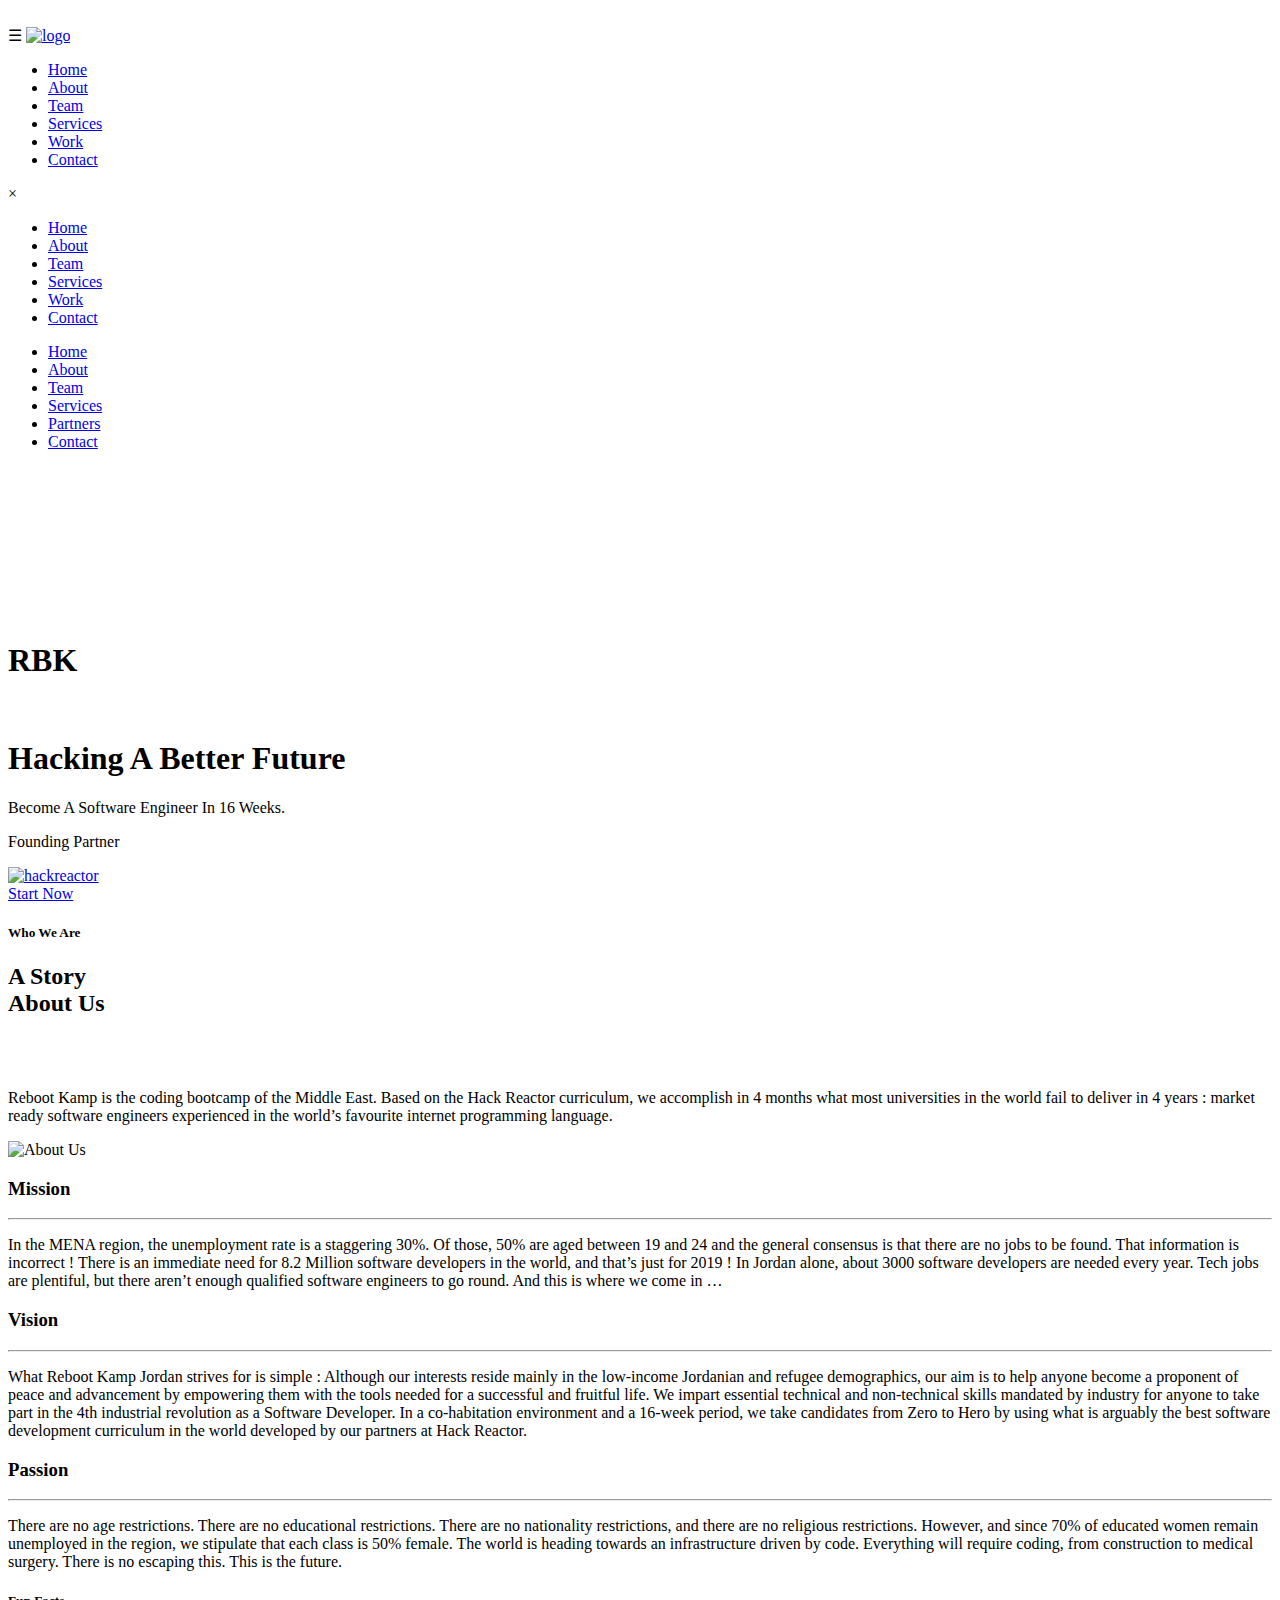
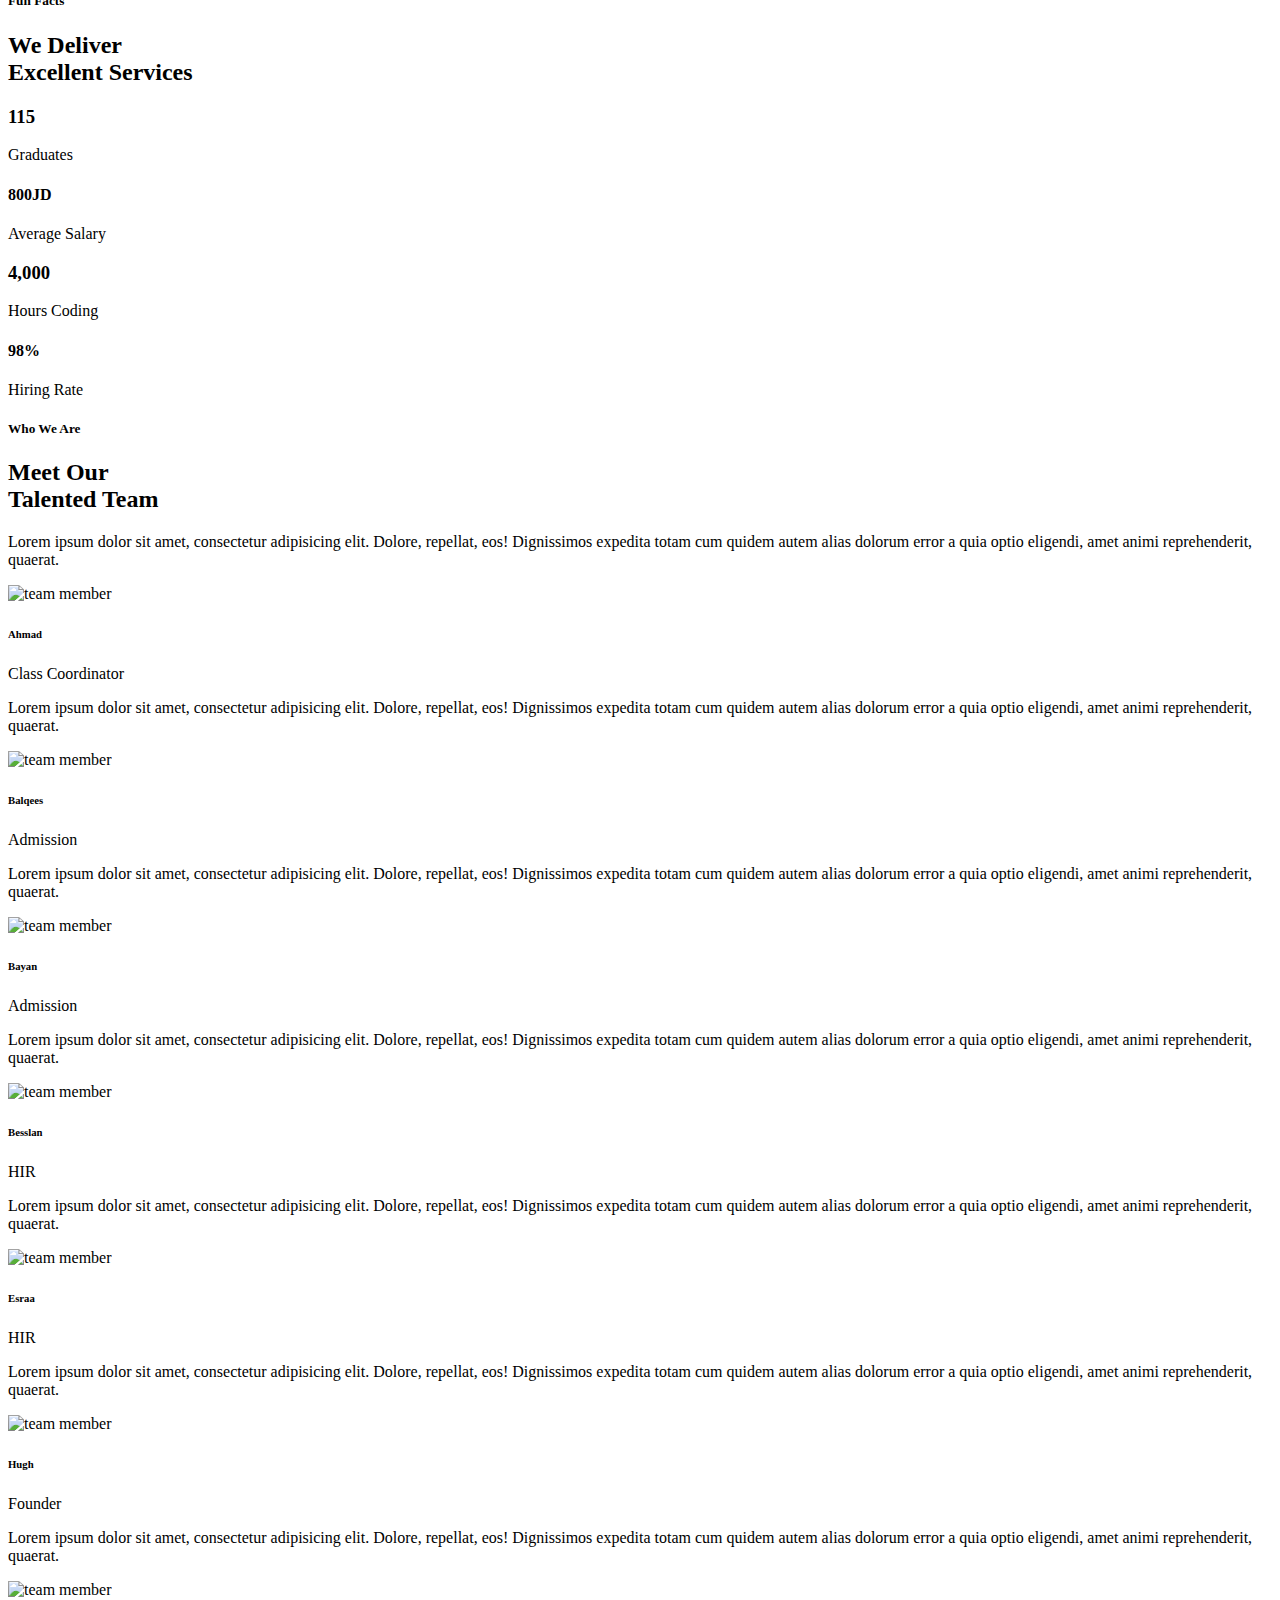
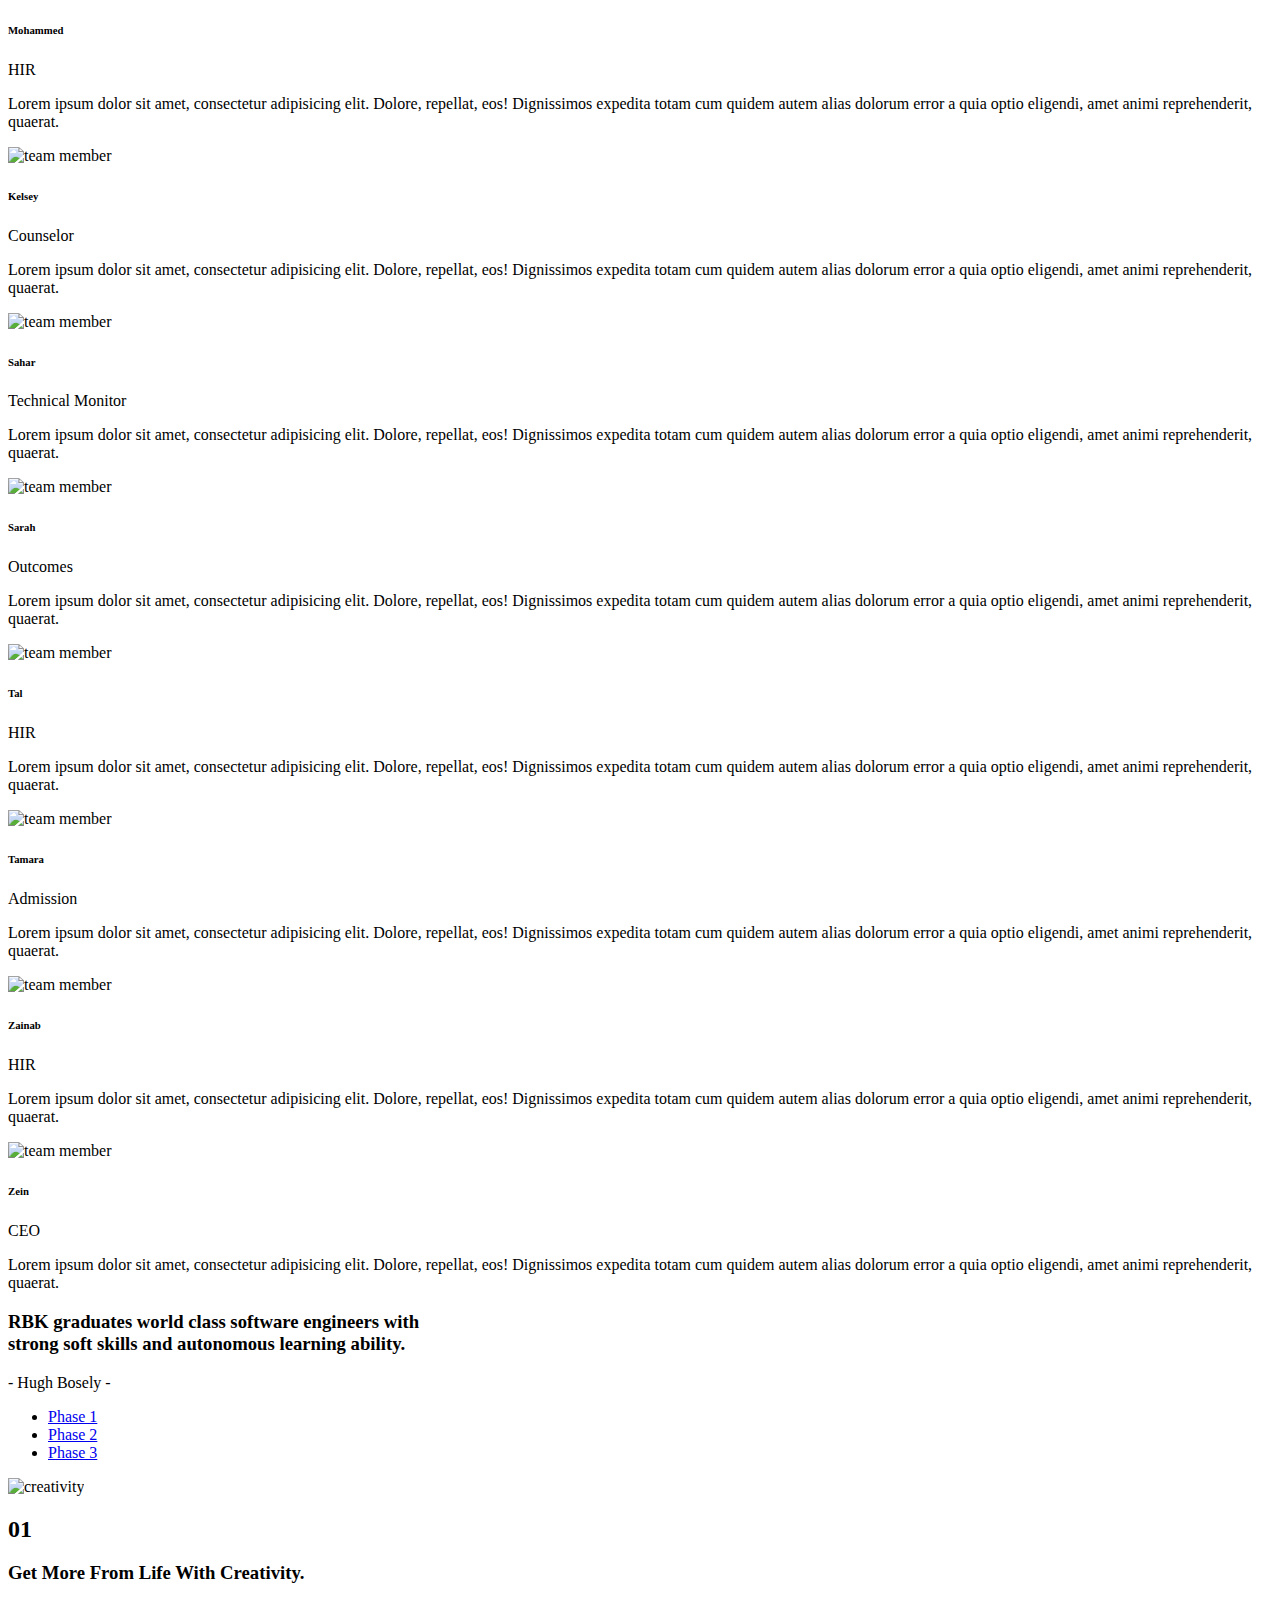
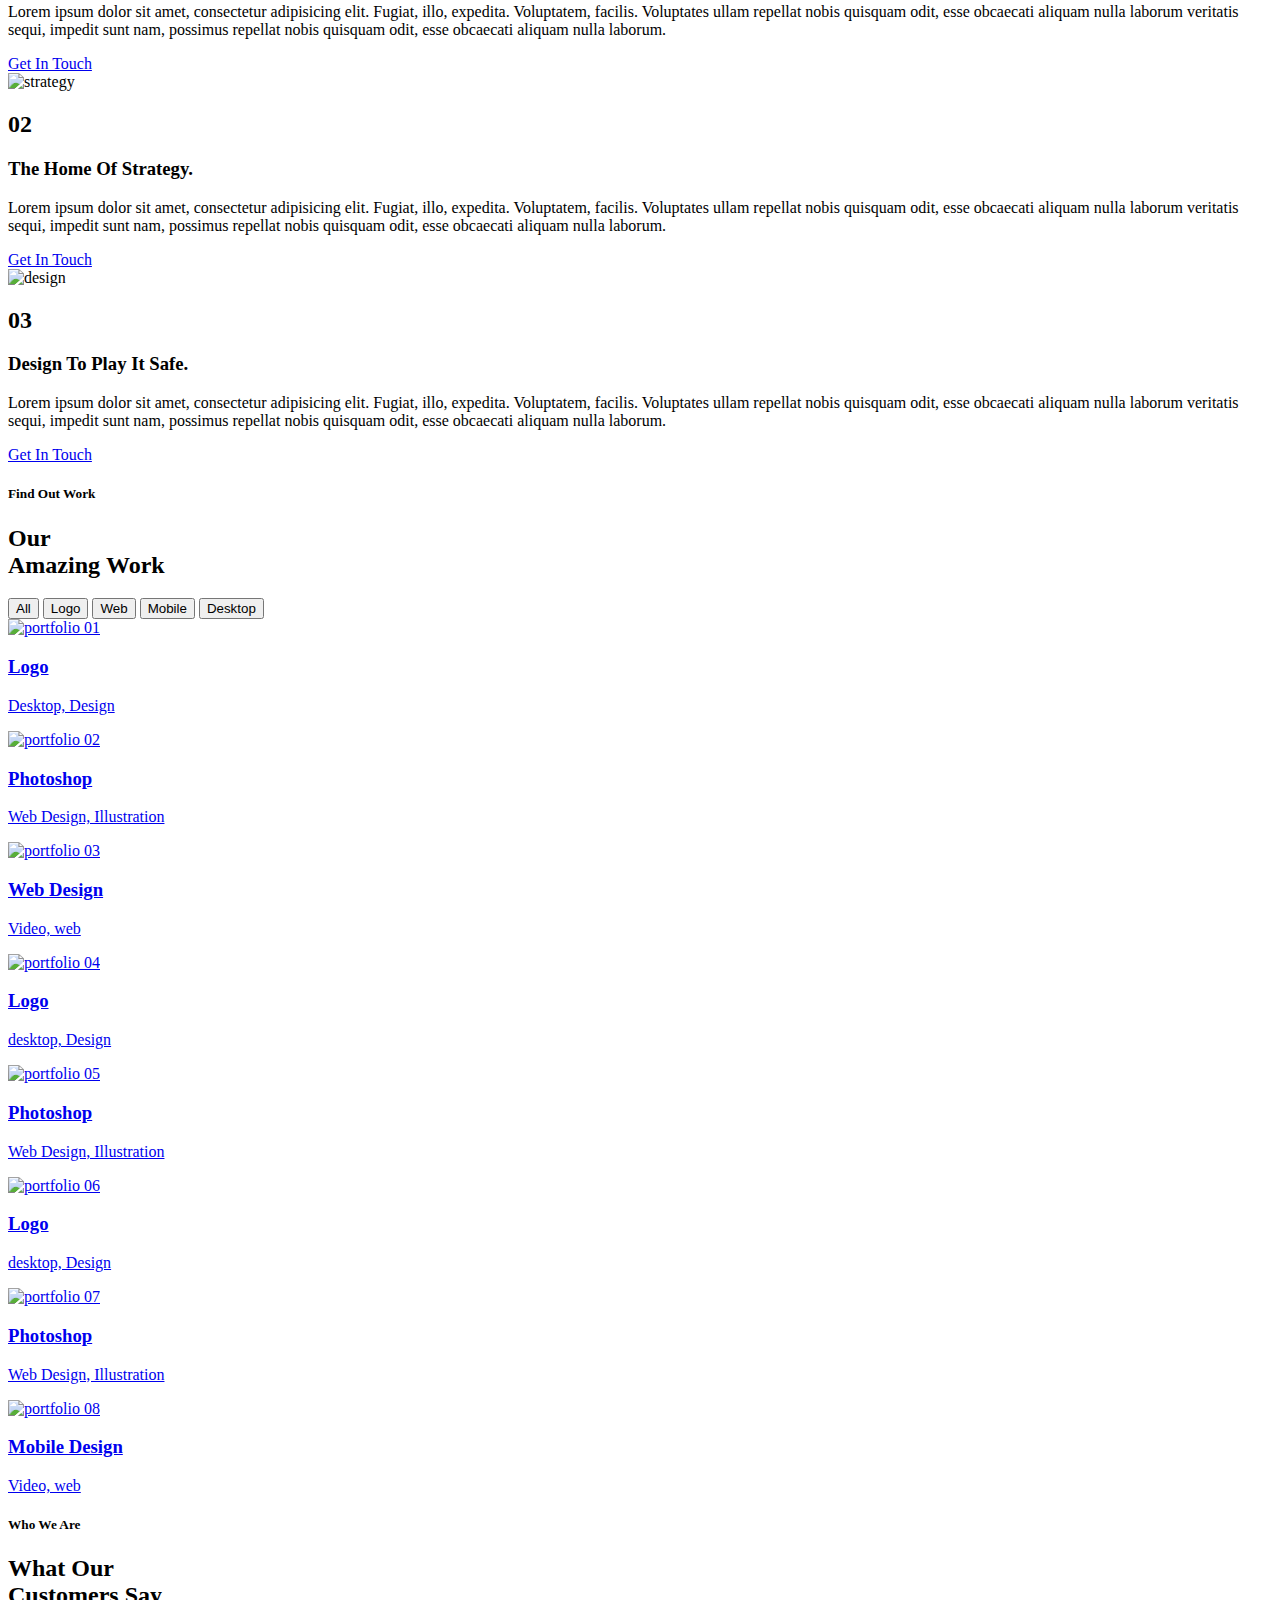
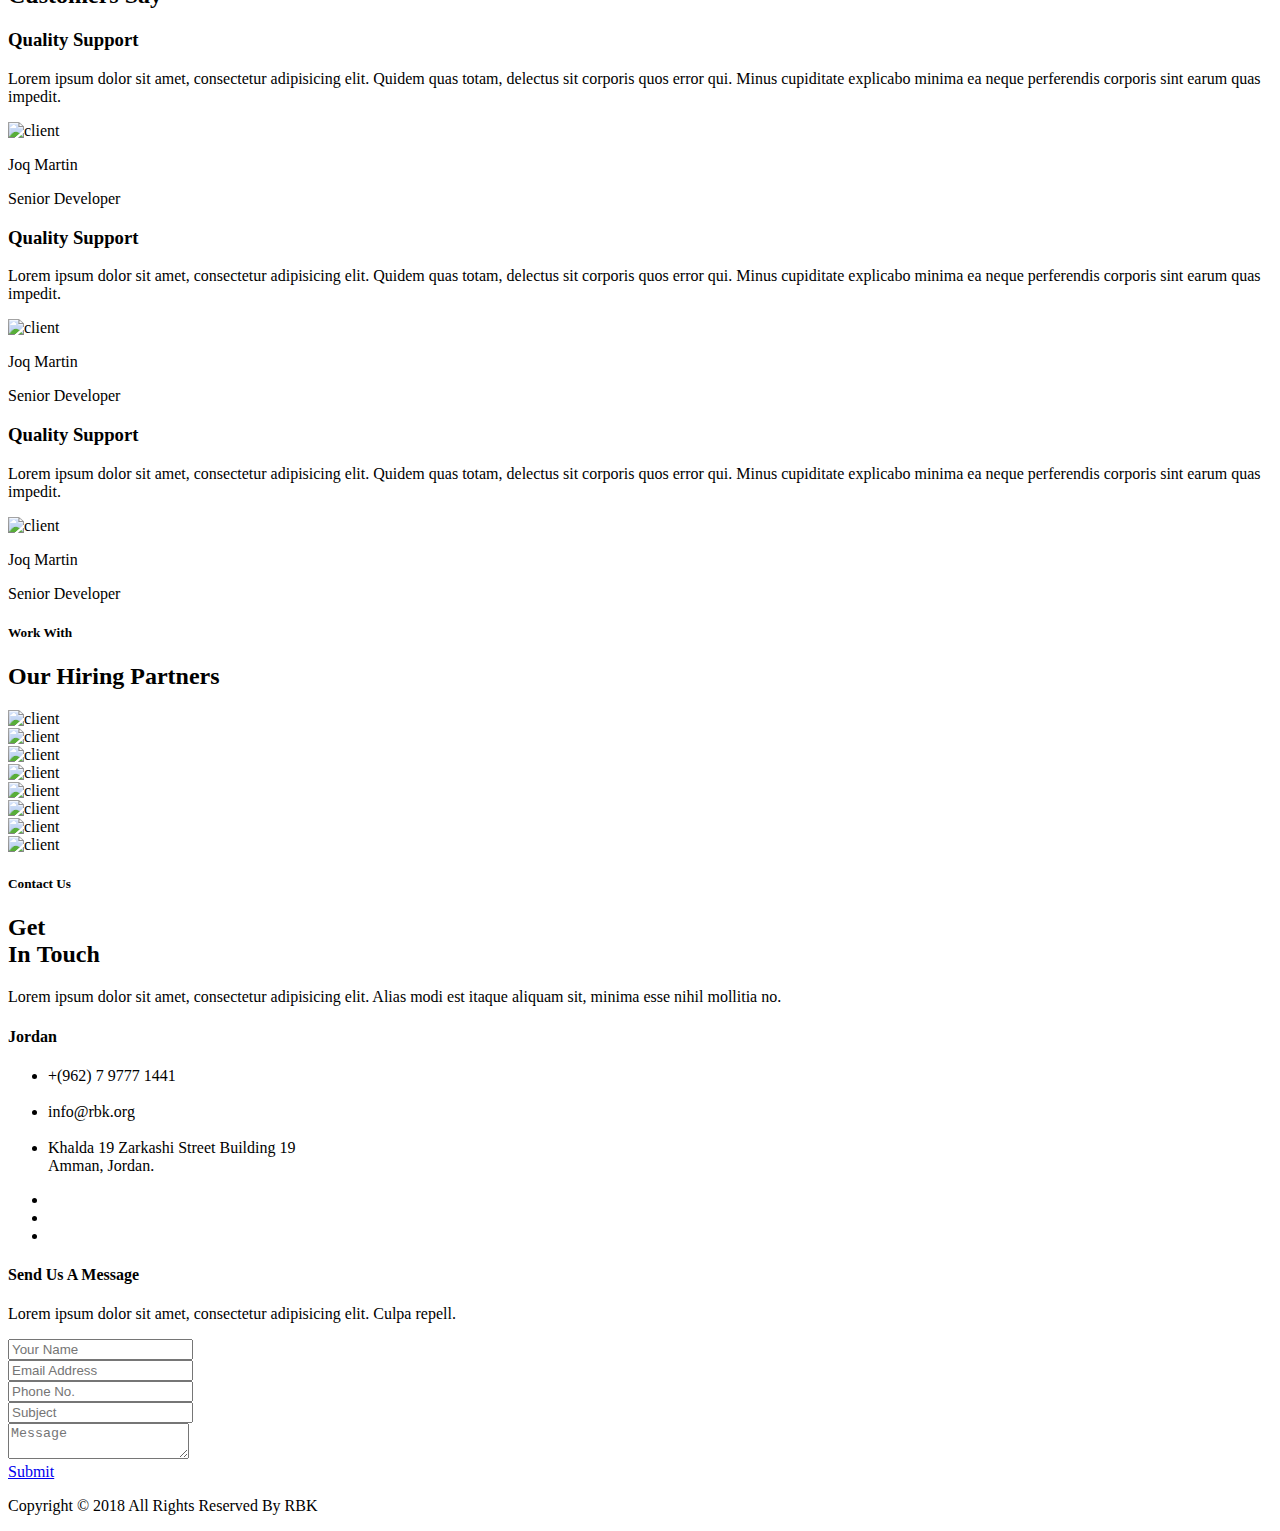
==== index.html @ 58c8fec4 "Update mission, vision, and passion sections" ====
<!DOCTYPE html>
<html lang="en">

<head>

    <!-- important meta tags -->
    <meta charset="utf-8">
    <meta http-equiv="X-UA-Compatible" content="IE=edge">
    <meta name="viewport" content="width=device-width, initial-scale=1">

    <!-- Title -->
    <title>RBK ReBootKamp</title>

    <!-- Basic SEO -->
    <meta name="description" content="BECOME A SOFTWARE ENGINEER IN 16 WEEKS">
    <meta name="keywords" content="HTML5, CSS3, JQuery, Bootstrap, Web Design, Web Development, Responsive Website,
    Creative Website, RBK, ReBootKamp, Code Bootcamp, Codeing Bootcamp, Software Engineer, Learn to Code, Become a Software Engineer,
    JavaScript, Github, Data Structures, Complexity Analysis, Algorithms, Function Binding, Inheritance Patterns,
    HTML/CSS, D3, Ajax, Backbone, ES6, ES6/ES7, APIs, React, AngularJS, Servers, NodeJS, Server-side techniques, DBs, MongoDB, Structured Data,
    SQL, noSQL, ORMs, Authentication, Deployment, Full Stack, Front End, Back End, Full Stack Development, MERN, MEAN, Angular, Amman, Jordan, Coding,
    Code, Bootcamp, School, Training">

    <!-- Favicon -->
    <link rel="shortcut icon" href="img/favicon/fav.png">

    <!-- Google Fonts -->
    <link href="https://fonts.googleapis.com/css?family=Raleway:100,200,300,400,500,600,700" rel="stylesheet">
    <link href="https://fonts.googleapis.com/css?family=Open+Sans:300,400,600,700" rel="stylesheet">

    <!-- Fontawesome -->
    <link rel="stylesheet" href="css/font-awesome/css/font-awesome.min.css">

    <!-- Bootstrap CSS -->
    <link rel="stylesheet" href="css/bootstrap/bootstrap.min.css">

    <!-- Owl Carousel CSS -->
    <link rel="stylesheet" href="css/owl-carousel/owl.carousel.min.css">
    <link rel="stylesheet" href="css/owl-carousel/owl.theme.default.min.css">

    <!-- Responsive Tabs CSS -->
    <link rel="stylesheet" href="css/responsive-tabs/responsive-tabs.min.css">

    <!-- Magnific Popup -->
    <link rel="stylesheet" href="css/magnific-popup/magnific-popup.min.css">

    <!-- Animate CSS -->
    <link rel="stylesheet" href="css/animate/animate.min.css">

    <!-- Custom CSS -->
    <link rel="stylesheet" href="css/style.css">

    <!-- Responsive CSS -->
    <link rel="stylesheet" href="css/responsive.css">


</head>

<body data-spy="scroll" data-target="#navbar" data-offset="65">

    <!-- Preloader -->
    <div id="preloader">
        <div id="status">&nbsp;</div>
    </div>

    <!-- Header -->
    <header>
        <nav id="navbar" class="navbar navbar-fixed-top">
            <div class="container-fluid">
                <div class="site-nav-wrapper">

                    <div id="navbar-header" class="navbar-header">

                        <!-- Mobile Menu Open Button -->
                        <span id="mobile-nav-open-btn">&#9776;</span>

                        <!-- Logo -->
                        <a id="logo" class="navbar-brand smooth-scroll" href="#home">
                            <img src="img/logo/logo.png" alt="logo">
                        </a>
                    </div>

                    <!-- Main Menu -->
                    <div class="container">
                        <div class="collapse navbar-collapse">
                            <ul id="navbar-nav" class="nav navbar-nav pull-right">
                                <li><a class="smooth-scroll" href="#home">Home</a></li>
                                <li><a class="smooth-scroll" href="#about">About</a></li>
                                <li><a class="smooth-scroll" href="#team">Team</a></li>
                                <li><a class="smooth-scroll" href="#services">Services</a></li>
                                <li><a class="smooth-scroll" href="#portfolio">Work</a></li>
                                <li><a class="smooth-scroll" href="#contact">Contact</a></li>
                            </ul>
                        </div>
                    </div>

                    <!-- Mobile Menu -->
                    <div id="mobile-nav">
                        <!-- Mobile Menu Close Button -->
                        <span id="mobile-nav-close-btn">&times;</span>

                        <div id="mobile-nav-content">
                            <ul class="nav">
                                <li><a class="smooth-scroll" href="#home">Home</a></li>
                                <li><a class="smooth-scroll" href="#about">About</a></li>
                                <li><a class="smooth-scroll" href="#team">Team</a></li>
                                <li><a class="smooth-scroll" href="#services">Services</a></li>
                                <li><a class="smooth-scroll" href="#portfolio">Work</a></li>
                                <li><a class="smooth-scroll" href="#contact">Contact</a></li>
                            </ul>
                        </div>
                    </div>

                </div>
            </div>
        </nav>

        <nav class="vertical-nav">
            <a class="vertical-trigger" href="#">
                <span aria-hidden="true"></span>
            </a>
            <ul>
                <li><a id="ver-nav-1" href="#home"><span>Home</span></a></li>
                <li><a id="ver-nav-2" href="#about"><span>About</span></a></li>
                <li><a id="ver-nav-3" href="#team"><span>Team</span></a></li>
                <li><a id="ver-nav-4" href="#services"><span>Services</span></a></li>
                <li><a id="ver-nav-5" href="#clients"><span>Partners</span></a></li>
                <li><a id="ver-nav-6" href="#contact"><span>Contact</span></a></li>
            </ul>
            <span aria-hidden="true" class="vertical-nav-bg"></span>
        </nav>
    </header>
    <!-- Header Ends -->

    <!-- Home -->
    <section id="home">

        <!-- Background Video -->
        <video id="home-bg-video" poster="video/rbk.png" autoplay loop muted>
            <source src="video/rbk.mp4" type="video/mp4">
            <!--
            <source src="video/rbk.ogv" type="video/ogg">
            <source src="video/rbk.webm" type="video/webm">
-->
        </video>

        <!-- Overlay -->
        <div id="home-overlay"></div>

        <!-- Home Content -->
        <div id="home-content">

            <div id="home-content-inner" class="text-center">

                <div id="home-heading">
                    <h1 id="home-heading-1">RBK</h1><br>
                    <h1 id="home-heading-2">Hacking A Better <span>Future</span></h1>
                </div>

                <div id="home-text">
                    <p>Become A Software Engineer In <span>16</span> Weeks.</p>
                </div>

                <div id="founding-partner">
                    <p>Founding Partner</p>
                    <a href="https://www.hackreactor.com/" target="_blank">
                        <img id="hackreactor" class="img-responsive" src="img/logo/hack-reactor-logo-white.png" alt="hackreactor"></a>
                </div>

                <div id="home-btn">
                    <a class="btn btn-general btn-home smooth-scroll" href="#about" title="Start Now" role="button">Start
                        Now</a>
                </div>

            </div>

        </div>

        <!-- Arrow Down -->
        <a href="#about" id="arrow-down" class="smooth-scroll">
            <i class="fa fa-angle-down"></i>
        </a>


    </section>
    <!-- Home Ends -->

    <!-- About -->
    <section id="about">

        <!-- About 01 -->
        <div id="about-01">

            <div class="content-box-lg">

                <div class="container">

                    <div class="row">

                        <!-- About Left Side -->
                        <div class="col-md-6 col-sm-6 wow slideInLeft" data-wow-duration="1s">

                            <div id="about-left">
                                <div class="vertical-heading">
                                    <h5>Who We Are</h5>
                                    <h2>A <strong>Story</strong><br>About Us</h2>
                                </div>
                            </div>

                        </div>

                        <!-- About Right Side -->
                        <div class="col-md-6 col-sm-6 wow slideInRight" data-wow-duration="1s">

                            <div id="about-right">
                                <br />
                                <br />
                                <p>Reboot Kamp is the coding bootcamp of the Middle East. Based on the Hack Reactor
                                    curriculum, we accomplish in 4 months what most universities in the world fail to
                                    deliver in 4 years : market ready software engineers experienced in the world’s
                                    favourite internet programming language.</p>

                            </div>

                        </div>

                    </div>

                    <!-- About Bottom -->
                    <div class="row">

                        <div class="col-md-12 wow fadeInUp" data-wow-duration="2s">

                            <div id="about-bottom">
                                <img src="img/about/about.png" alt="About Us" class="img-responsive">
                            </div>

                        </div>

                    </div>

                </div>

            </div>

        </div>
        <!-- About 01 Ends -->

        <!-- About 02 -->
        <div id="about-02">

            <div class="content-box-md">

                <div class="container">

                    <div class="row">

                        <div class="col-md-4 col-sm-4 wow fadeInLeft">
                            <!-- About item 01 -->
                            <div class="about-item text-center">
                                <i class="fa fa-rocket"></i>
                                <h3>Mission</h3>
                                <hr>
                                <p>In the MENA region, the unemployment rate is a staggering 30%. Of those, 50% are
                                    aged between 19 and 24 and the general consensus is that there are no jobs to be
                                    found. That information is incorrect !

                                    There is an immediate need for 8.2 Million software developers in the world, and
                                    that’s just for 2019 ! In Jordan alone, about 3000 software developers are needed
                                    every year. Tech jobs are plentiful, but there aren’t enough qualified software
                                    engineers to go round. And this is where we come in …

                                </p>
                            </div>

                        </div>
                        <div class="col-md-4 col-sm-4 wow fadeInUp" data-wow-duration="2s">
                            <!-- About item 02 -->
                            <div class="about-item text-center">
                                <i class="fa fa-eye"></i>
                                <h3>Vision</h3>
                                <hr>
                                <p>What Reboot Kamp Jordan strives for is simple : Although our interests reside mainly
                                    in the low-income Jordanian and refugee demographics, our aim is to help anyone
                                    become a proponent of peace and advancement by empowering them with the tools
                                    needed for a successful and fruitful life. We impart essential technical and
                                    non-technical skills mandated by industry for anyone to take part in the 4th
                                    industrial revolution as a Software Developer. In a co-habitation environment and a
                                    16-week period, we take candidates from Zero to Hero by using what is arguably the
                                    best software development curriculum in the world developed by our partners at Hack
                                    Reactor.
                                </p>
                            </div>

                        </div>
                        <div class="col-md-4 col-sm-4  wow fadeInRight">
                            <!-- About item 03 -->
                            <div class="about-item text-center">
                                <i class="fa fa-pencil"></i>
                                <h3>Passion</h3>
                                <hr>
                                <p>There are no age restrictions. There are no educational restrictions. There are no
                                    nationality restrictions, and there are no religious restrictions. However, and
                                    since 70% of educated women remain unemployed in the region, we stipulate that each
                                    class is 50% female.

                                    The world is heading towards an infrastructure driven by code. Everything will
                                    require coding, from construction to medical surgery. There is no escaping this.
                                    This is the future.
                                </p>
                            </div>

                        </div>

                    </div>

                </div>

            </div>

        </div>
        <!-- About 02 Ends -->

    </section>
    <!-- About Ends -->

    <!-- Stats -->
    <section id="stats">

        <div class="content-box-md">

            <div class="container">

                <div class="row">

                    <div class="col-md-12 wow slideInLeft">

                        <div class="vertical-heading">
                            <h5>Fun Facts</h5>
                            <h2>We Deliver<br><strong>Excellent</strong> Services</h2>
                        </div>

                    </div>

                </div>

                <div class="row wow fadeInUp" data-wow-duration="2s">

                    <div class="col-md-3 col-sm-3 col-xs-6">

                        <!-- Stats Item 01 -->
                        <div class="stats-item text-center">
                            <i class="fa fa-bar-chart"></i>
                            <h3 class="counter">115</h3>
                            <p>Graduates</p>
                        </div>

                    </div>
                    <div class="col-md-3 col-sm-3 col-xs-6">

                        <!-- Stats Item 02 -->
                        <div class="stats-item text-center">
                            <i class="fa fa-codepen"></i>
                            <h4><span class="counter">800</span>JD</h4>
                            <p>Average Salary</p>
                        </div>

                    </div>
                    <div class="col-md-3 col-sm-3 col-xs-6">

                        <!-- Stats Item 03 -->
                        <div class="stats-item text-center">
                            <i class="fa fa-trophy"></i>
                            <h3 class="counter">4,000</h3>
                            <p>Hours Coding</p>
                        </div>

                    </div>
                    <div class="col-md-3 col-sm-3 col-xs-6">

                        <!-- Stats Item 04 -->
                        <div class="stats-item text-center">
                            <i class="fa fa-users"></i>
                            <div>
                                <h4> <span class="counter">98</span>%</h4>
                                <p>Hiring Rate</p>
                            </div>

                        </div>

                    </div>

                </div>

            </div>

        </div>

    </section>
    <!-- Stats Ends -->

    <!-- Team -->
    <section id="team">

        <div class="content-box-lg">

            <div class="container">

                <!-- Team Members -->
                <div class="row">

                    <!-- Team Left Side -->
                    <div class="col-md-6 col-sm-6 wow slideInLeft" data-wow-duration="1s">

                        <div id="team-left">

                            <div class="vertical-heading">
                                <h5>Who We Are</h5>
                                <h2>Meet Our<br><strong>Talented</strong> Team</h2>
                            </div>
                            <p>Lorem ipsum dolor sit amet, consectetur adipisicing elit. Dolore, repellat, eos!
                                Dignissimos expedita totam cum quidem autem alias dolorum error a quia optio eligendi,
                                amet animi reprehenderit, quaerat.</p>
                        </div>

                    </div>

                    <!-- Team Right Side -->
                    <div class="col-md-6 col-sm-6 wow slideInRight" data-wow-duration="1s">

                        <div id="team-members" class="owl-carousel owl-theme">

                            <!-- Member 01 -->
                            <div class="team-member">
                                <img src="img/team/Ahmed.jpg" alt="team member" class="img-responsive">
                                <div class="team-member-overlay">
                                    <div class="team-member-info text-center">
                                        <h6>Ahmad</h6>
                                        <p>Class Coordinator</p>
                                        <p class="member">Lorem ipsum dolor sit amet, consectetur adipisicing elit.
                                            Dolore, repellat, eos! Dignissimos expedita totam cum quidem autem alias
                                            dolorum error a quia optio eligendi, amet animi reprehenderit, quaerat.</p>
                                    </div>
                                </div>
                            </div>
                            <!-- Member 02 -->
                            <div class="team-member">
                                <img src="img/team/Balqees.jpg" alt="team member" class="img-responsive">
                                <div class="team-member-overlay">
                                    <div class="team-member-info text-center">
                                        <h6>Balqees</h6>
                                        <p>Admission</p>
                                        <p class="member">Lorem ipsum dolor sit amet, consectetur adipisicing elit.
                                            Dolore, repellat, eos! Dignissimos expedita totam cum quidem autem alias
                                            dolorum error a quia optio eligendi, amet animi reprehenderit, quaerat.</p>
                                    </div>
                                </div>
                            </div>
                            <!-- Member 03 -->
                            <div class="team-member">
                                <img src="img/team/Bayan.jpg" alt="team member" class="img-responsive">
                                <div class="team-member-overlay">
                                    <div class="team-member-info text-center">
                                        <h6>Bayan</h6>
                                        <p>Admission</p>
                                        <p class="member">Lorem ipsum dolor sit amet, consectetur adipisicing elit.
                                            Dolore, repellat, eos! Dignissimos expedita totam cum quidem autem alias
                                            dolorum error a quia optio eligendi, amet animi reprehenderit, quaerat.</p>
                                    </div>
                                </div>
                            </div>
                            <!-- Member 04 -->
                            <div class="team-member">
                                <img src="img/team/Besslan.jpg" alt="team member" class="img-responsive">
                                <div class="team-member-overlay">
                                    <div class="team-member-info text-center">
                                        <h6>Besslan</h6>
                                        <p>HIR</p>
                                        <p class="member">Lorem ipsum dolor sit amet, consectetur adipisicing elit.
                                            Dolore, repellat, eos! Dignissimos expedita totam cum quidem autem alias
                                            dolorum error a quia optio eligendi, amet animi reprehenderit, quaerat.</p>
                                    </div>
                                </div>
                            </div>
                            <!-- Member 05 -->
                            <div class="team-member">
                                <img src="img/team/Esraa.jpg" alt="team member" class="img-responsive">
                                <div class="team-member-overlay">
                                    <div class="team-member-info text-center">
                                        <h6>Esraa</h6>
                                        <p>HIR</p>
                                        <p class="member">Lorem ipsum dolor sit amet, consectetur adipisicing elit.
                                            Dolore, repellat, eos! Dignissimos expedita totam cum quidem autem alias
                                            dolorum error a quia optio eligendi, amet animi reprehenderit, quaerat.</p>
                                    </div>
                                </div>
                            </div>
                            <!-- Member 06 -->
                            <div class="team-member">
                                <img src="img/team/Hugh.jpg" alt="team member" class="img-responsive">
                                <div class="team-member-overlay">
                                    <div class="team-member-info text-center">
                                        <h6>Hugh</h6>
                                        <p>Founder</p>
                                        <p class="member">Lorem ipsum dolor sit amet, consectetur adipisicing elit.
                                            Dolore, repellat, eos! Dignissimos expedita totam cum quidem autem alias
                                            dolorum error a quia optio eligendi, amet animi reprehenderit, quaerat.</p>
                                    </div>
                                </div>
                            </div>
                            <!-- Member 07 -->
                            <div class="team-member">
                                <img src="img/team/Jozaa.jpg" alt="team member" class="img-responsive">
                                <div class="team-member-overlay">
                                    <div class="team-member-info text-center">
                                        <h6>Mohammed</h6>
                                        <p>HIR</p>
                                        <p class="member">Lorem ipsum dolor sit amet, consectetur adipisicing elit.
                                            Dolore, repellat, eos! Dignissimos expedita totam cum quidem autem alias
                                            dolorum error a quia optio eligendi, amet animi reprehenderit, quaerat.</p>
                                    </div>
                                </div>
                            </div>
                            <!-- Member 08 -->
                            <div class="team-member">
                                <img src="img/team/Kelsey.jpg" alt="team member" class="img-responsive">
                                <div class="team-member-overlay">
                                    <div class="team-member-info text-center">
                                        <h6>Kelsey</h6>
                                        <p>Counselor</p>
                                        <p class="member">Lorem ipsum dolor sit amet, consectetur adipisicing elit.
                                            Dolore, repellat, eos! Dignissimos expedita totam cum quidem autem alias
                                            dolorum error a quia optio eligendi, amet animi reprehenderit, quaerat.</p>
                                    </div>
                                </div>
                            </div>
                            <!-- Member 09 -->
                            <div class="team-member">
                                <img src="img/team/Sahar.jpg" alt="team member" class="img-responsive">
                                <div class="team-member-overlay">
                                    <div class="team-member-info text-center">
                                        <h6>Sahar</h6>
                                        <p>Technical Monitor</p>
                                        <p class="member">Lorem ipsum dolor sit amet, consectetur adipisicing elit.
                                            Dolore, repellat, eos! Dignissimos expedita totam cum quidem autem alias
                                            dolorum error a quia optio eligendi, amet animi reprehenderit, quaerat.</p>
                                    </div>
                                </div>
                            </div>
                            <!-- Member 10 -->
                            <div class="team-member">
                                <img src="img/team/Sarah.jpg" alt="team member" class="img-responsive">
                                <div class="team-member-overlay">
                                    <div class="team-member-info text-center">
                                        <h6>Sarah</h6>
                                        <p>Outcomes </p>
                                        <p class="member">Lorem ipsum dolor sit amet, consectetur adipisicing elit.
                                            Dolore, repellat, eos! Dignissimos expedita totam cum quidem autem alias
                                            dolorum error a quia optio eligendi, amet animi reprehenderit, quaerat.</p>
                                    </div>
                                </div>
                            </div>
                            <!-- Member 11 -->
                            <div class="team-member">
                                <img src="img/team/Tal.jpg" alt="team member" class="img-responsive">
                                <div class="team-member-overlay">
                                    <div class="team-member-info text-center">
                                        <h6>Tal</h6>
                                        <p>HIR</p>
                                        <p class="member">Lorem ipsum dolor sit amet, consectetur adipisicing elit.
                                            Dolore, repellat, eos! Dignissimos expedita totam cum quidem autem alias
                                            dolorum error a quia optio eligendi, amet animi reprehenderit, quaerat.</p>
                                    </div>
                                </div>
                            </div>
                            <!-- Member 12 -->
                            <div class="team-member">
                                <img src="img/team/Tamara.jpg" alt="team member" class="img-responsive">
                                <div class="team-member-overlay">
                                    <div class="team-member-info text-center">
                                        <h6>Tamara</h6>
                                        <p>Admission</p>
                                        <p class="member">Lorem ipsum dolor sit amet, consectetur adipisicing elit.
                                            Dolore, repellat, eos! Dignissimos expedita totam cum quidem autem alias
                                            dolorum error a quia optio eligendi, amet animi reprehenderit, quaerat.</p>
                                    </div>
                                </div>
                            </div>
                            <!-- Member 13 -->
                            <div class="team-member">
                                <img src="img/team/Zainab.jpg" alt="team member" class="img-responsive">
                                <div class="team-member-overlay">
                                    <div class="team-member-info text-center">
                                        <h6>Zainab</h6>
                                        <p>HIR</p>
                                        <p class="member">Lorem ipsum dolor sit amet, consectetur adipisicing elit.
                                            Dolore, repellat, eos! Dignissimos expedita totam cum quidem autem alias
                                            dolorum error a quia optio eligendi, amet animi reprehenderit, quaerat.</p>
                                    </div>
                                </div>
                            </div>
                            <!-- Member 14 -->
                            <div class="team-member">
                                <img src="img/team/Zein.jpg" alt="team member" class="img-responsive">
                                <div class="team-member-overlay">
                                    <div class="team-member-info text-center">
                                        <h6>Zein</h6>
                                        <p>CEO</p>
                                        <p class="member">Lorem ipsum dolor sit amet, consectetur adipisicing elit.
                                            Dolore, repellat, eos! Dignissimos expedita totam cum quidem autem alias
                                            dolorum error a quia optio eligendi, amet animi reprehenderit, quaerat.</p>
                                    </div>
                                </div>
                            </div>

                        </div>

                    </div>

                </div>

            </div>

        </div>

    </section>
    <!-- Team Ends -->

    <!-- Statement -->
    <section id="statement">

        <div class="content-box-lg">

            <div class="container">

                <div class="row">

                    <div class="col-md-12 wow fadeIn">

                        <div id="tech-statement" class="text-center">

                            <h3><i class="fa fa-quote-left"></i> RBK graduates world class software engineers with<br>
                                strong soft skills and autonomous learning ability.<i class="fa fa-quote-right"></i>
                            </h3>
                            <p>- Hugh Bosely -</p>

                        </div>

                    </div>

                </div>

            </div>

        </div>

    </section>
    <!-- Statement Ends -->

    <!-- Services -->
    <section id="services">

        <!-- Services 02 -->
        <div id="services-02">

            <div class="content-box-md">

                <div id="services-tabs">

                    <ul class="text-center">
                        <li><a href="#service-tab-1">Phase 1</a></li>
                        <li><a href="#service-tab-2">Phase 2</a></li>
                        <li><a href="#service-tab-3">Phase 3</a></li>
                    </ul>

                    <!-- Service Tab 01 -->
                    <div id="service-tab-1" class="service-tab">

                        <div class="container">
                            <div class="row">
                                <div class="col-md-6">
                                    <img src="img/services/service-tab-img-01.jpg" alt="creativity">
                                </div>
                                <div class="col-md-6">
                                    <div class="tab-bg">
                                        <h2>01</h2>
                                        <h3>Get More From Life With Creativity.</h3>
                                        <p>Lorem ipsum dolor sit amet, consectetur adipisicing elit. Fugiat, illo,
                                            expedita. Voluptatem, facilis. Voluptates ullam repellat nobis quisquam
                                            odit, esse obcaecati aliquam nulla laborum veritatis sequi, impedit sunt
                                            nam, possimus repellat nobis quisquam odit, esse obcaecati aliquam nulla
                                            laborum.</p>

                                        <div id="services-02-btn-01">
                                            <a class="btn btn-general btn-pink" href="#services" title="Get In Touch"
                                                role="button">Get In Touch</a>
                                        </div>
                                    </div>
                                </div>
                            </div>
                        </div>

                    </div>

                    <!-- Service Tab 02 -->
                    <div id="service-tab-2" class="service-tab">

                        <div class="container">
                            <div class="row">
                                <div class="col-md-6">
                                    <img src="img/services/service-tab-img-02.jpg" alt="strategy">
                                </div>
                                <div class="col-md-6">
                                    <div class="tab-bg">
                                        <h2>02</h2>
                                        <h3>The Home Of Strategy.</h3>
                                        <p>Lorem ipsum dolor sit amet, consectetur adipisicing elit. Fugiat, illo,
                                            expedita. Voluptatem, facilis. Voluptates ullam repellat nobis quisquam
                                            odit, esse obcaecati aliquam nulla laborum veritatis sequi, impedit sunt
                                            nam, possimus repellat nobis quisquam odit, esse obcaecati aliquam nulla
                                            laborum.</p>

                                        <div id="services-02-btn-02">
                                            <a class="btn btn-general btn-pink" href="#services" title="Get In Touch"
                                                role="button">Get In Touch</a>
                                        </div>
                                    </div>
                                </div>
                            </div>
                        </div>

                    </div>

                    <!-- Service Tab 03 -->
                    <div id="service-tab-3" class="service-tab">

                        <div class="container">
                            <div class="row">
                                <div class="col-md-6">
                                    <img src="img/services/service-tab-img-03.jpg" alt="design">
                                </div>
                                <div class="col-md-6">
                                    <div class="tab-bg">
                                        <h2>03</h2>
                                        <h3>Design To Play It Safe.</h3>
                                        <p>Lorem ipsum dolor sit amet, consectetur adipisicing elit. Fugiat, illo,
                                            expedita. Voluptatem, facilis. Voluptates ullam repellat nobis quisquam
                                            odit, esse obcaecati aliquam nulla laborum veritatis sequi, impedit sunt
                                            nam, possimus repellat nobis quisquam odit, esse obcaecati aliquam nulla
                                            laborum.</p>

                                        <div id="services-02-btn-03">
                                            <a class="btn btn-general btn-pink" href="#services" title="Get In Touch"
                                                role="button">Get In Touch</a>
                                        </div>
                                    </div>
                                </div>
                            </div>
                        </div>

                    </div>

                </div>

            </div>

        </div>
        <!-- Services 02 Ends -->

    </section>
    <!-- Services Ends -->

    <!-- Portfolio -->
    <section id="portfolio">

        <div class="content-box-md">

            <div class="container">

                <div class="row">

                    <div class="col-md-12 wow slideInLeft">

                        <div class="vertical-heading">
                            <h5>Find Out Work</h5>
                            <h2>Our <br>Amazing <strong>Work</strong></h2>
                        </div>

                    </div>

                    <div class="col-md-12">

                        <!-- Portfolio Items Filters -->
                        <div id="isotope-filters">

                            <button class="btn active" data-filter="*"><span>All</span></button>
                            <button class="btn" data-filter=".logo"><span>Logo</span></button>
                            <button class="btn" data-filter=".web"><span>Web</span></button>
                            <button class="btn" data-filter=".mobile"><span>Mobile</span></button>
                            <button class="btn" data-filter=".desktop"><span>Desktop</span></button>

                        </div>

                    </div>

                </div>

            </div>

            <!-- Portfolio Items Wrapper -->
            <section id="portfolio-wrapper" class="wow fadeInUp" data-wow-duration="1s" data-wow-delay=".5s">

                <div class="container-fluid">

                    <div class="row no-gutters">

                        <div id="isotope-container">

                            <div class="col-md-3 col-sm-6 col-xs-12 desktop">

                                <!-- Portfolio Item 01 -->
                                <div class="portfolio-item">

                                    <a href="img/portfolio/001.jpg" title="Add Description">
                                        <img src="img/portfolio/001.jpg" class="img-responsive" alt="portfolio 01">

                                        <div class="portfolio-item-overlay">
                                            <div class="portfolio-item-details text-center">

                                                <!-- Item Header -->
                                                <h3>Logo</h3>

                                                <!-- Item Strips -->
                                                <span></span>

                                                <!-- Item Description -->
                                                <p>Desktop, Design</p>

                                            </div>

                                        </div>
                                    </a>

                                </div>

                            </div>
                            <div class="col-md-3 col-sm-6 col-xs-12 web">
                                <!-- Portfolio Item 02 -->
                                <div class="portfolio-item">

                                    <a href="img/portfolio/002.jpg" title="Add Description">
                                        <img src="img/portfolio/002.jpg" class="img-responsive" alt="portfolio 02">

                                        <div class="portfolio-item-overlay">
                                            <div class="portfolio-item-details text-center">

                                                <!-- Item Header -->
                                                <h3>Photoshop</h3>

                                                <!-- Item Strips -->
                                                <span></span>

                                                <!-- Item Description -->
                                                <p>Web Design, Illustration</p>

                                            </div>

                                        </div>
                                    </a>

                                </div>
                            </div>
                            <div class="col-md-3 col-sm-6 col-xs-12 web mobile logo">
                                <!-- Portfolio Item 03 -->
                                <div class="portfolio-item">

                                    <a href="img/portfolio/003.jpg" title="Add Description">
                                        <img src="img/portfolio/003.jpg" class="img-responsive" alt="portfolio 03">
                                        <div class="portfolio-item-overlay">
                                            <div class="portfolio-item-details text-center">
                                                <!-- Item Header -->
                                                <h3>
                                                    Web Design
                                                </h3>
                                                <!-- Item Strips -->
                                                <span></span>
                                                <!-- Item Description -->
                                                <p>
                                                    Video, web
                                                </p>
                                            </div>
                                        </div>
                                    </a>

                                </div>
                            </div>
                            <div class="col-md-3 col-sm-6 col-xs-12 logo web">
                                <!-- Portfolio Item 04 -->
                                <div class="portfolio-item">

                                    <a href="img/portfolio/004.jpg" title="Add Description">
                                        <img src="img/portfolio/004.jpg" class="img-responsive" alt="portfolio 04">
                                        <div class="portfolio-item-overlay">
                                            <div class="portfolio-item-details text-center">
                                                <!-- Item Header -->
                                                <h3>
                                                    Logo
                                                </h3>
                                                <!-- Item Strips -->
                                                <span></span>
                                                <!-- Item Description -->
                                                <p>
                                                    desktop, Design
                                                </p>
                                            </div>
                                        </div>
                                    </a>

                                </div>
                            </div>
                            <div class="col-md-3 col-sm-6 col-xs-12 web">
                                <!-- Portfolio Item 05 -->
                                <div class="portfolio-item">

                                    <a href="img/portfolio/005.jpg" title="Add Description">
                                        <img src="img/portfolio/005.jpg" class="img-responsive" alt="portfolio 05">
                                        <div class="portfolio-item-overlay">
                                            <div class="portfolio-item-details text-center">
                                                <!-- Item Header -->
                                                <h3>
                                                    Photoshop
                                                </h3>
                                                <!-- Item Strips -->
                                                <span></span>
                                                <!-- Item Description -->
                                                <p>
                                                    Web Design, Illustration
                                                </p>
                                            </div>
                                        </div>
                                    </a>

                                </div>
                            </div>
                            <div class="col-md-3 col-sm-6 col-xs-12 logo desktop">
                                <!-- Portfolio Item 06 -->
                                <div class="portfolio-item">

                                    <a href="img/portfolio/006.jpg" title="Add Description">
                                        <img src="img/portfolio/006.jpg" class="img-responsive" alt="portfolio 06">
                                        <div class="portfolio-item-overlay">
                                            <div class="portfolio-item-details text-center">
                                                <!-- Item Header -->
                                                <h3>
                                                    Logo
                                                </h3>
                                                <!-- Item Strips -->
                                                <span></span>
                                                <!-- Item Description -->
                                                <p>
                                                    desktop, Design
                                                </p>
                                            </div>
                                        </div>
                                    </a>

                                </div>
                            </div>
                            <div class="col-md-3 col-sm-6 col-xs-12 web mobile">
                                <!-- Portfolio Item 07 -->
                                <div class="portfolio-item">

                                    <a href="img/portfolio/007.jpg" title="Add Description">
                                        <img src="img/portfolio/007.jpg" class="img-responsive" alt="portfolio 07">

                                        <div class="portfolio-item-overlay">
                                            <div class="portfolio-item-details text-center">
                                                <!-- Item Header -->
                                                <h3>
                                                    Photoshop
                                                </h3>
                                                <!-- Item Strips -->
                                                <span></span>
                                                <!-- Item Description -->
                                                <p>
                                                    Web Design, Illustration
                                                </p>
                                            </div>
                                        </div>
                                    </a>

                                </div>
                            </div>
                            <div class="col-md-3 col-sm-6 col-xs-12 web mobile">
                                <!-- Portfolio Item 08 -->
                                <div class="portfolio-item">

                                    <a href="img/portfolio/008.jpg" title="Add Description">
                                        <img src="img/portfolio/008.jpg" class="img-responsive" alt="portfolio 08">
                                        <div class="portfolio-item-overlay">
                                            <div class="portfolio-item-details text-center">
                                                <!-- Item Header -->
                                                <h3>
                                                    Mobile Design
                                                </h3>
                                                <!-- Item Strips -->
                                                <span></span>
                                                <!-- Item Description -->
                                                <p>
                                                    Video, web
                                                </p>
                                            </div>
                                        </div>
                                    </a>

                                </div>
                            </div>

                        </div>

                    </div>

                </div>

            </section>

        </div>

    </section>
    <!-- Portfolio Ends -->

    <!-- Testimonials -->
    <section id="testimonials">

        <div class="container">

            <div class="row">

                <div class="col-md-4 col-sm-4 wow slideInLeft">

                    <div class="vertical-heading">
                        <h5>Who We Are</h5>
                        <h2>What Our <br><strong>Customers</strong> Say</h2>
                    </div>

                </div>

                <div class="col-md-8 col-sm-8 wow fadeIn" data-wow-duration="2s">

                    <div id="testimonial-slider" class="owl-carousel owl-theme">

                        <!-- Testimonial 01 -->
                        <div class="testimonial">

                            <div class="row">
                                <div class="col-md-6 col-sm-6 col-xs-6">
                                    <h3>Quality Support</h3>
                                </div>
                                <div class="col-md-6 col-sm-6 col-xs-6">
                                    <div class="stars text-right">
                                        <i class="fa fa-star"></i>
                                        <i class="fa fa-star"></i>
                                        <i class="fa fa-star"></i>
                                        <i class="fa fa-star"></i>
                                        <i class="fa fa-star"></i>
                                    </div>
                                </div>
                            </div>

                            <p>Lorem ipsum dolor sit amet, consectetur adipisicing elit. Quidem quas totam, delectus
                                sit corporis quos error qui. Minus cupiditate explicabo minima ea neque perferendis
                                corporis sint earum quas impedit.</p>

                            <div class="author">

                                <div class="row">
                                    <div class="col-md-2 col-sm-3 col-xs-6">
                                        <img src="img/testimonial/client-1.jpg" alt="client" class="img-responsive img-circle">
                                    </div>
                                    <div class="col-md-10 col-sm-3 col-xs-6">
                                        <div class="author-name-des">
                                            <p>Joq Martin</p>
                                            <p>Senior Developer</p>
                                        </div>
                                    </div>

                                </div>

                            </div>

                        </div>

                        <!-- Testimonial 02 -->
                        <div class="testimonial">

                            <div class="row">
                                <div class="col-md-6 col-sm-6 col-xs-6">
                                    <h3>Quality Support</h3>
                                </div>
                                <div class="col-md-6 col-sm-6 col-xs-6">
                                    <div class="stars text-right">
                                        <i class="fa fa-star"></i>
                                        <i class="fa fa-star"></i>
                                        <i class="fa fa-star"></i>
                                        <i class="fa fa-star"></i>
                                        <i class="fa fa-star"></i>
                                    </div>
                                </div>
                            </div>

                            <p>Lorem ipsum dolor sit amet, consectetur adipisicing elit. Quidem quas totam, delectus
                                sit corporis quos error qui. Minus cupiditate explicabo minima ea neque perferendis
                                corporis sint earum quas impedit.</p>

                            <div class="author">

                                <div class="row">
                                    <div class="col-md-2 col-sm-3 col-xs-6">
                                        <img src="img/testimonial/client-2.jpg" alt="client" class="img-responsive img-circle">
                                    </div>
                                    <div class="col-md-10 col-sm-3 col-xs-6">
                                        <div class="author-name-des">
                                            <p>Joq Martin</p>
                                            <p>Senior Developer</p>
                                        </div>
                                    </div>

                                </div>

                            </div>

                        </div>

                        <!-- Testimonial 03 -->
                        <div class="testimonial">

                            <div class="row">
                                <div class="col-md-6 col-sm-6 col-xs-6">
                                    <h3>Quality Support</h3>
                                </div>
                                <div class="col-md-6 col-sm-6 col-xs-6">
                                    <div class="stars text-right">
                                        <i class="fa fa-star"></i>
                                        <i class="fa fa-star"></i>
                                        <i class="fa fa-star"></i>
                                        <i class="fa fa-star"></i>
                                        <i class="fa fa-star"></i>
                                    </div>
                                </div>
                            </div>

                            <p>Lorem ipsum dolor sit amet, consectetur adipisicing elit. Quidem quas totam, delectus
                                sit corporis quos error qui. Minus cupiditate explicabo minima ea neque perferendis
                                corporis sint earum quas impedit.</p>

                            <div class="author">

                                <div class="row">
                                    <div class="col-md-2 col-sm-3 col-xs-6">
                                        <img src="img/testimonial/client-3.jpg" alt="client" class="img-responsive img-circle">
                                    </div>
                                    <div class="col-md-10 col-sm-3 col-xs-6">
                                        <div class="author-name-des">
                                            <p>Joq Martin</p>
                                            <p>Senior Developer</p>
                                        </div>
                                    </div>

                                </div>

                            </div>

                        </div>

                    </div>

                </div>

            </div>

        </div>

    </section>
    <!-- Testimonials Ends -->

    <!-- Clients -->
    <section id="clients">

        <div class="content-box-sm">

            <div class="container">

                <div class="row">

                    <div class="col-md-12 text-center">

                        <div class="horizontal-heading">
                            <h5>Work With</h5>
                            <h2>Our Hiring <strong>Partners</strong></h2>
                        </div>

                    </div>

                </div>

                <div class="row wow bounceInLeft" data-wow-duration="1s" data-wow-delay=".5s">

                    <div class="col-md-12">

                        <div id="clients-list" class="owl-carousel owl-theme">

                            <!-- Client 01 -->
                            <div class="client">
                                <img src="img/client/client-1.png" class="img-responsive" alt="client">
                            </div>
                            <!-- Client 02 -->
                            <div class="client">
                                <img src="img/client/client-2.png" class="img-responsive" alt="client">
                            </div>
                            <!-- Client 03 -->
                            <div class="client">
                                <img src="img/client/client-3.png" class="img-responsive" alt="client">
                            </div>
                            <!-- Client 04 -->
                            <div class="client">
                                <img src="img/client/client-4.png" class="img-responsive" alt="client">
                            </div>
                            <!-- Client 05 -->
                            <div class="client">
                                <img src="img/client/client-5.png" class="img-responsive" alt="client">
                            </div>
                            <!-- Client 06 -->
                            <div class="client">
                                <img src="img/client/client-6.png" class="img-responsive" alt="client">
                            </div>
                            <!-- Client 07 -->
                            <div class="client">
                                <img src="img/client/client-7.png" class="img-responsive" alt="client">
                            </div>
                            <!-- Client 08 -->
                            <div class="client">
                                <img src="img/client/client-8.png" class="img-responsive" alt="client">
                            </div>

                        </div>

                    </div>

                </div>

            </div>

        </div>

    </section>
    <!-- Clients Ends -->

    <!-- Contact -->
    <section id="contact">

        <div class="content-box-md">

            <div class="container">

                <div class="row">

                    <div class="col-md-4">

                        <!-- Contact Left -->
                        <div id="contact-left">

                            <div class="vertical-heading">
                                <h5>Contact Us</h5>
                                <h2>Get<br>In <strong>Touch</strong></h2>
                            </div>
                            <p>Lorem ipsum dolor sit amet, consectetur adipisicing elit. Alias modi est itaque aliquam
                                sit, minima esse nihil mollitia no.</p>

                            <div id="offices">

                                <div class="office">
                                    <h4>Jordan</h4>
                                    <ul class="office-details">
                                        <li><i class="fa fa-phone"></i><span>+(962) 7 9777 1441</span></li><br>
                                        <li><i class="fa fa-envelope"></i><span>info@rbk.org</span></li><br>
                                        <li><i class="fa fa-map-marker"></i><span>Khalda 19 Zarkashi Street Building 19<br>Amman,
                                                Jordan.</span></li>
                                    </ul>
                                </div>

                            </div>

                            <ul class="social-list">
                                <li><a href="https://www.facebook.com/RBK.org/" target="_blank"><i class="fa fa-facebook"></i></a></li>
                                <li><a href="#"><i class="fa fa-twitter"></i></a></li>
                                <li><a href="#"><i class="fa fa-google-plus"></i></a></li>
                            </ul>

                        </div>

                    </div>
                    <div class="col-md-8">

                        <!-- Contact Right -->
                        <div id="contact-right">

                            <form>
                                <h4>Send Us A Message</h4>
                                <p>Lorem ipsum dolor sit amet, consectetur adipisicing elit. Culpa repell.</p>

                                <div class="row">

                                    <div class="col-md-6 col-sm-6">
                                        <div class="form-group">
                                            <input type="text" class="form-control" id="name" placeholder="Your Name">
                                        </div>
                                    </div>
                                    <div class="col-md-6 col-sm-6">
                                        <div class="form-group">
                                            <input type="email" class="form-control" id="email" placeholder="Email Address">
                                        </div>
                                    </div>
                                    <div class="col-md-6 col-sm-6">
                                        <div class="form-group">
                                            <input type="text" class="form-control" id="phone" placeholder="Phone No.">
                                        </div>
                                    </div>
                                    <div class="col-md-6 col-sm-6">
                                        <div class="form-group">
                                            <input type="text" class="form-control" id="subject" placeholder="Subject">
                                        </div>
                                    </div>

                                </div>
                                <div class="form-group">
                                    <textarea class="form-control" id="message" placeholder="Message"></textarea>
                                </div>

                                <div id="submit-btn">
                                    <a id="msg-btn" class="btn btn-general btn-pink" href="#" title="Submit" role="button">Submit</a>
                                </div>

                            </form>

                        </div>

                    </div>

                </div>

            </div>

        </div>

    </section>
    <!-- Contact Ends -->

    <!-- Google Map -->
    <section id="google-map">
        <div class="container-fluid">
            <div class="row">
                <div id="map"></div>
            </div>
        </div>
    </section>
    <!-- Google Map Ends -->

    <!-- Footer  -->
    <footer class="text-center">
        <div class="container">
            <div class="row">
                <div class="col-md-12">
                    <p>
                        Copyright &copy; 2018 All Rights Reserved By <span>RBK</span>
                    </p>
                </div>
            </div>
        </div>

        <!-- Back To Top -->
        <a href="#home" id="back-to-top" class="btn btn-sm btn-pink btn-back-to-top smooth-scroll hidden-sm hidden-xs"
            title="home" role="button">
            <i class="fa fa-angle-up"></i>
        </a>

    </footer>
    <!-- Footer Ends -->







    <!-- JQuery -->
    <script src="js/jquery.min.js"></script>

    <!-- Bootstrap JS -->
    <script src="js/bootstrap/bootstrap.min.js"></script>

    <!-- Owl Carousel JS -->
    <script src="js/owl-carousel/owl.carousel.min.js"></script>

    <!-- Waypoints -->
    <script src="js/waypoints/jquery.waypoints.min.js"></script>

    <!-- Responsive Tabs JS -->
    <script src="js/responsive-tabs/jquery.responsiveTabs.min.js"></script>

    <!-- Isotope -->
    <script src="js/isotope/isotope.pkgd.min.js"></script>

    <!-- Magnific Popup -->
    <script src="js/magnific-popup/jquery.magnific-popup.min.js"></script>

    <!-- Counter -->
    <script src="js/counter/jquery.counterup.min.js"></script>

    <!-- Google Map JS -->
    <script src="https://maps.googleapis.com/maps/api/js?key=AIzaSyD9EdV2JfPG1Vfviw9gf_HlblIUfs7Ie2E"></script>

    <!-- Easing -->
    <script src="js/easing/jquery.easing.1.3.min.js"></script>

    <!-- WOW JS -->
    <script src="js/wow/wow.min.js"></script>

    <!-- modernizr -->
    <script src="js/modernizr.js"></script>

    <!-- Custom JS -->
    <script src="js/script.js"></script>
</body>

</html>
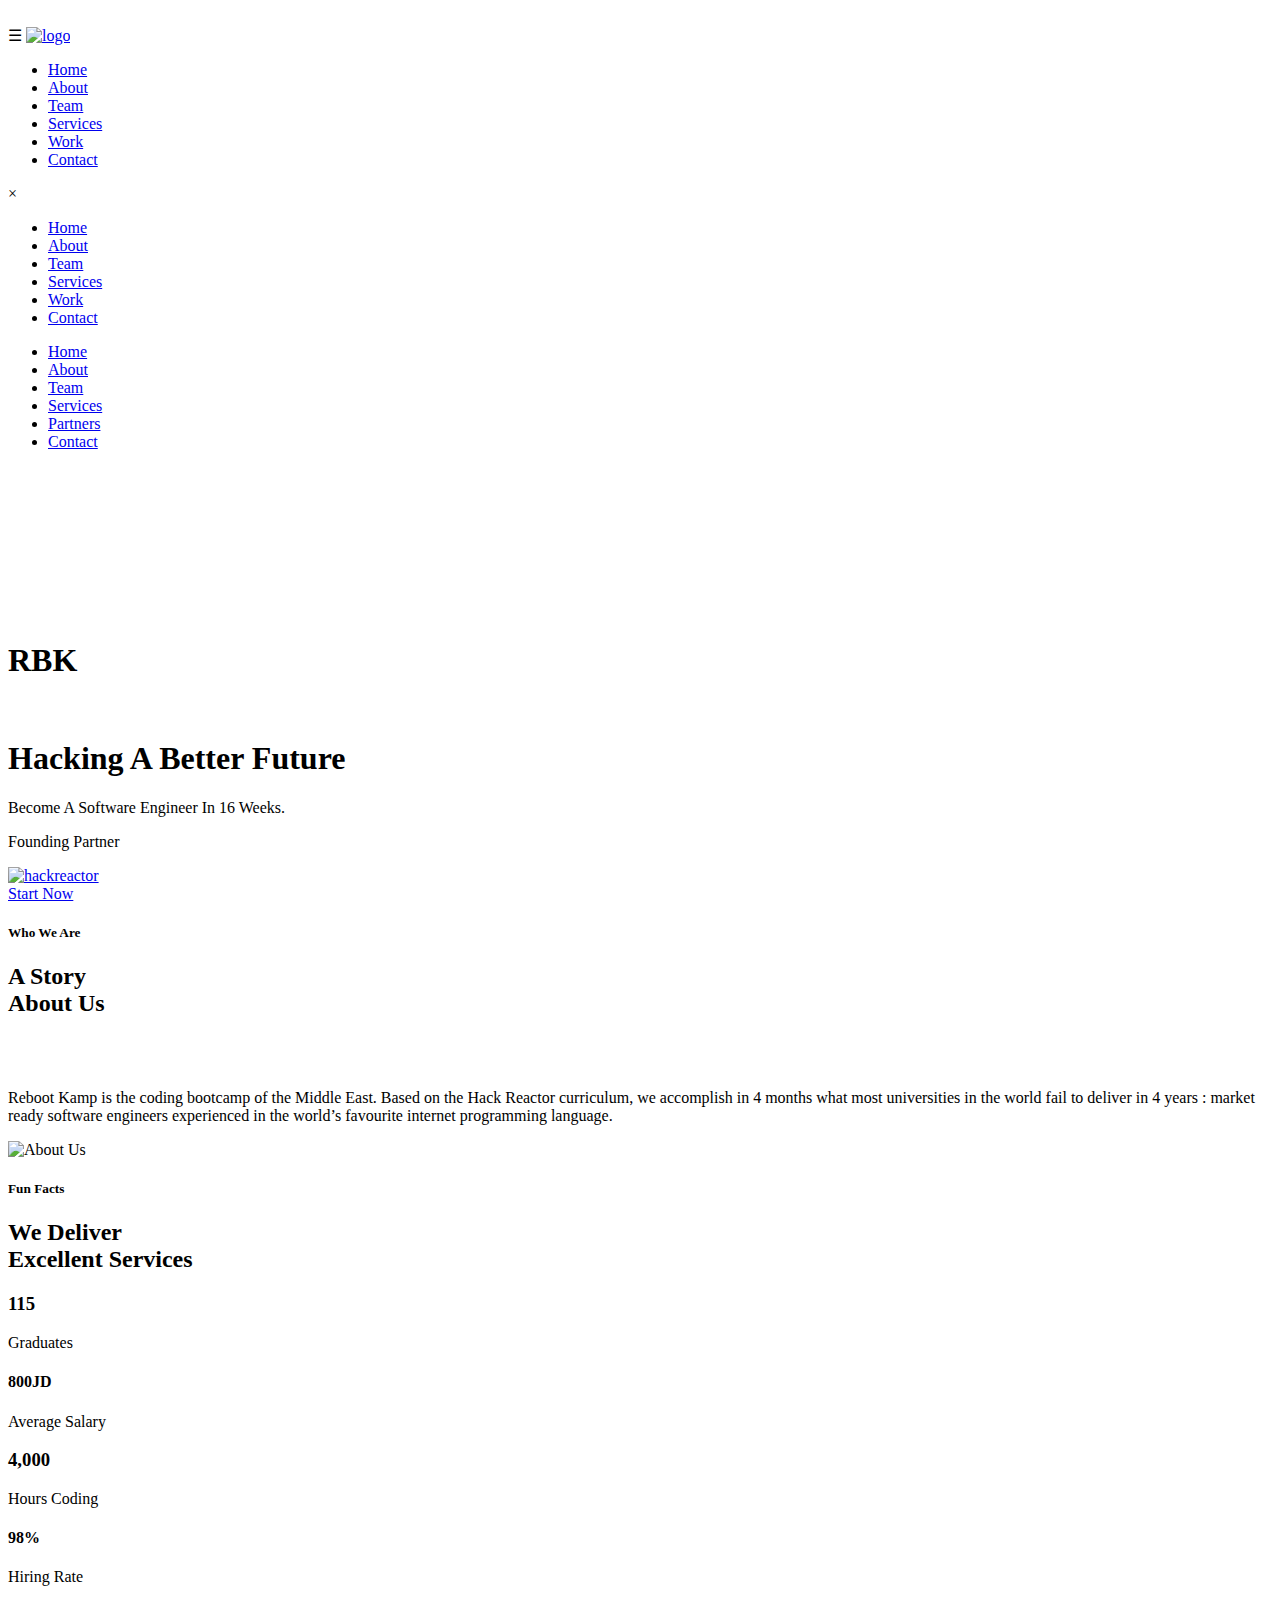
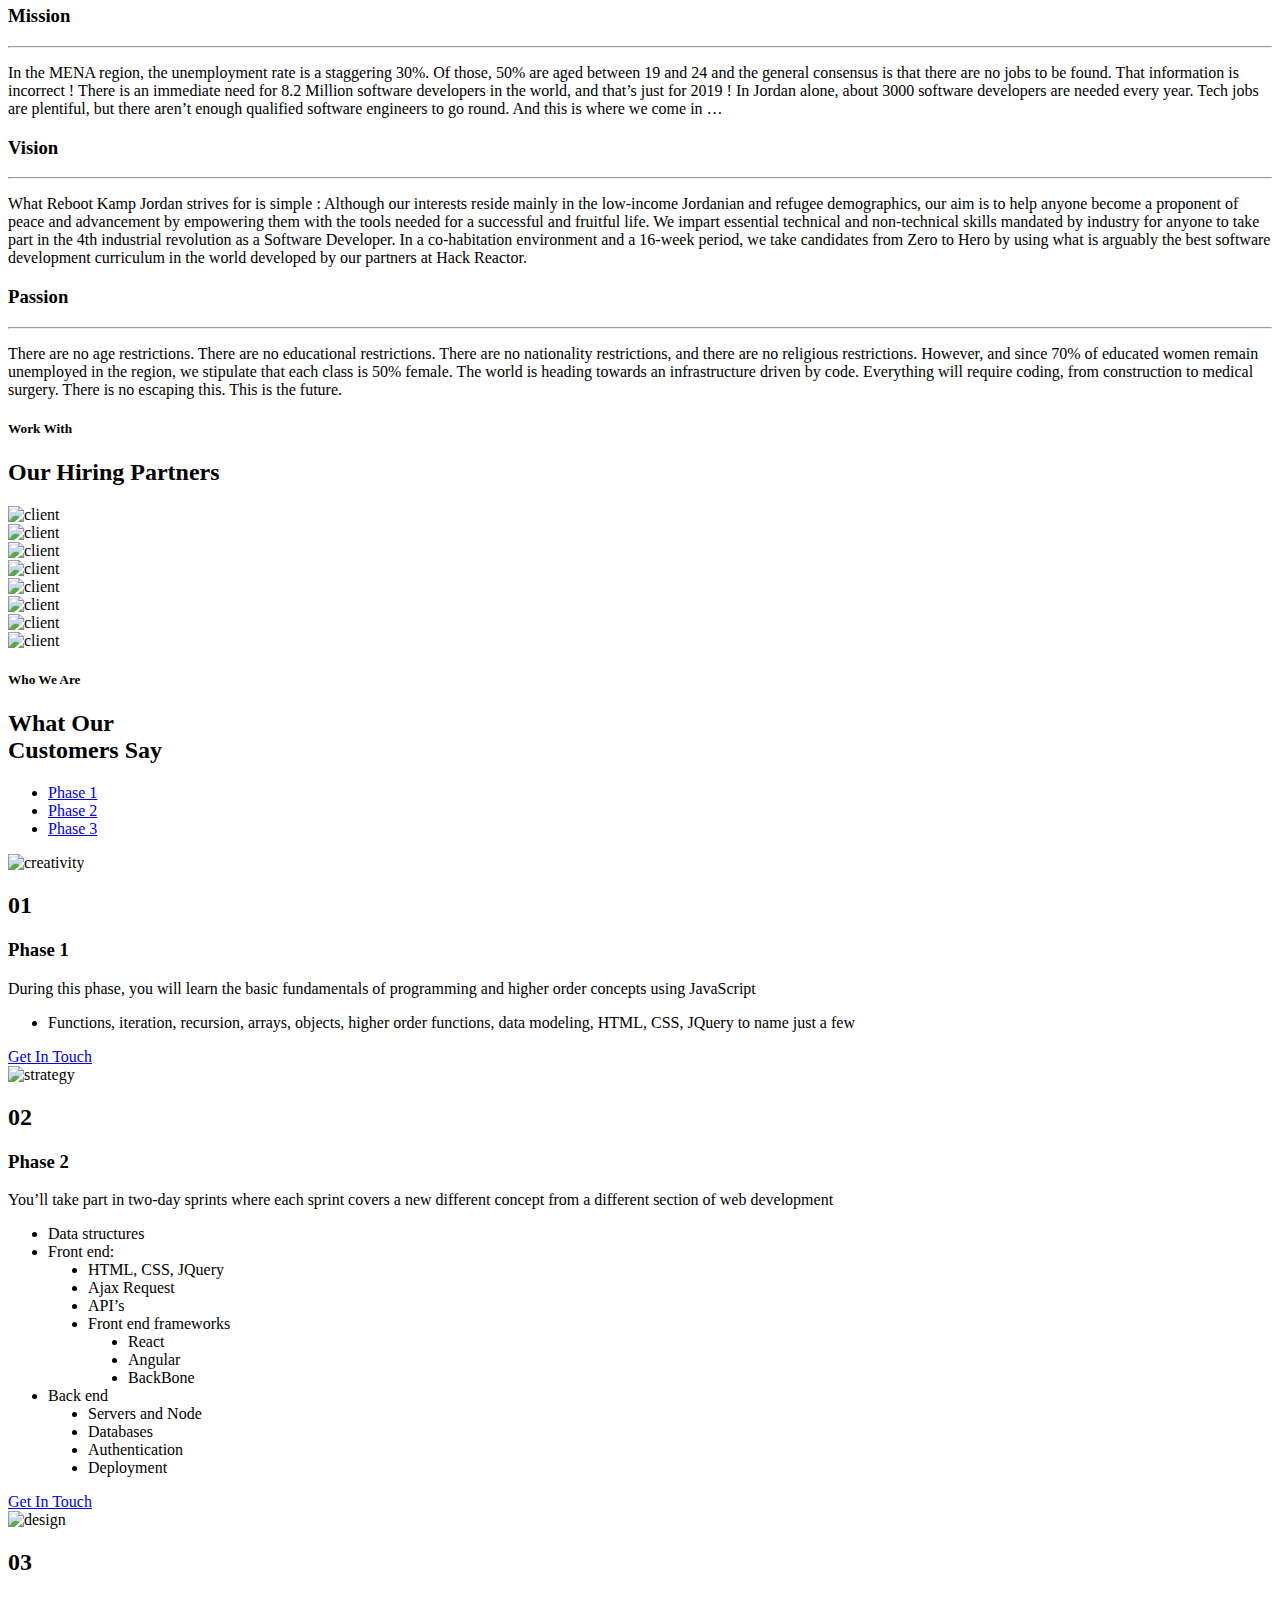
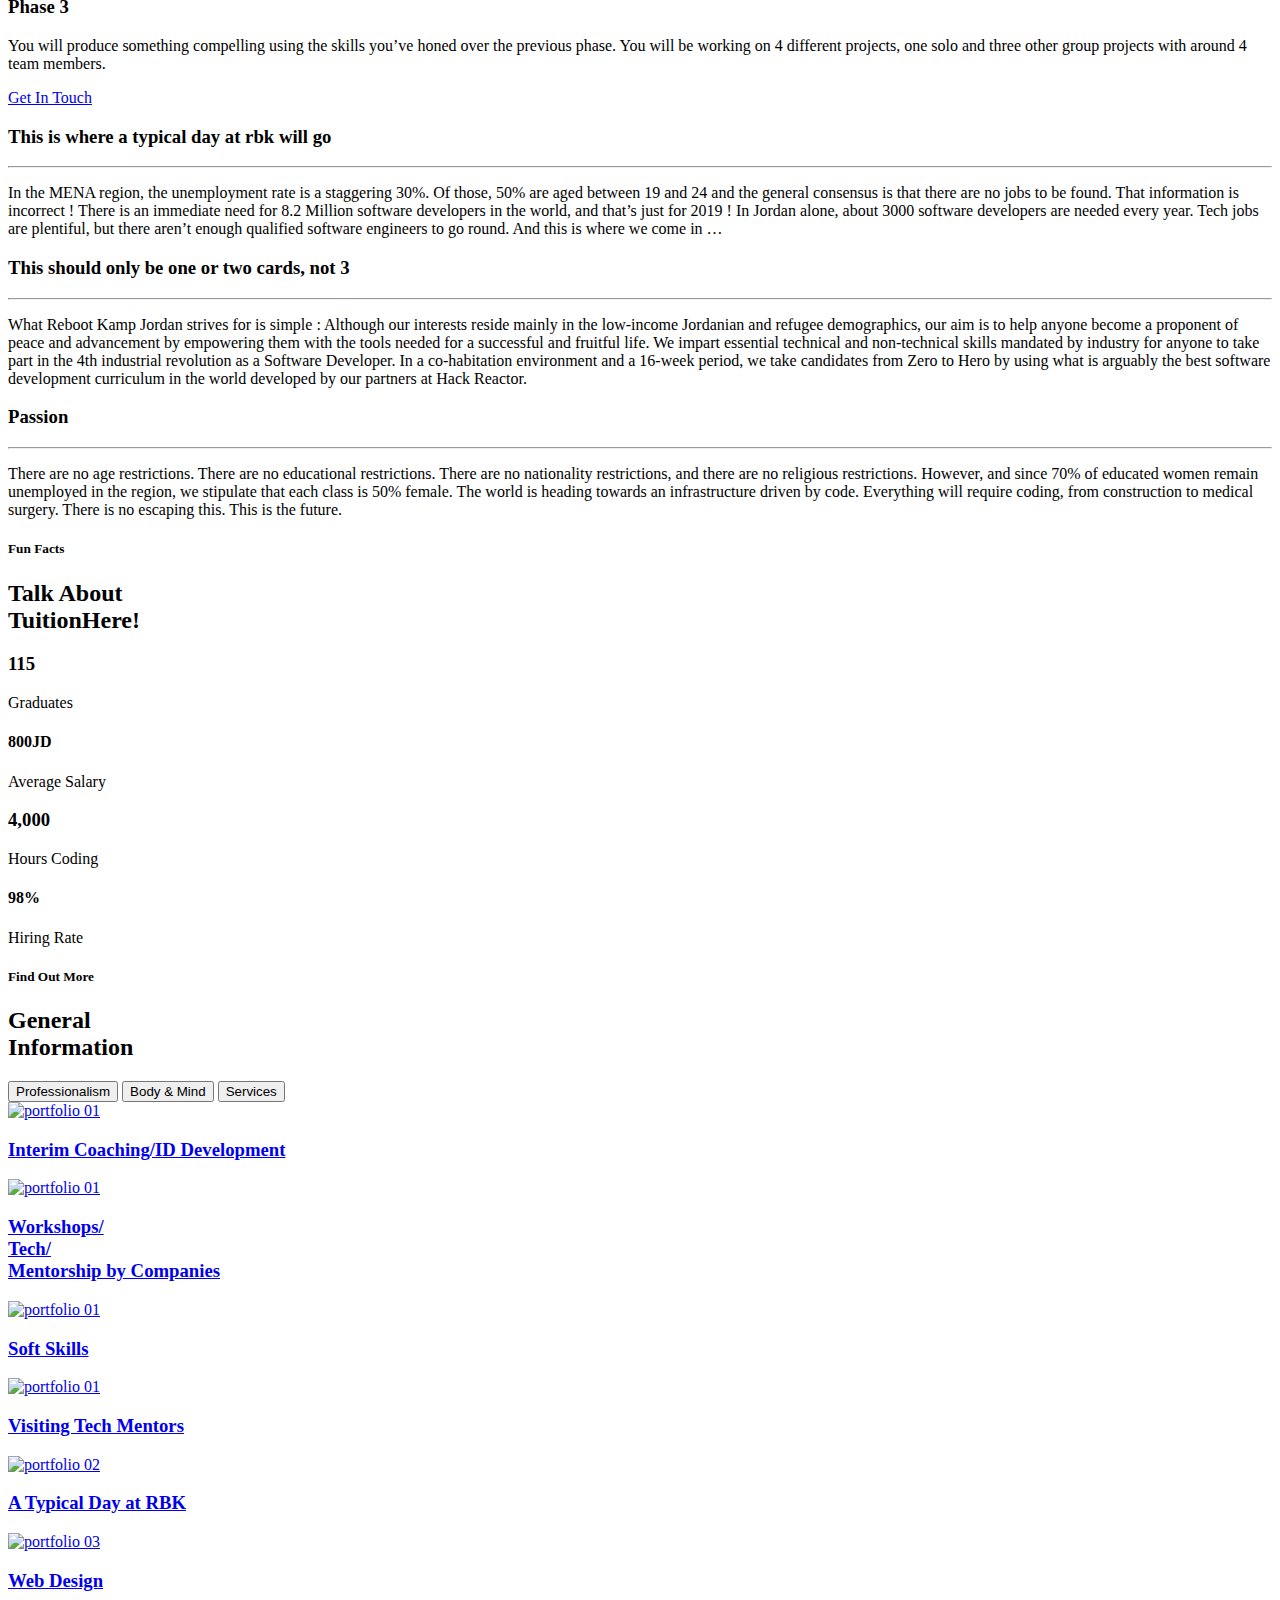
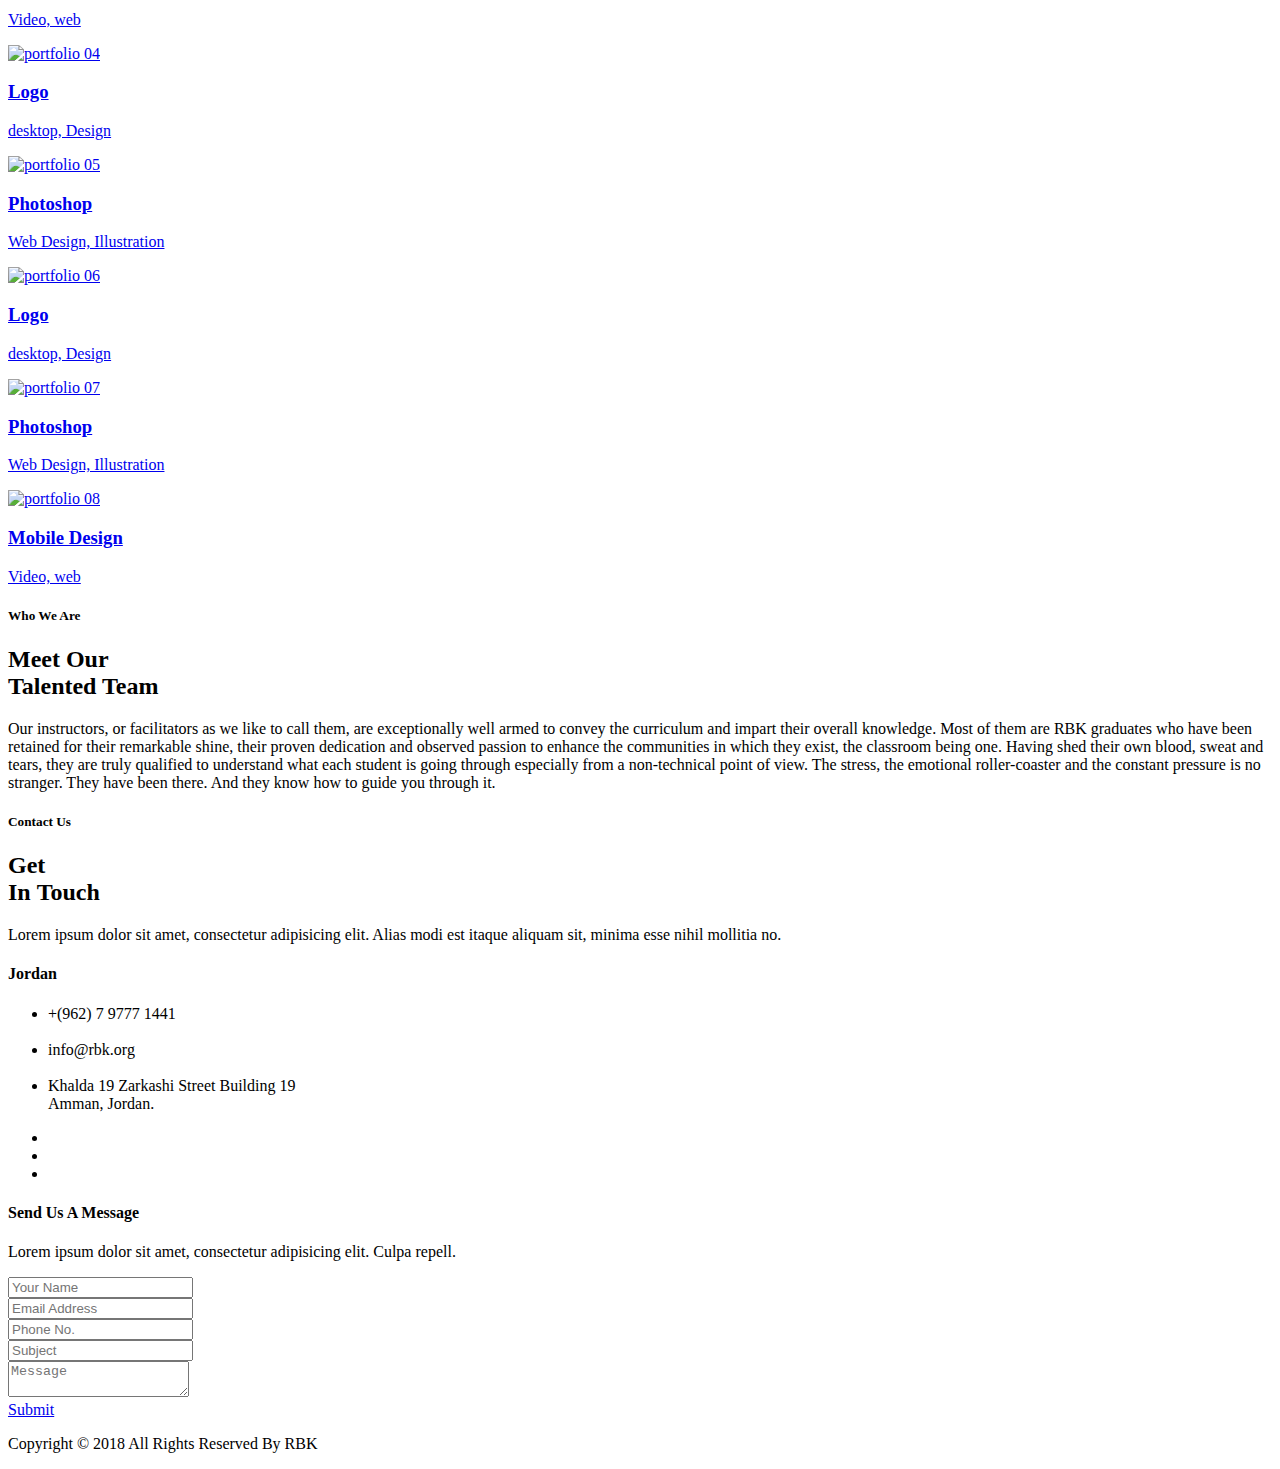
==== commit 33c988e7: "Change color blocks to only show the filter" ====
--- a/index.html
+++ b/index.html
@@ -244,6 +244,80 @@
 
         </div>
         <!-- About 01 Ends -->
+        <!-- Stats -->
+        <section id="stats">
+
+            <div class="content-box-md">
+
+                <div class="container">
+
+                    <div class="row">
+
+                        <div class="col-md-12 wow slideInLeft">
+
+                            <div class="vertical-heading">
+                                <h5>Fun Facts</h5>
+                                <h2>We Deliver<br><strong>Excellent</strong> Services</h2>
+                            </div>
+
+                        </div>
+
+                    </div>
+
+                    <div class="row wow fadeInUp" data-wow-duration="2s">
+
+                        <div class="col-md-3 col-sm-3 col-xs-6">
+
+                            <!-- Stats Item 01 -->
+                            <div class="stats-item text-center">
+                                <i class="fa fa-bar-chart"></i>
+                                <h3 class="counter">115</h3>
+                                <p>Graduates</p>
+                            </div>
+
+                        </div>
+                        <div class="col-md-3 col-sm-3 col-xs-6">
+
+                            <!-- Stats Item 02 -->
+                            <div class="stats-item text-center">
+                                <i class="fa fa-codepen"></i>
+                                <h4><span class="counter">800</span>JD</h4>
+                                <p>Average Salary</p>
+                            </div>
+
+                        </div>
+                        <div class="col-md-3 col-sm-3 col-xs-6">
+
+                            <!-- Stats Item 03 -->
+                            <div class="stats-item text-center">
+                                <i class="fa fa-trophy"></i>
+                                <h3 class="counter">4,000</h3>
+                                <p>Hours Coding</p>
+                            </div>
+
+                        </div>
+                        <div class="col-md-3 col-sm-3 col-xs-6">
+
+                            <!-- Stats Item 04 -->
+                            <div class="stats-item text-center">
+                                <i class="fa fa-users"></i>
+                                <div>
+                                    <h4> <span class="counter">98</span>%</h4>
+                                    <p>Hiring Rate</p>
+                                </div>
+
+                            </div>
+
+                        </div>
+
+                    </div>
+
+                </div>
+
+            </div>
+
+        </section>
+        <!-- Stats Ends -->
 
         <!-- About 02 -->
         <div id="about-02">
@@ -323,80 +397,766 @@
     </section>
     <!-- About Ends -->
 
+    <!-- Clients -->
+    <section id="clients">
+
+        <div class="content-box-sm">
+
+            <div class="container">
+
+                <div class="row">
+
+                    <div class="col-md-12 text-center">
+
+                        <div class="horizontal-heading">
+                            <h5>Work With</h5>
+                            <h2>Our Hiring <strong>Partners</strong></h2>
+                        </div>
+
+                    </div>
+
+                </div>
+
+                <div class="row wow bounceInLeft" data-wow-duration="1s" data-wow-delay=".5s">
+
+                    <div class="col-md-12">
+
+                        <div id="clients-list" class="owl-carousel owl-theme">
+
+                            <!-- Client 01 -->
+                            <div class="client">
+                                <img src="img/client/client-1.png" class="img-responsive" alt="client">
+                            </div>
+                            <!-- Client 02 -->
+                            <div class="client">
+                                <img src="img/client/client-2.png" class="img-responsive" alt="client">
+                            </div>
+                            <!-- Client 03 -->
+                            <div class="client">
+                                <img src="img/client/client-3.png" class="img-responsive" alt="client">
+                            </div>
+                            <!-- Client 04 -->
+                            <div class="client">
+                                <img src="img/client/client-4.png" class="img-responsive" alt="client">
+                            </div>
+                            <!-- Client 05 -->
+                            <div class="client">
+                                <img src="img/client/client-5.png" class="img-responsive" alt="client">
+                            </div>
+                            <!-- Client 06 -->
+                            <div class="client">
+                                <img src="img/client/client-6.png" class="img-responsive" alt="client">
+                            </div>
+                            <!-- Client 07 -->
+                            <div class="client">
+                                <img src="img/client/client-7.png" class="img-responsive" alt="client">
+                            </div>
+                            <!-- Client 08 -->
+                            <div class="client">
+                                <img src="img/client/client-8.png" class="img-responsive" alt="client">
+                            </div>
+
+                        </div>
+
+                    </div>
+
+                </div>
+
+            </div>
+
+        </div>
+
+    </section>
+    <!-- Clients Ends -->
+
+    <!-- Testimonials -->
+    <section id="testimonials">
+
+        <div class="container">
+
+            <div class="row">
+
+                <div class="col-md-4 col-sm-4 wow slideInLeft">
+
+                    <div class="vertical-heading">
+                        <h5>Who We Are</h5>
+                        <h2>What Our <br><strong>Customers</strong> Say</h2>
+                    </div>
+
+                </div>
+
+                <div class="col-md-8 col-sm-8 wow fadeIn" data-wow-duration="2s">
+
+                    <div id="testimonial-slider" class="owl-carousel owl-theme">
+
+    
+
+                    </div>
+
+                </div>
+
+            </div>
+
+        </div>
+
+    </section>
+    <!-- Testimonials Ends -->
+
+    <!-- Services -->
+    <section id="services">
+
+            <!-- Services 02 -->
+            <div id="services-02">
+    
+                <div class="content-box-md">
+    
+                    <div id="services-tabs">
+    
+                        <ul class="text-center">
+                            <li><a href="#service-tab-1">Phase 1</a></li>
+                            <li><a href="#service-tab-2">Phase 2</a></li>
+                            <li><a href="#service-tab-3">Phase 3</a></li>
+                        </ul>
+    
+                        <!-- Service Tab 01 -->
+                        <div id="service-tab-1" class="service-tab">
+    
+                            <div class="container">
+                                <div class="row">
+                                    <div class="col-md-6">
+                                        <img src="img/services/service-tab-img-01.jpg" alt="creativity">
+                                    </div>
+                                    <div class="col-md-6">
+                                        <div class="tab-bg">
+                                            <h2>01</h2>
+                                            <h3>Phase 1</h3>
+                                            <p>During this phase, you will learn the basic fundamentals of programming and
+                                                higher order concepts using JavaScript
+                                                <br />
+                                                <ul style="list-style-type: disc">
+                                                    <li>
+                                                        Functions, iteration, recursion, arrays, objects, higher order
+                                                        functions,
+                                                        data modeling, HTML, CSS, JQuery to name just a few
+                                                    </li>
+                                                </ul>
+                                            </p>
+    
+                                            <div id="services-02-btn-01">
+                                                <a class="btn btn-general btn-pink" href="#services" title="Get In Touch"
+                                                    role="button">Get In Touch</a>
+                                            </div>
+                                        </div>
+                                    </div>
+                                </div>
+                            </div>
+    
+                        </div>
+    
+                        <!-- Service Tab 02 -->
+                        <div id="service-tab-2" class="service-tab">
+    
+                            <div class="container">
+                                <div class="row">
+                                    <div class="col-md-6">
+                                        <img src="img/services/service-tab-img-02.jpg" alt="strategy">
+                                    </div>
+                                    <div class="col-md-6">
+                                        <div class="tab-bg">
+                                            <h2>02</h2>
+                                            <h3>Phase 2</h3>
+                                            <p>You’ll take part in two-day sprints where each sprint covers a new different
+                                                concept from a different section of web development
+                                                <br />
+                                                <ul style="list-style-type: disc">
+                                                    <li>
+                                                        Data structures
+                                                    </li>
+                                                    <li>
+                                                        Front end:
+                                                        <ul style="list-style-type: disc">
+                                                            <li>
+                                                                HTML, CSS, JQuery
+                                                            </li>
+                                                            <li>
+                                                                Ajax Request
+                                                            </li>
+                                                            <li>
+                                                                API’s
+                                                            </li>
+                                                            <li>
+                                                                Front end frameworks
+                                                                <ul style="list-style-type: disc">
+                                                                    <li>
+                                                                        React
+                                                                    </li>
+                                                                    <li>
+                                                                        Angular
+                                                                    </li>
+                                                                    <li>
+                                                                        BackBone
+                                                                    </li>
+                                                                </ul>
+                                                            </li>
+                                                        </ul>
+                                                    </li>
+                                                    <li>
+                                                        Back end
+                                                        <ul style="list-style-type: disc">
+                                                            <li>
+                                                                Servers and Node
+                                                            </li>
+                                                            <li>
+                                                                Databases
+                                                            </li>
+                                                            <li>
+                                                                Authentication
+                                                            </li>
+                                                            <li>
+                                                                Deployment
+                                                            </li>
+                                                        </ul>
+                                                    </li>
+                                                </ul>
+                                            </p>
+    
+                                            <div id="services-02-btn-02">
+                                                <a class="btn btn-general btn-pink" href="#services" title="Get In Touch"
+                                                    role="button">Get In Touch</a>
+                                            </div>
+                                        </div>
+                                    </div>
+                                </div>
+                            </div>
+    
+                        </div>
+    
+                        <!-- Service Tab 03 -->
+                        <div id="service-tab-3" class="service-tab">
+    
+                            <div class="container">
+                                <div class="row">
+                                    <div class="col-md-6">
+                                        <img src="img/services/service-tab-img-03.jpg" alt="design">
+                                    </div>
+                                    <div class="col-md-6">
+                                        <div class="tab-bg">
+                                            <h2>03</h2>
+                                            <h3>Phase 3</h3>
+                                            <p>You will produce something compelling using the skills you’ve honed over the
+                                                previous phase. You will be working on 4 different projects, one solo and
+                                                three other group projects with around 4 team members.  
+                                            </p>
+    
+                                            <div id="services-02-btn-03">
+                                                <a class="btn btn-general btn-pink" href="#services" title="Get In Touch"
+                                                    role="button">Get In Touch</a>
+                                            </div>
+                                        </div>
+                                    </div>
+                                </div>
+                            </div>
+    
+                        </div>
+    
+                    </div>
+    
+                </div>
+    
+            </div>
+            <!-- Services 02 Ends -->
+    
+        </section>
+        <!-- Services Ends -->
+    
+<!-- About 02 -->
+<div id="about-02">
+
+        <div class="content-box-md">
+
+            <div class="container">
+
+                <div class="row">
+
+                    <div class="col-md-4 col-sm-4 wow fadeInLeft">
+                        <!-- About item 01 -->
+                        <div class="about-item text-center">
+                            <i class="fa fa-rocket"></i>
+                            <h3>This is where a typical day at rbk will go</h3>
+                            <hr>
+                            <p>In the MENA region, the unemployment rate is a staggering 30%. Of those, 50% are
+                                aged between 19 and 24 and the general consensus is that there are no jobs to be
+                                found. That information is incorrect !
+
+                                There is an immediate need for 8.2 Million software developers in the world, and
+                                that’s just for 2019 ! In Jordan alone, about 3000 software developers are needed
+                                every year. Tech jobs are plentiful, but there aren’t enough qualified software
+                                engineers to go round. And this is where we come in …
+
+                            </p>
+                        </div>
+
+                    </div>
+                    <div class="col-md-4 col-sm-4 wow fadeInUp" data-wow-duration="2s">
+                        <!-- About item 02 -->
+                        <div class="about-item text-center">
+                            <i class="fa fa-eye"></i>
+                            <h3>This should only be one or two cards, not 3</h3>
+                            <hr>
+                            <p>What Reboot Kamp Jordan strives for is simple : Although our interests reside mainly
+                                in the low-income Jordanian and refugee demographics, our aim is to help anyone
+                                become a proponent of peace and advancement by empowering them with the tools
+                                needed for a successful and fruitful life. We impart essential technical and
+                                non-technical skills mandated by industry for anyone to take part in the 4th
+                                industrial revolution as a Software Developer. In a co-habitation environment and a
+                                16-week period, we take candidates from Zero to Hero by using what is arguably the
+                                best software development curriculum in the world developed by our partners at Hack
+                                Reactor.
+                            </p>
+                        </div>
+
+                    </div>
+                    <div class="col-md-4 col-sm-4  wow fadeInRight">
+                        <!-- About item 03 -->
+                        <div class="about-item text-center">
+                            <i class="fa fa-pencil"></i>
+                            <h3>Passion</h3>
+                            <hr>
+                            <p>There are no age restrictions. There are no educational restrictions. There are no
+                                nationality restrictions, and there are no religious restrictions. However, and
+                                since 70% of educated women remain unemployed in the region, we stipulate that each
+                                class is 50% female.
+
+                                The world is heading towards an infrastructure driven by code. Everything will
+                                require coding, from construction to medical surgery. There is no escaping this.
+                                This is the future.
+                            </p>
+                        </div>
+
+                    </div>
+
+                </div>
+
+            </div>
+
+        </div>
+
+    </div>
+    <!-- About 02 Ends -->
+
     <!-- Stats -->
     <section id="stats">
 
-        <div class="content-box-md">
-
-            <div class="container">
-
-                <div class="row">
-
-                    <div class="col-md-12 wow slideInLeft">
-
-                        <div class="vertical-heading">
-                            <h5>Fun Facts</h5>
-                            <h2>We Deliver<br><strong>Excellent</strong> Services</h2>
-                        </div>
-
-                    </div>
-
-                </div>
-
-                <div class="row wow fadeInUp" data-wow-duration="2s">
-
-                    <div class="col-md-3 col-sm-3 col-xs-6">
-
-                        <!-- Stats Item 01 -->
-                        <div class="stats-item text-center">
-                            <i class="fa fa-bar-chart"></i>
-                            <h3 class="counter">115</h3>
-                            <p>Graduates</p>
-                        </div>
-
-                    </div>
-                    <div class="col-md-3 col-sm-3 col-xs-6">
-
-                        <!-- Stats Item 02 -->
-                        <div class="stats-item text-center">
-                            <i class="fa fa-codepen"></i>
-                            <h4><span class="counter">800</span>JD</h4>
-                            <p>Average Salary</p>
-                        </div>
-
-                    </div>
-                    <div class="col-md-3 col-sm-3 col-xs-6">
-
-                        <!-- Stats Item 03 -->
-                        <div class="stats-item text-center">
-                            <i class="fa fa-trophy"></i>
-                            <h3 class="counter">4,000</h3>
-                            <p>Hours Coding</p>
-                        </div>
-
-                    </div>
-                    <div class="col-md-3 col-sm-3 col-xs-6">
-
-                        <!-- Stats Item 04 -->
-                        <div class="stats-item text-center">
-                            <i class="fa fa-users"></i>
-                            <div>
-                                <h4> <span class="counter">98</span>%</h4>
-                                <p>Hiring Rate</p>
-                            </div>
-
-                        </div>
-
-                    </div>
-
-                </div>
-
-            </div>
-
-        </div>
-
-    </section>
-    <!-- Stats Ends -->
+            <div class="content-box-md">
+
+                <div class="container">
+
+                    <div class="row">
+
+                        <div class="col-md-12 wow slideInLeft">
+
+                            <div class="vertical-heading">
+                                <h5>Fun Facts</h5>
+                                <h2>Talk About<br><strong>Tuition</strong>Here!</h2>
+                            </div>
+
+                        </div>
+
+                    </div>
+
+                    <div class="row wow fadeInUp" data-wow-duration="2s">
+
+                        <div class="col-md-3 col-sm-3 col-xs-6">
+
+                            <!-- Stats Item 01 -->
+                            <div class="stats-item text-center">
+                                <i class="fa fa-bar-chart"></i>
+                                <h3 class="counter">115</h3>
+                                <p>Graduates</p>
+                            </div>
+
+                        </div>
+                        <div class="col-md-3 col-sm-3 col-xs-6">
+
+                            <!-- Stats Item 02 -->
+                            <div class="stats-item text-center">
+                                <i class="fa fa-codepen"></i>
+                                <h4><span class="counter">800</span>JD</h4>
+                                <p>Average Salary</p>
+                            </div>
+
+                        </div>
+                        <div class="col-md-3 col-sm-3 col-xs-6">
+
+                            <!-- Stats Item 03 -->
+                            <div class="stats-item text-center">
+                                <i class="fa fa-trophy"></i>
+                                <h3 class="counter">4,000</h3>
+                                <p>Hours Coding</p>
+                            </div>
+
+                        </div>
+                        <div class="col-md-3 col-sm-3 col-xs-6">
+
+                            <!-- Stats Item 04 -->
+                            <div class="stats-item text-center">
+                                <i class="fa fa-users"></i>
+                                <div>
+                                    <h4> <span class="counter">98</span>%</h4>
+                                    <p>Hiring Rate</p>
+                                </div>
+
+                            </div>
+
+                        </div>
+
+                    </div>
+
+                </div>
+
+            </div>
+
+        </section>
+        <!-- Stats Ends -->
+
+         <!-- Portfolio -->
+    <section id="portfolio">
+
+            <div class="content-box-md">
+    
+                <div class="container">
+    
+                    <div class="row">
+    
+                        <div class="col-md-12 wow slideInLeft">
+    
+                            <div class="vertical-heading">
+                                <h5>Find Out More</h5>
+                                <h2>General <br><strong>Information</strong></h2>
+                            </div>
+    
+                        </div>
+    
+                        <div class="col-md-12">
+    
+                            <!-- Portfolio Items Filters -->
+                            <div id="isotope-filters">
+    
+                                <button class="btn active" data-filter=".professionalism"><span>Professionalism</span></button>
+                                <button class="btn" data-filter=".mind"><span>Body & Mind</span></button>
+                                <button class="btn" data-filter=".services"><span>Services</span></button>
+    
+                            </div>
+    
+                        </div>
+    
+                    </div>
+    
+                </div>
+    
+                <!-- Portfolio Items Wrapper -->
+                <section class="wow fadeInUp" data-wow-duration="1s" data-wow-delay=".5s">
+    
+                    <div class="container-fluid">
+    
+                        <div class="row no-gutters">
+    
+                            <div id="isotope-container">
+    
+                                <div class="col-md-3 col-sm-6 col-xs-12 professionalism">
+    
+                                    <!-- Portfolio Item 01 -->
+                                    <div class="portfolio-item">
+    
+                                        <a id="portfolio-wrapper1" href="img/portfolio/001.jpg" title="Add Description">
+                                            <img src="img/portfolio/001.jpg" class="img-responsive" alt="portfolio 01">
+    
+                                            <div class="portfolio-item-overlay">
+                                                <div class="portfolio-item-details text-center">
+    
+                                                    <!-- Item Header -->
+                                                    <h3>Interim Coaching/ID Development</h3>
+    
+                                                    <!-- Item Strips -->
+                                                    <span></span>
+                                                    <!-- Item Description -->
+                                                    <!-- <p>Desktop, Design</p> -->
+    
+                                                </div>
+    
+                                            </div>
+                                        </a>
+    
+                                    </div>
+    
+                                </div>
+                                <div class="col-md-3 col-sm-6 col-xs-12 professionalism">
+    
+                                    <!-- Portfolio Item 01 -->
+                                    <div class="portfolio-item">
+    
+                                        <a id="portfolio-wrapper2" href="img/portfolio/001.jpg" title="Add Description">
+                                            <img src="img/portfolio/001.jpg" class="img-responsive" alt="portfolio 01">
+    
+                                            <div class="portfolio-item-overlay">
+                                                <div class="portfolio-item-details text-center">
+    
+                                                    <!-- Item Header -->
+                                                    <h3>Workshops/<br/>Tech/<br/>Mentorship by Companies</h3>
+    
+                                                    <!-- Item Strips -->
+                                                    <span></span>
+                                                    <!-- Item Description -->
+                                                    <!-- <p>Desktop, Design</p> -->
+    
+                                                </div>
+    
+                                            </div>
+                                        </a>
+    
+                                    </div>
+    
+                                </div>
+                                <div class="col-md-3 col-sm-6 col-xs-12 professionalism">
+    
+                                    <!-- Portfolio Item 01 -->
+                                    <div class="portfolio-item">
+    
+                                        <a id="portfolio-wrapper3" href="img/portfolio/001.jpg" title="Add Description">
+                                            <img src="img/portfolio/001.jpg" class="img-responsive" alt="portfolio 01">
+    
+                                            <div class="portfolio-item-overlay">
+                                                <div class="portfolio-item-details text-center">
+    
+                                                    <!-- Item Header -->
+                                                    <h3>Soft Skills</h3>
+    
+                                                    <!-- Item Strips -->
+                                                    <span></span>
+                                                    <!-- Item Description -->
+                                                    <!-- <p>Desktop, Design</p> -->
+    
+                                                </div>
+    
+                                            </div>
+                                        </a>
+    
+                                    </div>
+    
+                                </div>
+                                <div class="col-md-3 col-sm-6 col-xs-12 professionalism">
+    
+                                    <!-- Portfolio Item 01 -->
+                                    <div class="portfolio-item">
+    
+                                        <a id="portfolio-wrapper4" href="img/portfolio/001.jpg" title="Add Description">
+                                            <img src="img/portfolio/001.jpg" class="img-responsive" alt="portfolio 01">
+    
+                                            <div class="portfolio-item-overlay">
+                                                <div class="portfolio-item-details text-center">
+    
+                                                    <!-- Item Header -->
+                                                    <h3>Visiting Tech Mentors</h3>
+    
+                                                    <!-- Item Strips -->
+                                                    <span></span>
+                                                    <!-- Item Description -->
+                                                    <!-- <p>Desktop, Design</p> -->
+    
+                                                </div>
+    
+                                            </div>
+                                        </a>
+    
+                                    </div>
+    
+                                </div>
+                                <div class="col-md-3 col-sm-6 col-xs-12 mind">
+                                    <!-- Portfolio Item 02 -->
+                                    <div class="portfolio-item">
+    
+                                        <a id="portfolio-wrapper2" href="img/portfolio/002.jpg" title="Add Description">
+                                            <img src="img/portfolio/002.jpg" class="img-responsive" alt="portfolio 02">
+    
+                                            <div class="portfolio-item-overlay">
+                                                <div class="portfolio-item-details text-center">
+    
+                                                    <!-- Item Header -->
+                                                    <h3>A Typical Day at RBK</h3>
+    
+                                                    <!-- Item Strips -->
+                                                    <span></span>
+    
+                                                    <!-- Item Description -->
+                                                    <!-- <p>Web Design, Illustration</p> -->
+    
+                                                </div>
+    
+                                            </div>
+                                        </a>
+    
+                                    </div>
+                                </div>
+                                <div class="col-md-3 col-sm-6 col-xs-12 mind">
+                                    <!-- Portfolio Item 03 -->
+                                    <div class="portfolio-item">
+    
+                                        <a href="img/portfolio/003.jpg" title="Add Description">
+                                            <img src="img/portfolio/003.jpg" class="img-responsive" alt="portfolio 03">
+                                            <div class="portfolio-item-overlay">
+                                                <div class="portfolio-item-details text-center">
+                                                    <!-- Item Header -->
+                                                    <h3>
+                                                        Web Design
+                                                    </h3>
+                                                    <!-- Item Strips -->
+                                                    <span></span>
+                                                    <!-- Item Description -->
+                                                    <p>
+                                                        Video, web
+                                                    </p>
+                                                </div>
+                                            </div>
+                                        </a>
+    
+                                    </div>
+                                </div>
+                                <div class="col-md-3 col-sm-6 col-xs-12 mind">
+                                    <!-- Portfolio Item 04 -->
+                                    <div class="portfolio-item">
+    
+                                        <a href="img/portfolio/004.jpg" title="Add Description">
+                                            <img src="img/portfolio/004.jpg" class="img-responsive" alt="portfolio 04">
+                                            <div class="portfolio-item-overlay">
+                                                <div class="portfolio-item-details text-center">
+                                                    <!-- Item Header -->
+                                                    <h3>
+                                                        Logo
+                                                    </h3>
+                                                    <!-- Item Strips -->
+                                                    <span></span>
+                                                    <!-- Item Description -->
+                                                    <p>
+                                                        desktop, Design
+                                                    </p>
+                                                </div>
+                                            </div>
+                                        </a>
+    
+                                    </div>
+                                </div>
+                                <div class="col-md-3 col-sm-6 col-xs-12 services">
+                                    <!-- Portfolio Item 05 -->
+                                    <div class="portfolio-item">
+    
+                                        <a href="img/portfolio/005.jpg" title="Add Description">
+                                            <img src="img/portfolio/005.jpg" class="img-responsive" alt="portfolio 05">
+                                            <div class="portfolio-item-overlay">
+                                                <div class="portfolio-item-details text-center">
+                                                    <!-- Item Header -->
+                                                    <h3>
+                                                        Photoshop
+                                                    </h3>
+                                                    <!-- Item Strips -->
+                                                    <span></span>
+                                                    <!-- Item Description -->
+                                                    <p>
+                                                        Web Design, Illustration
+                                                    </p>
+                                                </div>
+                                            </div>
+                                        </a>
+    
+                                    </div>
+                                </div>
+                                <div class="col-md-3 col-sm-6 col-xs-12 services">
+                                    <!-- Portfolio Item 06 -->
+                                    <div class="portfolio-item">
+    
+                                        <a href="img/portfolio/006.jpg" title="Add Description">
+                                            <img src="img/portfolio/006.jpg" class="img-responsive" alt="portfolio 06">
+                                            <div class="portfolio-item-overlay">
+                                                <div class="portfolio-item-details text-center">
+                                                    <!-- Item Header -->
+                                                    <h3>
+                                                        Logo
+                                                    </h3>
+                                                    <!-- Item Strips -->
+                                                    <span></span>
+                                                    <!-- Item Description -->
+                                                    <p>
+                                                        desktop, Design
+                                                    </p>
+                                                </div>
+                                            </div>
+                                        </a>
+    
+                                    </div>
+                                </div>
+                                <div class="col-md-3 col-sm-6 col-xs-12 services">
+                                    <!-- Portfolio Item 07 -->
+                                    <div class="portfolio-item">
+    
+                                        <a href="img/portfolio/007.jpg" title="Add Description">
+                                            <img src="img/portfolio/007.jpg" class="img-responsive" alt="portfolio 07">
+    
+                                            <div class="portfolio-item-overlay">
+                                                <div class="portfolio-item-details text-center">
+                                                    <!-- Item Header -->
+                                                    <h3>
+                                                        Photoshop
+                                                    </h3>
+                                                    <!-- Item Strips -->
+                                                    <span></span>
+                                                    <!-- Item Description -->
+                                                    <p>
+                                                        Web Design, Illustration
+                                                    </p>
+                                                </div>
+                                            </div>
+                                        </a>
+    
+                                    </div>
+                                </div>
+                                <div class="col-md-3 col-sm-6 col-xs-12 services">
+                                    <!-- Portfolio Item 08 -->
+                                    <div class="portfolio-item">
+    
+                                        <a href="img/portfolio/008.jpg" title="Add Description">
+                                            <img src="img/portfolio/008.jpg" class="img-responsive" alt="portfolio 08">
+                                            <div class="portfolio-item-overlay">
+                                                <div class="portfolio-item-details text-center">
+                                                    <!-- Item Header -->
+                                                    <h3>
+                                                        Mobile Design
+                                                    </h3>
+                                                    <!-- Item Strips -->
+                                                    <span></span>
+                                                    <!-- Item Description -->
+                                                    <p>
+                                                        Video, web
+                                                    </p>
+                                                </div>
+                                            </div>
+                                        </a>
+    
+                                    </div>
+                                </div>
+    
+                            </div>
+    
+                        </div>
+    
+                    </div>
+    
+                </section>
+    
+            </div>
+    
+        </section>
+        <!-- Portfolio Ends -->
+    
+
 
     <!-- Team -->
     <section id="team">
@@ -417,9 +1177,17 @@
                                 <h5>Who We Are</h5>
                                 <h2>Meet Our<br><strong>Talented</strong> Team</h2>
                             </div>
-                            <p>Lorem ipsum dolor sit amet, consectetur adipisicing elit. Dolore, repellat, eos!
-                                Dignissimos expedita totam cum quidem autem alias dolorum error a quia optio eligendi,
-                                amet animi reprehenderit, quaerat.</p>
+                            <p>Our instructors, or facilitators as we like to call them, are exceptionally well armed
+                                to convey the curriculum and impart their overall knowledge. Most of them are RBK
+                                graduates who have been retained for their remarkable shine, their proven dedication
+                                and observed passion to enhance the communities in which they exist, the classroom
+                                being one.
+
+                                Having shed their own blood, sweat and tears, they are truly qualified to understand
+                                what each student is going through especially from a non-technical point of view. The
+                                stress, the emotional roller-coaster and the constant pressure is no stranger. They
+                                have been there. And they know how to guide you through it.
+                            </p>
                         </div>
 
                     </div>
@@ -429,188 +1197,6 @@
 
                         <div id="team-members" class="owl-carousel owl-theme">
 
-                            <!-- Member 01 -->
-                            <div class="team-member">
-                                <img src="img/team/Ahmed.jpg" alt="team member" class="img-responsive">
-                                <div class="team-member-overlay">
-                                    <div class="team-member-info text-center">
-                                        <h6>Ahmad</h6>
-                                        <p>Class Coordinator</p>
-                                        <p class="member">Lorem ipsum dolor sit amet, consectetur adipisicing elit.
-                                            Dolore, repellat, eos! Dignissimos expedita totam cum quidem autem alias
-                                            dolorum error a quia optio eligendi, amet animi reprehenderit, quaerat.</p>
-                                    </div>
-                                </div>
-                            </div>
-                            <!-- Member 02 -->
-                            <div class="team-member">
-                                <img src="img/team/Balqees.jpg" alt="team member" class="img-responsive">
-                                <div class="team-member-overlay">
-                                    <div class="team-member-info text-center">
-                                        <h6>Balqees</h6>
-                                        <p>Admission</p>
-                                        <p class="member">Lorem ipsum dolor sit amet, consectetur adipisicing elit.
-                                            Dolore, repellat, eos! Dignissimos expedita totam cum quidem autem alias
-                                            dolorum error a quia optio eligendi, amet animi reprehenderit, quaerat.</p>
-                                    </div>
-                                </div>
-                            </div>
-                            <!-- Member 03 -->
-                            <div class="team-member">
-                                <img src="img/team/Bayan.jpg" alt="team member" class="img-responsive">
-                                <div class="team-member-overlay">
-                                    <div class="team-member-info text-center">
-                                        <h6>Bayan</h6>
-                                        <p>Admission</p>
-                                        <p class="member">Lorem ipsum dolor sit amet, consectetur adipisicing elit.
-                                            Dolore, repellat, eos! Dignissimos expedita totam cum quidem autem alias
-                                            dolorum error a quia optio eligendi, amet animi reprehenderit, quaerat.</p>
-                                    </div>
-                                </div>
-                            </div>
-                            <!-- Member 04 -->
-                            <div class="team-member">
-                                <img src="img/team/Besslan.jpg" alt="team member" class="img-responsive">
-                                <div class="team-member-overlay">
-                                    <div class="team-member-info text-center">
-                                        <h6>Besslan</h6>
-                                        <p>HIR</p>
-                                        <p class="member">Lorem ipsum dolor sit amet, consectetur adipisicing elit.
-                                            Dolore, repellat, eos! Dignissimos expedita totam cum quidem autem alias
-                                            dolorum error a quia optio eligendi, amet animi reprehenderit, quaerat.</p>
-                                    </div>
-                                </div>
-                            </div>
-                            <!-- Member 05 -->
-                            <div class="team-member">
-                                <img src="img/team/Esraa.jpg" alt="team member" class="img-responsive">
-                                <div class="team-member-overlay">
-                                    <div class="team-member-info text-center">
-                                        <h6>Esraa</h6>
-                                        <p>HIR</p>
-                                        <p class="member">Lorem ipsum dolor sit amet, consectetur adipisicing elit.
-                                            Dolore, repellat, eos! Dignissimos expedita totam cum quidem autem alias
-                                            dolorum error a quia optio eligendi, amet animi reprehenderit, quaerat.</p>
-                                    </div>
-                                </div>
-                            </div>
-                            <!-- Member 06 -->
-                            <div class="team-member">
-                                <img src="img/team/Hugh.jpg" alt="team member" class="img-responsive">
-                                <div class="team-member-overlay">
-                                    <div class="team-member-info text-center">
-                                        <h6>Hugh</h6>
-                                        <p>Founder</p>
-                                        <p class="member">Lorem ipsum dolor sit amet, consectetur adipisicing elit.
-                                            Dolore, repellat, eos! Dignissimos expedita totam cum quidem autem alias
-                                            dolorum error a quia optio eligendi, amet animi reprehenderit, quaerat.</p>
-                                    </div>
-                                </div>
-                            </div>
-                            <!-- Member 07 -->
-                            <div class="team-member">
-                                <img src="img/team/Jozaa.jpg" alt="team member" class="img-responsive">
-                                <div class="team-member-overlay">
-                                    <div class="team-member-info text-center">
-                                        <h6>Mohammed</h6>
-                                        <p>HIR</p>
-                                        <p class="member">Lorem ipsum dolor sit amet, consectetur adipisicing elit.
-                                            Dolore, repellat, eos! Dignissimos expedita totam cum quidem autem alias
-                                            dolorum error a quia optio eligendi, amet animi reprehenderit, quaerat.</p>
-                                    </div>
-                                </div>
-                            </div>
-                            <!-- Member 08 -->
-                            <div class="team-member">
-                                <img src="img/team/Kelsey.jpg" alt="team member" class="img-responsive">
-                                <div class="team-member-overlay">
-                                    <div class="team-member-info text-center">
-                                        <h6>Kelsey</h6>
-                                        <p>Counselor</p>
-                                        <p class="member">Lorem ipsum dolor sit amet, consectetur adipisicing elit.
-                                            Dolore, repellat, eos! Dignissimos expedita totam cum quidem autem alias
-                                            dolorum error a quia optio eligendi, amet animi reprehenderit, quaerat.</p>
-                                    </div>
-                                </div>
-                            </div>
-                            <!-- Member 09 -->
-                            <div class="team-member">
-                                <img src="img/team/Sahar.jpg" alt="team member" class="img-responsive">
-                                <div class="team-member-overlay">
-                                    <div class="team-member-info text-center">
-                                        <h6>Sahar</h6>
-                                        <p>Technical Monitor</p>
-                                        <p class="member">Lorem ipsum dolor sit amet, consectetur adipisicing elit.
-                                            Dolore, repellat, eos! Dignissimos expedita totam cum quidem autem alias
-                                            dolorum error a quia optio eligendi, amet animi reprehenderit, quaerat.</p>
-                                    </div>
-                                </div>
-                            </div>
-                            <!-- Member 10 -->
-                            <div class="team-member">
-                                <img src="img/team/Sarah.jpg" alt="team member" class="img-responsive">
-                                <div class="team-member-overlay">
-                                    <div class="team-member-info text-center">
-                                        <h6>Sarah</h6>
-                                        <p>Outcomes </p>
-                                        <p class="member">Lorem ipsum dolor sit amet, consectetur adipisicing elit.
-                                            Dolore, repellat, eos! Dignissimos expedita totam cum quidem autem alias
-                                            dolorum error a quia optio eligendi, amet animi reprehenderit, quaerat.</p>
-                                    </div>
-                                </div>
-                            </div>
-                            <!-- Member 11 -->
-                            <div class="team-member">
-                                <img src="img/team/Tal.jpg" alt="team member" class="img-responsive">
-                                <div class="team-member-overlay">
-                                    <div class="team-member-info text-center">
-                                        <h6>Tal</h6>
-                                        <p>HIR</p>
-                                        <p class="member">Lorem ipsum dolor sit amet, consectetur adipisicing elit.
-                                            Dolore, repellat, eos! Dignissimos expedita totam cum quidem autem alias
-                                            dolorum error a quia optio eligendi, amet animi reprehenderit, quaerat.</p>
-                                    </div>
-                                </div>
-                            </div>
-                            <!-- Member 12 -->
-                            <div class="team-member">
-                                <img src="img/team/Tamara.jpg" alt="team member" class="img-responsive">
-                                <div class="team-member-overlay">
-                                    <div class="team-member-info text-center">
-                                        <h6>Tamara</h6>
-                                        <p>Admission</p>
-                                        <p class="member">Lorem ipsum dolor sit amet, consectetur adipisicing elit.
-                                            Dolore, repellat, eos! Dignissimos expedita totam cum quidem autem alias
-                                            dolorum error a quia optio eligendi, amet animi reprehenderit, quaerat.</p>
-                                    </div>
-                                </div>
-                            </div>
-                            <!-- Member 13 -->
-                            <div class="team-member">
-                                <img src="img/team/Zainab.jpg" alt="team member" class="img-responsive">
-                                <div class="team-member-overlay">
-                                    <div class="team-member-info text-center">
-                                        <h6>Zainab</h6>
-                                        <p>HIR</p>
-                                        <p class="member">Lorem ipsum dolor sit amet, consectetur adipisicing elit.
-                                            Dolore, repellat, eos! Dignissimos expedita totam cum quidem autem alias
-                                            dolorum error a quia optio eligendi, amet animi reprehenderit, quaerat.</p>
-                                    </div>
-                                </div>
-                            </div>
-                            <!-- Member 14 -->
-                            <div class="team-member">
-                                <img src="img/team/Zein.jpg" alt="team member" class="img-responsive">
-                                <div class="team-member-overlay">
-                                    <div class="team-member-info text-center">
-                                        <h6>Zein</h6>
-                                        <p>CEO</p>
-                                        <p class="member">Lorem ipsum dolor sit amet, consectetur adipisicing elit.
-                                            Dolore, repellat, eos! Dignissimos expedita totam cum quidem autem alias
-                                            dolorum error a quia optio eligendi, amet animi reprehenderit, quaerat.</p>
-                                    </div>
-                                </div>
-                            </div>
 
                         </div>
 
@@ -626,7 +1212,7 @@
     <!-- Team Ends -->
 
     <!-- Statement -->
-    <section id="statement">
+    <!-- <section id="statement">
 
         <div class="content-box-lg">
 
@@ -653,606 +1239,14 @@
 
         </div>
 
-    </section>
+    </section> -->
     <!-- Statement Ends -->
 
-    <!-- Services -->
-    <section id="services">
-
-        <!-- Services 02 -->
-        <div id="services-02">
-
-            <div class="content-box-md">
-
-                <div id="services-tabs">
-
-                    <ul class="text-center">
-                        <li><a href="#service-tab-1">Phase 1</a></li>
-                        <li><a href="#service-tab-2">Phase 2</a></li>
-                        <li><a href="#service-tab-3">Phase 3</a></li>
-                    </ul>
-
-                    <!-- Service Tab 01 -->
-                    <div id="service-tab-1" class="service-tab">
-
-                        <div class="container">
-                            <div class="row">
-                                <div class="col-md-6">
-                                    <img src="img/services/service-tab-img-01.jpg" alt="creativity">
-                                </div>
-                                <div class="col-md-6">
-                                    <div class="tab-bg">
-                                        <h2>01</h2>
-                                        <h3>Get More From Life With Creativity.</h3>
-                                        <p>Lorem ipsum dolor sit amet, consectetur adipisicing elit. Fugiat, illo,
-                                            expedita. Voluptatem, facilis. Voluptates ullam repellat nobis quisquam
-                                            odit, esse obcaecati aliquam nulla laborum veritatis sequi, impedit sunt
-                                            nam, possimus repellat nobis quisquam odit, esse obcaecati aliquam nulla
-                                            laborum.</p>
-
-                                        <div id="services-02-btn-01">
-                                            <a class="btn btn-general btn-pink" href="#services" title="Get In Touch"
-                                                role="button">Get In Touch</a>
-                                        </div>
-                                    </div>
-                                </div>
-                            </div>
-                        </div>
-
-                    </div>
-
-                    <!-- Service Tab 02 -->
-                    <div id="service-tab-2" class="service-tab">
-
-                        <div class="container">
-                            <div class="row">
-                                <div class="col-md-6">
-                                    <img src="img/services/service-tab-img-02.jpg" alt="strategy">
-                                </div>
-                                <div class="col-md-6">
-                                    <div class="tab-bg">
-                                        <h2>02</h2>
-                                        <h3>The Home Of Strategy.</h3>
-                                        <p>Lorem ipsum dolor sit amet, consectetur adipisicing elit. Fugiat, illo,
-                                            expedita. Voluptatem, facilis. Voluptates ullam repellat nobis quisquam
-                                            odit, esse obcaecati aliquam nulla laborum veritatis sequi, impedit sunt
-                                            nam, possimus repellat nobis quisquam odit, esse obcaecati aliquam nulla
-                                            laborum.</p>
-
-                                        <div id="services-02-btn-02">
-                                            <a class="btn btn-general btn-pink" href="#services" title="Get In Touch"
-                                                role="button">Get In Touch</a>
-                                        </div>
-                                    </div>
-                                </div>
-                            </div>
-                        </div>
-
-                    </div>
-
-                    <!-- Service Tab 03 -->
-                    <div id="service-tab-3" class="service-tab">
-
-                        <div class="container">
-                            <div class="row">
-                                <div class="col-md-6">
-                                    <img src="img/services/service-tab-img-03.jpg" alt="design">
-                                </div>
-                                <div class="col-md-6">
-                                    <div class="tab-bg">
-                                        <h2>03</h2>
-                                        <h3>Design To Play It Safe.</h3>
-                                        <p>Lorem ipsum dolor sit amet, consectetur adipisicing elit. Fugiat, illo,
-                                            expedita. Voluptatem, facilis. Voluptates ullam repellat nobis quisquam
-                                            odit, esse obcaecati aliquam nulla laborum veritatis sequi, impedit sunt
-                                            nam, possimus repellat nobis quisquam odit, esse obcaecati aliquam nulla
-                                            laborum.</p>
-
-                                        <div id="services-02-btn-03">
-                                            <a class="btn btn-general btn-pink" href="#services" title="Get In Touch"
-                                                role="button">Get In Touch</a>
-                                        </div>
-                                    </div>
-                                </div>
-                            </div>
-                        </div>
-
-                    </div>
-
-                </div>
-
-            </div>
-
-        </div>
-        <!-- Services 02 Ends -->
-
-    </section>
-    <!-- Services Ends -->
-
-    <!-- Portfolio -->
-    <section id="portfolio">
-
-        <div class="content-box-md">
-
-            <div class="container">
-
-                <div class="row">
-
-                    <div class="col-md-12 wow slideInLeft">
-
-                        <div class="vertical-heading">
-                            <h5>Find Out Work</h5>
-                            <h2>Our <br>Amazing <strong>Work</strong></h2>
-                        </div>
-
-                    </div>
-
-                    <div class="col-md-12">
-
-                        <!-- Portfolio Items Filters -->
-                        <div id="isotope-filters">
-
-                            <button class="btn active" data-filter="*"><span>All</span></button>
-                            <button class="btn" data-filter=".logo"><span>Logo</span></button>
-                            <button class="btn" data-filter=".web"><span>Web</span></button>
-                            <button class="btn" data-filter=".mobile"><span>Mobile</span></button>
-                            <button class="btn" data-filter=".desktop"><span>Desktop</span></button>
-
-                        </div>
-
-                    </div>
-
-                </div>
-
-            </div>
-
-            <!-- Portfolio Items Wrapper -->
-            <section id="portfolio-wrapper" class="wow fadeInUp" data-wow-duration="1s" data-wow-delay=".5s">
-
-                <div class="container-fluid">
-
-                    <div class="row no-gutters">
-
-                        <div id="isotope-container">
-
-                            <div class="col-md-3 col-sm-6 col-xs-12 desktop">
-
-                                <!-- Portfolio Item 01 -->
-                                <div class="portfolio-item">
-
-                                    <a href="img/portfolio/001.jpg" title="Add Description">
-                                        <img src="img/portfolio/001.jpg" class="img-responsive" alt="portfolio 01">
-
-                                        <div class="portfolio-item-overlay">
-                                            <div class="portfolio-item-details text-center">
-
-                                                <!-- Item Header -->
-                                                <h3>Logo</h3>
-
-                                                <!-- Item Strips -->
-                                                <span></span>
-
-                                                <!-- Item Description -->
-                                                <p>Desktop, Design</p>
-
-                                            </div>
-
-                                        </div>
-                                    </a>
-
-                                </div>
-
-                            </div>
-                            <div class="col-md-3 col-sm-6 col-xs-12 web">
-                                <!-- Portfolio Item 02 -->
-                                <div class="portfolio-item">
-
-                                    <a href="img/portfolio/002.jpg" title="Add Description">
-                                        <img src="img/portfolio/002.jpg" class="img-responsive" alt="portfolio 02">
-
-                                        <div class="portfolio-item-overlay">
-                                            <div class="portfolio-item-details text-center">
-
-                                                <!-- Item Header -->
-                                                <h3>Photoshop</h3>
-
-                                                <!-- Item Strips -->
-                                                <span></span>
-
-                                                <!-- Item Description -->
-                                                <p>Web Design, Illustration</p>
-
-                                            </div>
-
-                                        </div>
-                                    </a>
-
-                                </div>
-                            </div>
-                            <div class="col-md-3 col-sm-6 col-xs-12 web mobile logo">
-                                <!-- Portfolio Item 03 -->
-                                <div class="portfolio-item">
-
-                                    <a href="img/portfolio/003.jpg" title="Add Description">
-                                        <img src="img/portfolio/003.jpg" class="img-responsive" alt="portfolio 03">
-                                        <div class="portfolio-item-overlay">
-                                            <div class="portfolio-item-details text-center">
-                                                <!-- Item Header -->
-                                                <h3>
-                                                    Web Design
-                                                </h3>
-                                                <!-- Item Strips -->
-                                                <span></span>
-                                                <!-- Item Description -->
-                                                <p>
-                                                    Video, web
-                                                </p>
-                                            </div>
-                                        </div>
-                                    </a>
-
-                                </div>
-                            </div>
-                            <div class="col-md-3 col-sm-6 col-xs-12 logo web">
-                                <!-- Portfolio Item 04 -->
-                                <div class="portfolio-item">
-
-                                    <a href="img/portfolio/004.jpg" title="Add Description">
-                                        <img src="img/portfolio/004.jpg" class="img-responsive" alt="portfolio 04">
-                                        <div class="portfolio-item-overlay">
-                                            <div class="portfolio-item-details text-center">
-                                                <!-- Item Header -->
-                                                <h3>
-                                                    Logo
-                                                </h3>
-                                                <!-- Item Strips -->
-                                                <span></span>
-                                                <!-- Item Description -->
-                                                <p>
-                                                    desktop, Design
-                                                </p>
-                                            </div>
-                                        </div>
-                                    </a>
-
-                                </div>
-                            </div>
-                            <div class="col-md-3 col-sm-6 col-xs-12 web">
-                                <!-- Portfolio Item 05 -->
-                                <div class="portfolio-item">
-
-                                    <a href="img/portfolio/005.jpg" title="Add Description">
-                                        <img src="img/portfolio/005.jpg" class="img-responsive" alt="portfolio 05">
-                                        <div class="portfolio-item-overlay">
-                                            <div class="portfolio-item-details text-center">
-                                                <!-- Item Header -->
-                                                <h3>
-                                                    Photoshop
-                                                </h3>
-                                                <!-- Item Strips -->
-                                                <span></span>
-                                                <!-- Item Description -->
-                                                <p>
-                                                    Web Design, Illustration
-                                                </p>
-                                            </div>
-                                        </div>
-                                    </a>
-
-                                </div>
-                            </div>
-                            <div class="col-md-3 col-sm-6 col-xs-12 logo desktop">
-                                <!-- Portfolio Item 06 -->
-                                <div class="portfolio-item">
-
-                                    <a href="img/portfolio/006.jpg" title="Add Description">
-                                        <img src="img/portfolio/006.jpg" class="img-responsive" alt="portfolio 06">
-                                        <div class="portfolio-item-overlay">
-                                            <div class="portfolio-item-details text-center">
-                                                <!-- Item Header -->
-                                                <h3>
-                                                    Logo
-                                                </h3>
-                                                <!-- Item Strips -->
-                                                <span></span>
-                                                <!-- Item Description -->
-                                                <p>
-                                                    desktop, Design
-                                                </p>
-                                            </div>
-                                        </div>
-                                    </a>
-
-                                </div>
-                            </div>
-                            <div class="col-md-3 col-sm-6 col-xs-12 web mobile">
-                                <!-- Portfolio Item 07 -->
-                                <div class="portfolio-item">
-
-                                    <a href="img/portfolio/007.jpg" title="Add Description">
-                                        <img src="img/portfolio/007.jpg" class="img-responsive" alt="portfolio 07">
-
-                                        <div class="portfolio-item-overlay">
-                                            <div class="portfolio-item-details text-center">
-                                                <!-- Item Header -->
-                                                <h3>
-                                                    Photoshop
-                                                </h3>
-                                                <!-- Item Strips -->
-                                                <span></span>
-                                                <!-- Item Description -->
-                                                <p>
-                                                    Web Design, Illustration
-                                                </p>
-                                            </div>
-                                        </div>
-                                    </a>
-
-                                </div>
-                            </div>
-                            <div class="col-md-3 col-sm-6 col-xs-12 web mobile">
-                                <!-- Portfolio Item 08 -->
-                                <div class="portfolio-item">
-
-                                    <a href="img/portfolio/008.jpg" title="Add Description">
-                                        <img src="img/portfolio/008.jpg" class="img-responsive" alt="portfolio 08">
-                                        <div class="portfolio-item-overlay">
-                                            <div class="portfolio-item-details text-center">
-                                                <!-- Item Header -->
-                                                <h3>
-                                                    Mobile Design
-                                                </h3>
-                                                <!-- Item Strips -->
-                                                <span></span>
-                                                <!-- Item Description -->
-                                                <p>
-                                                    Video, web
-                                                </p>
-                                            </div>
-                                        </div>
-                                    </a>
-
-                                </div>
-                            </div>
-
-                        </div>
-
-                    </div>
-
-                </div>
-
-            </section>
-
-        </div>
-
-    </section>
-    <!-- Portfolio Ends -->
-
-    <!-- Testimonials -->
-    <section id="testimonials">
-
-        <div class="container">
-
-            <div class="row">
-
-                <div class="col-md-4 col-sm-4 wow slideInLeft">
-
-                    <div class="vertical-heading">
-                        <h5>Who We Are</h5>
-                        <h2>What Our <br><strong>Customers</strong> Say</h2>
-                    </div>
-
-                </div>
-
-                <div class="col-md-8 col-sm-8 wow fadeIn" data-wow-duration="2s">
-
-                    <div id="testimonial-slider" class="owl-carousel owl-theme">
-
-                        <!-- Testimonial 01 -->
-                        <div class="testimonial">
-
-                            <div class="row">
-                                <div class="col-md-6 col-sm-6 col-xs-6">
-                                    <h3>Quality Support</h3>
-                                </div>
-                                <div class="col-md-6 col-sm-6 col-xs-6">
-                                    <div class="stars text-right">
-                                        <i class="fa fa-star"></i>
-                                        <i class="fa fa-star"></i>
-                                        <i class="fa fa-star"></i>
-                                        <i class="fa fa-star"></i>
-                                        <i class="fa fa-star"></i>
-                                    </div>
-                                </div>
-                            </div>
-
-                            <p>Lorem ipsum dolor sit amet, consectetur adipisicing elit. Quidem quas totam, delectus
-                                sit corporis quos error qui. Minus cupiditate explicabo minima ea neque perferendis
-                                corporis sint earum quas impedit.</p>
-
-                            <div class="author">
-
-                                <div class="row">
-                                    <div class="col-md-2 col-sm-3 col-xs-6">
-                                        <img src="img/testimonial/client-1.jpg" alt="client" class="img-responsive img-circle">
-                                    </div>
-                                    <div class="col-md-10 col-sm-3 col-xs-6">
-                                        <div class="author-name-des">
-                                            <p>Joq Martin</p>
-                                            <p>Senior Developer</p>
-                                        </div>
-                                    </div>
-
-                                </div>
-
-                            </div>
-
-                        </div>
-
-                        <!-- Testimonial 02 -->
-                        <div class="testimonial">
-
-                            <div class="row">
-                                <div class="col-md-6 col-sm-6 col-xs-6">
-                                    <h3>Quality Support</h3>
-                                </div>
-                                <div class="col-md-6 col-sm-6 col-xs-6">
-                                    <div class="stars text-right">
-                                        <i class="fa fa-star"></i>
-                                        <i class="fa fa-star"></i>
-                                        <i class="fa fa-star"></i>
-                                        <i class="fa fa-star"></i>
-                                        <i class="fa fa-star"></i>
-                                    </div>
-                                </div>
-                            </div>
-
-                            <p>Lorem ipsum dolor sit amet, consectetur adipisicing elit. Quidem quas totam, delectus
-                                sit corporis quos error qui. Minus cupiditate explicabo minima ea neque perferendis
-                                corporis sint earum quas impedit.</p>
-
-                            <div class="author">
-
-                                <div class="row">
-                                    <div class="col-md-2 col-sm-3 col-xs-6">
-                                        <img src="img/testimonial/client-2.jpg" alt="client" class="img-responsive img-circle">
-                                    </div>
-                                    <div class="col-md-10 col-sm-3 col-xs-6">
-                                        <div class="author-name-des">
-                                            <p>Joq Martin</p>
-                                            <p>Senior Developer</p>
-                                        </div>
-                                    </div>
-
-                                </div>
-
-                            </div>
-
-                        </div>
-
-                        <!-- Testimonial 03 -->
-                        <div class="testimonial">
-
-                            <div class="row">
-                                <div class="col-md-6 col-sm-6 col-xs-6">
-                                    <h3>Quality Support</h3>
-                                </div>
-                                <div class="col-md-6 col-sm-6 col-xs-6">
-                                    <div class="stars text-right">
-                                        <i class="fa fa-star"></i>
-                                        <i class="fa fa-star"></i>
-                                        <i class="fa fa-star"></i>
-                                        <i class="fa fa-star"></i>
-                                        <i class="fa fa-star"></i>
-                                    </div>
-                                </div>
-                            </div>
-
-                            <p>Lorem ipsum dolor sit amet, consectetur adipisicing elit. Quidem quas totam, delectus
-                                sit corporis quos error qui. Minus cupiditate explicabo minima ea neque perferendis
-                                corporis sint earum quas impedit.</p>
-
-                            <div class="author">
-
-                                <div class="row">
-                                    <div class="col-md-2 col-sm-3 col-xs-6">
-                                        <img src="img/testimonial/client-3.jpg" alt="client" class="img-responsive img-circle">
-                                    </div>
-                                    <div class="col-md-10 col-sm-3 col-xs-6">
-                                        <div class="author-name-des">
-                                            <p>Joq Martin</p>
-                                            <p>Senior Developer</p>
-                                        </div>
-                                    </div>
-
-                                </div>
-
-                            </div>
-
-                        </div>
-
-                    </div>
-
-                </div>
-
-            </div>
-
-        </div>
-
-    </section>
-    <!-- Testimonials Ends -->
-
-    <!-- Clients -->
-    <section id="clients">
-
-        <div class="content-box-sm">
-
-            <div class="container">
-
-                <div class="row">
-
-                    <div class="col-md-12 text-center">
-
-                        <div class="horizontal-heading">
-                            <h5>Work With</h5>
-                            <h2>Our Hiring <strong>Partners</strong></h2>
-                        </div>
-
-                    </div>
-
-                </div>
-
-                <div class="row wow bounceInLeft" data-wow-duration="1s" data-wow-delay=".5s">
-
-                    <div class="col-md-12">
-
-                        <div id="clients-list" class="owl-carousel owl-theme">
-
-                            <!-- Client 01 -->
-                            <div class="client">
-                                <img src="img/client/client-1.png" class="img-responsive" alt="client">
-                            </div>
-                            <!-- Client 02 -->
-                            <div class="client">
-                                <img src="img/client/client-2.png" class="img-responsive" alt="client">
-                            </div>
-                            <!-- Client 03 -->
-                            <div class="client">
-                                <img src="img/client/client-3.png" class="img-responsive" alt="client">
-                            </div>
-                            <!-- Client 04 -->
-                            <div class="client">
-                                <img src="img/client/client-4.png" class="img-responsive" alt="client">
-                            </div>
-                            <!-- Client 05 -->
-                            <div class="client">
-                                <img src="img/client/client-5.png" class="img-responsive" alt="client">
-                            </div>
-                            <!-- Client 06 -->
-                            <div class="client">
-                                <img src="img/client/client-6.png" class="img-responsive" alt="client">
-                            </div>
-                            <!-- Client 07 -->
-                            <div class="client">
-                                <img src="img/client/client-7.png" class="img-responsive" alt="client">
-                            </div>
-                            <!-- Client 08 -->
-                            <div class="client">
-                                <img src="img/client/client-8.png" class="img-responsive" alt="client">
-                            </div>
-
-                        </div>
-
-                    </div>
-
-                </div>
-
-            </div>
-
-        </div>
-
-    </section>
-    <!-- Clients Ends -->
+    
+   
+
+
+
 
     <!-- Contact -->
     <section id="contact">
@@ -1429,6 +1423,9 @@
 
     <!-- Custom JS -->
     <script src="js/script.js"></script>
+    <script src="info/teamMembers.js"></script>
+    <script src="info/graduates.js"></script>
+    <script src="info/hiringPartners.js"></script>
 </body>
 
 </html>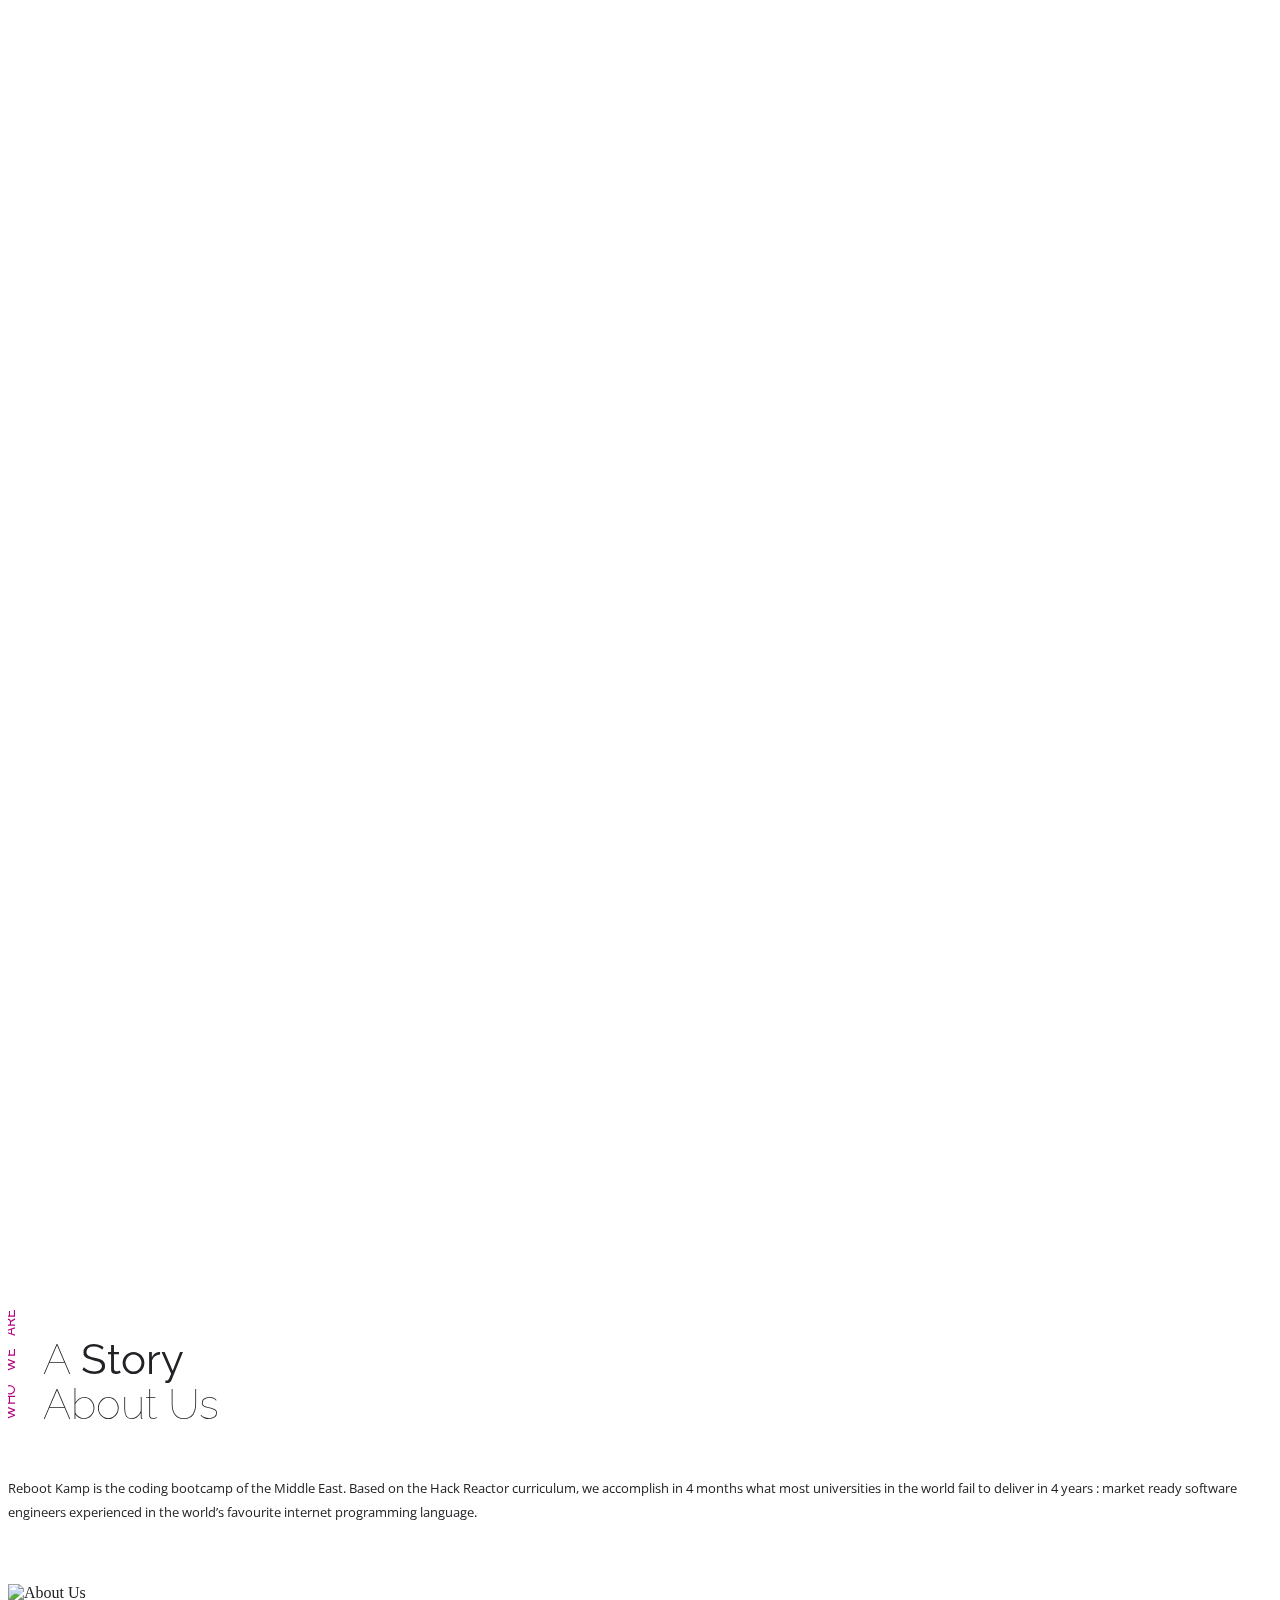
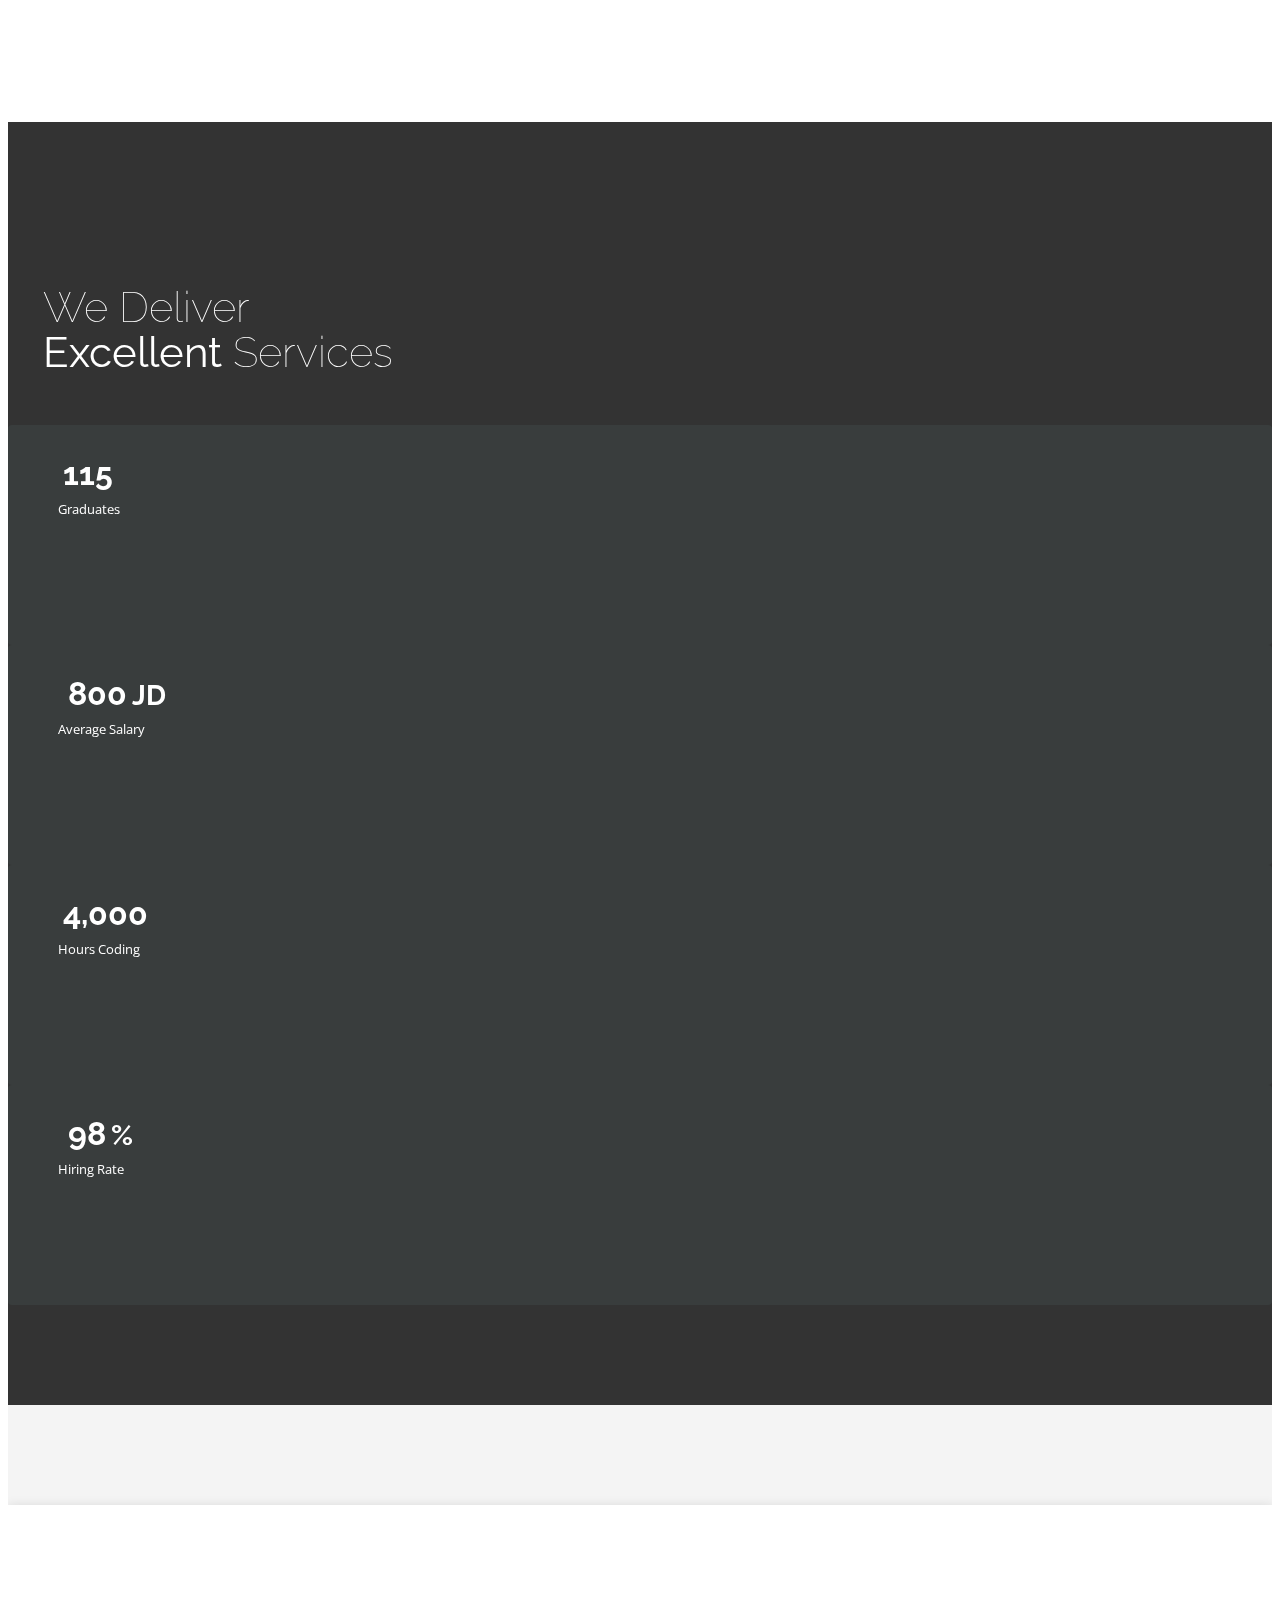
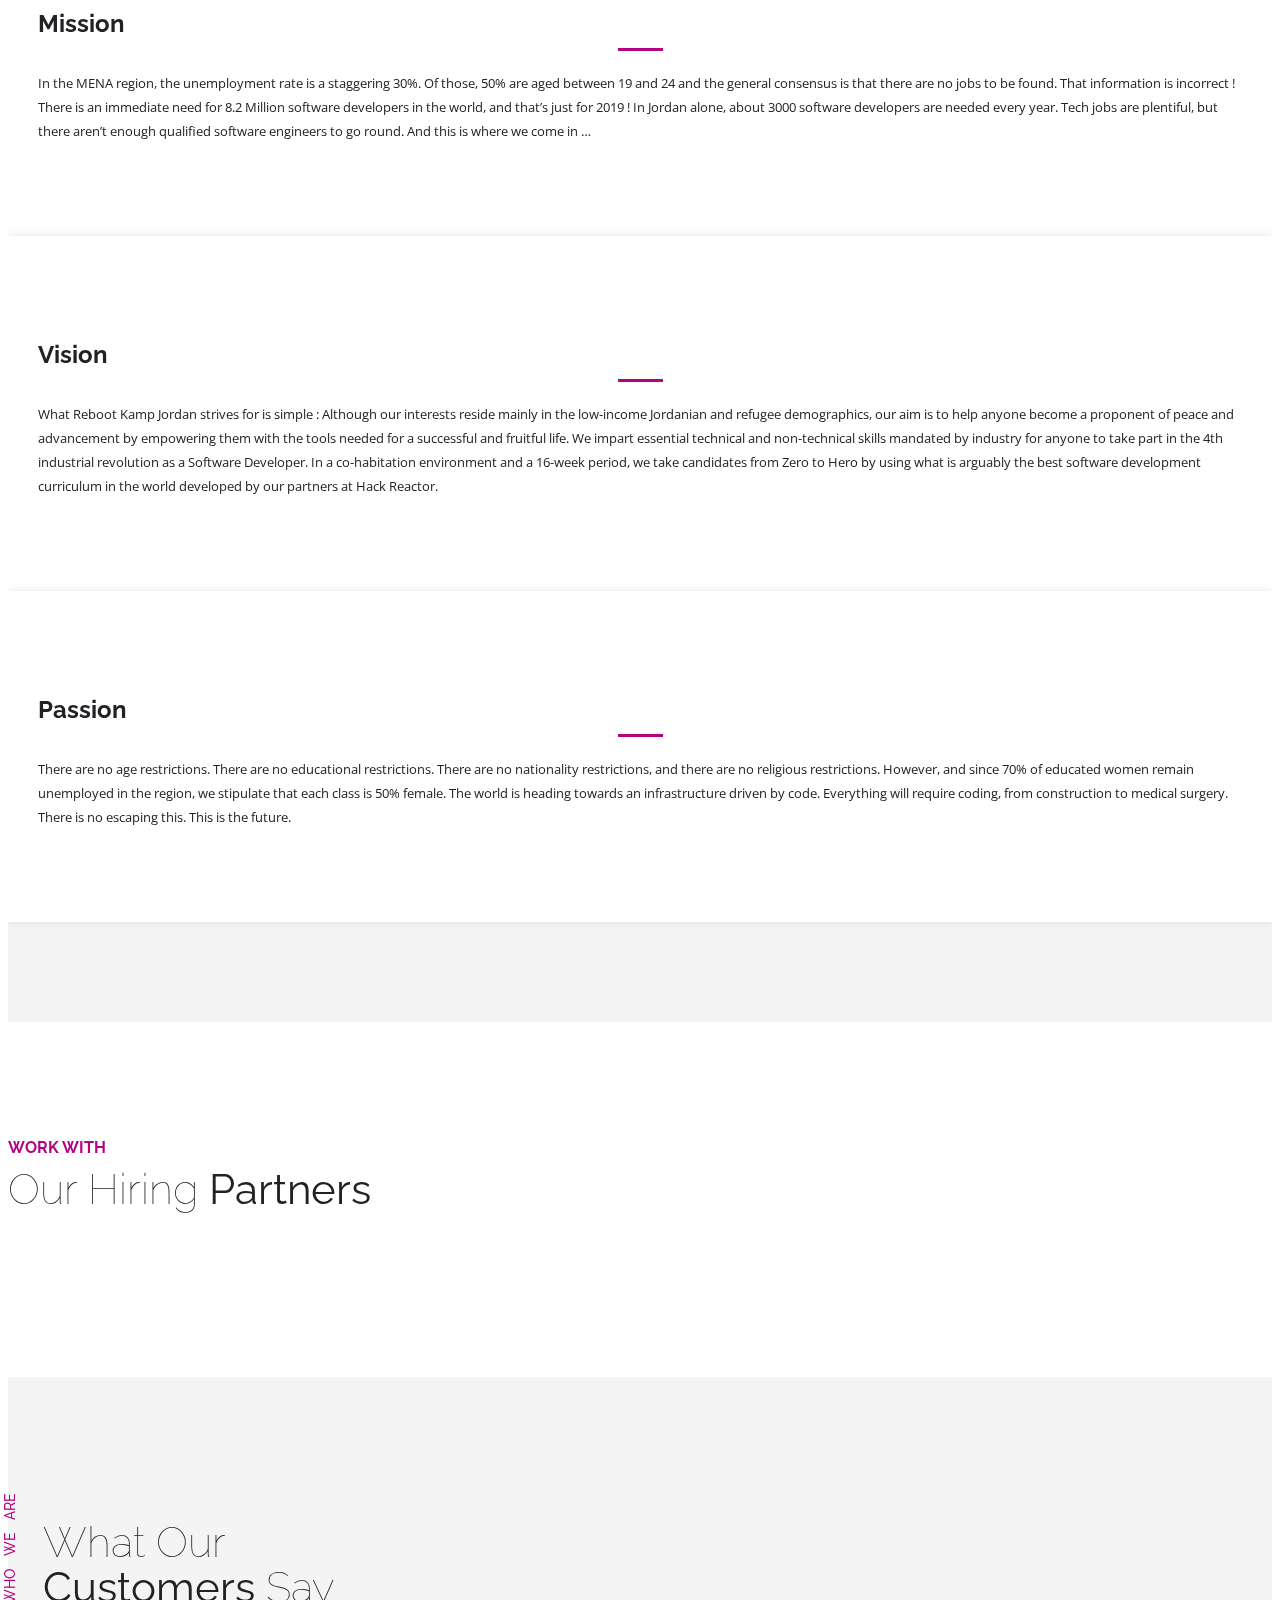
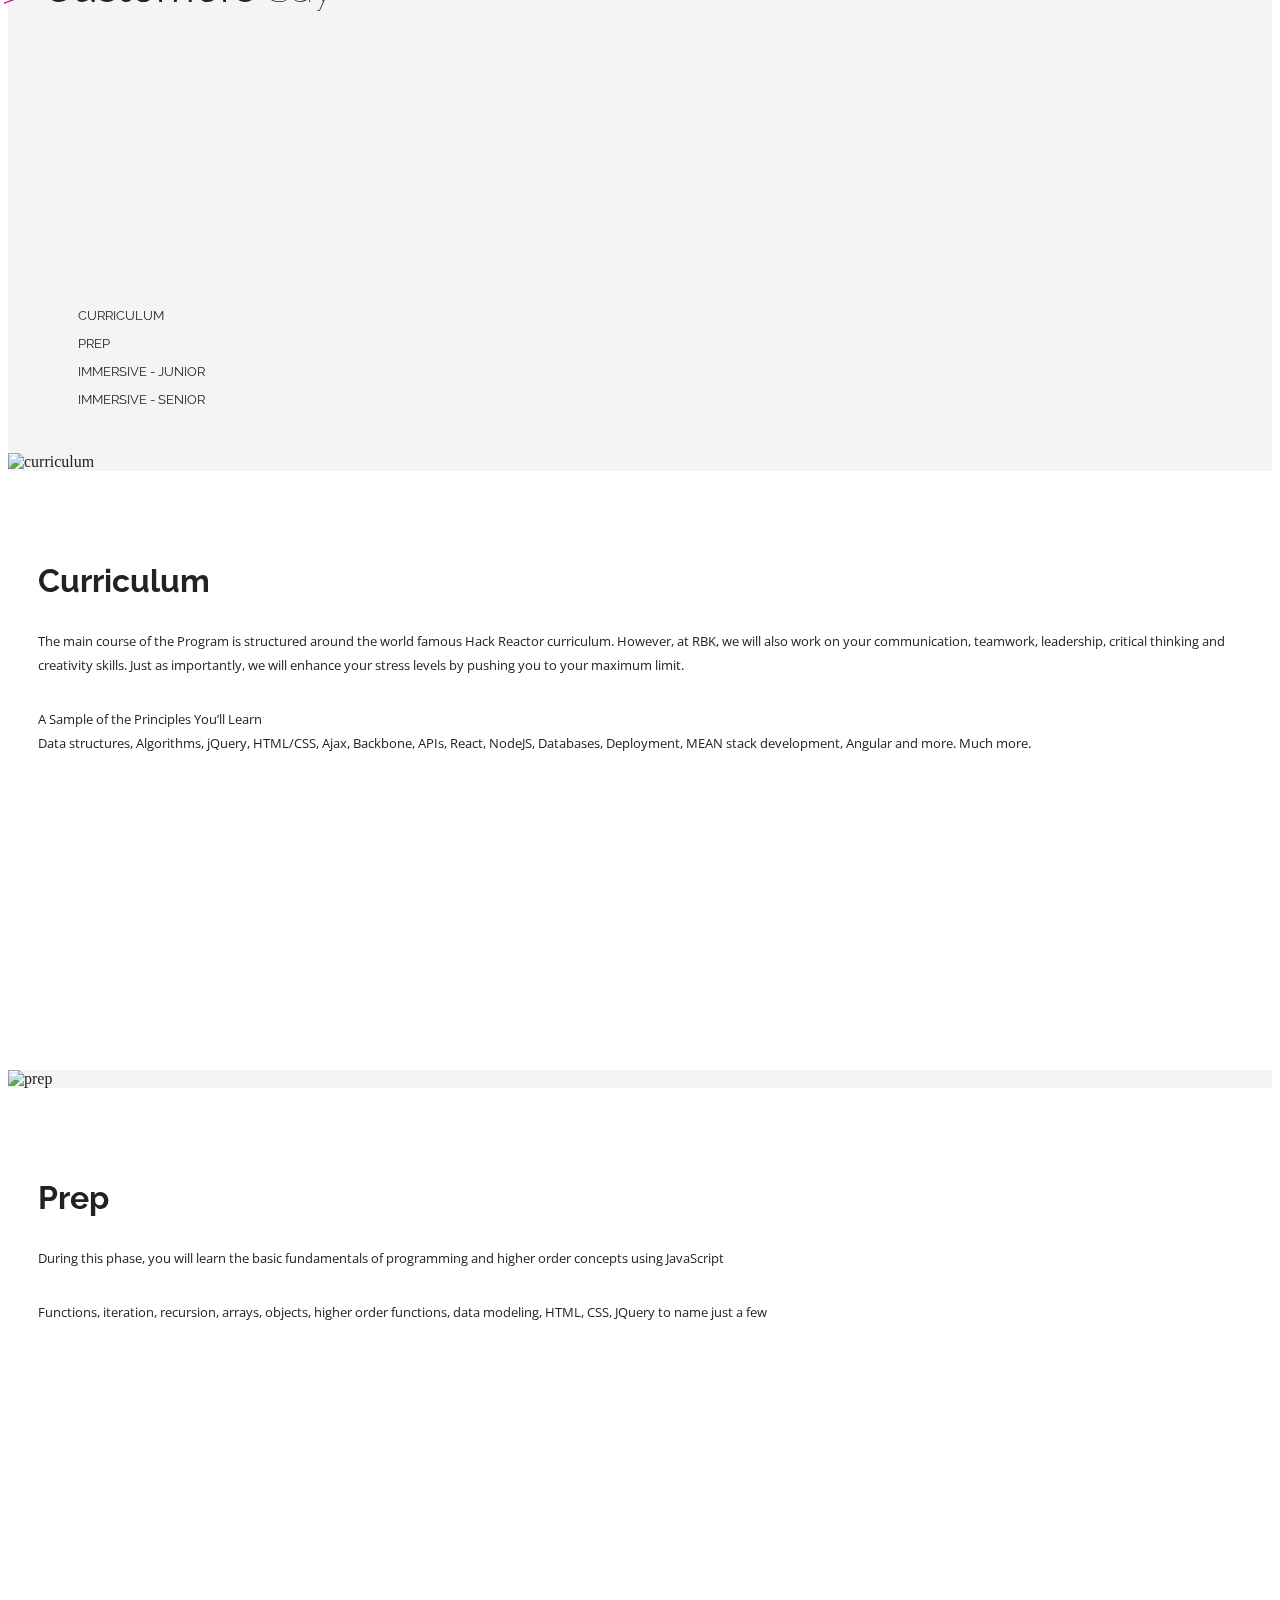
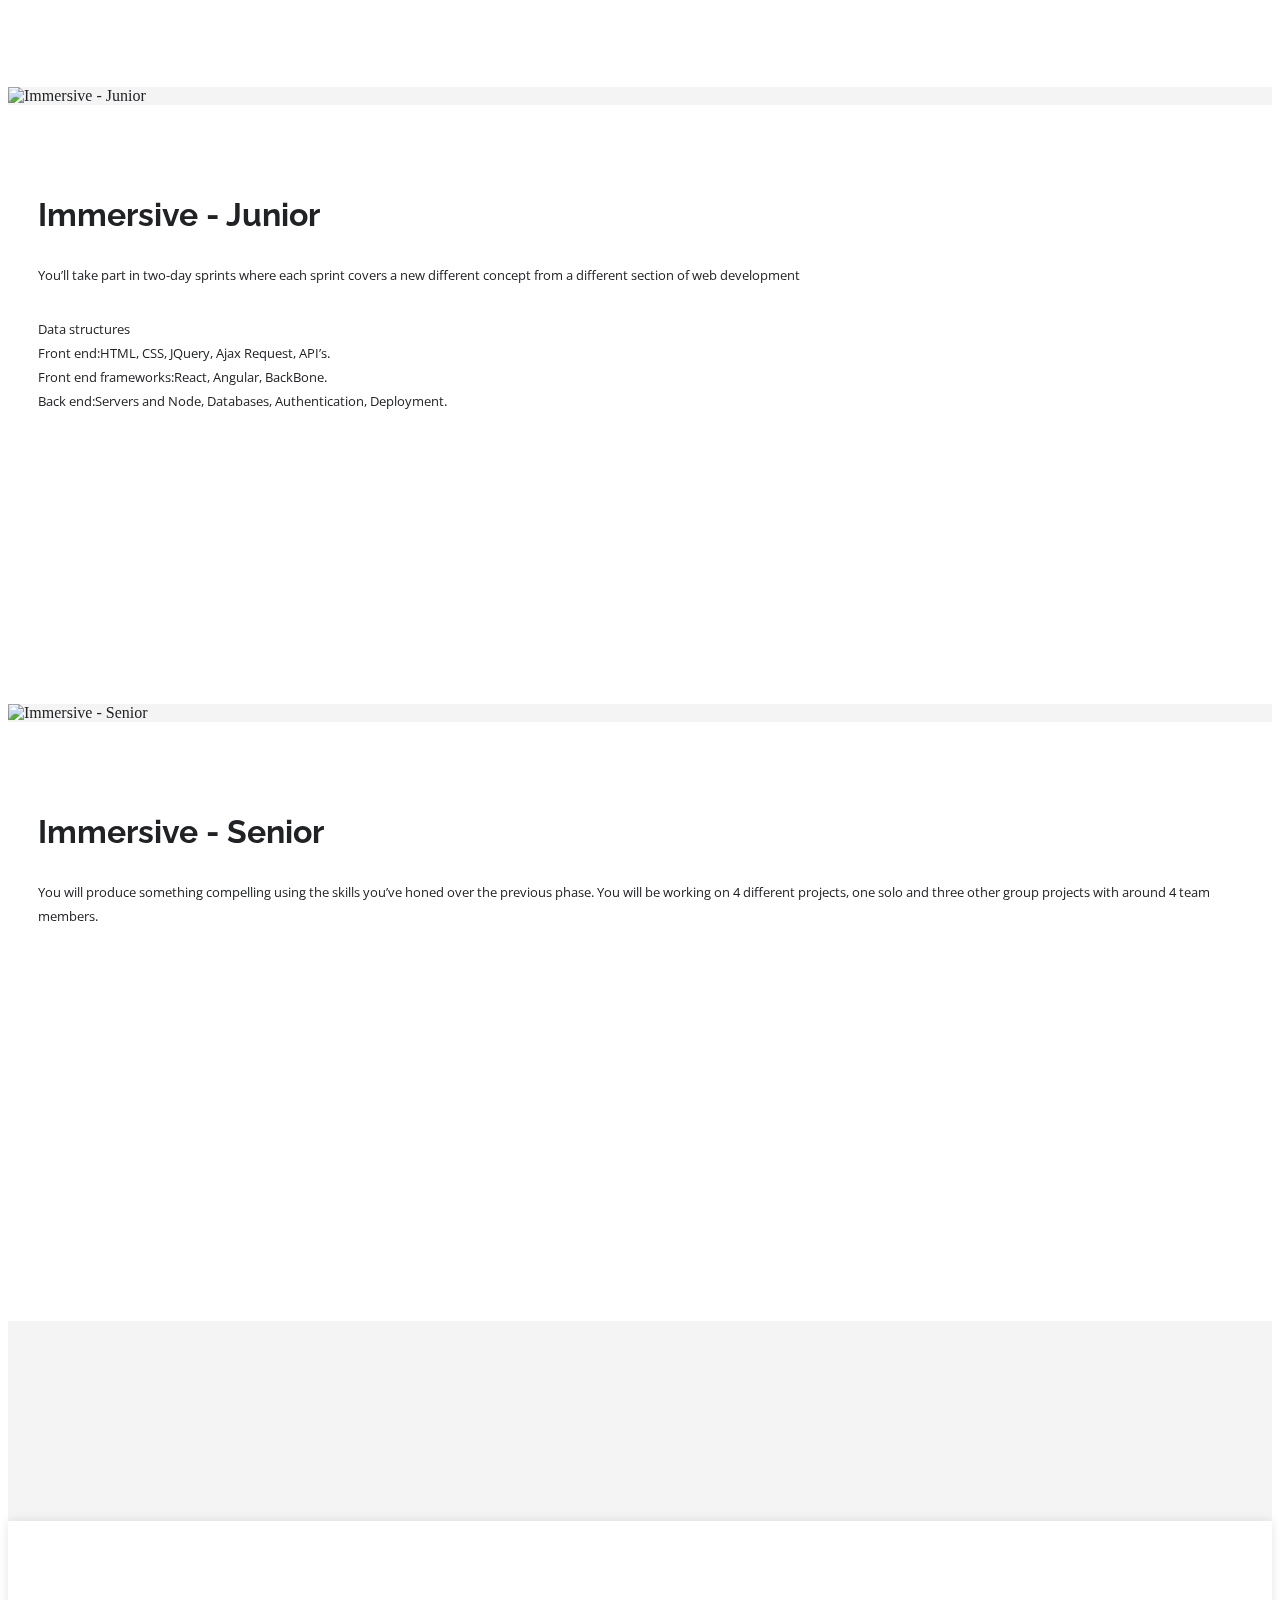
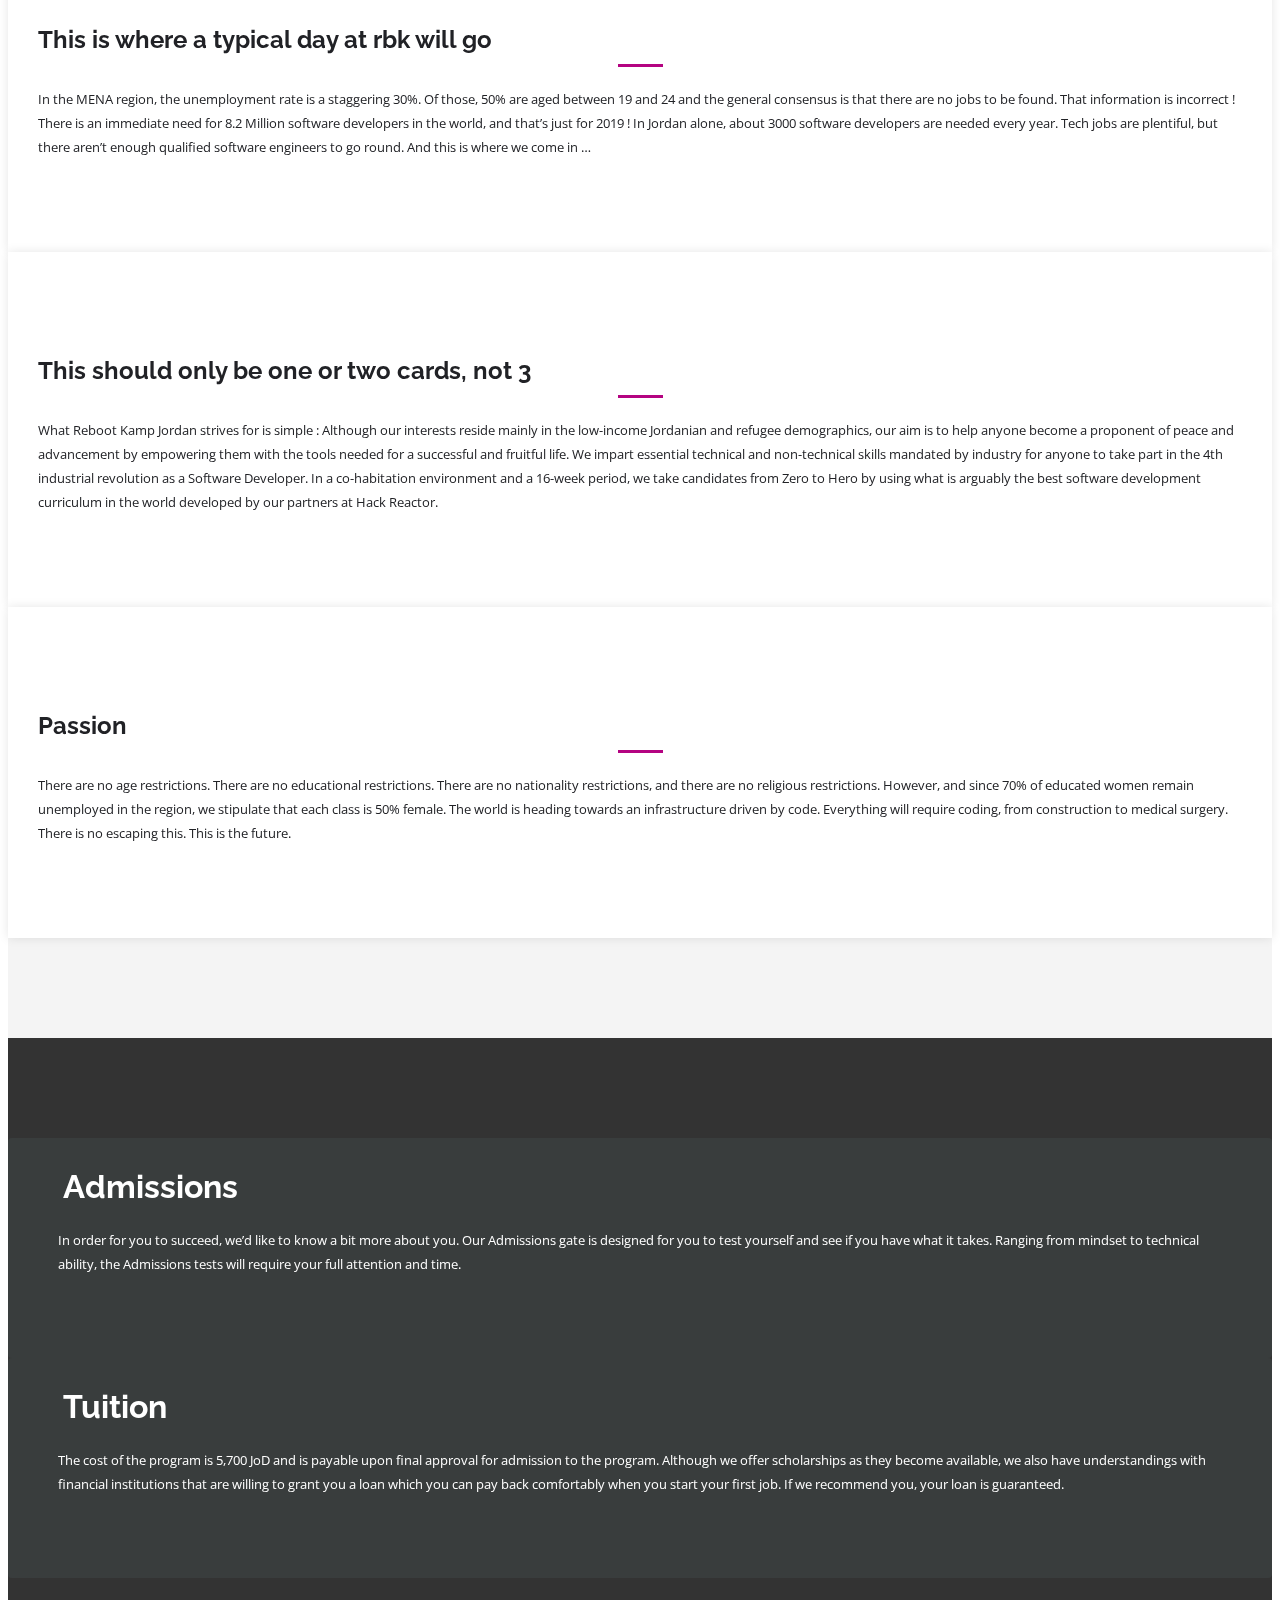
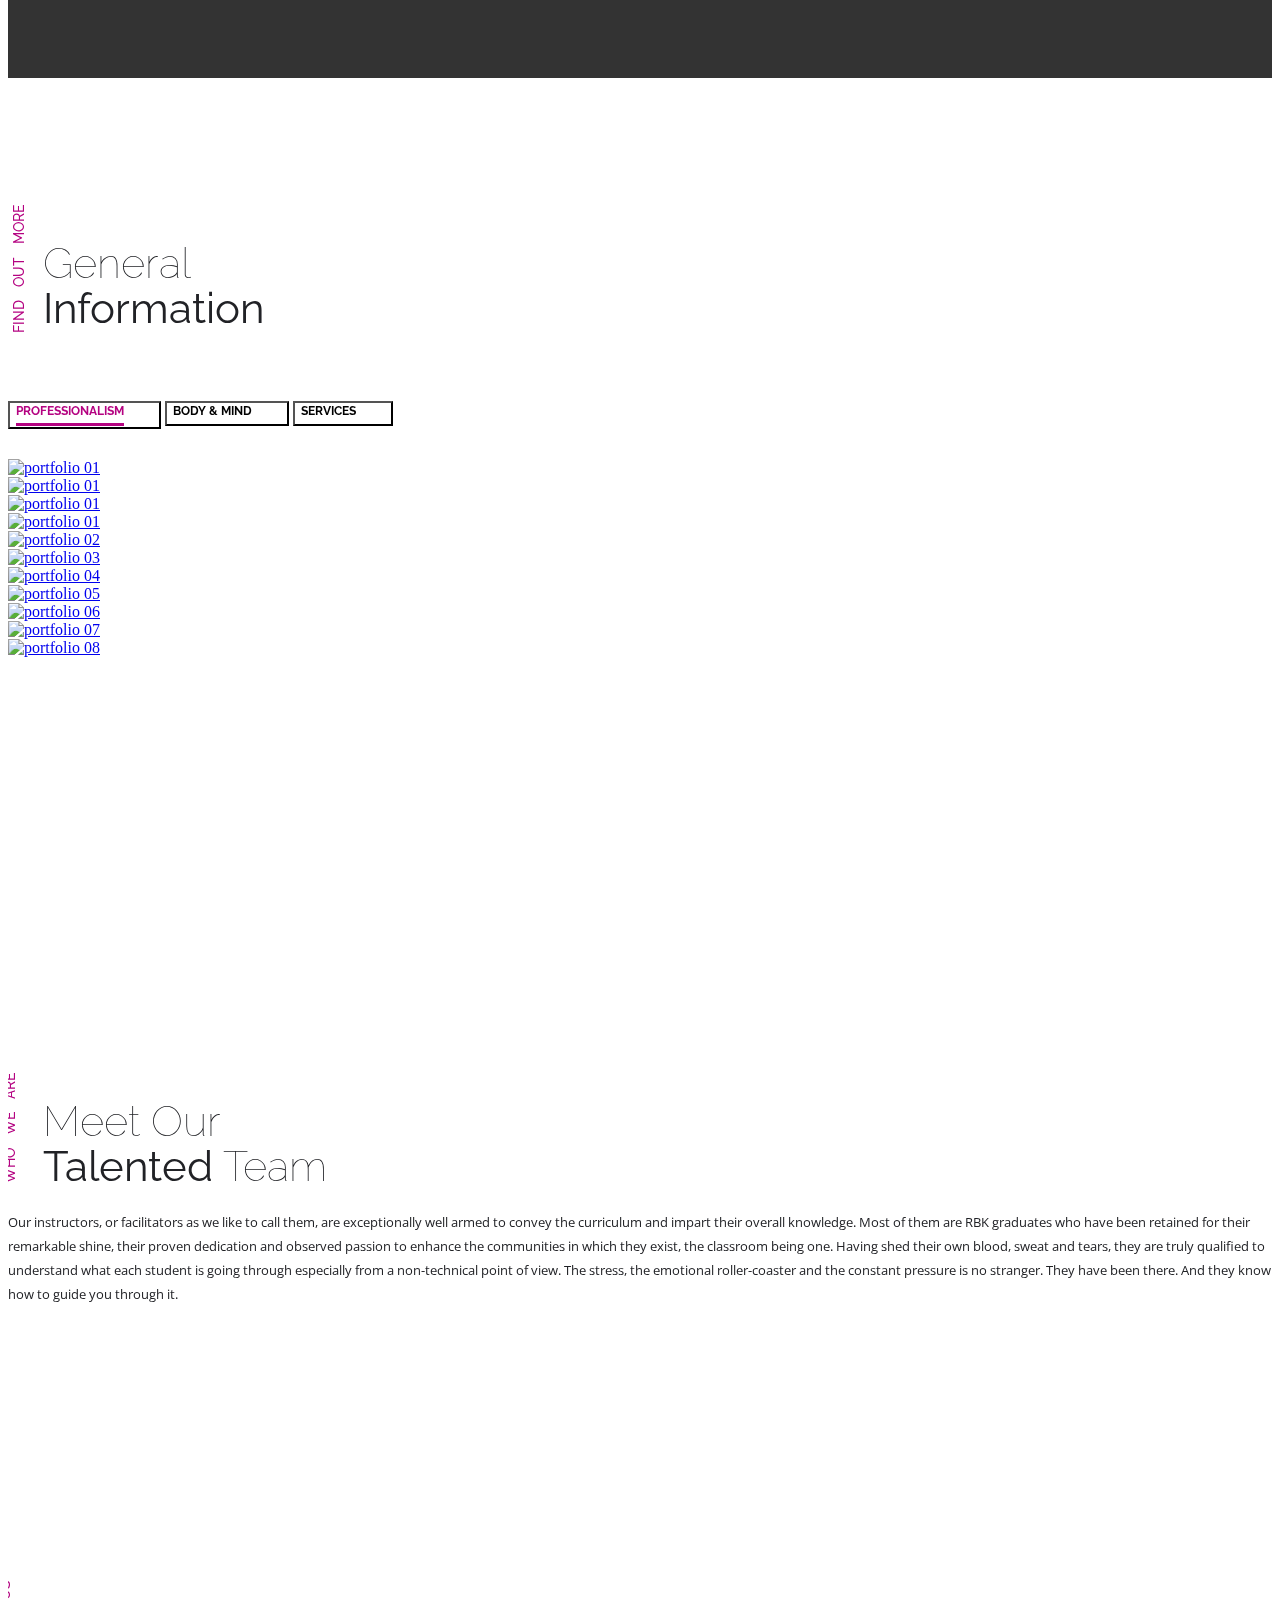
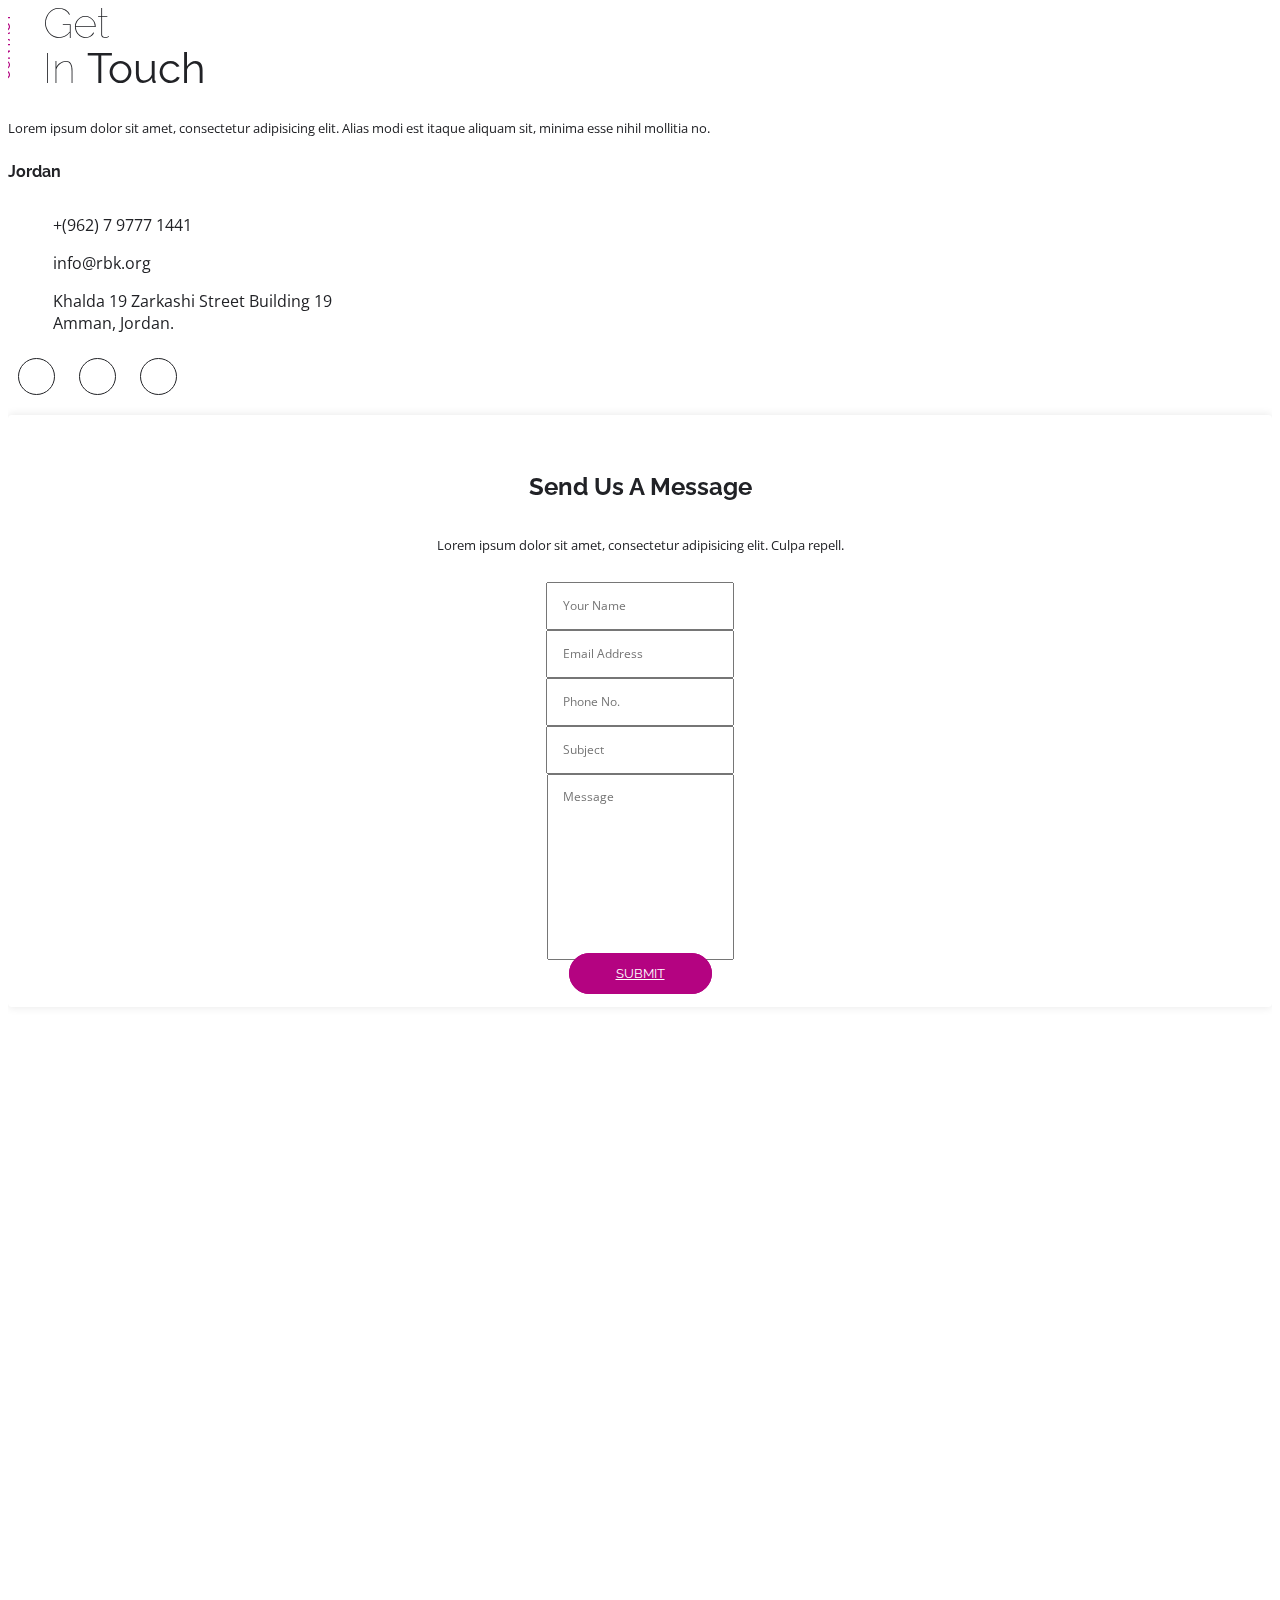
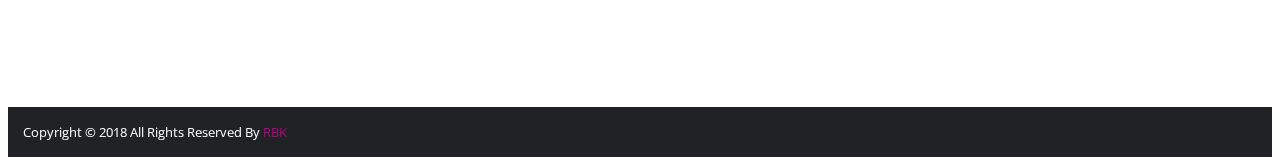
==== commit ac906663: "Merge branch 'master' of https://github.com/RBKProjects/RBK_ORG" ====
--- a/index.html
+++ b/index.html
@@ -89,6 +89,7 @@
                                 <li><a class="smooth-scroll" href="#services">Services</a></li>
                                 <li><a class="smooth-scroll" href="#portfolio">Work</a></li>
                                 <li><a class="smooth-scroll" href="#contact">Contact</a></li>
+                                <li class="btn--border btn--primary"><a href="#">Apply Now</a></li>
                             </ul>
                         </div>
                     </div>
@@ -106,6 +107,7 @@
                                 <li><a class="smooth-scroll" href="#services">Services</a></li>
                                 <li><a class="smooth-scroll" href="#portfolio">Work</a></li>
                                 <li><a class="smooth-scroll" href="#contact">Contact</a></li>
+                                <li class="btn--border btn--primary"><a href="#">Apply Now</a></li>                                
                             </ul>
                         </div>
                     </div>
@@ -423,39 +425,6 @@
 
                         <div id="clients-list" class="owl-carousel owl-theme">
 
-                            <!-- Client 01 -->
-                            <div class="client">
-                                <img src="img/client/client-1.png" class="img-responsive" alt="client">
-                            </div>
-                            <!-- Client 02 -->
-                            <div class="client">
-                                <img src="img/client/client-2.png" class="img-responsive" alt="client">
-                            </div>
-                            <!-- Client 03 -->
-                            <div class="client">
-                                <img src="img/client/client-3.png" class="img-responsive" alt="client">
-                            </div>
-                            <!-- Client 04 -->
-                            <div class="client">
-                                <img src="img/client/client-4.png" class="img-responsive" alt="client">
-                            </div>
-                            <!-- Client 05 -->
-                            <div class="client">
-                                <img src="img/client/client-5.png" class="img-responsive" alt="client">
-                            </div>
-                            <!-- Client 06 -->
-                            <div class="client">
-                                <img src="img/client/client-6.png" class="img-responsive" alt="client">
-                            </div>
-                            <!-- Client 07 -->
-                            <div class="client">
-                                <img src="img/client/client-7.png" class="img-responsive" alt="client">
-                            </div>
-                            <!-- Client 08 -->
-                            <div class="client">
-                                <img src="img/client/client-8.png" class="img-responsive" alt="client">
-                            </div>
-
                         </div>
 
                     </div>
@@ -513,39 +482,56 @@
                     <div id="services-tabs">
     
                         <ul class="text-center">
-                            <li><a href="#service-tab-1">Phase 1</a></li>
-                            <li><a href="#service-tab-2">Phase 2</a></li>
-                            <li><a href="#service-tab-3">Phase 3</a></li>
+                            <li><a href="#service-tab-0">Curriculum</a></li>
+                            <li><a href="#service-tab-1">Prep</a></li>
+                            <li><a href="#service-tab-2">Immersive - Junior</a></li>
+                            <li><a href="#service-tab-3">Immersive - Senior</a></li>
                         </ul>
-    
+                        
+                        <!-- Service Tab 0 -->
+                        <div id="service-tab-0" class="service-tab">
+    
+                                <div class="container">
+                                    <div class="row">
+                                        <div class="col-md-6">
+                                            <img src="img/services/service-tab-img-01.jpg" alt="curriculum">
+                                        </div>
+                                        <div class="col-md-6">
+                                            <div class="tab-bg">
+                                                <h3>Curriculum</h3>
+                                                <p>
+                                                     The main course of the Program is structured around the world famous Hack Reactor curriculum. However, at RBK, we will also work on your communication, teamwork, leadership, critical thinking and creativity skills. Just as importantly, we will enhance your stress levels by pushing you to your maximum limit.
+                                                </p>
+                                                <p> 
+                                                    A Sample of the Principles You’ll Learn
+                                                    <br/>
+                                                    Data structures, Algorithms, jQuery, HTML/CSS, Ajax, Backbone, APIs, React, NodeJS, Databases, Deployment, MEAN stack development, Angular and more. Much more.
+                                                </p>
+                                            </div>
+                                        </div>
+                                    </div>
+                                </div>
+        
+                            </div>
                         <!-- Service Tab 01 -->
                         <div id="service-tab-1" class="service-tab">
     
                             <div class="container">
                                 <div class="row">
                                     <div class="col-md-6">
-                                        <img src="img/services/service-tab-img-01.jpg" alt="creativity">
+                                        <img src="img/services/service-tab-img-01.jpg" alt="prep">
                                     </div>
                                     <div class="col-md-6">
                                         <div class="tab-bg">
-                                            <h2>01</h2>
-                                            <h3>Phase 1</h3>
+                                            <h3>Prep</h3>
                                             <p>During this phase, you will learn the basic fundamentals of programming and
-                                                higher order concepts using JavaScript
-                                                <br />
-                                                <ul style="list-style-type: disc">
-                                                    <li>
-                                                        Functions, iteration, recursion, arrays, objects, higher order
-                                                        functions,
-                                                        data modeling, HTML, CSS, JQuery to name just a few
-                                                    </li>
-                                                </ul>
+                                                higher order concepts using JavaScript    
                                             </p>
-    
-                                            <div id="services-02-btn-01">
-                                                <a class="btn btn-general btn-pink" href="#services" title="Get In Touch"
-                                                    role="button">Get In Touch</a>
-                                            </div>
+                                            <p>Functions, iteration, recursion, arrays, objects, higher order
+                                                    functions,
+                                                    data modeling, HTML, CSS, JQuery to name just a few
+                                            </p>
+
                                         </div>
                                     </div>
                                 </div>
@@ -559,71 +545,23 @@
                             <div class="container">
                                 <div class="row">
                                     <div class="col-md-6">
-                                        <img src="img/services/service-tab-img-02.jpg" alt="strategy">
+                                        <img src="img/services/service-tab-img-02.jpg" alt="Immersive - Junior">
                                     </div>
                                     <div class="col-md-6">
                                         <div class="tab-bg">
-                                            <h2>02</h2>
-                                            <h3>Phase 2</h3>
+                                            <h3>Immersive - Junior</h3>
                                             <p>You’ll take part in two-day sprints where each sprint covers a new different
                                                 concept from a different section of web development
-                                                <br />
-                                                <ul style="list-style-type: disc">
-                                                    <li>
-                                                        Data structures
-                                                    </li>
-                                                    <li>
-                                                        Front end:
-                                                        <ul style="list-style-type: disc">
-                                                            <li>
-                                                                HTML, CSS, JQuery
-                                                            </li>
-                                                            <li>
-                                                                Ajax Request
-                                                            </li>
-                                                            <li>
-                                                                API’s
-                                                            </li>
-                                                            <li>
-                                                                Front end frameworks
-                                                                <ul style="list-style-type: disc">
-                                                                    <li>
-                                                                        React
-                                                                    </li>
-                                                                    <li>
-                                                                        Angular
-                                                                    </li>
-                                                                    <li>
-                                                                        BackBone
-                                                                    </li>
-                                                                </ul>
-                                                            </li>
-                                                        </ul>
-                                                    </li>
-                                                    <li>
-                                                        Back end
-                                                        <ul style="list-style-type: disc">
-                                                            <li>
-                                                                Servers and Node
-                                                            </li>
-                                                            <li>
-                                                                Databases
-                                                            </li>
-                                                            <li>
-                                                                Authentication
-                                                            </li>
-                                                            <li>
-                                                                Deployment
-                                                            </li>
-                                                        </ul>
-                                                    </li>
-                                                </ul>
                                             </p>
-    
-                                            <div id="services-02-btn-02">
-                                                <a class="btn btn-general btn-pink" href="#services" title="Get In Touch"
-                                                    role="button">Get In Touch</a>
-                                            </div>
+                                            <p>   
+                                             Data structures
+                                            <br/>
+                                             Front end:HTML, CSS, JQuery, Ajax Request, API’s.
+                                            <br/>
+                                             Front end frameworks:React, Angular, BackBone.
+                                            <br/>
+                                             Back end:Servers and Node,  Databases, Authentication, Deployment.                    
+                                            </p>
                                         </div>
                                     </div>
                                 </div>
@@ -637,21 +575,15 @@
                             <div class="container">
                                 <div class="row">
                                     <div class="col-md-6">
-                                        <img src="img/services/service-tab-img-03.jpg" alt="design">
+                                        <img src="img/services/service-tab-img-03.jpg" alt="Immersive - Senior">
                                     </div>
                                     <div class="col-md-6">
                                         <div class="tab-bg">
-                                            <h2>03</h2>
-                                            <h3>Phase 3</h3>
+                                            <h3>Immersive - Senior</h3>
                                             <p>You will produce something compelling using the skills you’ve honed over the
                                                 previous phase. You will be working on 4 different projects, one solo and
                                                 three other group projects with around 4 team members.  
                                             </p>
-    
-                                            <div id="services-02-btn-03">
-                                                <a class="btn btn-general btn-pink" href="#services" title="Get In Touch"
-                                                    role="button">Get In Touch</a>
-                                            </div>
                                         </div>
                                     </div>
                                 </div>
@@ -744,72 +676,43 @@
     </div>
     <!-- About 02 Ends -->
 
-    <!-- Stats -->
+    <!-- Admissions and Tuition -->
     <section id="stats">
 
             <div class="content-box-md">
 
                 <div class="container">
 
-                    <div class="row">
-
-                        <div class="col-md-12 wow slideInLeft">
-
-                            <div class="vertical-heading">
-                                <h5>Fun Facts</h5>
-                                <h2>Talk About<br><strong>Tuition</strong>Here!</h2>
-                            </div>
-
-                        </div>
-
-                    </div>
+                   
 
                     <div class="row wow fadeInUp" data-wow-duration="2s">
 
-                        <div class="col-md-3 col-sm-3 col-xs-6">
+                        <div class="col-md-6 col-sm-6 col-xs-12">
 
                             <!-- Stats Item 01 -->
                             <div class="stats-item text-center">
-                                <i class="fa fa-bar-chart"></i>
-                                <h3 class="counter">115</h3>
-                                <p>Graduates</p>
-                            </div>
-
-                        </div>
-                        <div class="col-md-3 col-sm-3 col-xs-6">
+                                <h3>Admissions</h3>
+                                <br/>
+                                <p>In order for you to succeed, we’d like to know a bit more about you. Our Admissions gate is designed for you to test yourself and see if you have what it 
+                                    takes. Ranging from mindset to technical ability, the Admissions tests will require your full attention and time.
+                                    <br/>
+                                     
+                                </p>
+                            </div>
+
+                        </div>
+                        <div class="col-md-6 col-sm-6 col-xs-12">
 
                             <!-- Stats Item 02 -->
                             <div class="stats-item text-center">
-                                <i class="fa fa-codepen"></i>
-                                <h4><span class="counter">800</span>JD</h4>
-                                <p>Average Salary</p>
-                            </div>
-
-                        </div>
-                        <div class="col-md-3 col-sm-3 col-xs-6">
-
-                            <!-- Stats Item 03 -->
-                            <div class="stats-item text-center">
-                                <i class="fa fa-trophy"></i>
-                                <h3 class="counter">4,000</h3>
-                                <p>Hours Coding</p>
-                            </div>
-
-                        </div>
-                        <div class="col-md-3 col-sm-3 col-xs-6">
-
-                            <!-- Stats Item 04 -->
-                            <div class="stats-item text-center">
-                                <i class="fa fa-users"></i>
-                                <div>
-                                    <h4> <span class="counter">98</span>%</h4>
-                                    <p>Hiring Rate</p>
-                                </div>
-
-                            </div>
-
-                        </div>
-
+                                <h3>Tuition</h3>
+                                <br/>
+                                <p>The cost of the program is 5,700 JoD and is payable upon final approval for admission to the program. Although we offer scholarships as they become 
+                                    available, we also have understandings with financial institutions that are willing to grant you a loan which you can pay back comfortably when you 
+                                    start your first job. If we recommend you, your loan is guaranteed. </p>
+                            </div>
+
+                        </div>
                     </div>
 
                 </div>
@@ -975,14 +878,14 @@
                                     <!-- Portfolio Item 02 -->
                                     <div class="portfolio-item">
     
-                                        <a id="portfolio-wrapper2" href="img/portfolio/002.jpg" title="Add Description">
+                                        <a id="portfolio-wrapper5" href="img/portfolio/002.jpg" title="Add Description">
                                             <img src="img/portfolio/002.jpg" class="img-responsive" alt="portfolio 02">
     
                                             <div class="portfolio-item-overlay">
                                                 <div class="portfolio-item-details text-center">
     
                                                     <!-- Item Header -->
-                                                    <h3>A Typical Day at RBK</h3>
+                                                    <h3>Health/<br/>Meditation</h3>
     
                                                     <!-- Item Strips -->
                                                     <span></span>
@@ -1001,20 +904,20 @@
                                     <!-- Portfolio Item 03 -->
                                     <div class="portfolio-item">
     
-                                        <a href="img/portfolio/003.jpg" title="Add Description">
+                                        <a id="portfolio-wrapper6" href="img/portfolio/003.jpg" title="Add Description">
                                             <img src="img/portfolio/003.jpg" class="img-responsive" alt="portfolio 03">
                                             <div class="portfolio-item-overlay">
                                                 <div class="portfolio-item-details text-center">
                                                     <!-- Item Header -->
                                                     <h3>
-                                                        Web Design
+                                                        Social Nights
                                                     </h3>
                                                     <!-- Item Strips -->
                                                     <span></span>
                                                     <!-- Item Description -->
-                                                    <p>
+                                                    <!-- <p>
                                                         Video, web
-                                                    </p>
+                                                    </p> -->
                                                 </div>
                                             </div>
                                         </a>
@@ -1025,20 +928,20 @@
                                     <!-- Portfolio Item 04 -->
                                     <div class="portfolio-item">
     
-                                        <a href="img/portfolio/004.jpg" title="Add Description">
+                                        <a id="portfolio-wrapper7" href="img/portfolio/004.jpg" title="Add Description">
                                             <img src="img/portfolio/004.jpg" class="img-responsive" alt="portfolio 04">
                                             <div class="portfolio-item-overlay">
                                                 <div class="portfolio-item-details text-center">
                                                     <!-- Item Header -->
                                                     <h3>
-                                                        Logo
+                                                        Counselor
                                                     </h3>
                                                     <!-- Item Strips -->
                                                     <span></span>
                                                     <!-- Item Description -->
-                                                    <p>
+                                                    <!-- <p>
                                                         desktop, Design
-                                                    </p>
+                                                    </p> -->
                                                 </div>
                                             </div>
                                         </a>
@@ -1049,20 +952,20 @@
                                     <!-- Portfolio Item 05 -->
                                     <div class="portfolio-item">
     
-                                        <a href="img/portfolio/005.jpg" title="Add Description">
+                                        <a id="portfolio-wrapper8" href="img/portfolio/005.jpg" title="Add Description">
                                             <img src="img/portfolio/005.jpg" class="img-responsive" alt="portfolio 05">
                                             <div class="portfolio-item-overlay">
                                                 <div class="portfolio-item-details text-center">
                                                     <!-- Item Header -->
                                                     <h3>
-                                                        Photoshop
+                                                        Transportation
                                                     </h3>
                                                     <!-- Item Strips -->
                                                     <span></span>
                                                     <!-- Item Description -->
-                                                    <p>
+                                                    <!-- <p>
                                                         Web Design, Illustration
-                                                    </p>
+                                                    </p> -->
                                                 </div>
                                             </div>
                                         </a>
@@ -1073,20 +976,20 @@
                                     <!-- Portfolio Item 06 -->
                                     <div class="portfolio-item">
     
-                                        <a href="img/portfolio/006.jpg" title="Add Description">
+                                        <a id="portfolio-wrapper9" href="img/portfolio/006.jpg" title="Add Description">
                                             <img src="img/portfolio/006.jpg" class="img-responsive" alt="portfolio 06">
                                             <div class="portfolio-item-overlay">
                                                 <div class="portfolio-item-details text-center">
                                                     <!-- Item Header -->
                                                     <h3>
-                                                        Logo
+                                                        Housing
                                                     </h3>
                                                     <!-- Item Strips -->
                                                     <span></span>
                                                     <!-- Item Description -->
-                                                    <p>
+                                                    <!-- <p>
                                                         desktop, Design
-                                                    </p>
+                                                    </p> -->
                                                 </div>
                                             </div>
                                         </a>
@@ -1097,21 +1000,21 @@
                                     <!-- Portfolio Item 07 -->
                                     <div class="portfolio-item">
     
-                                        <a href="img/portfolio/007.jpg" title="Add Description">
+                                        <a id="portfolio-wrapper10" href="img/portfolio/007.jpg" title="Add Description">
                                             <img src="img/portfolio/007.jpg" class="img-responsive" alt="portfolio 07">
     
                                             <div class="portfolio-item-overlay">
                                                 <div class="portfolio-item-details text-center">
                                                     <!-- Item Header -->
                                                     <h3>
-                                                        Photoshop
+                                                        Meals
                                                     </h3>
                                                     <!-- Item Strips -->
                                                     <span></span>
                                                     <!-- Item Description -->
-                                                    <p>
+                                                    <!-- <p>
                                                         Web Design, Illustration
-                                                    </p>
+                                                    </p> -->
                                                 </div>
                                             </div>
                                         </a>
@@ -1122,20 +1025,20 @@
                                     <!-- Portfolio Item 08 -->
                                     <div class="portfolio-item">
     
-                                        <a href="img/portfolio/008.jpg" title="Add Description">
+                                        <a id="portfolio-wrapper11" href="img/portfolio/008.jpg" title="Add Description">
                                             <img src="img/portfolio/008.jpg" class="img-responsive" alt="portfolio 08">
                                             <div class="portfolio-item-overlay">
                                                 <div class="portfolio-item-details text-center">
                                                     <!-- Item Header -->
                                                     <h3>
-                                                        Mobile Design
+                                                        Labs with Computers
                                                     </h3>
                                                     <!-- Item Strips -->
                                                     <span></span>
                                                     <!-- Item Description -->
-                                                    <p>
+                                                    <!-- <p>
                                                         Video, web
-                                                    </p>
+                                                    </p> -->
                                                 </div>
                                             </div>
                                         </a>
--- a/css/style.css
+++ b/css/style.css
@@ -0,0 +1,2041 @@
+/* =========================================
+    Default Theme
+    ----------------------------------------
+    Fonts: Raleway & Open Sans
+    ----------------------------------------
+    Colors:
+        Dark Pink:           #b40381
+        Grey:                #212226
+        White Smoke:         #f4f4f4
+        White:               #fff
+        Black:               #000   
+============================================ */
+
+
+/* =========================================
+                Html, Body
+============================================ */
+
+html,
+body {
+    height: 100%;
+}
+
+body {
+    color: #212226;
+}
+
+h1,
+h2,
+h3,
+h4,
+h5,
+h6 {
+    font-family: "Raleway", sans-serif;
+}
+
+p {
+    font-family: "Open Sans", sans-serif;
+    font-size: 13px;
+    font-weight: 400;
+    line-height: 24px;
+}
+
+section {
+    background: #fff;
+    overflow: hidden;
+}
+
+ul {
+    list-style: none;
+}
+
+#logo {
+    width: 130px;
+    display: inline-block;
+    margin: 0;
+}
+
+#logo:hover {
+  transform: scale(1.3);
+}
+
+#logo {
+  transition: all 400ms;
+  transform-origin: 50% 50%;
+}
+
+/* =========================================
+                Preloader
+============================================ */
+
+#preloader {
+    background-color: #fff;
+    position: fixed;
+    top: 0;
+    bottom: 0;
+    left: 0;
+    right: 0;
+    z-index: 9999;
+}
+
+#status {
+    background-image: url("../img/preloader/preloader.gif");
+    background-repeat: no-repeat;
+    width: 70px;
+    height: 70px;
+    position: absolute;
+    left: 50%;
+    top: 50%;
+    margin-top: -35px;
+    margin-left: -35px;
+}
+
+/* Scroll Bar */
+
+/*
+::-webkit-scrollbar {
+    width: 1.2em;
+}
+
+::-webkit-scrollbar-track {
+    -webkit-box-shadow: inset 0 0 6px rgba(0, 0, 0, 0);
+    background: #ffffff;
+}
+
+::-webkit-scrollbar-thumb {
+    background-color: #b40381;
+    outline: 2px solid transparent;
+    border-radius: 70px;
+}
+
+::-webkit-scrollbar-thumb:hover {
+    background-color: #6f6f6f;
+}
+
+::-webkit-scrollbar-thumb:active {
+    background: #b40381;
+}
+*/
+
+
+/* =========================================
+                Home
+============================================ */
+#home {
+    background: none;
+    height: 100%;
+}
+
+#home-bg-video {
+    position: fixed;
+    top: 50%;
+    left: 50%;
+    -webkit-transform: translateX(-50%) translateY(-50%);
+    transform: translateX(-50%) translateY(-50%);
+    min-width: 100%;
+    min-height: 100%;
+    width: auto;
+    height: auto;
+    z-index: -1;
+    background: url("../video/rbk.png") no-repeat;
+    background-size: cover;
+}
+
+#home-overlay {
+    background-color: rgba(0, 0, 0, 0.8);
+    width: 100%;
+    height: 100%;
+    position: fixed;
+    top: 0;
+    left: 0;
+    z-index: -1;
+}
+
+#home-content {
+    width: 100%;
+    height: 100%;
+    display: table;
+}
+
+#home-content-inner {
+    display: table-cell;
+    vertical-align: middle;
+}
+
+#home-heading h1 {
+    color: #fff;
+    font-size: 65px;
+    font-weight: 100;
+    text-transform: uppercase;
+    margin: 0;
+    display: inline-block;
+}
+
+#home-heading-1 {
+    font-size: 67px !important;
+    color: #b40381 !important;
+    font-weight: 900 !important;
+}
+
+#home-heading h1 span {
+    color: #b40381;
+    font-weight: 500;
+}
+
+#home-text p {
+    font-family: Raleway, sans-serif;
+    color: #fff;
+    font-size: 25px;
+    font-weight: 500;
+    margin: 10px 0;
+    padding: 10px 0;
+}
+
+#home-content {
+    margin: 30px 0;
+    padding: 20px 0;
+}
+
+#home-text span {
+    color: #b40381;
+    font-weight: 700;
+}
+
+#founding-partner img {
+    max-width: 270px;
+    display: inline-block;
+}
+
+#founding-partner p {
+    color: #0097E3;
+    font-size: 18px;
+    font-weight: 600;
+}
+
+
+/* =========================================
+                Buttons
+============================================ */
+
+.btn-general {
+    font-family: 'Raleway', sans-serif;
+    border-radius: 28px;
+    font-size: 13px;
+    text-transform: uppercase;
+    margin: 0 6px;
+    padding: 12px 46px 12px 46px;
+    -webkit-transition: all .5s;
+    transition: all .5s;
+}
+
+.btn-home {
+    color: #fff;
+    border: 1px solid #fff;
+    margin-top: 15px;
+}
+
+.btn-home:hover,
+.btn-home:focus {
+    color: #fff;
+    background-color: #b40381;
+    border: 1px solid #b40381;
+}
+
+.btn-pink {
+    color: #fff;
+    border: 1px solid #b40381;
+    background-color: #b40381;
+}
+
+.btn-pink:hover,
+.btn-pink:focus {
+    color: #fff;
+    background-color: #212226;
+    border: 1px solid #212226;
+}
+
+.btn-white {
+    color: #212226;
+    border: 1px solid #fff;
+    background-color: #fff;
+}
+
+.btn-white:hover,
+.btn-white:focus {
+    color: #fff;
+    background-color: #212226;
+    border: 1px solid #212226;
+}
+
+.btn-back-to-top {
+    position: fixed;
+    bottom: 20px;
+    left: 20px;
+    border-radius: 50%;
+    padding: 4px 13px;
+    font-size: 22px;
+    border-radius: 50%;
+    display: none;
+}
+
+/* Apply Button */
+.btn--primary {
+    display: inline-block;
+    text-align: center;
+    text-transform: uppercase;
+    overflow: hidden;
+    z-index: 1;
+    cursor: pointer;
+    background-color: #b40381;
+    bottom: 3px;
+    left: 15px;
+}
+
+.btn--primary a {
+    color: #fff !important
+}
+
+.btn--primary:focus {
+    outline: none;
+}
+
+.btn--primary {
+    color: #b40381;
+}
+
+.btn--border {
+    border: 2px solid #b40381;
+    border-radius: 10px;
+}
+
+.btn--border:hover {
+    border: 2px solid #b40381;
+}
+
+.btn--primary a:hover {
+    color: black !important;
+}
+
+.btn--primary {
+    transition-property: color;
+    transition-duration: 0.5s;
+}
+.btn--primary:before {
+    content: "";
+    position: absolute;
+    top: 0;
+    left: 0;
+    right: 0;
+    bottom: 0;
+    background: #ffffff;
+    -webkit-transform: scaleX(0);
+    transform: scaleX(0);
+    -webkit-transform-origin: 0 50%;
+    transform-origin: 0 50%;
+    transition-property: -webkit-transform;
+    transition-property: transform;
+    transition-property: transform, -webkit-transform;
+    transition-duration: 0.7s;
+    transition-timing-function: ease-out;
+    z-index: -1;
+}
+
+.btn--primary:hover:before {
+    -webkit-transform: scaleX(1);
+    transform: scaleX(1);
+    transition-timing-function: cubic-bezier(0.45, 1.64, 0.10, 0.66);
+}
+
+.btn--primary {
+    -webkit-animation: pulse 1.25s infinite cubic-bezier(0.66, 0, 0, 1);
+    -moz-animation: pulse 1.25s infinite cubic-bezier(0.66, 0, 0, 1);
+    -ms-animation: pulse 1.25s infinite cubic-bezier(0.66, 0, 0, 1);    
+    animation: pulse 1.25s infinite cubic-bezier(0.66, 0, 0, 1);
+}
+
+.btn--primary {
+    @-webkit-keyframes pulse {to {box-shadow: 0 0 0 45px rgba(232, 76, 61, 0);}}
+    @-moz-keyframes pulse {to {box-shadow: 0 0 0 45px rgba(232, 76, 61, 0);}}
+    @-ms-keyframes pulse {to {box-shadow: 0 0 0 45px rgba(232, 76, 61, 0);}}
+    @keyframes pulse {to {box-shadow: 0 0 0 45px rgba(232, 76, 61, 0);}}
+}
+
+/* =========================================
+                Arrow Down
+============================================ */
+#arrow-down {
+    position: absolute;
+    left: 50%;
+    bottom: 14px;
+    color: #fff;
+    font-size: 42px;
+    width: 32px;
+    height: 32px;
+    text-align: center;
+    margin-left: -16px;
+    z-index: 1;
+}
+
+#arrow-down:hover,
+#arrow-down:focus {
+    color: #b40381;
+}
+
+/* =========================================
+                Content Boxes
+============================================ */
+
+.content-box-lg {
+    padding: 120px 0;
+}
+
+.content-box-md {
+    padding: 100px 0;
+}
+
+.content-box-sm {
+    padding: 90px 0;
+}
+
+
+/* =========================================
+        Vertical/Horizontal Headings
+============================================ */
+
+.vertical-heading h5 {
+    color: #b40381;
+    font-size: 14px;
+    font-weight: 500;
+    text-transform: uppercase;
+    word-spacing: 9px;
+    display: inline-block;
+    -webkit-transform: rotate(-90deg);
+    transform: rotate(-90deg);
+    position: relative;
+    top: 60px;
+    left: -53px;
+}
+
+.vertical-heading h2 {
+    margin: 0 0 0 35px;
+}
+
+.horizontal-heading h2,
+.vertical-heading h2 {
+    font-size: 42px;
+    font-weight: 100;
+    line-height: 45px;
+}
+
+.horizontal-heading {
+    margin-bottom: 80px;
+}
+
+.horizontal-heading h5 {
+    font-size: 16px;
+    color: #b40381;
+    text-transform: uppercase;
+    display: inline-block;
+    margin-bottom: 10px;
+}
+
+.horizontal-heading h2 {
+    margin: 0;
+}
+
+
+/* =========================================
+                About 01
+============================================ */
+
+#about-right p:first-child {
+    margin-bottom: 30px;
+}
+
+#about-bottom {
+    margin-top: 60px;
+}
+
+#about-bottom img {
+    margin: 0 auto;
+    width: 550px
+}
+
+
+/* =========================================
+                About 02
+============================================ */
+
+#about-02 {
+    background-color: #f4f4f4;
+}
+
+.about-item {
+    background-color: #fff;
+    padding: 80px 30px;
+    -webkit-box-shadow: 0 0 10px rgba(0, 0, 0, .1);
+    box-shadow: 0 0 10px rgba(0, 0, 0, .1);
+}
+
+.about-item i {
+    font-size: 42px;
+    margin: 0;
+}
+
+.about-item h3 {
+    font-size: 24px;
+    margin-bottom: 10px;
+}
+
+.about-item hr {
+    width: 45px;
+    height: 3px;
+    background-color: #b40381;
+    margin: 0 auto;
+    border: none;
+}
+
+.about-item p {
+    margin-top: 20px;
+}
+
+
+/* Hover state */
+
+.about-item:hover {
+    background-color: #b40381;
+}
+
+.about-item:hover i,
+.about-item:hover h3,
+.about-item:hover p {
+    color: #fff;
+}
+
+.about-item:hover hr {
+    background-color: #fff;
+}
+
+.about-item:hover i {
+    transform: translateY(-20px);
+}
+
+
+/* Smooth transition */
+
+.about-item,
+.about-item i,
+.about-item hr {
+    -webkit-transition: all 400ms ease-in-out;
+    transition: all 400ms ease-in-out;
+}
+
+.about-item h3,
+.about-item p {
+    -webkit-transition: all 400ms linear;
+    transition: all 400ms linear;
+}
+
+/* =========================================
+                Team
+============================================ */
+
+#team-left .vertical-heading {
+    min-height: 160px;
+}
+
+.team-member {
+    margin: 8px;
+    position: relative;
+}
+
+.team-member-overlay {
+    background-color: rgba(33, 34, 38, .9);
+    position: absolute;
+    top: 0;
+    left: 0;
+    width: 100%;
+    height: 100%;
+    overflow: hidden;
+    opacity: 0;
+    -webkit-transition: all 300ms linear;
+    transition: all 300ms linear;
+}
+
+.team-member-info {
+    width: 100%;
+    height: 100%;
+    padding: 20px 10px;
+}
+
+.team-member-info h6 {
+    color: #b40381;
+    font-size: 16px;
+    margin: 0;
+}
+
+.team-member-info p {
+    color: #fff;
+}
+
+.team-member-info .member {
+    color: #00aaff;
+    font-size: 15px;
+    padding: 0 5px;
+    word-wrap: break-word;
+}
+
+.team-member:hover .team-member-overlay {
+    opacity: 1;
+}
+
+
+
+/* =========================================
+                Social Icons
+============================================ */
+
+ul.social-list {
+    padding: 0;
+    margin-top: 20px;
+}
+
+ul.social-list li {
+    display: inline-block;
+    padding: 0;
+}
+
+ul.social-list li a {
+    border: 1px solid #fff;
+    width: 35px;
+    height: 35px;
+    display: inline-block;
+    line-height: 35px;
+    color: #fff;
+    border-radius: 50%;
+    -webkit-transition: all 400ms linear;
+    transition: all 400ms linear;
+}
+
+ul.social-list li:nth-child(1) a:hover {
+    background: #3b5998;
+    border-color: transparent;
+}
+
+ul.social-list li:nth-child(2) a:hover {
+    background: #00aced;
+    border-color: transparent;
+}
+
+ul.social-list li:nth-child(3) a:hover {
+    background: #dd4b39;
+    border-color: transparent;
+}
+
+
+/* =========================================
+                Slider Buttons
+============================================ */
+
+.owl-theme .owl-nav [class*=owl-] {
+    color: #212226;
+    font-size: 40px;
+    background: none;
+    margin: 0;
+}
+
+.owl-theme .owl-nav [class*=owl-]:hover {
+    background: none;
+    color: #b40381;
+}
+
+
+/* =========================================
+                Skills
+============================================ */
+
+.skill {
+    margin-bottom: 20px;
+}
+
+.skill h4 {
+    line-height: 62px;
+    margin: 0;
+    font-weight: normal;
+}
+
+.progress {
+    height: 25px;
+    border-radius: 0;
+    background: #efefef;
+    overflow: visible;
+}
+
+.progress-bar {
+    background: #b40381;
+    position: relative;
+}
+
+.progress-bar span {
+    font-size: 11px;
+    font-weight: 100;
+    font-family: "Open Sans", sans-serif;
+    background: #212226;
+    padding: 3px;
+    position: absolute;
+    left: 97%;
+    top: -47px;
+}
+
+.progress-bar span:before {
+    content: "";
+    border-top: 8px solid #212226;
+    border-left: 6px solid transparent;
+    border-right: 6px solid transparent;
+    position: absolute;
+    bottom: -8px;
+    left: 23%;
+}
+
+
+/* =========================================
+                Statement
+============================================ */
+
+#statement {
+    background: url("../img/tech/tech-statement.jpg") no-repeat fixed center;
+    background-size: cover;
+}
+
+#statement .content-box-lg {
+    background: rgba(0, 0, 0, 0.3);
+}
+
+#tech-statement h3 {
+    color: #fff;
+    font-size: 28px;
+    line-height: 45px;
+}
+
+#tech-statement p {
+    font-size: 14px;
+    color: #b40381;
+    font-family: "Raleway", sans-serif;
+    margin-top: 8px;
+}
+
+
+/* =========================================
+                Services 01
+============================================ */
+
+#services-01 img {
+    margin: 60px 0;
+    width: 550px;
+    margin-top: 20px;
+}
+
+.service {
+    margin: 35px 0;
+}
+
+.service .icon {
+    font-size: 42px;
+    margin: 0;
+    -webkit-transition: all 400ms linear;
+    transition: all 400ms linear;
+}
+
+.service:hover .icon {
+    color: #b40381;
+    -webkit-transform: translateX(-20px);
+    transform: translateX(-20px);
+}
+
+.service h5 {
+    font-size: 12px;
+    text-transform: uppercase;
+    color: #b40381;
+    margin: 0 0 6px 0;
+}
+
+.service:hover h5 {
+    color: #212226;
+}
+
+.service h4 {
+    font-size: 24px;
+    margin: 0 0 8px 0;
+}
+
+.service p {
+    line-height: normal;
+}
+
+
+/* =========================================
+    Services 02 (Responsive Tabs)
+============================================ */
+
+#services-02 {
+    background: #f4f4f4;
+}
+
+#services-tabs ul {
+    margin-bottom: 40px;
+}
+
+#services-tabs ul li {
+    padding: 5px 30px;
+}
+
+#services-tabs ul li a {
+    font-family: "Raleway", sans-serif;
+    font-size: 13px;
+    color: #212226;
+    text-transform: uppercase;
+    font-weight: 400;
+    padding: 0;
+    text-decoration: none;
+}
+
+
+/* Tab active state */
+
+#services-tabs ul li.r-tabs-state-active a {
+    color: #b40381;
+    font-weight: 700;
+    border-bottom: 3px solid #b40381;
+    padding-bottom: 5px;
+    -webkit-transition: border-color 300ms linear;
+    transition: border-color 300ms linear;
+}
+
+.service-tab .col-md-6 {
+    padding: 0;
+}
+
+.service-tab img {
+    width: 100%;
+    margin: 0 auto;
+}
+
+.service-tab .tab-bg {
+    background: #fff;
+    padding: 59px 30px;
+    min-height: 481px;
+}
+
+.service-tab h2 {
+    font-size: 48px;
+    color: #bbb;
+    margin-bottom: 20px;
+    font-weight: 100;
+}
+
+.service-tab h3 {
+    font-size: 32px;
+    margin-bottom: 30px;
+}
+
+.service-tab p {
+    line-height: 24px;
+    margin-bottom: 30px;
+}
+
+
+/* =========================================
+                Portfolio
+============================================ */
+
+#portfolio {
+    padding-bottom: 160px;
+}
+
+#portfolio .vertical-heading {
+    margin-bottom: 50px;
+}
+
+.row.no-gutters [class*=col-] {
+    padding: 0;
+}
+
+.portfolio-item {
+    overflow: hidden;
+    position: relative;
+}
+
+/* Filters CSS */
+
+#isotope-filters {
+    margin-bottom: 10px;
+    padding: 20px 25px 20px 0;
+}
+
+#isotope-filters button {
+    font-family: "Raleway", sans-serif;
+    font-size: 12px;
+    font-weight: 700;
+    text-transform: uppercase;
+    background: transparent;
+    -webkit-box-shadow: none;
+    box-shadow: none;
+    padding-right: 35px;
+    outline: 0;
+}
+
+#isotope-filters button span {
+    display: block;
+    padding-bottom: 5px;
+    -webkit-transition: border-color .4s ease-in-out;
+    transition: border-color .4s ease-in-out;
+}
+
+#isotope-filters button.active span {
+    color: #b40381;
+    border-bottom: 3px solid #b40381;
+}
+
+
+/* Zoom Effect */
+
+
+.mind {
+    width: 33.33%
+}
+
+@media screen and (max-width: 800px) {
+    .mind {
+      width: 100%;
+    }
+}
+
+.portfolio-item img {
+    width: 100%;
+    height: auto;
+    -webkit-transition: -webkit-transform .5s ease;
+    transition: -webkit-transform .5s ease;
+    transition: transform .5s ease;
+    transition: transform .5s ease, -webkit-transform .5s ease;
+}
+
+.portfolio-item:hover img {
+    -webkit-transform: scale(1.1);
+    transform: scale(1.1);
+}
+
+
+/* Overlay Effect */
+
+.portfolio-item-overlay {
+    position: absolute;
+    top: 0;
+    bottom: 0;
+    left: 0;
+    right: 0;
+    background: rgba(14, 14, 17, 0.9);
+    cursor: -webkit-zoom-in;
+    cursor: pointer;
+    opacity: 0;
+    -webkit-transition: all 0.5s ease;
+    transition: all 0.5s ease;
+}
+
+
+/* Item Details Effect */
+
+.portfolio-item-details {
+    width: 100%;
+    position: absolute;
+    top: 50%;
+    left: 0;
+    -webkit-transform: translateY(-50%);
+    transform: translateY(-50%);
+}
+
+.portfolio-item-details h3 {
+    color: #b40381;
+    text-transform: uppercase;
+    font-size: 30px;
+    margin: 0;
+    padding: 0;
+    -webkit-transform: translateY(-20%);
+    transform: translateY(-20%);
+    -webkit-transition: all 0.5s;
+    transition: all 0.5s;
+}
+
+.portfolio-item-details span {
+    display: inline-block;
+    border-top: 1px solid #fff;
+    border-bottom: 1px solid #fff;
+    height: 6px;
+    width: 30px;
+    margin: 11px auto 5px auto;
+}
+
+.portfolio-item-details p {
+    font-size: 17px;
+    color: #fff;
+    text-transform: uppercase;
+    margin: 0;
+    padding: 0;
+    -webkit-transform: translateY(20%);
+    transform: translateY(20%);
+    -webkit-transition: all 0.5s;
+    transition: all 0.5s;
+}
+
+
+/* Show Overlay on mouse over */
+
+.portfolio-item:hover .portfolio-item-details h3 {
+    -webkit-transform: translateY(0);
+    transform: translateY(0);
+}
+
+.portfolio-item:hover .portfolio-item-details p {
+    -webkit-transform: translateY(0);
+    transform: translateY(0);
+}
+
+.portfolio-item:hover .portfolio-item-overlay {
+    opacity: 1;
+}
+
+
+/* =========================================
+                Testimonials
+============================================ */
+
+#testimonials {
+    background: #f4f4f4;
+    padding-bottom: 45px;
+    overflow: visible;
+}
+
+#testimonials .vertical-heading {
+    padding: 80px 0;
+    margin-bottom: 50px;
+}
+
+#testimonial-slider {
+    background: #b40381;
+    top: -120px;
+}
+
+.testimonial .row {
+    margin-bottom: 25px;
+}
+
+.testimonial {
+    padding: 20px 45px 0 45px;
+    color: #fff;
+}
+
+.testimonial h3 {
+    font-size: 32px;
+    line-height: 35px;
+}
+
+.testimonial .stars {
+    font-size: 20px;
+    margin: 20px 0 10px 0;
+}
+
+.testimonial p {
+    line-height: normal;
+    margin: 0;
+    margin-top: 5px;
+    margin-bottom: 20px;
+}
+
+.author .author-name-des {
+    width: 106px;
+    margin-top: 25px;
+    text-align: left;
+}
+
+.author .author-name-des p {
+    margin: 0;
+}
+
+#testimonial-slider.owl-theme .owl-nav [class*=owl-] {
+    color: #212226;
+    font-size: 40px;
+    background: none;
+    margin: 0;
+}
+
+#testimonial-slider.owl-theme .owl-nav [class*=owl-]:hover {
+    background: none;
+    color: #ffffff;
+}
+
+
+/* =========================================
+                Pricing
+============================================ */
+
+.pricing-table {
+    -webkit-box-shadow: 0 0 10px 0 rgba(0, 0, 0, 0.1);
+    box-shadow: 0 0 10px 0 rgba(0, 0, 0, 0.1);
+    border-radius: 6px;
+    padding: 32px 21px;
+    -webkit-transition: all 400ms linear;
+    transition: all 400ms linear;
+}
+
+.pricing-table:hover {
+    background: #b40381;
+}
+
+.pricing-table .type h4 {
+    color: #b40381;
+    font-size: 24px;
+    margin-bottom: 25px;
+}
+
+.pricing-table .price {
+    border-top: 1px solid #e0e0e0;
+    border-bottom: 1px solid #e0e0e0;
+    padding: 24px 0;
+}
+
+.pricing-table .price h2 {
+    font-family: "Open Sans", sans-serif;
+    font-size: 42px;
+    font-weight: 100;
+    margin: 0 0 0 24px;
+    position: relative;
+}
+
+.pricing-table .price h2 span {
+    font-family: "Raleway", sans-serif;
+}
+
+.pricing-table .price h2 span.dollar {
+    font-size: 18px;
+    font-weight: 300;
+    position: absolute;
+    left: -20px;
+    top: 5px;
+}
+
+.pricing-table .price h2 span.month {
+    font-size: 11px;
+    font-weight: 400;
+    position: absolute;
+    left: 5px;
+    bottom: -12px;
+}
+
+.pricing-table .price p {
+    line-height: normal;
+    font-weight: 200;
+    margin: 0;
+    padding: 0;
+}
+
+.pricing-table ul.package {
+    list-style: none;
+    padding: 20px 0;
+}
+
+.pricing-table ul.package li {
+    font-family: "Open Sans", sans-serif;
+    font-size: 13px;
+    font-weight: 400;
+    line-height: 40px;
+}
+
+.pricing-table ul.package li i {
+    width: 24px;
+}
+
+.pricing-table .btn-pink,
+.pricing-table.black .btn-white {
+    width: 96%;
+}
+
+.pricing-table:hover h4,
+.pricing-table:hover h2,
+.pricing-table:hover p,
+.pricing-table:hover ul.package {
+    color: #fff;
+}
+
+.pricing-table:hover .btn-pink {
+    background: #fff;
+    color: #212226;
+    border: 1px solid #fff;
+}
+
+.pricing-table .btn-pink:hover,
+.pricing-table .btn-pink:focus {
+    background: #212226;
+    color: #fff;
+    border: 1px solid #212226;
+}
+
+
+/* Black Pricing Table */
+
+.pricing-table.black {
+    background: #212226;
+    color: #fff;
+}
+
+.pricing-table.black .type h4 {
+    color: #fff;
+}
+
+.pricing-table.black:hover {
+    background: #b40381;
+}
+
+
+/* =========================================
+                Stats
+============================================ */
+
+#stats {
+    background: url("../img/stats/stats-bg.jpg") no-repeat fixed center;
+    background-size: cover;
+}
+
+#stats .content-box-md {
+    background: rgba(0, 0, 0, 0.8);
+}
+
+#stats .vertical-heading {
+    margin-bottom: 50px;
+}
+
+#stats .vertical-heading h2 {
+    color: #fff;
+}
+
+.stats-item {
+    background: rgba(61, 68, 68, 0.6);
+    border-radius: 4px;
+    min-height: 170px;
+    padding: 25px 50px;
+    -webkit-transition: all 400ms linear;
+    transition: all 400ms linear;
+}
+
+.stats-item i {
+    font-size: 42px;
+    color: #b40381;
+    margin: 0 0 6px 0;
+    -webkit-transition: all 400ms linear;
+    transition: all 400ms linear;
+}
+
+.stats-item h3 {
+    font-size: 32px;
+    color: #fff;
+    margin: 5px;
+}
+
+.stats-item h4 {
+    font-size: 28px;
+    color: #fff;
+    margin: 5px;
+}
+
+.stats-item span {
+    font-size: 32px;
+    color: #fff;
+    margin: 5px;
+}
+
+.stats-item p {
+    color: #fff;
+    margin: 0;
+}
+
+.stats-item:hover {
+    background: #b40381;
+}
+
+.stats-item:hover i {
+    color: #212226;
+    -webkit-transform: translateY(-15px);
+    transform: translateY(-15px);
+}
+
+
+/* =========================================
+                Clients
+============================================ */
+
+#clients .horizontal-heading {
+    margin-bottom: 30px;
+}
+
+#clients-list {
+    padding: 45px 0 0 0;
+}
+
+.client {
+    padding: 0 10px;
+    max-width: 150px;
+    margin: 0 auto;
+    line-height: 100px;
+}
+
+.client img {
+    display: inline-block !important;
+}
+
+
+/* =========================================
+                Blog
+============================================ */
+
+#blog {
+    background: #f4f4f4;
+}
+
+#blog-left p {
+    margin: 25px 0;
+}
+
+#blog-btn a {
+    margin: 0;
+}
+
+.blog-post {
+    background: #fff;
+    padding: 20px;
+    -webkit-box-shadow: 0 0 10px 0 rgba(0, 0, 0, 0.1);
+    box-shadow: 0 0 10px 0 rgba(0, 0, 0, 0.1);
+    border-radius: 4px;
+}
+
+.blog-post h4 {
+    line-height: 40px;
+    margin: 0;
+}
+
+.blog-post > p {
+    line-height: 24px;
+    margin: 0;
+    font-weight: 300;
+}
+
+.blog-post a {
+    display: inline-block;
+    margin-top: 25px;
+    text-transform: uppercase;
+    font-family: "Raleway", sans-serif;
+    color: #b40381;
+    font-size: 12px;
+    font-weight: 500;
+    text-decoration: none;
+    -webkit-transition: all 400ms linear;
+    transition: all 400ms linear;
+}
+
+.blog-post a:hover {
+    color: #212226;
+}
+
+.blog-post .post-meta {
+    border-top: 1px solid #e0e0e0;
+    margin-top: 30px;
+    padding-top: 10px;
+}
+
+.blog-post .post-meta p {
+    font-size: 11px;
+    font-family: "Raleway", sans-serif;
+    line-height: 24px;
+    font-weight: 500;
+    margin: 0;
+}
+
+
+/* =========================================
+                Contact
+============================================ */
+
+
+/* Contact Left */
+
+#contact-left p {
+    margin: 25px 0 20px 0;
+}
+
+
+ul.office-details {
+    list-style: none;
+    padding: 0;
+}
+
+ul.office-details li {
+    font-family: "Open Sans", sans-serif;
+    margin-top: 12px;
+    display: -webkit-inline-box;
+    display: -ms-inline-flexbox;
+    display: inline-flex;
+}
+
+ul.office-details li i {
+    font-size: 18px;
+    width: 45px;
+    text-align: center;
+    margin: 0;
+    padding-bottom: 5px;
+}
+
+ul.office-details li i.fa-phone {
+    font-size: 22px;
+}
+
+ul.office-details li i.fa-map-marker {
+    font-size: 23px;
+}
+
+#contact-left ul.social-list li a {
+    color: #212226;
+    border: 1px solid #212226;
+    text-align: center;
+    margin: 0 10px;
+}
+
+#contact-left ul.social-list li a:hover {
+    color: #fff;
+    border-color: transparent;
+}
+
+#contact-left .office-details li i:hover {
+    color: #009f9f
+}
+
+
+/* Contact Right */
+
+#contact-right {
+    text-align: center;
+    padding: 25px 30px;
+    -webkit-box-shadow: 0 0 10px 0 rgba(0, 0, 0, 0.1);
+    box-shadow: 0 0 10px 0 rgba(0, 0, 0, 0.1);
+    border-radius: 4px;
+}
+
+#contact-right h4 {
+    font-size: 24px;
+}
+
+#contact-right p {
+    margin-bottom: 25px;
+}
+
+#contact-right form .form-control {
+    font-family: "Open Sans", sans-serif;
+    padding: 10px 15px;
+    font-size: 12px;
+    line-height: 24px;
+}
+
+#contact-right form textarea.form-control {
+    min-height: 164px;
+}
+
+#msg-btn {
+    
+}
+
+#contact-right form textarea {
+    resize: none;
+}
+
+
+/* =========================================
+                Google Map
+============================================ */
+
+#map {
+    height: 600px;
+}
+
+
+/* =========================================
+                Footer
+============================================ */
+
+footer {
+    background: #212226;
+    padding: 15px;
+}
+
+footer p {
+    color: #fff;
+    line-height: 20px;
+    margin: 0;
+}
+
+footer p span {
+    color: #b40381;
+}
+
+
+/* =========================================
+                Navigation
+============================================ */
+
+#navbar {
+    padding: 25px 0 20px 0;
+    -webkit-transition: all 300ms linear;
+    transition: all 300ms linear;
+}
+
+#navbar-header {
+    padding-bottom: 3px;
+}
+
+.site-nav-wrapper {
+    padding: 0 85px;
+}
+
+.navbar-brand {
+    padding: 5px 15px;
+}
+
+.navbar-brand img {
+    max-width: 120px;
+    max-height: 35px;
+    margin-bottom: 4px;
+}
+
+#nav#navbar-nav {
+    padding-top: 4px
+}
+
+ul.navbar-nav > li > a {
+    font-family: "Raleway", sans-serif;
+    color: #fff;
+    font-size: 13px;
+    font-weight: 400;
+    text-transform: uppercase;
+    letter-spacing: 1px;
+}
+
+ul#navbar-nav > li > a:hover,
+ul#navbar-nav > li > a:focus {
+    background: none;
+    color: #b40381;
+}
+
+
+/* White Navigation */
+
+.white-nav-top {
+    background: #fff;
+    padding: 5px 0;
+    -webkit-box-shadow: 0 8px 6px -9px #999;
+    box-shadow: 0 8px 6px -9px #999;
+    z-index: 2;
+}
+
+.white-nav-top ul.navbar-nav > li > a {
+    color: #212226;
+}
+
+.white-nav-top ul.navbar-nav > li > a:hover,
+.white-nav-top ul.navbar-nav > li > a:focus {
+    color: #b40381;
+}
+
+
+/* Scroll spy active state */
+
+.white-nav-top ul.navbar-nav > li.active > a {
+    color: #b40381;
+    font-weight: 500;
+}
+
+
+/* =========================================
+                Animation
+============================================ */
+
+#home-heading-1,
+#home-heading-2,
+#home-text,
+#home-btn,
+#arrow-down i {
+    -webkit-animation-duration: 1.5s;
+    animation-duration: 1.5s;
+}
+
+#home-heading-1 {
+    -webkit-animation-delay: 1s;
+    animation-delay: 1s;
+}
+
+#home-heading-2 {
+    -webkit-animation-delay: 1.5s;
+    animation-delay: 1.5s;
+}
+
+#founding-partner {
+    -webkit-animation-delay: 2s;
+    animation-delay: 2s;
+}
+
+#home-text {
+    -webkit-animation-delay: 2s;
+    animation-delay: 2s;
+}
+
+#home-btn {
+    -webkit-animation-delay: 2.5s;
+    animation-delay: 2.5s;
+}
+
+#arrow-down i {
+    -webkit-animation-delay: 3s;
+    animation-delay: 3s;
+}
+
+
+/* =========================================
+                Vertical Navbar
+============================================ */
+.vertical-nav {
+  position: fixed;
+  z-index: 2;
+  top: 25%;
+  right: 0.5%;
+  pointer-events: none;
+  transition: all 500ms linear;
+}
+.vertical-nav .vertical-nav-bg {
+  /* this is the stretching navigation background */
+  position: absolute;
+  z-index: 1;
+  top: 0;
+  right: 0;
+  width: 60px;
+  height: 60px;
+  border-radius: 30px;
+  background: #b40381;
+  box-shadow: 0 1px 4px rgba(0, 0, 0, 0.2);
+  -webkit-transition: height 0.2s, box-shadow 0.2s;
+  -moz-transition: height 0.2s, box-shadow 0.2s;
+  transition: height 0.2s, box-shadow 0.2s;
+}
+.vertical-nav.nav-is-visible {
+  pointer-events: auto;
+}
+.vertical-nav.nav-is-visible .vertical-nav-bg {
+  height: 100%;
+  box-shadow: 0 6px 30px rgba(0, 0, 0, 0.2);
+}
+
+.vertical-trigger {
+  position: absolute;
+  z-index: 3;
+  top: 0;
+  right: 0;
+  height: 60px;
+  width: 60px;
+  border-radius: 50%;
+  /* replace text with image */
+  overflow: hidden;
+  white-space: nowrap;
+  color: #ffffff: ;
+  pointer-events: auto;
+}
+.vertical-trigger span, .vertical-trigger span::after, .vertical-trigger span::before {
+  /* this is the hamburger icon */
+  position: absolute;
+  width: 16px;
+  height: 2px;
+  background-color: #ffffff;
+}
+.vertical-trigger span {
+  /* middle line of the hamburger icon */
+  left: 50%;
+  top: 50%;
+  bottom: auto;
+  right: auto;
+  -webkit-transform: translateX(-50%) translateY(-50%);
+  -moz-transform: translateX(-50%) translateY(-50%);
+  -ms-transform: translateX(-50%) translateY(-50%);
+  -o-transform: translateX(-50%) translateY(-50%);
+  transform: translateX(-50%) translateY(-50%);
+  -webkit-transition: background-color 0.2s;
+  -moz-transition: background-color 0.2s;
+  transition: background-color 0.2s;
+}
+.vertical-trigger span::after, .vertical-trigger span::before {
+  /* top and bottom lines of the hamburger icon */
+  content: '';
+  top: 0;
+  left: 0;
+  -webkit-backface-visibility: hidden;
+  backface-visibility: hidden;
+  -webkit-transition: -webkit-transform 0.2s;
+  -moz-transition: -moz-transform 0.2s;
+  transition: transform 0.2s;
+}
+.vertical-trigger span::before {
+  -webkit-transform: translateY(-6px);
+  -moz-transform: translateY(-6px);
+  -ms-transform: translateY(-6px);
+  -o-transform: translateY(-6px);
+  transform: translateY(-6px);
+}
+.vertical-trigger span::after {
+  -webkit-transform: translateY(6px);
+  -moz-transform: translateY(6px);
+  -ms-transform: translateY(6px);
+  -o-transform: translateY(6px);
+  transform: translateY(6px);
+}
+.no-touch .vertical-trigger:hover ~ .vertical-nav-bg {
+  box-shadow: 0 6px 30px rgba(0, 0, 0, 0.9);
+}
+.nav-is-visible .vertical-trigger span {
+  background-color: transparent;
+}
+.nav-is-visible .vertical-trigger span::before {
+  -webkit-transform: rotate(-45deg);
+  -moz-transform: rotate(-45deg);
+  -ms-transform: rotate(-45deg);
+  -o-transform: rotate(-45deg);
+  transform: rotate(-45deg);
+}
+.nav-is-visible .vertical-trigger span::after {
+  -webkit-transform: rotate(45deg);
+  -moz-transform: rotate(45deg);
+  -ms-transform: rotate(45deg);
+  -o-transform: rotate(45deg);
+  transform: rotate(45deg);
+}
+
+.vertical-nav ul {
+  position: relative;
+  z-index: 2;
+  padding: 60px 0 0;
+/*  visibility: hidden;*/
+  -webkit-transition: visibility 0.3s;
+  -moz-transition: visibility 0.3s;
+  transition: visibility 0.3s;
+  text-align: right;
+}
+.vertical-nav ul a {
+  text-decoration: none;
+  position: relative;
+  display: block;
+  height: 50px;
+  line-height: 50px;
+  padding: 0 calc(1em + 60px) 0 1em;
+  color: rgba(255, 255, 255, 0.7);
+  font-size: 1.4rem;
+  -webkit-transition: color 0.2s;
+  -moz-transition: color 0.2s;
+  transition: color 0.2s;
+}
+
+
+.vertical-nav ul a::after {
+  /* navigation item icons */
+  content: '';
+  position: absolute;
+  height: 16px;
+  width: 16px;
+  right: 22px;
+  top: 50%;
+  -webkit-transform: translateY(-50%) scale(0);
+  -moz-transform: translateY(-50%) scale(0);
+  -ms-transform: translateY(-50%) scale(0);
+  -o-transform: translateY(-50%) scale(0);
+  transform: translateY(-50%) scale(0);
+}
+
+.vertical-nav ul #ver-nav-1::after {
+  content: '';
+  position: absolute;
+  height: 16px;
+  width: 16px;
+  right: 22px;
+  top: 50%;
+  opacity: .8;
+  background: url(../img/vertical-nav/2.svg);
+}
+
+.vertical-nav ul #ver-nav-2::after {
+  content: '';
+  position: absolute;
+  height: 16px;
+  width: 16px;
+  right: 22px;
+  top: 50%;
+  opacity: .8;
+  background: url(../img/vertical-nav/3.svg);
+}
+
+.vertical-nav ul #ver-nav-3::after {
+  content: '';
+  position: absolute;
+  height: 16px;
+  width: 16px;
+  right: 22px;
+  top: 50%;
+  opacity: .8;
+  background: url(../img/vertical-nav/5.svg);
+}
+
+.vertical-nav ul #ver-nav-4::after {
+  content: '';
+  position: absolute;
+  height: 16px;
+  width: 16px;
+  right: 22px;
+  top: 50%;
+  opacity: .8;
+  background: url(../img/vertical-nav/6.svg);
+}
+
+.vertical-nav ul #ver-nav-5::after {
+  content: '';
+  position: absolute;
+  height: 16px;
+  width: 16px;
+  right: 22px;
+  top: 50%;
+  opacity: .8;
+  background: url(../img/vertical-nav/1.svg);
+}
+
+.vertical-nav ul #ver-nav-6::after {
+  content: '';
+  position: absolute;
+  height: 16px;
+  width: 16px;
+  right: 22px;
+  top: 50%;
+  opacity: .8;
+  background: url(../img/vertical-nav/4.svg);
+}
+
+.vertical-nav ul a::before {
+  /* line visible next to the active navigation item */
+  content: '';
+  position: absolute;
+  width: 3px;
+  height: 16px;
+  top: 50%;
+  right: 60px;
+  -webkit-transform: translateX(3px) translateY(-50%) scaleY(0);
+  -moz-transform: translateX(3px) translateY(-50%) scaleY(0);
+  -ms-transform: translateX(3px) translateY(-50%) scaleY(0);
+  -o-transform: translateX(3px) translateY(-50%) scaleY(0);
+  transform: translateX(3px) translateY(-50%) scaleY(0);
+  background-color: #0a9581;
+}*/
+.vertical-nav ul li:first-of-type a::after {
+  /* change custom icon using image sprites */
+  background-position: -32px 0;
+}
+.vertical-nav ul li:nth-of-type(2) a::after {
+  background-position: -64px 0;
+}
+.vertical-nav ul li:nth-of-type(3) a::after {
+  background-position: -48px 0;
+}
+.vertical-nav ul li:nth-of-type(4) a::after {
+  background-position: 0 0;
+}
+.vertical-nav ul li:nth-of-type(5) a::after {
+  background-position: -16px 0;
+}
+.vertical-nav ul span {
+  /* navigation item labels */
+  display: block;
+  opacity: 0;
+  -webkit-transform: translateX(-25px);
+  -moz-transform: translateX(-25px);
+  -ms-transform: translateX(-25px);
+  -o-transform: translateX(-25px);
+  transform: translateX(-25px);
+}
+
+.vertical-nav.nav-is-visible ul {
+  visibility: visible;
+}
+.vertical-nav.nav-is-visible ul a::after {
+  /* navigation item icons */
+  -webkit-transform: translateY(-50%) scale(1);
+  -moz-transform: translateY(-50%) scale(1);
+  -ms-transform: translateY(-50%) scale(1);
+  -o-transform: translateY(-50%) scale(1);
+  transform: translateY(-50%) scale(1);
+  -webkit-animation: scaleIn 0.15s backwards;
+  -moz-animation: scaleIn 0.15s backwards;
+  animation: scaleIn 0.15s backwards;
+  -webkit-transition: opacity 0.2s;
+  -moz-transition: opacity 0.2s;
+  transition: opacity 0.2s;
+}
+.vertical-nav.nav-is-visible ul a.active {
+  color: #ffffff;
+}
+.vertical-nav.nav-is-visible ul a.active::after {
+  opacity: 1;
+}
+.vertical-nav.nav-is-visible ul a.active::before {
+  -webkit-transform: translateX(3px) translateY(-50%) scaleY(1);
+  -moz-transform: translateX(3px) translateY(-50%) scaleY(1);
+  -ms-transform: translateX(3px) translateY(-50%) scaleY(1);
+  -o-transform: translateX(3px) translateY(-50%) scaleY(1);
+  transform: translateX(3px) translateY(-50%) scaleY(1);
+  -webkit-transition: -webkit-transform 0.15s 0.3s;
+  -moz-transition: -moz-transform 0.15s 0.3s;
+  transition: transform 0.15s 0.3s;
+}
+.vertical-nav.nav-is-visible ul span {
+  opacity: 1;
+  -webkit-transform: translateX(0);
+  -moz-transform: translateX(0);
+  -ms-transform: translateX(0);
+  -o-transform: translateX(0);
+  transform: translateX(0);
+  -webkit-animation: slideIn 0.15s backwards;
+  -moz-animation: slideIn 0.15s backwards;
+  animation: slideIn 0.15s backwards;
+  -webkit-transition: -webkit-transform 0.2s;
+  -moz-transition: -moz-transform 0.2s;
+  transition: transform 0.2s;
+}
+
+.no-touch .vertical-nav.nav-is-visible ul a {
+    color: #0097E3;
+    font-weight: 600;
+    font-family: Raleway, sans-serif;
+}
+
+.no-touch .vertical-nav.nav-is-visible ul a:hover {
+    color: #36bafc;
+    font-weight: 900;
+    font-family: Raleway, sans-serif;
+}
+.no-touch .vertical-nav.nav-is-visible ul a:hover::after {
+  opacity: 1;
+}
+.no-touch .vertical-nav.nav-is-visible ul a:hover span {
+  -webkit-transform: translateX(-5px);
+  -moz-transform: translateX(-5px);
+  -ms-transform: translateX(-5px);
+  -o-transform: translateX(-5px);
+  transform: translateX(-5px);
+}
+.vertical-nav.nav-is-visible ul li:first-of-type a::after,
+.vertical-nav.nav-is-visible ul li:first-of-type span {
+  -webkit-animation-delay: 0.05s;
+  -moz-animation-delay: 0.05s;
+  animation-delay: 0.05s;
+}
+.vertical-nav.nav-is-visible ul li:nth-of-type(2) a::after,
+.vertical-nav.nav-is-visible ul li:nth-of-type(2) span {
+  -webkit-animation-delay: 0.1s;
+  -moz-animation-delay: 0.1s;
+  animation-delay: 0.1s;
+}
+.vertical-nav.nav-is-visible ul li:nth-of-type(3) a::after,
+.vertical-nav.nav-is-visible ul li:nth-of-type(3) span {
+  -webkit-animation-delay: 0.15s;
+  -moz-animation-delay: 0.15s;
+  animation-delay: 0.15s;
+}
+.vertical-nav.nav-is-visible ul li:nth-of-type(4) a::after,
+.vertical-nav.nav-is-visible ul li:nth-of-type(4) span {
+  -webkit-animation-delay: 0.2s;
+  -moz-animation-delay: 0.2s;
+  animation-delay: 0.2s;
+}
+.vertical-nav.nav-is-visible ul li:nth-of-type(5) a::after,
+.vertical-nav.nav-is-visible ul li:nth-of-type(5) span {
+  -webkit-animation-delay: 0.25s;
+  -moz-animation-delay: 0.25s;
+  animation-delay: 0.25s;
+}
+
+@-webkit-keyframes scaleIn {
+  from {
+    -webkit-transform: translateY(-50%) scale(0);
+  }
+  to {
+    -webkit-transform: translateY(-50%) scale(1);
+  }
+}
+@-moz-keyframes scaleIn {
+  from {
+    -moz-transform: translateY(-50%) scale(0);
+  }
+  to {
+    -moz-transform: translateY(-50%) scale(1);
+  }
+}
+@keyframes scaleIn {
+  from {
+    -webkit-transform: translateY(-50%) scale(0);
+    -moz-transform: translateY(-50%) scale(0);
+    -ms-transform: translateY(-50%) scale(0);
+    -o-transform: translateY(-50%) scale(0);
+    transform: translateY(-50%) scale(0);
+  }
+  to {
+    -webkit-transform: translateY(-50%) scale(1);
+    -moz-transform: translateY(-50%) scale(1);
+    -ms-transform: translateY(-50%) scale(1);
+    -o-transform: translateY(-50%) scale(1);
+    transform: translateY(-50%) scale(1);
+  }
+}
+@-webkit-keyframes slideIn {
+  from {
+    opacity: 0;
+    -webkit-transform: translateX(-25px);
+  }
+  to {
+    opacity: 1;
+    -webkit-transform: translateX(0);
+  }
+}
+@-moz-keyframes slideIn {
+  from {
+    opacity: 0;
+    -moz-transform: translateX(-25px);
+  }
+  to {
+    opacity: 1;
+    -moz-transform: translateX(0);
+  }
+}
+@keyframes slideIn {
+  from {
+    opacity: 0;
+    -webkit-transform: translateX(-25px);
+    -moz-transform: translateX(-25px);
+    -ms-transform: translateX(-25px);
+    -o-transform: translateX(-25px);
+    transform: translateX(-25px);
+  }
+  to {
+    opacity: 1;
+    -webkit-transform: translateX(0);
+    -moz-transform: translateX(0);
+    -ms-transform: translateX(0);
+    -o-transform: translateX(0);
+    transform: translateX(0);
+  }
+}
+
--- a/css/responsive.css
+++ b/css/responsive.css
@@ -0,0 +1,602 @@
+/* =========================================
+                Mobile Menu
+============================================ */
+
+#navbar-header {
+    position: relative;
+}
+
+#mobile-nav-open-btn {
+    font-size: 30px;
+    color: #b40381;
+    cursor: pointer;
+    z-index: 2;
+    position: absolute;
+    right: 0;
+    top: 5px;
+    /* hide mobile nav open btn */
+    display: none;
+}
+
+.white-nav-top span {
+    top: 5px !important;
+}
+
+#mobile-nav {
+    /* by default, mobile nav will be hidden with height 0% */
+    height: 0%;
+    width: 100%;
+    position: fixed;
+    top: 0;
+    left: 0;
+    z-index: 3;
+    background-color: rgba(255, 255, 255, .9);
+    -webkit-transition: all 300ms linear;
+    transition: all 300ms linear;
+    overflow-y: hidden;
+}
+
+#mobile-nav-close-btn {
+    font-family: "Raleway", sans-serif;
+    font-size: 70px;
+    color: #212226;
+    font-weight: 400;
+    cursor: pointer;
+    position: absolute;
+    top: -9px;
+    right: 13px;
+    -webkit-transition: .3s;
+    transition: .3s;
+}
+
+#mobile-nav-content {
+    text-align: center;
+    width: 100%;
+    margin-top: 25px;
+    position: relative;
+    top: 10%;
+}
+
+#mobile-nav ul li {
+    margin-bottom: 25px;
+}
+
+#mobile-nav .btn--primary {
+    padding: 18px;
+    display: inline;
+    bottom: 0px;
+    left: 0px;
+}
+
+#mobile-nav a {
+    font-family: "Raleway", sans-serif;
+    font-size: 18px;
+    color: #212226;
+    font-weight: 400;
+    text-transform: uppercase;
+    display: inline;
+    -webkit-transition: .3s;
+    transition: .3s;
+}
+
+#mobile-nav a:hover,
+#mobile-nav a:focus,
+#mobile-nav-close-btn:hover,
+#mobile-nav-close-btn:focus {
+    color: #b40381;
+    background: none;
+}
+
+.white-nav-top {
+    padding-bottom: 10px !important;
+    transition: all 200ms linear;
+}
+
+.white-nav-top img {
+    margin-top: 5px;
+}
+
+
+/* Mobile nav scroll spy active state */
+
+.white-nav-top #mobile-nav ul.nav > li.active > a {
+    color: #b40381;
+    font-weight: 500;
+}
+
+
+/*==================================================
+			Bootstrap 3 Media Queries        
+==================================================*/
+
+
+/* Large Devices (Desktops & Laptops) */
+
+@media (min-width: 1200px) and (max-width: 1299px) {
+
+    /* Navigation */
+    .site-nav-wrapper {
+        padding: 0 20px;
+    }
+}
+
+
+/* Medium Devices (Landscape Tablets & Medium Desktops) */
+
+@media (min-width: 992px) and (max-width: 1199px) {
+
+    /* Navigation */
+    .site-nav-wrapper {
+        padding: 15px 0;
+    }
+
+    /* Generic */
+    .vertical-heading h2 {
+        font-size: 29px;
+    }
+
+    /* Services 02 */
+    #services-tabs .tab-bg {
+        padding: 16px 30px;
+        min-height: 300px;
+    }
+
+    .service-tab p {
+        line-height: 20px;
+    }
+}
+
+
+/* Small Devices (Portrait Tablets & Small Desktops) */
+
+@media (min-width: 768px) and (max-width: 991px) {
+
+    /* Navigation */
+    .site-nav-wrapper {
+        padding: 0;
+    }
+
+    /* Home */
+    #home-heading h1 {
+        font-size: 41px;
+    }
+    
+    #founding-partner img {
+        width: 180px;
+    }
+    
+    #founding-partner p {
+        font-size: 12px;
+    }
+    
+    #home-text p {
+        font-size: 15px;
+        margin: 0;
+    }
+    
+    #logo {
+        width: 100px !important;
+    }
+    
+    #logo:hover {
+    transform: scale(0.8);
+    }
+
+    #logo {
+    transition: all 400ms;
+    transform-origin: 50% 50%;
+    }
+    
+    #home-heading-1 {
+        font-size: 41px !important;
+    }
+
+    #home-text p {
+        font-size: 13px;
+    }
+
+    /* Generic */
+    .btn-general {
+        padding: 8px 35px 8px 35px;
+        font-size: 10px;
+    }
+
+    /* Generic */
+    .vertical-heading h2 {
+        font-size: 29px;
+    }
+
+    /* Tech Statement */
+    #tech-statement h3 {
+        font-size: 20px;
+        line-height: 30px;
+    }
+
+    /* Services 02 */
+    .r-tabs-accordion-title {
+        text-align: center;
+        margin-bottom: 10px;
+    }
+
+    .r-tabs-accordion-title a {
+        font-family: "Raleway", sans-serif;
+        font-size: 13px;
+        color: #212226;
+        text-transform: uppercase;
+        font-weight: 400;
+        padding: 0;
+        text-decoration: none;
+    }
+
+    /* Tab active state */
+    .r-tabs-accordion-title.r-tabs-state-active a {
+        color: #b40381;
+        font-weight: 700;
+        border-bottom: 3px solid #b40381;
+        padding-bottom: 5px;
+        -webkit-transition: border-color 300ms linear;
+        transition: border-color 300ms linear;
+    }
+
+    /* Pricing */
+    .pricing-table .price h2 {
+        margin: 0 0 0 6px;
+        font-size: 35px;
+    }
+
+    /* Stats */
+    .stats-item p {
+        line-height: 18px;
+    }
+
+    /* Blog */
+    .blog-post .post-meta p {
+        line-height: 14px;
+    }
+
+    /* Contact */
+    ul.office-details li {
+        margin-right: 15px;
+    }
+
+    ul.office-details li i {
+        width: 25px;
+    }
+}
+
+
+/* Extra Small Devices (Landscape Phones & Portrait Tablets) */
+
+@media (max-width: 991px) {
+    .vertical-nav {
+        display: none;
+    }
+}
+
+
+@media (max-width: 767px) {
+
+    /* Navigaiton */
+    #navbar {
+        padding: 20px 0;
+    }
+
+    .site-nav-wrapper,
+    .white-nav-top {
+        padding: 0;
+    }
+
+    /* show mobile nav open btn */
+    #mobile-nav-open-btn {
+        display: block;
+    }
+    
+    #logo {
+        width: 80px !important;
+    }
+
+    /* Home */
+    #home-heading h1 {
+        font-size: 22px;
+    }
+    
+    #home-heading-1 {
+        font-size: 22px !important;
+    }
+
+    #home-text p {
+        font-size: 13px;
+        line-height: 18px;
+        margin: 5px 2px 30px 2px;
+    }
+
+    /* Generic */
+    .btn-general {
+        padding: 8px 25px 6px 25px;
+        font-size: 10px;
+    }
+
+    /* About 01 */
+    /* Large Content Box */
+    .content-box-lg {
+        padding: 90px 0;
+    }
+
+    /* Vertical heading */
+    .vertical-heading {
+        text-align: center;
+    }
+
+    .vertical-heading h5 {
+        -webkit-transform: rotate(0deg);
+        transform: rotate(0deg);
+        display: block;
+        position: static;
+        margin-bottom: 15px;
+    }
+
+    .vertical-heading h2 {
+        font-size: 29px;
+        line-height: normal;
+        margin: 0;
+    }
+
+    #about-left {
+        margin-bottom: 50px;
+    }
+
+    #about-right {
+        text-align: center;
+    }
+
+    /* About 02 */
+    /* Medium Content Box */
+    .content-box-md {
+        padding: 80px 0;
+    }
+
+    .about-item {
+        padding: 55px 30px;
+        margin-bottom: 35px;
+    }
+
+    .about-item i {
+        font-size: 30px;
+    }
+
+    .about-item h3 {
+        font-size: 18px;
+    }
+
+    /* Team */
+    #team-left .vertical-heading {
+        min-height: 130px;
+    }
+
+    .skill h4 {
+        font-size: 14px;
+        line-height: 35px;
+    }
+
+    /* Tech Statement */
+    #tech-statement h3 {
+        font-size: 20px;
+        line-height: 30px;
+    }
+
+    /* Services 01 */
+    /* Horizontal heading */
+    .horizontal-heading {
+        margin-bottom: 40px;
+    }
+
+    .horizontal-heading h2 {
+        font-size: 30px;
+    }
+
+    #services-01 img {
+        margin: 35px 0;
+    }
+
+    .service,
+    .service .icon {
+        text-align: center;
+    }
+
+    .service h4 {
+        font-size: 18px;
+    }
+
+    /* Services 02 */
+    .r-tabs-accordion-title {
+        text-align: center;
+        margin-bottom: 10px;
+    }
+
+    .r-tabs-accordion-title a {
+        font-family: "Raleway", sans-serif;
+        font-size: 13px;
+        color: #212226;
+        text-transform: uppercase;
+        font-weight: 400;
+        padding: 0;
+        text-decoration: none;
+    }
+
+    /* Tab active state */
+    .r-tabs-accordion-title.r-tabs-state-active a {
+        color: #b40381;
+        font-weight: 700;
+        border-bottom: 3px solid #b40381;
+        padding-bottom: 5px;
+        -webkit-transition: border-color 300ms linear;
+        transition: border-color 300ms linear;
+    }
+
+    #services-tabs .tab-bg {
+        text-align: center;
+        padding: 40px 30px;
+    }
+
+    #services-tabs h2 {
+        font-size: 40px;
+    }
+
+    #services-tabs h3 {
+        font-size: 28px;
+    }
+
+    /* Portfolio */
+    #portfolio {
+        padding-bottom: 0;
+    }
+
+    #isotope-filters button {
+        padding-right: 15px;
+    }
+
+    /* Testimonials */
+    #testimonials {
+        padding-top: 45px;
+    }
+
+    #testimonial-slider {
+        top: 0;
+    }
+
+    #testimonials .vertical-heading {
+        padding: 0;
+    }
+
+    .testimonial .row {
+        margin: 0;
+    }
+
+    .testimonial h3 {
+        font-size: 20px;
+    }
+
+    .testimonial .stars {
+        font-size: 16px;
+    }
+
+    .author img {
+        width: 80px !important;
+    }
+
+    /* Pricing */
+    .pricing-table {
+        margin-bottom: 30px;
+    }
+
+    .pricing-table .price h2 {
+        font-size: 28px;
+        margin: 0 0 0 16px;
+    }
+
+    /* Stats */
+    .stats-item {
+        margin-bottom: 20px;
+        padding: 25px 5px;
+    }
+
+    .stats-item i {
+        font-size: 30px;
+    }
+
+    .stats-item h3 {
+        font-size: 24px;
+    }
+
+    /* Blog */
+    #blog-left {
+        text-align: center;
+        margin-bottom: 30px;
+    }
+
+    .blog-post {
+        margin-bottom: 25px;
+    }
+
+    /* Contact */
+    #contact-left {
+        text-align: center;
+    }
+
+    .office {
+        margin-bottom: 40px;
+    }
+
+    ul.office-details li {
+        display: block;
+        margin-top: 25px;
+    }
+
+    ul.office-details li i {
+        width: auto;
+        display: block;
+        margin-bottom: 3px;
+    }
+
+    ul.social-list {
+        margin-bottom: 40px;
+    }
+}
+
+
+/* Extra Small Devices (Portrait Phones & Smaller Devices) */
+
+@media (max-width: 480px) {
+
+    /* Home */
+    #home-heading h1 {
+        font-size: 18px;
+    }
+
+    #home-text p {
+        font-size: 11px;
+        line-height: 16px;
+        margin: 8px 10px 25px 10px;
+    }
+
+    /* Generic */
+    .vertical-heading h2 {
+        font-size: 22px;
+    }
+
+    /* Portfolio */
+    #isotope-filters {
+        text-align: center;
+    }
+
+    #isotope-filters button {
+        font-size: 10px;
+        padding-right: 14px;
+    }
+
+    /* Testimonials */
+    .testimonial h3 {
+        font-size: 14px;
+        line-height: 18px;
+    }
+
+    .testimonial .stars {
+        font-size: 13px;
+    }
+}
+
+
+/* Extra Small Devices (Portrait Phones & Smaller Devices) */
+
+@media (max-width: 320px) {
+
+    /* Testimonials */
+    .testimonial h3 {
+        font-size: 12px;
+        line-height: 16px;
+    }
+
+    .testimonial .stars {
+        font-size: 10px;
+    }
+}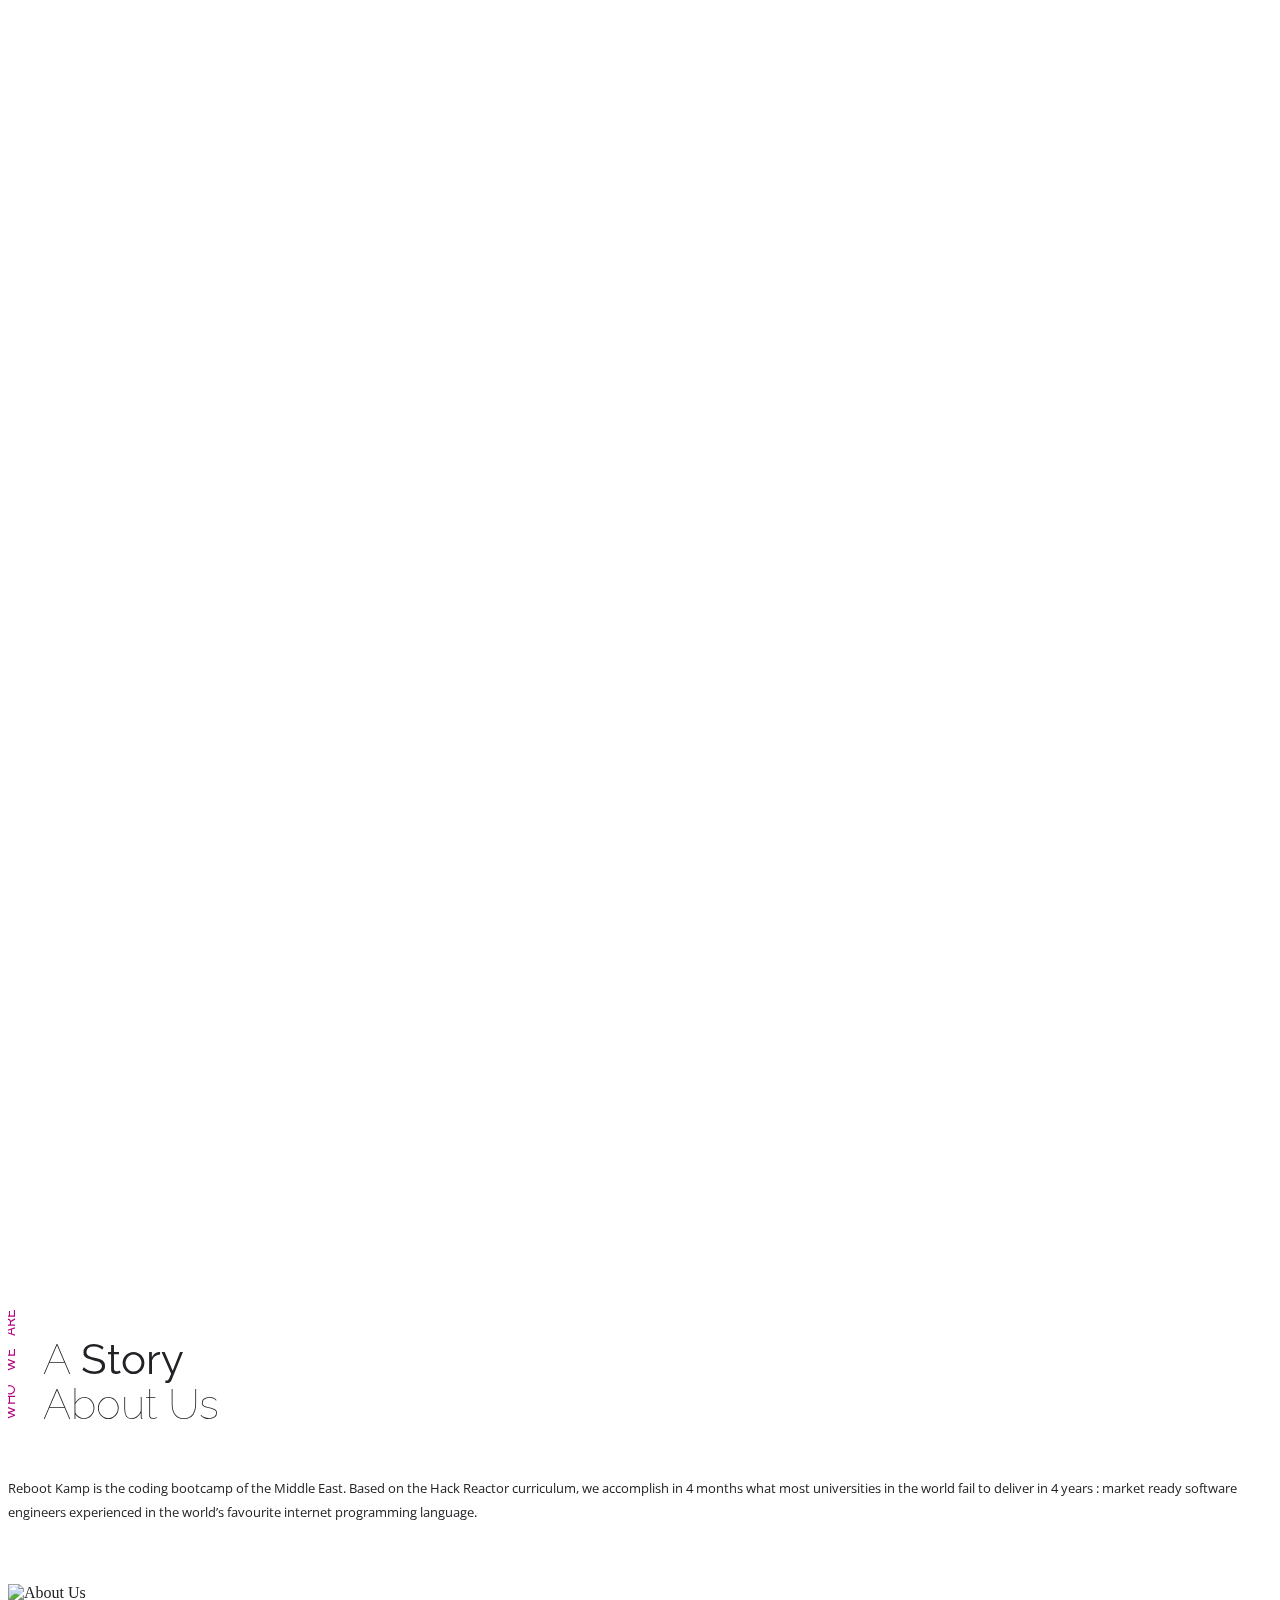
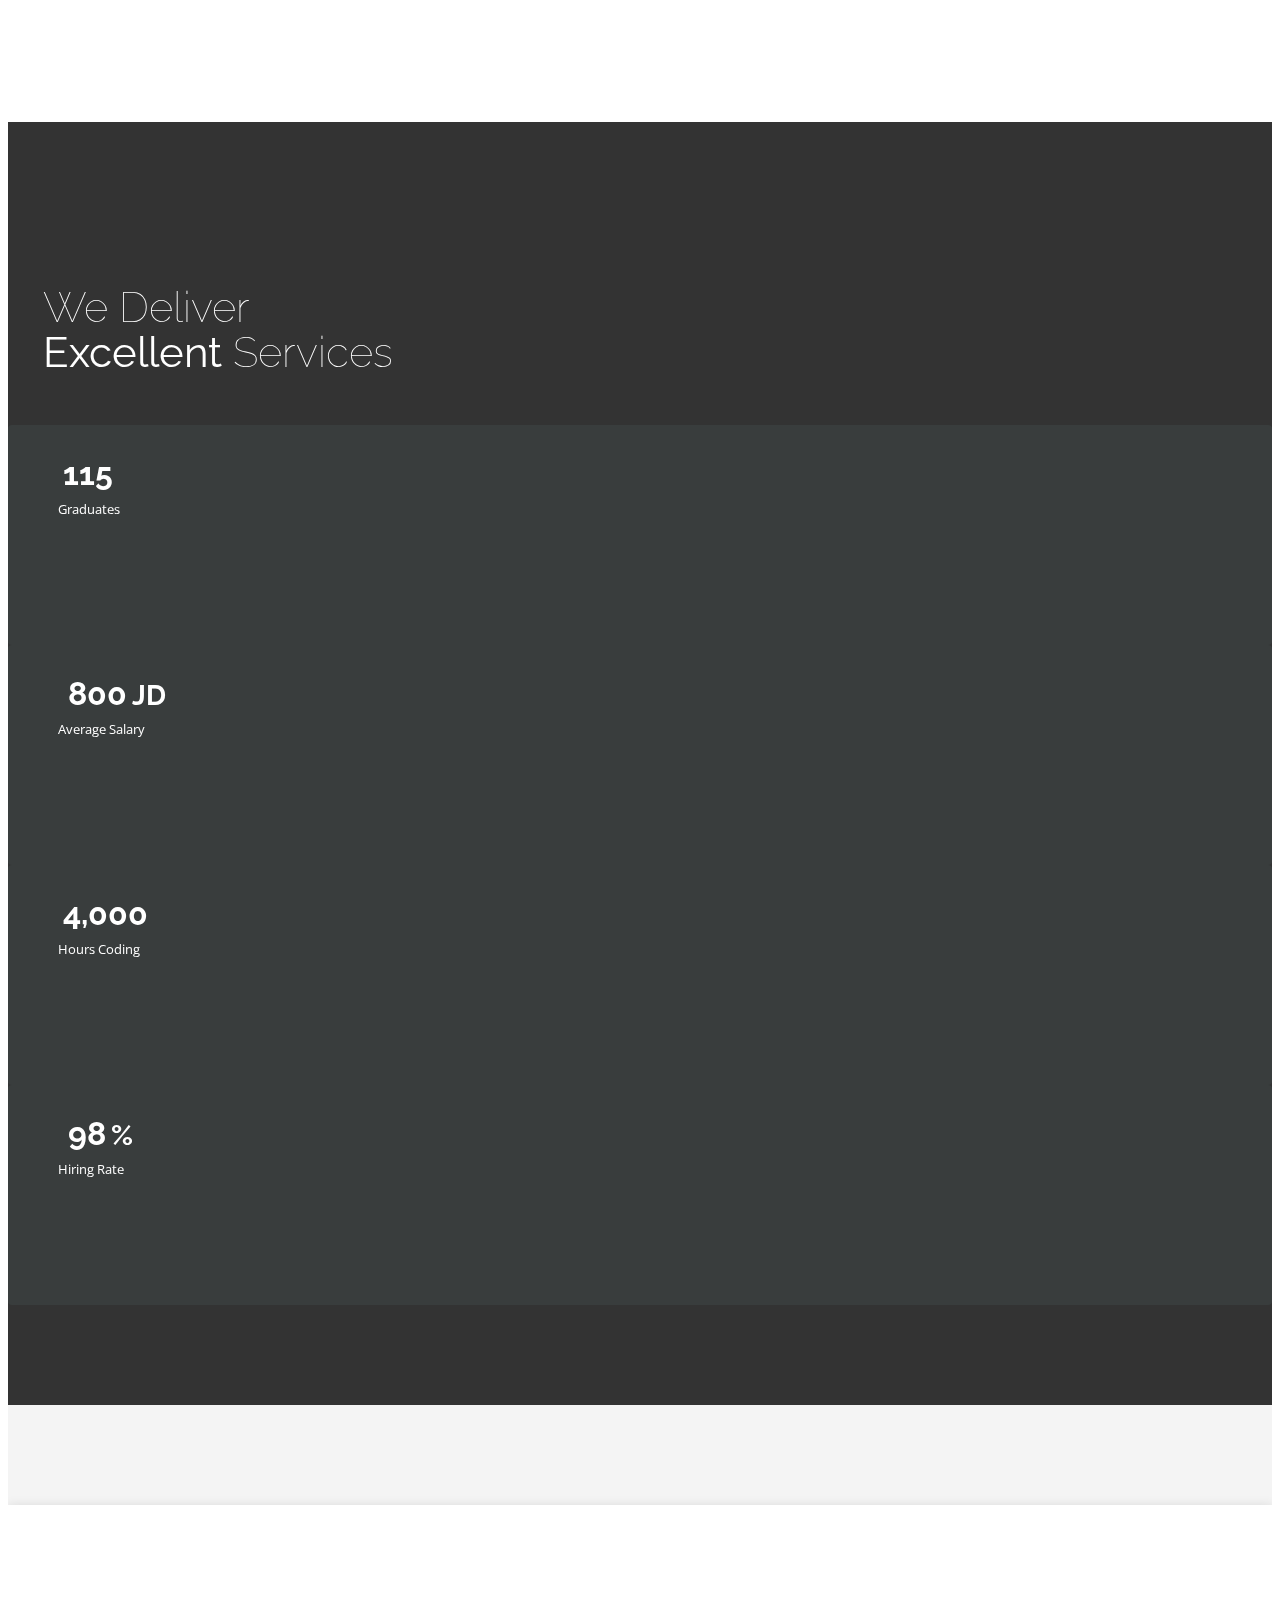
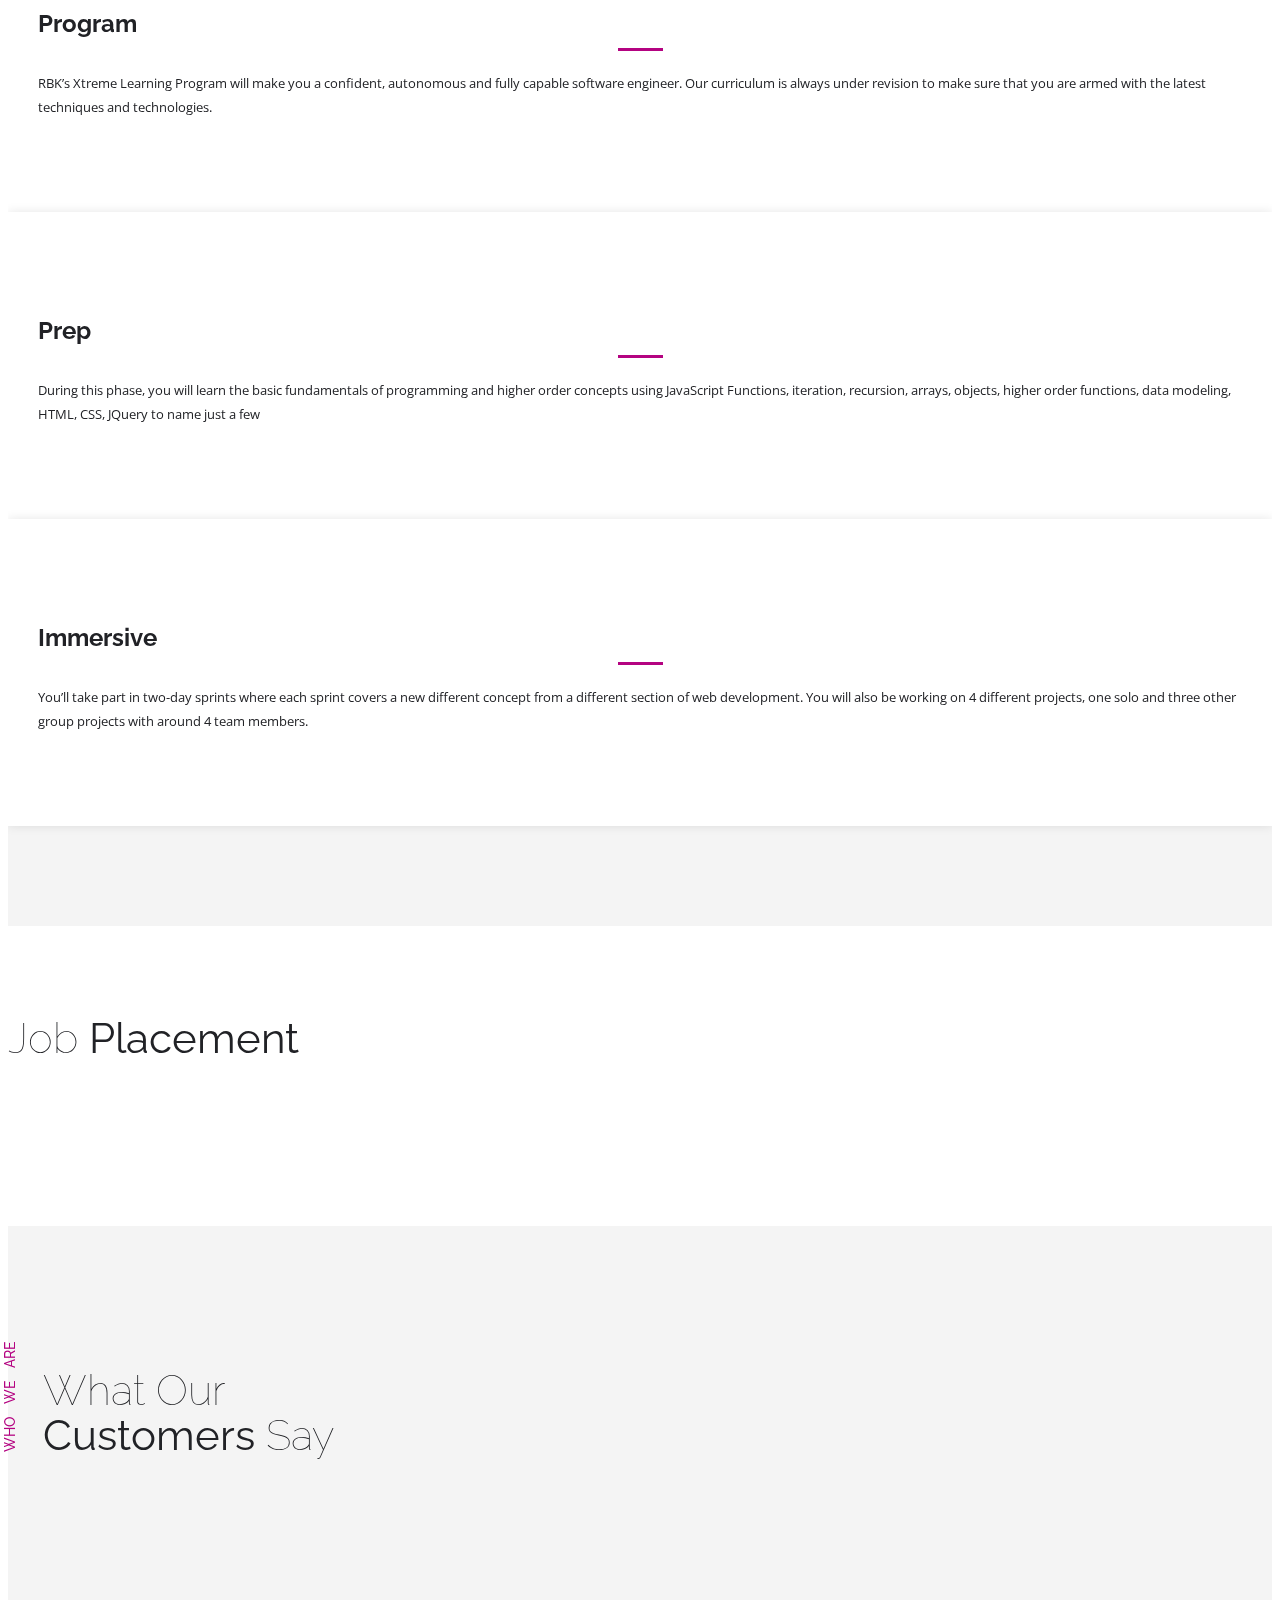
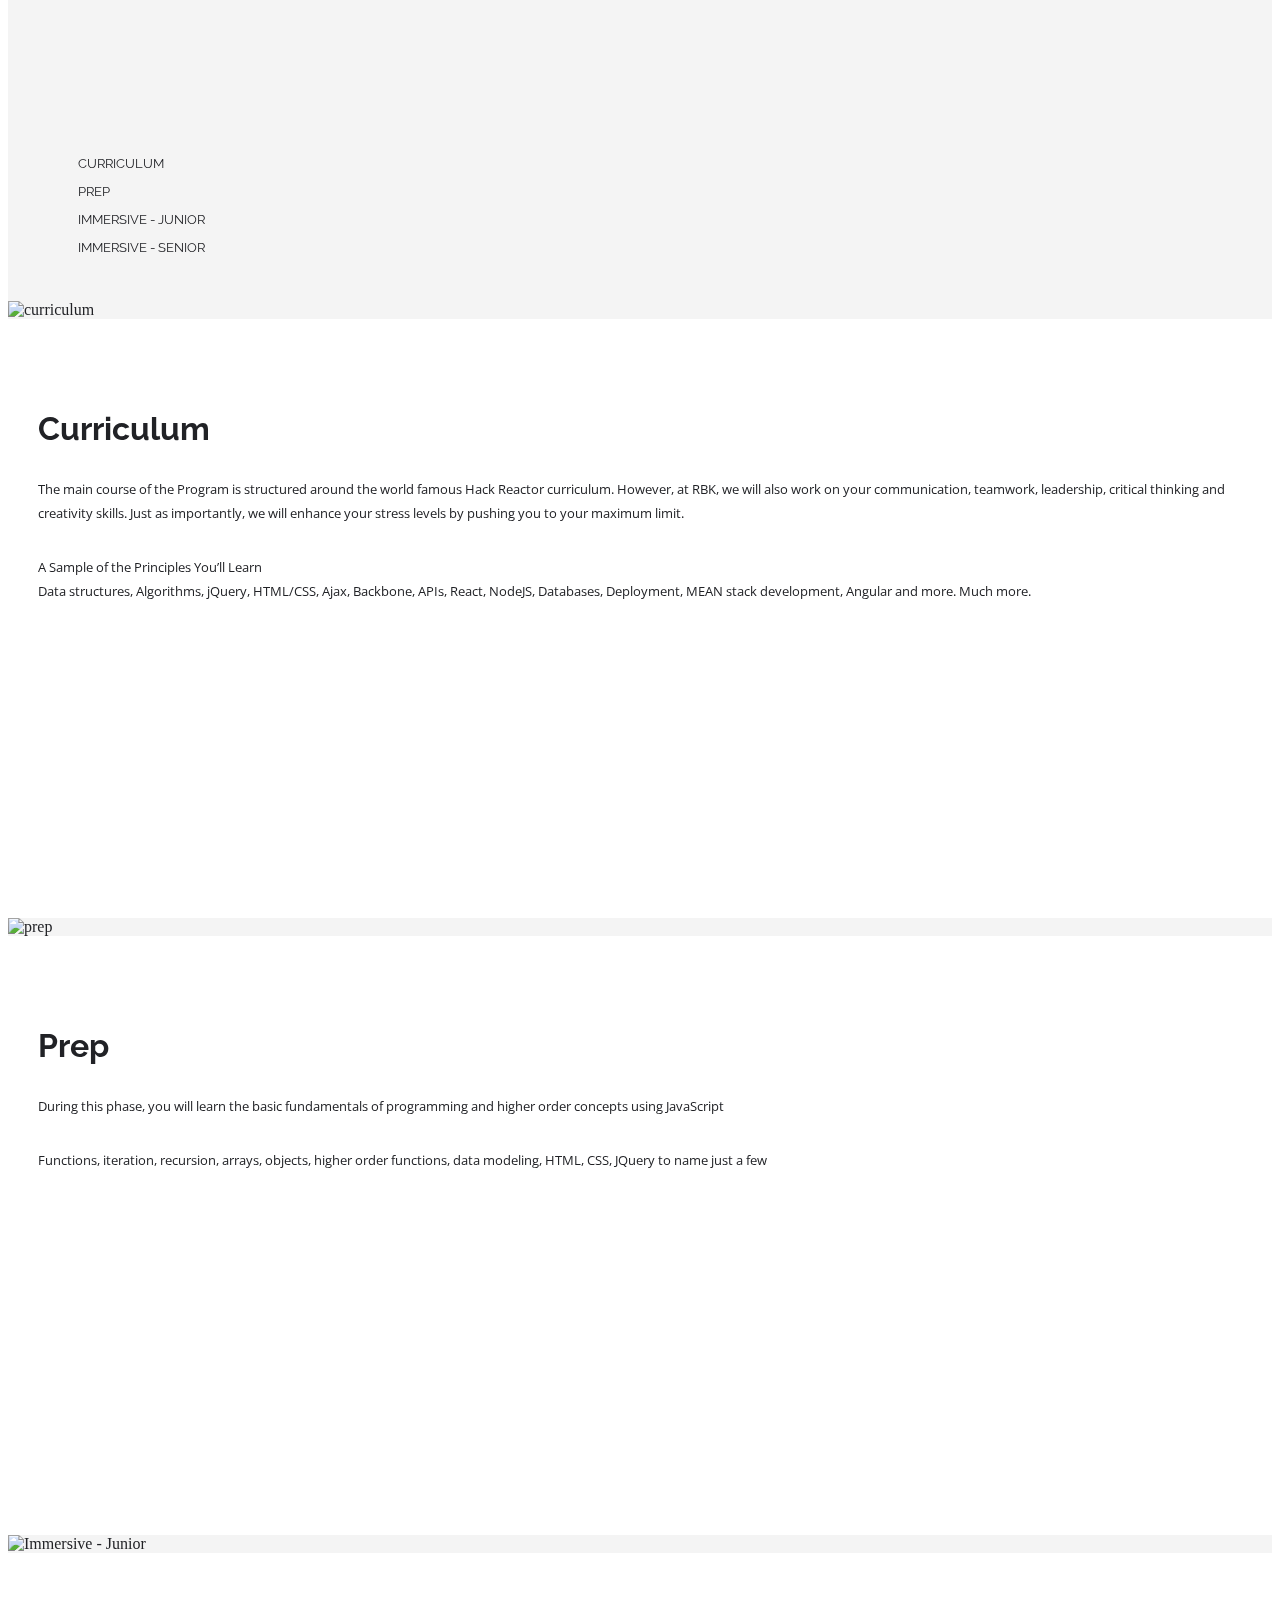
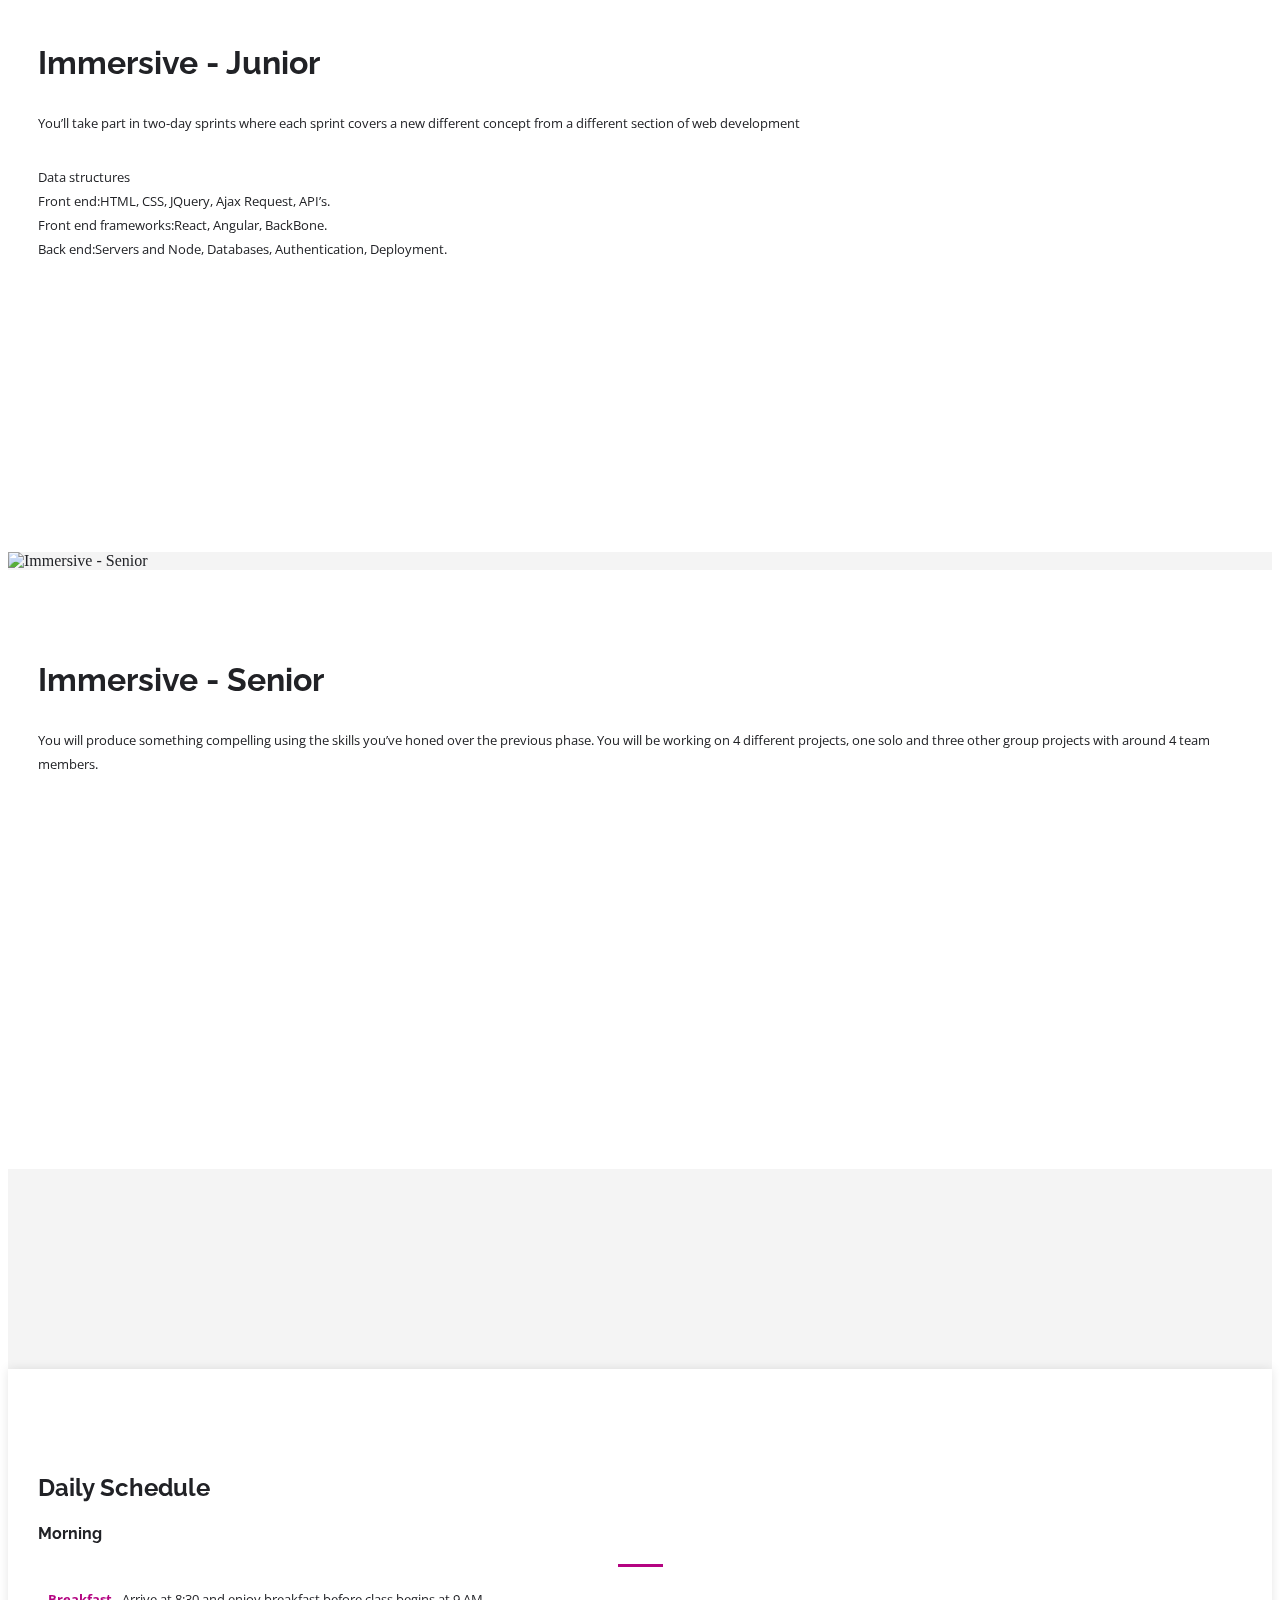
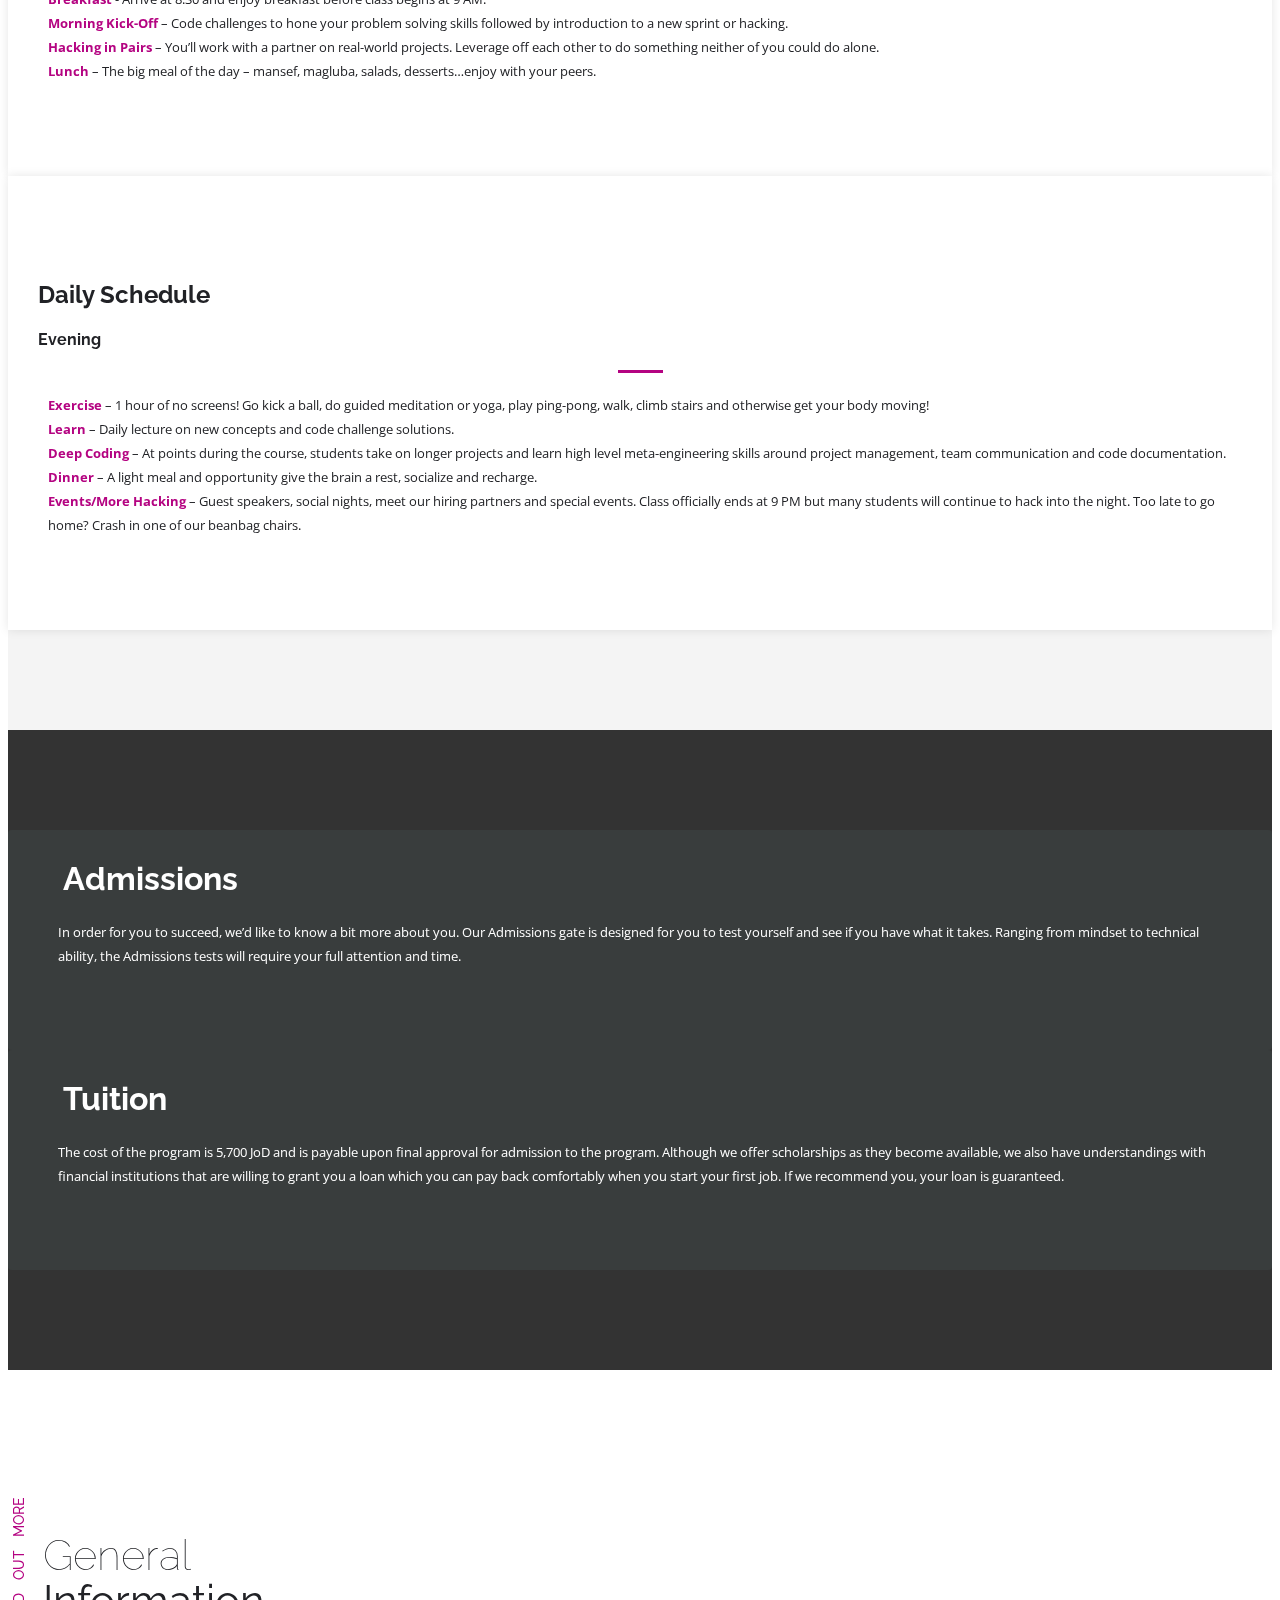
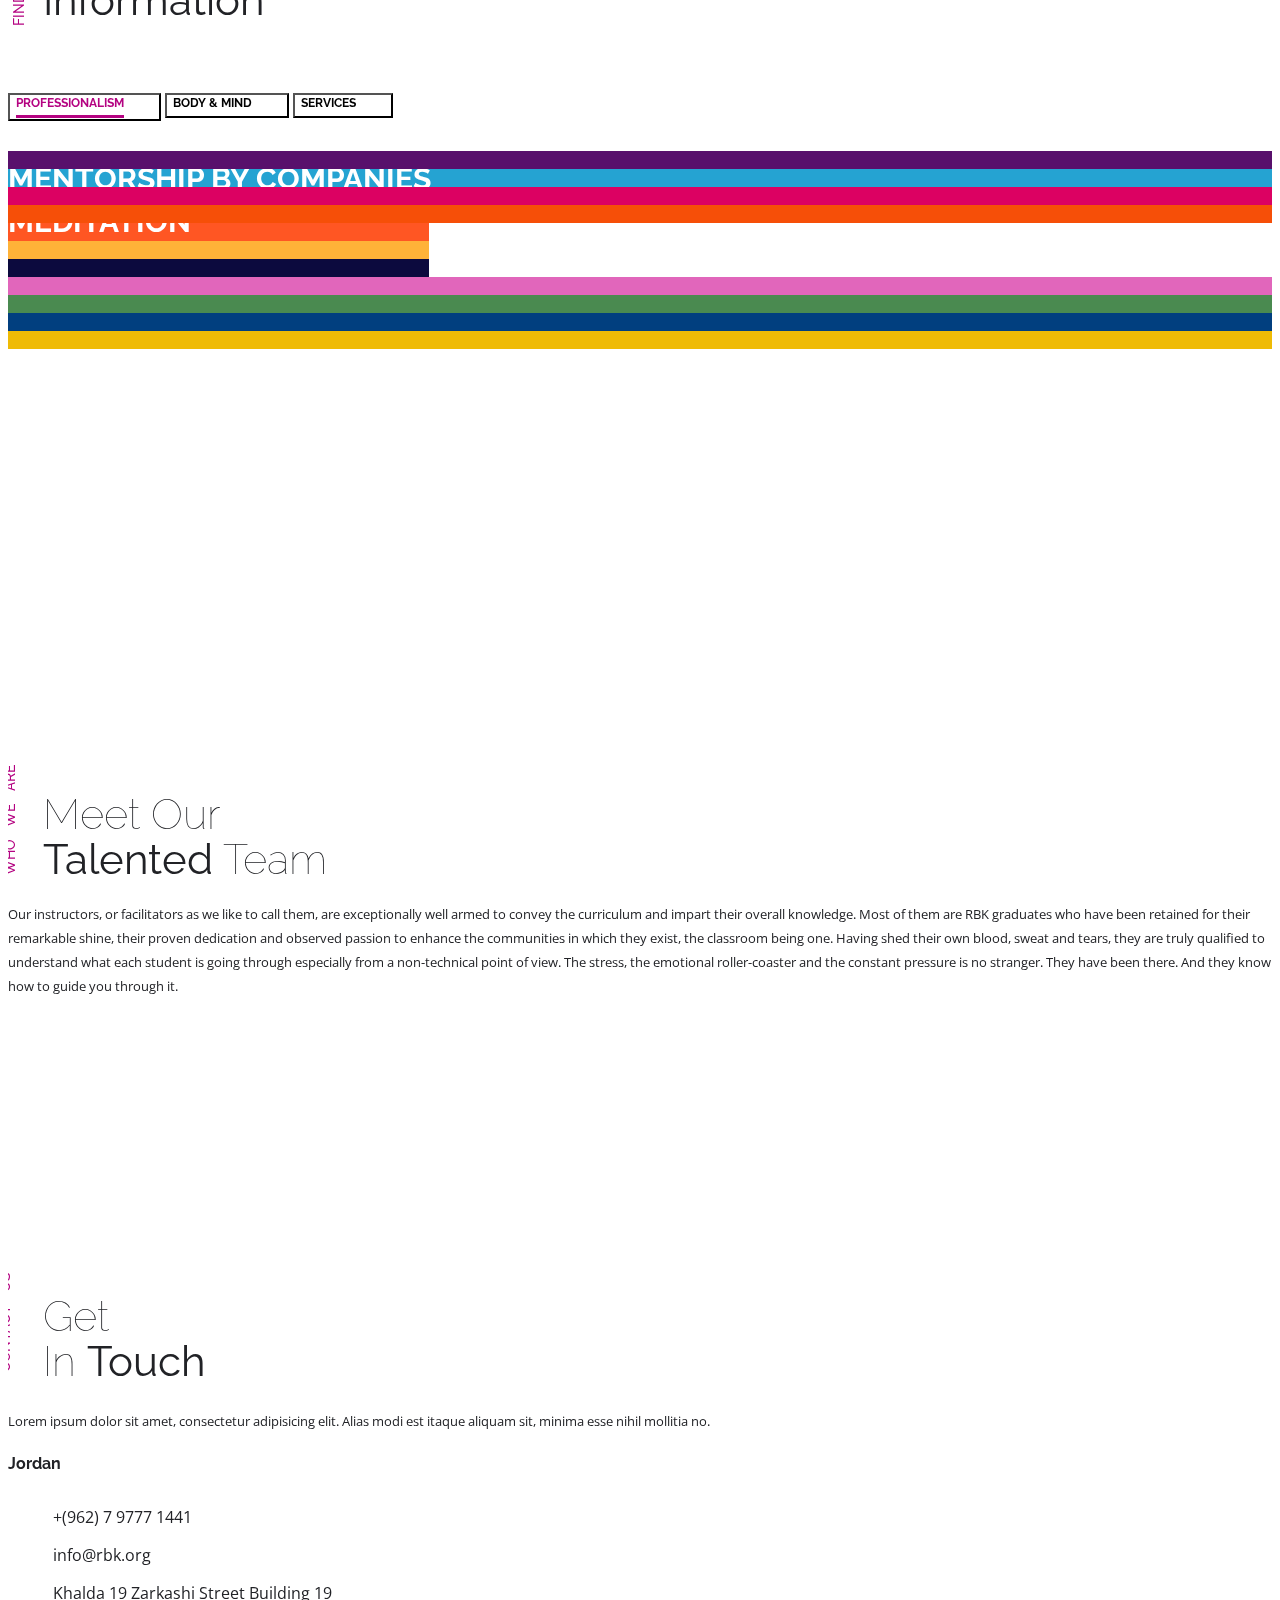
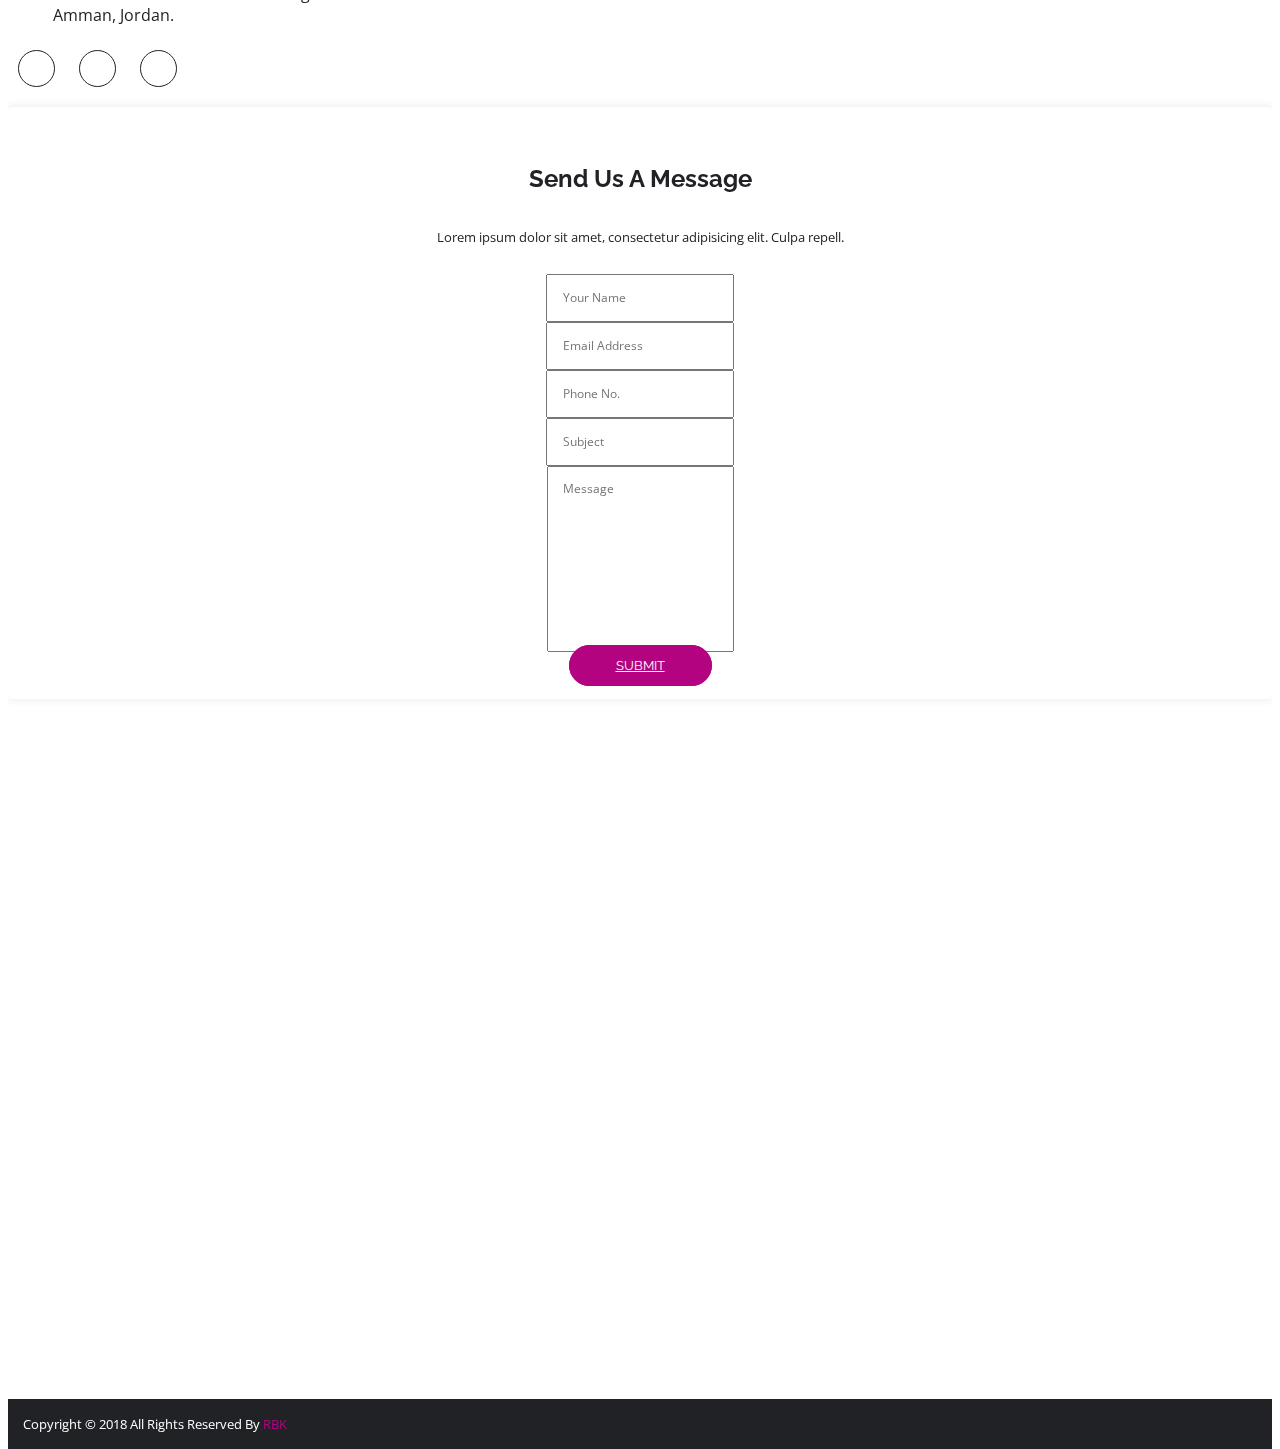
==== commit 638ace6f: "Change icons for prep and immersive" ====
--- a/index.html
+++ b/index.html
@@ -87,7 +87,7 @@
                                 <li><a class="smooth-scroll" href="#about">About</a></li>
                                 <li><a class="smooth-scroll" href="#team">Team</a></li>
                                 <li><a class="smooth-scroll" href="#services">Services</a></li>
-                                <li><a class="smooth-scroll" href="#portfolio">Work</a></li>
+                                <li><a class="smooth-scroll" href="#portfolio">Information</a></li>
                                 <li><a class="smooth-scroll" href="#contact">Contact</a></li>
                                 <li class="btn--border btn--primary"><a href="#">Apply Now</a></li>
                             </ul>
@@ -105,9 +105,9 @@
                                 <li><a class="smooth-scroll" href="#about">About</a></li>
                                 <li><a class="smooth-scroll" href="#team">Team</a></li>
                                 <li><a class="smooth-scroll" href="#services">Services</a></li>
-                                <li><a class="smooth-scroll" href="#portfolio">Work</a></li>
+                                <li><a class="smooth-scroll" href="#portfolio">Information</a></li>
                                 <li><a class="smooth-scroll" href="#contact">Contact</a></li>
-                                <li class="btn--border btn--primary"><a href="#">Apply Now</a></li>                                
+                                <li class="btn--border btn--primary"><a href="#">Apply Now</a></li>
                             </ul>
                         </div>
                     </div>
@@ -334,17 +334,11 @@
                             <!-- About item 01 -->
                             <div class="about-item text-center">
                                 <i class="fa fa-rocket"></i>
-                                <h3>Mission</h3>
+                                <h3>Program</h3>
                                 <hr>
-                                <p>In the MENA region, the unemployment rate is a staggering 30%. Of those, 50% are
-                                    aged between 19 and 24 and the general consensus is that there are no jobs to be
-                                    found. That information is incorrect !
-
-                                    There is an immediate need for 8.2 Million software developers in the world, and
-                                    that’s just for 2019 ! In Jordan alone, about 3000 software developers are needed
-                                    every year. Tech jobs are plentiful, but there aren’t enough qualified software
-                                    engineers to go round. And this is where we come in …
-
+                                <p>RBK’s Xtreme Learning Program will make you a confident, autonomous and fully
+                                    capable software engineer. Our curriculum is always under revision to make sure
+                                    that you are armed with the latest techniques and technologies.
                                 </p>
                             </div>
 
@@ -352,18 +346,13 @@
                         <div class="col-md-4 col-sm-4 wow fadeInUp" data-wow-duration="2s">
                             <!-- About item 02 -->
                             <div class="about-item text-center">
-                                <i class="fa fa-eye"></i>
-                                <h3>Vision</h3>
+                                <i class="fa fa-pencil"></i>
+                                <h3>Prep</h3>
                                 <hr>
-                                <p>What Reboot Kamp Jordan strives for is simple : Although our interests reside mainly
-                                    in the low-income Jordanian and refugee demographics, our aim is to help anyone
-                                    become a proponent of peace and advancement by empowering them with the tools
-                                    needed for a successful and fruitful life. We impart essential technical and
-                                    non-technical skills mandated by industry for anyone to take part in the 4th
-                                    industrial revolution as a Software Developer. In a co-habitation environment and a
-                                    16-week period, we take candidates from Zero to Hero by using what is arguably the
-                                    best software development curriculum in the world developed by our partners at Hack
-                                    Reactor.
+                                <p>During this phase, you will learn the basic fundamentals of programming and higher
+                                    order concepts using JavaScript
+                                    Functions, iteration, recursion, arrays, objects, higher order functions, data
+                                    modeling, HTML, CSS, JQuery to name just a few
                                 </p>
                             </div>
 
@@ -371,17 +360,13 @@
                         <div class="col-md-4 col-sm-4  wow fadeInRight">
                             <!-- About item 03 -->
                             <div class="about-item text-center">
-                                <i class="fa fa-pencil"></i>
-                                <h3>Passion</h3>
+                                <i class="fa fa-laptop"></i>
+                                <h3>Immersive</h3>
                                 <hr>
-                                <p>There are no age restrictions. There are no educational restrictions. There are no
-                                    nationality restrictions, and there are no religious restrictions. However, and
-                                    since 70% of educated women remain unemployed in the region, we stipulate that each
-                                    class is 50% female.
-
-                                    The world is heading towards an infrastructure driven by code. Everything will
-                                    require coding, from construction to medical surgery. There is no escaping this.
-                                    This is the future.
+                                <p>You’ll take part in two-day sprints where each sprint covers a new different concept
+                                    from a different section of web development.
+                                    You will also be working on 4 different projects, one solo and three other group
+                                    projects with around 4 team members.
                                 </p>
                             </div>
 
@@ -411,8 +396,8 @@
                     <div class="col-md-12 text-center">
 
                         <div class="horizontal-heading">
-                            <h5>Work With</h5>
-                            <h2>Our Hiring <strong>Partners</strong></h2>
+                            <!-- <h5>Work With</h5> -->
+                            <h2>Job <strong>Placement</strong></h2>
                         </div>
 
                     </div>
@@ -458,7 +443,7 @@
 
                     <div id="testimonial-slider" class="owl-carousel owl-theme">
 
-    
+
 
                     </div>
 
@@ -474,135 +459,141 @@
     <!-- Services -->
     <section id="services">
 
-            <!-- Services 02 -->
-            <div id="services-02">
-    
-                <div class="content-box-md">
-    
-                    <div id="services-tabs">
-    
-                        <ul class="text-center">
-                            <li><a href="#service-tab-0">Curriculum</a></li>
-                            <li><a href="#service-tab-1">Prep</a></li>
-                            <li><a href="#service-tab-2">Immersive - Junior</a></li>
-                            <li><a href="#service-tab-3">Immersive - Senior</a></li>
-                        </ul>
-                        
-                        <!-- Service Tab 0 -->
-                        <div id="service-tab-0" class="service-tab">
-    
-                                <div class="container">
-                                    <div class="row">
-                                        <div class="col-md-6">
-                                            <img src="img/services/service-tab-img-01.jpg" alt="curriculum">
-                                        </div>
-                                        <div class="col-md-6">
-                                            <div class="tab-bg">
-                                                <h3>Curriculum</h3>
-                                                <p>
-                                                     The main course of the Program is structured around the world famous Hack Reactor curriculum. However, at RBK, we will also work on your communication, teamwork, leadership, critical thinking and creativity skills. Just as importantly, we will enhance your stress levels by pushing you to your maximum limit.
-                                                </p>
-                                                <p> 
-                                                    A Sample of the Principles You’ll Learn
-                                                    <br/>
-                                                    Data structures, Algorithms, jQuery, HTML/CSS, Ajax, Backbone, APIs, React, NodeJS, Databases, Deployment, MEAN stack development, Angular and more. Much more.
-                                                </p>
-                                            </div>
-                                        </div>
+        <!-- Services 02 -->
+        <div id="services-02">
+
+            <div class="content-box-md">
+
+                <div id="services-tabs">
+
+                    <ul class="text-center">
+                        <li><a href="#service-tab-0">Curriculum</a></li>
+                        <li><a href="#service-tab-1">Prep</a></li>
+                        <li><a href="#service-tab-2">Immersive - Junior</a></li>
+                        <li><a href="#service-tab-3">Immersive - Senior</a></li>
+                    </ul>
+
+                    <!-- Service Tab 0 -->
+                    <div id="service-tab-0" class="service-tab">
+
+                        <div class="container">
+                            <div class="row">
+                                <div class="col-md-6">
+                                    <img src="img/services/service-tab-img-01.jpg" alt="curriculum">
+                                </div>
+                                <div class="col-md-6">
+                                    <div class="tab-bg">
+                                        <h3>Curriculum</h3>
+                                        <p>
+                                            The main course of the Program is structured around the world famous Hack
+                                            Reactor curriculum. However, at RBK, we will also work on your
+                                            communication, teamwork, leadership, critical thinking and creativity
+                                            skills. Just as importantly, we will enhance your stress levels by pushing
+                                            you to your maximum limit.
+                                        </p>
+                                        <p>
+                                            A Sample of the Principles You’ll Learn
+                                            <br />
+                                            Data structures, Algorithms, jQuery, HTML/CSS, Ajax, Backbone, APIs, React,
+                                            NodeJS, Databases, Deployment, MEAN stack development, Angular and more.
+                                            Much more.
+                                        </p>
                                     </div>
                                 </div>
-        
-                            </div>
-                        <!-- Service Tab 01 -->
-                        <div id="service-tab-1" class="service-tab">
-    
-                            <div class="container">
-                                <div class="row">
-                                    <div class="col-md-6">
-                                        <img src="img/services/service-tab-img-01.jpg" alt="prep">
+                            </div>
+                        </div>
+
+                    </div>
+                    <!-- Service Tab 01 -->
+                    <div id="service-tab-1" class="service-tab">
+
+                        <div class="container">
+                            <div class="row">
+                                <div class="col-md-6">
+                                    <img src="img/services/service-tab-img-01.jpg" alt="prep">
+                                </div>
+                                <div class="col-md-6">
+                                    <div class="tab-bg">
+                                        <h3>Prep</h3>
+                                        <p>During this phase, you will learn the basic fundamentals of programming and
+                                            higher order concepts using JavaScript
+                                        </p>
+                                        <p>Functions, iteration, recursion, arrays, objects, higher order
+                                            functions,
+                                            data modeling, HTML, CSS, JQuery to name just a few
+                                        </p>
+
                                     </div>
-                                    <div class="col-md-6">
-                                        <div class="tab-bg">
-                                            <h3>Prep</h3>
-                                            <p>During this phase, you will learn the basic fundamentals of programming and
-                                                higher order concepts using JavaScript    
-                                            </p>
-                                            <p>Functions, iteration, recursion, arrays, objects, higher order
-                                                    functions,
-                                                    data modeling, HTML, CSS, JQuery to name just a few
-                                            </p>
-
-                                        </div>
+                                </div>
+                            </div>
+                        </div>
+
+                    </div>
+
+                    <!-- Service Tab 02 -->
+                    <div id="service-tab-2" class="service-tab">
+
+                        <div class="container">
+                            <div class="row">
+                                <div class="col-md-6">
+                                    <img src="img/services/service-tab-img-02.jpg" alt="Immersive - Junior">
+                                </div>
+                                <div class="col-md-6">
+                                    <div class="tab-bg">
+                                        <h3>Immersive - Junior</h3>
+                                        <p>You’ll take part in two-day sprints where each sprint covers a new different
+                                            concept from a different section of web development
+                                        </p>
+                                        <p>
+                                            Data structures
+                                            <br />
+                                            Front end:HTML, CSS, JQuery, Ajax Request, API’s.
+                                            <br />
+                                            Front end frameworks:React, Angular, BackBone.
+                                            <br />
+                                            Back end:Servers and Node, Databases, Authentication, Deployment.
+                                        </p>
                                     </div>
                                 </div>
                             </div>
-    
-                        </div>
-    
-                        <!-- Service Tab 02 -->
-                        <div id="service-tab-2" class="service-tab">
-    
-                            <div class="container">
-                                <div class="row">
-                                    <div class="col-md-6">
-                                        <img src="img/services/service-tab-img-02.jpg" alt="Immersive - Junior">
+                        </div>
+
+                    </div>
+
+                    <!-- Service Tab 03 -->
+                    <div id="service-tab-3" class="service-tab">
+
+                        <div class="container">
+                            <div class="row">
+                                <div class="col-md-6">
+                                    <img src="img/services/service-tab-img-03.jpg" alt="Immersive - Senior">
+                                </div>
+                                <div class="col-md-6">
+                                    <div class="tab-bg">
+                                        <h3>Immersive - Senior</h3>
+                                        <p>You will produce something compelling using the skills you’ve honed over the
+                                            previous phase. You will be working on 4 different projects, one solo and
+                                            three other group projects with around 4 team members.  
+                                        </p>
                                     </div>
-                                    <div class="col-md-6">
-                                        <div class="tab-bg">
-                                            <h3>Immersive - Junior</h3>
-                                            <p>You’ll take part in two-day sprints where each sprint covers a new different
-                                                concept from a different section of web development
-                                            </p>
-                                            <p>   
-                                             Data structures
-                                            <br/>
-                                             Front end:HTML, CSS, JQuery, Ajax Request, API’s.
-                                            <br/>
-                                             Front end frameworks:React, Angular, BackBone.
-                                            <br/>
-                                             Back end:Servers and Node,  Databases, Authentication, Deployment.                    
-                                            </p>
-                                        </div>
-                                    </div>
-                                </div>
-                            </div>
-    
-                        </div>
-    
-                        <!-- Service Tab 03 -->
-                        <div id="service-tab-3" class="service-tab">
-    
-                            <div class="container">
-                                <div class="row">
-                                    <div class="col-md-6">
-                                        <img src="img/services/service-tab-img-03.jpg" alt="Immersive - Senior">
-                                    </div>
-                                    <div class="col-md-6">
-                                        <div class="tab-bg">
-                                            <h3>Immersive - Senior</h3>
-                                            <p>You will produce something compelling using the skills you’ve honed over the
-                                                previous phase. You will be working on 4 different projects, one solo and
-                                                three other group projects with around 4 team members.  
-                                            </p>
-                                        </div>
-                                    </div>
-                                </div>
-                            </div>
-    
-                        </div>
-    
-                    </div>
-    
-                </div>
-    
-            </div>
-            <!-- Services 02 Ends -->
-    
-        </section>
-        <!-- Services Ends -->
-    
-<!-- About 02 -->
-<div id="about-02">
+                                </div>
+                            </div>
+                        </div>
+
+                    </div>
+
+                </div>
+
+            </div>
+
+        </div>
+        <!-- Services 02 Ends -->
+
+    </section>
+    <!-- Services Ends -->
+
+    <!-- About 02 -->
+    <div id="about-02">
 
         <div class="content-box-md">
 
@@ -610,51 +601,103 @@
 
                 <div class="row">
 
-                    <div class="col-md-4 col-sm-4 wow fadeInLeft">
+                    <div class="col-md-6 col-sm-6 wow fadeInLeft">
                         <!-- About item 01 -->
                         <div class="about-item text-center">
-                            <i class="fa fa-rocket"></i>
-                            <h3>This is where a typical day at rbk will go</h3>
+                            <i class="fa fa-sun-o"></i>
+                            <h3>Daily Schedule</h3>
+                            <h4>Morning</h4>
                             <hr>
-                            <p>In the MENA region, the unemployment rate is a staggering 30%. Of those, 50% are
-                                aged between 19 and 24 and the general consensus is that there are no jobs to be
-                                found. That information is incorrect !
-
-                                There is an immediate need for 8.2 Million software developers in the world, and
-                                that’s just for 2019 ! In Jordan alone, about 3000 software developers are needed
-                                every year. Tech jobs are plentiful, but there aren’t enough qualified software
-                                engineers to go round. And this is where we come in …
-
-                            </p>
-                        </div>
-
-                    </div>
-                    <div class="col-md-4 col-sm-4 wow fadeInUp" data-wow-duration="2s">
+                            <div>
+                                <ul>
+                                    <li>
+                                        <strong class=daily-schedule-headline>
+                                            Breakfast
+                                        </strong>
+                                        - Arrive at 8:30 and enjoy breakfast before class begins at 9 AM.
+                                    </li>
+                                    <li>
+                                        <strong class=daily-schedule-headline>
+                                            Morning Kick-Off
+                                        </strong>
+                                        – Code challenges to hone your problem solving skills followed by introduction
+                                        to a new sprint or hacking.
+                                    </li>
+                                    <li>
+                                        <strong class=daily-schedule-headline>
+                                            Hacking in Pairs
+                                        </strong>
+                                        – You’ll work with a partner on real-world projects. Leverage off each other to
+                                        do something neither of you could do alone.
+                                    </li>
+                                    <li>
+                                        <strong class=daily-schedule-headline>
+                                            Lunch
+                                        </strong>
+                                        – The big meal of the day – mansef, magluba, salads, desserts…enjoy with your
+                                        peers.
+                                    </li>
+                                </ul>
+                            </div>
+                        </div>
+
+                    </div>
+                    <div class="col-md-6 col-sm-6 wow fadeInUp" data-wow-duration="2s">
                         <!-- About item 02 -->
                         <div class="about-item text-center">
-                            <i class="fa fa-eye"></i>
-                            <h3>This should only be one or two cards, not 3</h3>
+                            <i class="fa fa-moon-o"></i>
+                            <h3>Daily Schedule</h3>
+                            <h4>Evening</h4>
                             <hr>
-                            <p>What Reboot Kamp Jordan strives for is simple : Although our interests reside mainly
-                                in the low-income Jordanian and refugee demographics, our aim is to help anyone
-                                become a proponent of peace and advancement by empowering them with the tools
-                                needed for a successful and fruitful life. We impart essential technical and
-                                non-technical skills mandated by industry for anyone to take part in the 4th
-                                industrial revolution as a Software Developer. In a co-habitation environment and a
-                                16-week period, we take candidates from Zero to Hero by using what is arguably the
-                                best software development curriculum in the world developed by our partners at Hack
-                                Reactor.
-                            </p>
-                        </div>
-
-                    </div>
-                    <div class="col-md-4 col-sm-4  wow fadeInRight">
-                        <!-- About item 03 -->
-                        <div class="about-item text-center">
-                            <i class="fa fa-pencil"></i>
-                            <h3>Passion</h3>
-                            <hr>
-                            <p>There are no age restrictions. There are no educational restrictions. There are no
+                            <div>
+                                <ul>
+                                    <li>
+                                        <strong class=daily-schedule-headline>
+                                            Exercise
+                                        </strong>
+                                        – 1 hour of no screens! Go kick a ball, do guided meditation or yoga, play
+                                        ping-pong, walk, climb stairs and otherwise get your body moving!
+                                    </li>
+                                    <li>
+                                        <strong class=daily-schedule-headline>
+                                            Learn
+                                        </strong>
+                                        – Daily lecture on new concepts and code challenge solutions.
+                                    </li>
+                                    <li>
+                                        <strong class=daily-schedule-headline>
+                                            Deep Coding
+                                        </strong>
+                                        – At points during the course, students take on longer projects and learn high
+                                        level meta-engineering skills around project management, team communication and
+                                        code documentation.
+                                    </li>
+                                    <li>
+                                        <strong class=daily-schedule-headline>
+                                            Dinner
+                                        </strong>
+                                        – A light meal and opportunity give the brain a rest, socialize and recharge.
+                                    </li>
+                                    <li>
+                                        <strong class=daily-schedule-headline>
+                                            Events/More Hacking
+                                        </strong>
+                                        – Guest speakers, social nights, meet our hiring partners and special events.
+                                        Class officially ends at 9 PM but many students will continue to hack into the
+                                        night. Too late to go home? Crash in one of our beanbag chairs.
+                                    </li>
+                                </ul>
+                            </div>
+                        </div>
+
+                    </div>
+                    <!-- <div class="col-md-4 col-sm-4  wow fadeInRight"> -->
+                    <!-- About item 03 -->
+                    <!-- <div class="about-item text-center"> -->
+                    <!-- <i class="fa fa-pencil"></i> -->
+                    <!-- <h3>Passion</h3> -->
+                    <!-- <hr> -->
+                    <!-- <p>There are no age restrictions. There are no educational restrictions. There are no
                                 nationality restrictions, and there are no religious restrictions. However, and
                                 since 70% of educated women remain unemployed in the region, we stipulate that each
                                 class is 50% female.
@@ -663,15 +706,15 @@
                                 require coding, from construction to medical surgery. There is no escaping this.
                                 This is the future.
                             </p>
-                        </div>
-
-                    </div>
+                        </div> -->
 
                 </div>
 
             </div>
 
         </div>
+
+    </div>
 
     </div>
     <!-- About 02 Ends -->
@@ -679,386 +722,390 @@
     <!-- Admissions and Tuition -->
     <section id="stats">
 
-            <div class="content-box-md">
-
-                <div class="container">
-
-                   
-
-                    <div class="row wow fadeInUp" data-wow-duration="2s">
-
-                        <div class="col-md-6 col-sm-6 col-xs-12">
-
-                            <!-- Stats Item 01 -->
-                            <div class="stats-item text-center">
-                                <h3>Admissions</h3>
-                                <br/>
-                                <p>In order for you to succeed, we’d like to know a bit more about you. Our Admissions gate is designed for you to test yourself and see if you have what it 
-                                    takes. Ranging from mindset to technical ability, the Admissions tests will require your full attention and time.
-                                    <br/>
-                                     
-                                </p>
-                            </div>
-
-                        </div>
-                        <div class="col-md-6 col-sm-6 col-xs-12">
-
-                            <!-- Stats Item 02 -->
-                            <div class="stats-item text-center">
-                                <h3>Tuition</h3>
-                                <br/>
-                                <p>The cost of the program is 5,700 JoD and is payable upon final approval for admission to the program. Although we offer scholarships as they become 
-                                    available, we also have understandings with financial institutions that are willing to grant you a loan which you can pay back comfortably when you 
-                                    start your first job. If we recommend you, your loan is guaranteed. </p>
-                            </div>
-
-                        </div>
-                    </div>
-
-                </div>
-
-            </div>
-
-        </section>
-        <!-- Stats Ends -->
-
-         <!-- Portfolio -->
+        <div class="content-box-md">
+
+            <div class="container">
+
+
+
+                <div class="row wow fadeInUp" data-wow-duration="2s">
+
+                    <div class="col-md-6 col-sm-6 col-xs-12">
+
+                        <!-- Stats Item 01 -->
+                        <div class="stats-item text-center">
+                            <h3>Admissions</h3>
+                            <br />
+                            <p>In order for you to succeed, we’d like to know a bit more about you. Our Admissions gate
+                                is designed for you to test yourself and see if you have what it
+                                takes. Ranging from mindset to technical ability, the Admissions tests will require
+                                your full attention and time.
+                                <br />
+                                  
+                            </p>
+                        </div>
+
+                    </div>
+                    <div class="col-md-6 col-sm-6 col-xs-12">
+
+                        <!-- Stats Item 02 -->
+                        <div class="stats-item text-center">
+                            <h3>Tuition</h3>
+                            <br />
+                            <p>The cost of the program is 5,700 JoD and is payable upon final approval for admission to
+                                the program. Although we offer scholarships as they become
+                                available, we also have understandings with financial institutions that are willing to
+                                grant you a loan which you can pay back comfortably when you
+                                start your first job. If we recommend you, your loan is guaranteed. </p>
+                        </div>
+
+                    </div>
+                </div>
+
+            </div>
+
+        </div>
+
+    </section>
+    <!-- Stats Ends -->
+
+    <!-- Portfolio -->
     <section id="portfolio">
 
-            <div class="content-box-md">
-    
-                <div class="container">
-    
-                    <div class="row">
-    
-                        <div class="col-md-12 wow slideInLeft">
-    
-                            <div class="vertical-heading">
-                                <h5>Find Out More</h5>
-                                <h2>General <br><strong>Information</strong></h2>
-                            </div>
-    
-                        </div>
-    
-                        <div class="col-md-12">
-    
-                            <!-- Portfolio Items Filters -->
-                            <div id="isotope-filters">
-    
-                                <button class="btn active" data-filter=".professionalism"><span>Professionalism</span></button>
-                                <button class="btn" data-filter=".mind"><span>Body & Mind</span></button>
-                                <button class="btn" data-filter=".services"><span>Services</span></button>
-    
-                            </div>
-    
-                        </div>
-    
-                    </div>
-    
-                </div>
-    
-                <!-- Portfolio Items Wrapper -->
-                <section class="wow fadeInUp" data-wow-duration="1s" data-wow-delay=".5s">
-    
-                    <div class="container-fluid">
-    
-                        <div class="row no-gutters">
-    
-                            <div id="isotope-container">
-    
-                                <div class="col-md-3 col-sm-6 col-xs-12 professionalism">
-    
-                                    <!-- Portfolio Item 01 -->
-                                    <div class="portfolio-item">
-    
-                                        <a id="portfolio-wrapper1" href="img/portfolio/001.jpg" title="Add Description">
-                                            <img src="img/portfolio/001.jpg" class="img-responsive" alt="portfolio 01">
-    
-                                            <div class="portfolio-item-overlay">
-                                                <div class="portfolio-item-details text-center">
-    
-                                                    <!-- Item Header -->
-                                                    <h3>Interim Coaching/ID Development</h3>
-    
-                                                    <!-- Item Strips -->
-                                                    <span></span>
-                                                    <!-- Item Description -->
-                                                    <!-- <p>Desktop, Design</p> -->
-    
-                                                </div>
-    
+        <div class="content-box-md">
+
+            <div class="container">
+
+                <div class="row">
+
+                    <div class="col-md-12 wow slideInLeft">
+
+                        <div class="vertical-heading">
+                            <h5>Find Out More</h5>
+                            <h2>General <br><strong>Information</strong></h2>
+                        </div>
+
+                    </div>
+
+                    <div class="col-md-12">
+
+                        <!-- Portfolio Items Filters -->
+                        <div id="isotope-filters">
+
+                            <button class="btn active" data-filter=".professionalism"><span>Professionalism</span></button>
+                            <button class="btn" data-filter=".mind"><span>Body & Mind</span></button>
+                            <button class="btn" data-filter=".services"><span>Services</span></button>
+
+                        </div>
+
+                    </div>
+
+                </div>
+
+            </div>
+
+            <!-- Portfolio Items Wrapper -->
+            <section class="wow fadeInUp" data-wow-duration="1s" data-wow-delay=".5s">
+
+                <div class="container-fluid">
+
+                    <div class="row no-gutters">
+
+                        <div id="isotope-container">
+
+                            <div class="col-md-3 col-sm-6 col-xs-12 professionalism">
+
+                                <!-- Portfolio Item 01 -->
+                                <div class="portfolio-item">
+
+                                    <a id="portfolio-wrapper1" href="img/portfolio/001.jpg" title="Add Description">
+                                        <img src="img/portfolio/001.jpg" class="img-responsive edit" alt="portfolio 01">
+
+                                        <div class="portfolio-item-overlay1">
+                                            <div class="portfolio-item-details text-center">
+
+                                                <!-- Item Header -->
+                                                <h3>Interview Coaching/ID Development</h3>
+
+                                                <!-- Item Strips -->
+                                                <span></span>
+                                                <!-- Item Description -->
+                                                <!-- <p>Desktop, Design</p> -->
+
                                             </div>
-                                        </a>
-    
-                                    </div>
-    
-                                </div>
-                                <div class="col-md-3 col-sm-6 col-xs-12 professionalism">
-    
-                                    <!-- Portfolio Item 01 -->
-                                    <div class="portfolio-item">
-    
-                                        <a id="portfolio-wrapper2" href="img/portfolio/001.jpg" title="Add Description">
-                                            <img src="img/portfolio/001.jpg" class="img-responsive" alt="portfolio 01">
-    
-                                            <div class="portfolio-item-overlay">
-                                                <div class="portfolio-item-details text-center">
-    
-                                                    <!-- Item Header -->
-                                                    <h3>Workshops/<br/>Tech/<br/>Mentorship by Companies</h3>
-    
-                                                    <!-- Item Strips -->
-                                                    <span></span>
-                                                    <!-- Item Description -->
-                                                    <!-- <p>Desktop, Design</p> -->
-    
-                                                </div>
-    
+
+                                        </div>
+                                    </a>
+
+                                </div>
+
+                            </div>
+                            <div class="col-md-3 col-sm-6 col-xs-12 professionalism">
+
+                                <!-- Portfolio Item 01 -->
+                                <div class="portfolio-item">
+
+                                    <a id="portfolio-wrapper2" href="img/portfolio/001.jpg" title="Add Description">
+                                        <img src="img/portfolio/001.jpg" class="img-responsive" alt="portfolio 01">
+
+                                        <div class="portfolio-item-overlay2">
+                                            <div class="portfolio-item-details text-center">
+
+                                                <!-- Item Header -->
+                                                <h3>Workshops/<br />Tech/<br />Mentorship by Companies</h3>
+
+                                                <!-- Item Strips -->
+                                                <span></span>
+                                                <!-- Item Description -->
+                                                <!-- <p>Desktop, Design</p> -->
+
                                             </div>
-                                        </a>
-    
-                                    </div>
-    
-                                </div>
-                                <div class="col-md-3 col-sm-6 col-xs-12 professionalism">
-    
-                                    <!-- Portfolio Item 01 -->
-                                    <div class="portfolio-item">
-    
-                                        <a id="portfolio-wrapper3" href="img/portfolio/001.jpg" title="Add Description">
-                                            <img src="img/portfolio/001.jpg" class="img-responsive" alt="portfolio 01">
-    
-                                            <div class="portfolio-item-overlay">
-                                                <div class="portfolio-item-details text-center">
-    
-                                                    <!-- Item Header -->
-                                                    <h3>Soft Skills</h3>
-    
-                                                    <!-- Item Strips -->
-                                                    <span></span>
-                                                    <!-- Item Description -->
-                                                    <!-- <p>Desktop, Design</p> -->
-    
-                                                </div>
-    
+
+                                        </div>
+                                    </a>
+
+                                </div>
+
+                            </div>
+                            <div class="col-md-3 col-sm-6 col-xs-12 professionalism">
+
+                                <!-- Portfolio Item 01 -->
+                                <div class="portfolio-item">
+
+                                    <a id="portfolio-wrapper3" href="img/portfolio/001.jpg" title="Add Description">
+                                        <img src="img/portfolio/001.jpg" class="img-responsive" alt="portfolio 01">
+
+                                        <div class="portfolio-item-overlay3">
+                                            <div class="portfolio-item-details text-center">
+
+                                                <!-- Item Header -->
+                                                <h3>Soft Skills</h3>
+
+                                                <!-- Item Strips -->
+                                                <span></span>
+                                                <!-- Item Description -->
+                                                <!-- <p>Desktop, Design</p> -->
+
                                             </div>
-                                        </a>
-    
-                                    </div>
-    
-                                </div>
-                                <div class="col-md-3 col-sm-6 col-xs-12 professionalism">
-    
-                                    <!-- Portfolio Item 01 -->
-                                    <div class="portfolio-item">
-    
-                                        <a id="portfolio-wrapper4" href="img/portfolio/001.jpg" title="Add Description">
-                                            <img src="img/portfolio/001.jpg" class="img-responsive" alt="portfolio 01">
-    
-                                            <div class="portfolio-item-overlay">
-                                                <div class="portfolio-item-details text-center">
-    
-                                                    <!-- Item Header -->
-                                                    <h3>Visiting Tech Mentors</h3>
-    
-                                                    <!-- Item Strips -->
-                                                    <span></span>
-                                                    <!-- Item Description -->
-                                                    <!-- <p>Desktop, Design</p> -->
-    
-                                                </div>
-    
+
+                                        </div>
+                                    </a>
+
+                                </div>
+
+                            </div>
+                            <div class="col-md-3 col-sm-6 col-xs-12 professionalism">
+
+                                <!-- Portfolio Item 01 -->
+                                <div class="portfolio-item">
+
+                                    <a id="portfolio-wrapper4" href="img/portfolio/001.jpg" title="Add Description">
+                                        <img src="img/portfolio/001.jpg" class="img-responsive" alt="portfolio 01">
+
+                                        <div class="portfolio-item-overlay4">
+                                            <div class="portfolio-item-details text-center">
+
+                                                <!-- Item Header -->
+                                                <h3>Visiting Tech Mentors</h3>
+
+                                                <!-- Item Strips -->
+                                                <span></span>
+                                                <!-- Item Description -->
+                                                <!-- <p>Desktop, Design</p> -->
+
                                             </div>
-                                        </a>
-    
-                                    </div>
-    
-                                </div>
-                                <div class="col-md-3 col-sm-6 col-xs-12 mind">
-                                    <!-- Portfolio Item 02 -->
-                                    <div class="portfolio-item">
-    
-                                        <a id="portfolio-wrapper5" href="img/portfolio/002.jpg" title="Add Description">
-                                            <img src="img/portfolio/002.jpg" class="img-responsive" alt="portfolio 02">
-    
-                                            <div class="portfolio-item-overlay">
-                                                <div class="portfolio-item-details text-center">
-    
-                                                    <!-- Item Header -->
-                                                    <h3>Health/<br/>Meditation</h3>
-    
-                                                    <!-- Item Strips -->
-                                                    <span></span>
-    
-                                                    <!-- Item Description -->
-                                                    <!-- <p>Web Design, Illustration</p> -->
-    
-                                                </div>
-    
+
+                                        </div>
+                                    </a>
+
+                                </div>
+
+                            </div>
+                            <div class="col-md-3 col-sm-6 col-xs-12 mind">
+                                <!-- Portfolio Item 02 -->
+                                <div class="portfolio-item">
+
+                                    <a id="portfolio-wrapper5" href="img/portfolio/002.jpg" title="Add Description">
+                                        <img src="img/portfolio/002.jpg" class="img-responsive" alt="portfolio 02">
+
+                                        <div class="portfolio-item-overlay5">
+                                            <div class="portfolio-item-details text-center">
+
+                                                <!-- Item Header -->
+                                                <h3>Health/<br />Meditation</h3>
+
+                                                <!-- Item Strips -->
+                                                <span></span>
+
+                                                <!-- Item Description -->
+                                                <!-- <p>Web Design, Illustration</p> -->
+
                                             </div>
-                                        </a>
-    
-                                    </div>
-                                </div>
-                                <div class="col-md-3 col-sm-6 col-xs-12 mind">
-                                    <!-- Portfolio Item 03 -->
-                                    <div class="portfolio-item">
-    
-                                        <a id="portfolio-wrapper6" href="img/portfolio/003.jpg" title="Add Description">
-                                            <img src="img/portfolio/003.jpg" class="img-responsive" alt="portfolio 03">
-                                            <div class="portfolio-item-overlay">
-                                                <div class="portfolio-item-details text-center">
-                                                    <!-- Item Header -->
-                                                    <h3>
-                                                        Social Nights
-                                                    </h3>
-                                                    <!-- Item Strips -->
-                                                    <span></span>
-                                                    <!-- Item Description -->
-                                                    <!-- <p>
+
+                                        </div>
+                                    </a>
+
+                                </div>
+                            </div>
+                            <div class="col-md-3 col-sm-6 col-xs-12 mind">
+                                <!-- Portfolio Item 03 -->
+                                <div class="portfolio-item">
+
+                                    <a id="portfolio-wrapper6" href="img/portfolio/003.jpg" title="Add Description">
+                                        <img src="img/portfolio/003.jpg" class="img-responsive" alt="portfolio 03">
+                                        <div class="portfolio-item-overlay6">
+                                            <div class="portfolio-item-details text-center">
+                                                <!-- Item Header -->
+                                                <h3>
+                                                    Social Nights
+                                                </h3>
+                                                <!-- Item Strips -->
+                                                <span></span>
+                                                <!-- Item Description -->
+                                                <!-- <p>
                                                         Video, web
                                                     </p> -->
-                                                </div>
                                             </div>
-                                        </a>
-    
-                                    </div>
-                                </div>
-                                <div class="col-md-3 col-sm-6 col-xs-12 mind">
-                                    <!-- Portfolio Item 04 -->
-                                    <div class="portfolio-item">
-    
-                                        <a id="portfolio-wrapper7" href="img/portfolio/004.jpg" title="Add Description">
-                                            <img src="img/portfolio/004.jpg" class="img-responsive" alt="portfolio 04">
-                                            <div class="portfolio-item-overlay">
-                                                <div class="portfolio-item-details text-center">
-                                                    <!-- Item Header -->
-                                                    <h3>
-                                                        Counselor
-                                                    </h3>
-                                                    <!-- Item Strips -->
-                                                    <span></span>
-                                                    <!-- Item Description -->
-                                                    <!-- <p>
+                                        </div>
+                                    </a>
+
+                                </div>
+                            </div>
+                            <div class="col-md-3 col-sm-6 col-xs-12 mind">
+                                <!-- Portfolio Item 04 -->
+                                <div class="portfolio-item">
+
+                                    <a id="portfolio-wrapper7" href="img/portfolio/004.jpg" title="Add Description">
+                                        <img src="img/portfolio/004.jpg" class="img-responsive" alt="portfolio 04">
+                                        <div class="portfolio-item-overlay7">
+                                            <div class="portfolio-item-details text-center">
+                                                <!-- Item Header -->
+                                                <h3>
+                                                    Counselor
+                                                </h3>
+                                                <!-- Item Strips -->
+                                                <span></span>
+                                                <!-- Item Description -->
+                                                <!-- <p>
                                                         desktop, Design
                                                     </p> -->
-                                                </div>
                                             </div>
-                                        </a>
-    
-                                    </div>
-                                </div>
-                                <div class="col-md-3 col-sm-6 col-xs-12 services">
-                                    <!-- Portfolio Item 05 -->
-                                    <div class="portfolio-item">
-    
-                                        <a id="portfolio-wrapper8" href="img/portfolio/005.jpg" title="Add Description">
-                                            <img src="img/portfolio/005.jpg" class="img-responsive" alt="portfolio 05">
-                                            <div class="portfolio-item-overlay">
-                                                <div class="portfolio-item-details text-center">
-                                                    <!-- Item Header -->
-                                                    <h3>
-                                                        Transportation
-                                                    </h3>
-                                                    <!-- Item Strips -->
-                                                    <span></span>
-                                                    <!-- Item Description -->
-                                                    <!-- <p>
+                                        </div>
+                                    </a>
+
+                                </div>
+                            </div>
+                            <div class="col-md-3 col-sm-6 col-xs-12 services">
+                                <!-- Portfolio Item 05 -->
+                                <div class="portfolio-item">
+
+                                    <a id="portfolio-wrapper8" href="img/portfolio/005.jpg" title="Add Description">
+                                        <img src="img/portfolio/005.jpg" class="img-responsive" alt="portfolio 05">
+                                        <div class="portfolio-item-overlay8">
+                                            <div class="portfolio-item-details text-center">
+                                                <!-- Item Header -->
+                                                <h3>
+                                                    Transportation
+                                                </h3>
+                                                <!-- Item Strips -->
+                                                <span></span>
+                                                <!-- Item Description -->
+                                                <!-- <p>
                                                         Web Design, Illustration
                                                     </p> -->
-                                                </div>
                                             </div>
-                                        </a>
-    
-                                    </div>
-                                </div>
-                                <div class="col-md-3 col-sm-6 col-xs-12 services">
-                                    <!-- Portfolio Item 06 -->
-                                    <div class="portfolio-item">
-    
-                                        <a id="portfolio-wrapper9" href="img/portfolio/006.jpg" title="Add Description">
-                                            <img src="img/portfolio/006.jpg" class="img-responsive" alt="portfolio 06">
-                                            <div class="portfolio-item-overlay">
-                                                <div class="portfolio-item-details text-center">
-                                                    <!-- Item Header -->
-                                                    <h3>
-                                                        Housing
-                                                    </h3>
-                                                    <!-- Item Strips -->
-                                                    <span></span>
-                                                    <!-- Item Description -->
-                                                    <!-- <p>
+                                        </div>
+                                    </a>
+
+                                </div>
+                            </div>
+                            <div class="col-md-3 col-sm-6 col-xs-12 services">
+                                <!-- Portfolio Item 06 -->
+                                <div class="portfolio-item">
+
+                                    <a id="portfolio-wrapper9" href="img/portfolio/006.jpg" title="Add Description">
+                                        <img src="img/portfolio/006.jpg" class="img-responsive" alt="portfolio 06">
+                                        <div class="portfolio-item-overlay9">
+                                            <div class="portfolio-item-details text-center">
+                                                <!-- Item Header -->
+                                                <h3>
+                                                    Housing
+                                                </h3>
+                                                <!-- Item Strips -->
+                                                <span></span>
+                                                <!-- Item Description -->
+                                                <!-- <p>
                                                         desktop, Design
                                                     </p> -->
-                                                </div>
                                             </div>
-                                        </a>
-    
-                                    </div>
-                                </div>
-                                <div class="col-md-3 col-sm-6 col-xs-12 services">
-                                    <!-- Portfolio Item 07 -->
-                                    <div class="portfolio-item">
-    
-                                        <a id="portfolio-wrapper10" href="img/portfolio/007.jpg" title="Add Description">
-                                            <img src="img/portfolio/007.jpg" class="img-responsive" alt="portfolio 07">
-    
-                                            <div class="portfolio-item-overlay">
-                                                <div class="portfolio-item-details text-center">
-                                                    <!-- Item Header -->
-                                                    <h3>
-                                                        Meals
-                                                    </h3>
-                                                    <!-- Item Strips -->
-                                                    <span></span>
-                                                    <!-- Item Description -->
-                                                    <!-- <p>
+                                        </div>
+                                    </a>
+
+                                </div>
+                            </div>
+                            <div class="col-md-3 col-sm-6 col-xs-12 services">
+                                <!-- Portfolio Item 07 -->
+                                <div class="portfolio-item">
+
+                                    <a id="portfolio-wrapper10" href="img/portfolio/007.jpg" title="Add Description">
+                                        <img src="img/portfolio/007.jpg" class="img-responsive" alt="portfolio 07">
+
+                                        <div class="portfolio-item-overlay10">
+                                            <div class="portfolio-item-details text-center">
+                                                <!-- Item Header -->
+                                                <h3>
+                                                    Meals
+                                                </h3>
+                                                <!-- Item Strips -->
+                                                <span></span>
+                                                <!-- Item Description -->
+                                                <!-- <p>
                                                         Web Design, Illustration
                                                     </p> -->
-                                                </div>
                                             </div>
-                                        </a>
-    
-                                    </div>
-                                </div>
-                                <div class="col-md-3 col-sm-6 col-xs-12 services">
-                                    <!-- Portfolio Item 08 -->
-                                    <div class="portfolio-item">
-    
-                                        <a id="portfolio-wrapper11" href="img/portfolio/008.jpg" title="Add Description">
-                                            <img src="img/portfolio/008.jpg" class="img-responsive" alt="portfolio 08">
-                                            <div class="portfolio-item-overlay">
-                                                <div class="portfolio-item-details text-center">
-                                                    <!-- Item Header -->
-                                                    <h3>
-                                                        Labs with Computers
-                                                    </h3>
-                                                    <!-- Item Strips -->
-                                                    <span></span>
-                                                    <!-- Item Description -->
-                                                    <!-- <p>
+                                        </div>
+                                    </a>
+
+                                </div>
+                            </div>
+                            <div class="col-md-3 col-sm-6 col-xs-12 services">
+                                <!-- Portfolio Item 08 -->
+                                <div class="portfolio-item">
+
+                                    <a id="portfolio-wrapper11" href="img/portfolio/008.jpg" title="Add Description">
+                                        <img src="img/portfolio/008.jpg" class="img-responsive" alt="portfolio 08">
+                                        <div class="portfolio-item-overlay11">
+                                            <div class="portfolio-item-details text-center">
+                                                <!-- Item Header -->
+                                                <h3>
+                                                    Labs with Computers
+                                                </h3>
+                                                <!-- Item Strips -->
+                                                <span></span>
+                                                <!-- Item Description -->
+                                                <!-- <p>
                                                         Video, web
                                                     </p> -->
-                                                </div>
                                             </div>
-                                        </a>
-    
-                                    </div>
-                                </div>
-    
-                            </div>
-    
-                        </div>
-    
-                    </div>
-    
-                </section>
-    
-            </div>
-    
-        </section>
-        <!-- Portfolio Ends -->
-    
+                                        </div>
+                                    </a>
+
+                                </div>
+                            </div>
+
+                        </div>
+
+                    </div>
+
+                </div>
+
+            </section>
+
+        </div>
+
+    </section>
+    <!-- Portfolio Ends -->
+
 
 
     <!-- Team -->
@@ -1145,8 +1192,8 @@
     </section> -->
     <!-- Statement Ends -->
 
-    
-   
+
+
 
 
 
--- a/css/style.css
+++ b/css/style.css
@@ -459,7 +459,10 @@
 
 #about-bottom img {
     margin: 0 auto;
-    width: 550px
+    /* jozaa change it for 550px to 100% */
+    /* width: 550px */
+    width: 100%;
+
 }
 
 
@@ -500,6 +503,23 @@
     margin-top: 20px;
 }
 
+.about-item ul {
+    text-align: left;
+    margin-left: -30px;
+    margin-top: 20px;
+    font-family: "Open Sans", sans-serif;
+    font-size: 13px;
+    font-weight: 400;
+    line-height: 24px;
+}
+
+.daily-schedule-headline {
+  color: #b40381;
+}
+
+.morning {
+    margin-bottom: 120px;
+}
 
 /* Hover state */
 
@@ -519,6 +539,18 @@
 
 .about-item:hover i {
     transform: translateY(-20px);
+}
+
+.about-item:hover strong {
+    color: #fff;
+}
+
+.about-item:hover li {
+    color: #fff;
+}
+
+.about-item:hover h4 {
+    color: #fff;
 }
 
 
@@ -643,6 +675,16 @@
     font-size: 40px;
     background: none;
     margin: 0;
+    margin-bottom: 70px
+}
+
+@media screen and (max-width: 800px) {
+    .owl-theme .owl-nav [class*=owl-] {
+        color: #212226;
+        font-size: 40px;
+        background: none;
+        margin: 0;
+    }
 }
 
 .owl-theme .owl-nav [class*=owl-]:hover {
@@ -928,13 +970,13 @@
 
 /* Overlay Effect */
 
-.portfolio-item-overlay {
+.portfolio-item-overlay1 {
     position: absolute;
     top: 0;
     bottom: 0;
     left: 0;
     right: 0;
-    background: rgba(14, 14, 17, 0.9);
+    background: rgba(88,16,108, 1);
     cursor: -webkit-zoom-in;
     cursor: pointer;
     opacity: 0;
@@ -942,6 +984,145 @@
     transition: all 0.5s ease;
 }
 
+.portfolio-item-overlay2 {
+    position: absolute;
+    top: 0;
+    bottom: 0;
+    left: 0;
+    right: 0;
+    background: rgba(37,163,210, 1);
+    cursor: -webkit-zoom-in;
+    cursor: pointer;
+    opacity: 0;
+    -webkit-transition: all 0.5s ease;
+    transition: all 0.5s ease;
+}
+
+.portfolio-item-overlay3 {
+    position: absolute;
+    top: 0;
+    bottom: 0;
+    left: 0;
+    right: 0;
+    background: rgba(220,1,98,1);
+    cursor: -webkit-zoom-in;
+    cursor: pointer;
+    opacity: 0;
+    -webkit-transition: all 0.5s ease;
+    transition: all 0.5s ease;
+}
+
+.portfolio-item-overlay4 {
+    position: absolute;
+    top: 0;
+    bottom: 0;
+    left: 0;
+    right: 0;
+    background: rgba(246,79,8,1);
+    cursor: -webkit-zoom-in;
+    cursor: pointer;
+    opacity: 0;
+    -webkit-transition: all 0.5s ease;
+    transition: all 0.5s ease;
+}
+
+.portfolio-item-overlay5 {
+    position: absolute;
+    top: 0;
+    bottom: 0;
+    left: 0;
+    right: 0;
+    background: rgba(255,86,35,1);
+    cursor: -webkit-zoom-in;
+    cursor: pointer;
+    opacity: 0;
+    -webkit-transition: all 0.5s ease;
+    transition: all 0.5s ease;
+}
+
+.portfolio-item-overlay6 {
+    position: absolute;
+    top: 0;
+    bottom: 0;
+    left: 0;
+    right: 0;
+    background: rgba(255,178,56,1);
+    cursor: -webkit-zoom-in;
+    cursor: pointer;
+    opacity: 0;
+    -webkit-transition: all 0.5s ease;
+    transition: all 0.5s ease;
+}
+
+.portfolio-item-overlay7 {
+    position: absolute;
+    top: 0;
+    bottom: 0;
+    left: 0;
+    right: 0;
+    background: rgba(12,10,62,1);
+    cursor: -webkit-zoom-in;
+    cursor: pointer;
+    opacity: 0;
+    -webkit-transition: all 0.5s ease;
+    transition: all 0.5s ease;
+}
+
+.portfolio-item-overlay8 {
+    position: absolute;
+    top: 0;
+    bottom: 0;
+    left: 0;
+    right: 0;
+    background: rgba(225,102,187,1);
+    cursor: -webkit-zoom-in;
+    cursor: pointer;
+    opacity: 0;
+    -webkit-transition: all 0.5s ease;
+    transition: all 0.5s ease;
+}
+
+.portfolio-item-overlay9 {
+    position: absolute;
+    top: 0;
+    bottom: 0;
+    left: 0;
+    right: 0;
+    background: rgba(74,138,80,1);
+    cursor: -webkit-zoom-in;
+    cursor: pointer;
+    opacity: 0;
+    -webkit-transition: all 0.5s ease;
+    transition: all 0.5s ease;
+}
+
+.portfolio-item-overlay10 {
+    position: absolute;
+    top: 0;
+    bottom: 0;
+    left: 0;
+    right: 0;
+    background: rgba(1,63,127,1);
+    cursor: -webkit-zoom-in;
+    cursor: pointer;
+    opacity: 0;
+    -webkit-transition: all 0.5s ease;
+    transition: all 0.5s ease;
+}
+
+.portfolio-item-overlay11 {
+    position: absolute;
+    top: 0;
+    bottom: 0;
+    left: 0;
+    right: 0;
+    background: rgba(239,187,5,1);
+    cursor: -webkit-zoom-in;
+    cursor: pointer;
+    opacity: 0;
+    -webkit-transition: all 0.5s ease;
+    transition: all 0.5s ease;
+}
 
 /* Item Details Effect */
 
@@ -955,7 +1136,7 @@
 }
 
 .portfolio-item-details h3 {
-    color: #b40381;
+    color: #fff;
     text-transform: uppercase;
     font-size: 30px;
     margin: 0;
@@ -1000,9 +1181,50 @@
     transform: translateY(0);
 }
 
-.portfolio-item:hover .portfolio-item-overlay {
+.portfolio-item .portfolio-item-overlay1 {
     opacity: 1;
 }
+
+.portfolio-item .portfolio-item-overlay2 {
+    opacity: 1;
+}
+
+.portfolio-item .portfolio-item-overlay3 {
+    opacity: 1;
+}
+
+.portfolio-item .portfolio-item-overlay4 {
+    opacity: 1;
+}
+
+.portfolio-item .portfolio-item-overlay5 {
+    opacity: 1;
+}
+
+.portfolio-item .portfolio-item-overlay6 {
+    opacity: 1;
+}
+
+.portfolio-item .portfolio-item-overlay7 {
+    opacity: 1;
+}
+
+.portfolio-item .portfolio-item-overlay8 {
+    opacity: 1;
+}
+
+.portfolio-item .portfolio-item-overlay9 {
+    opacity: 1;
+}
+
+.portfolio-item .portfolio-item-overlay10 {
+    opacity: 1;
+}
+
+.portfolio-item .portfolio-item-overlay11 {
+    opacity: 1;
+}
+
 
 
 /* =========================================
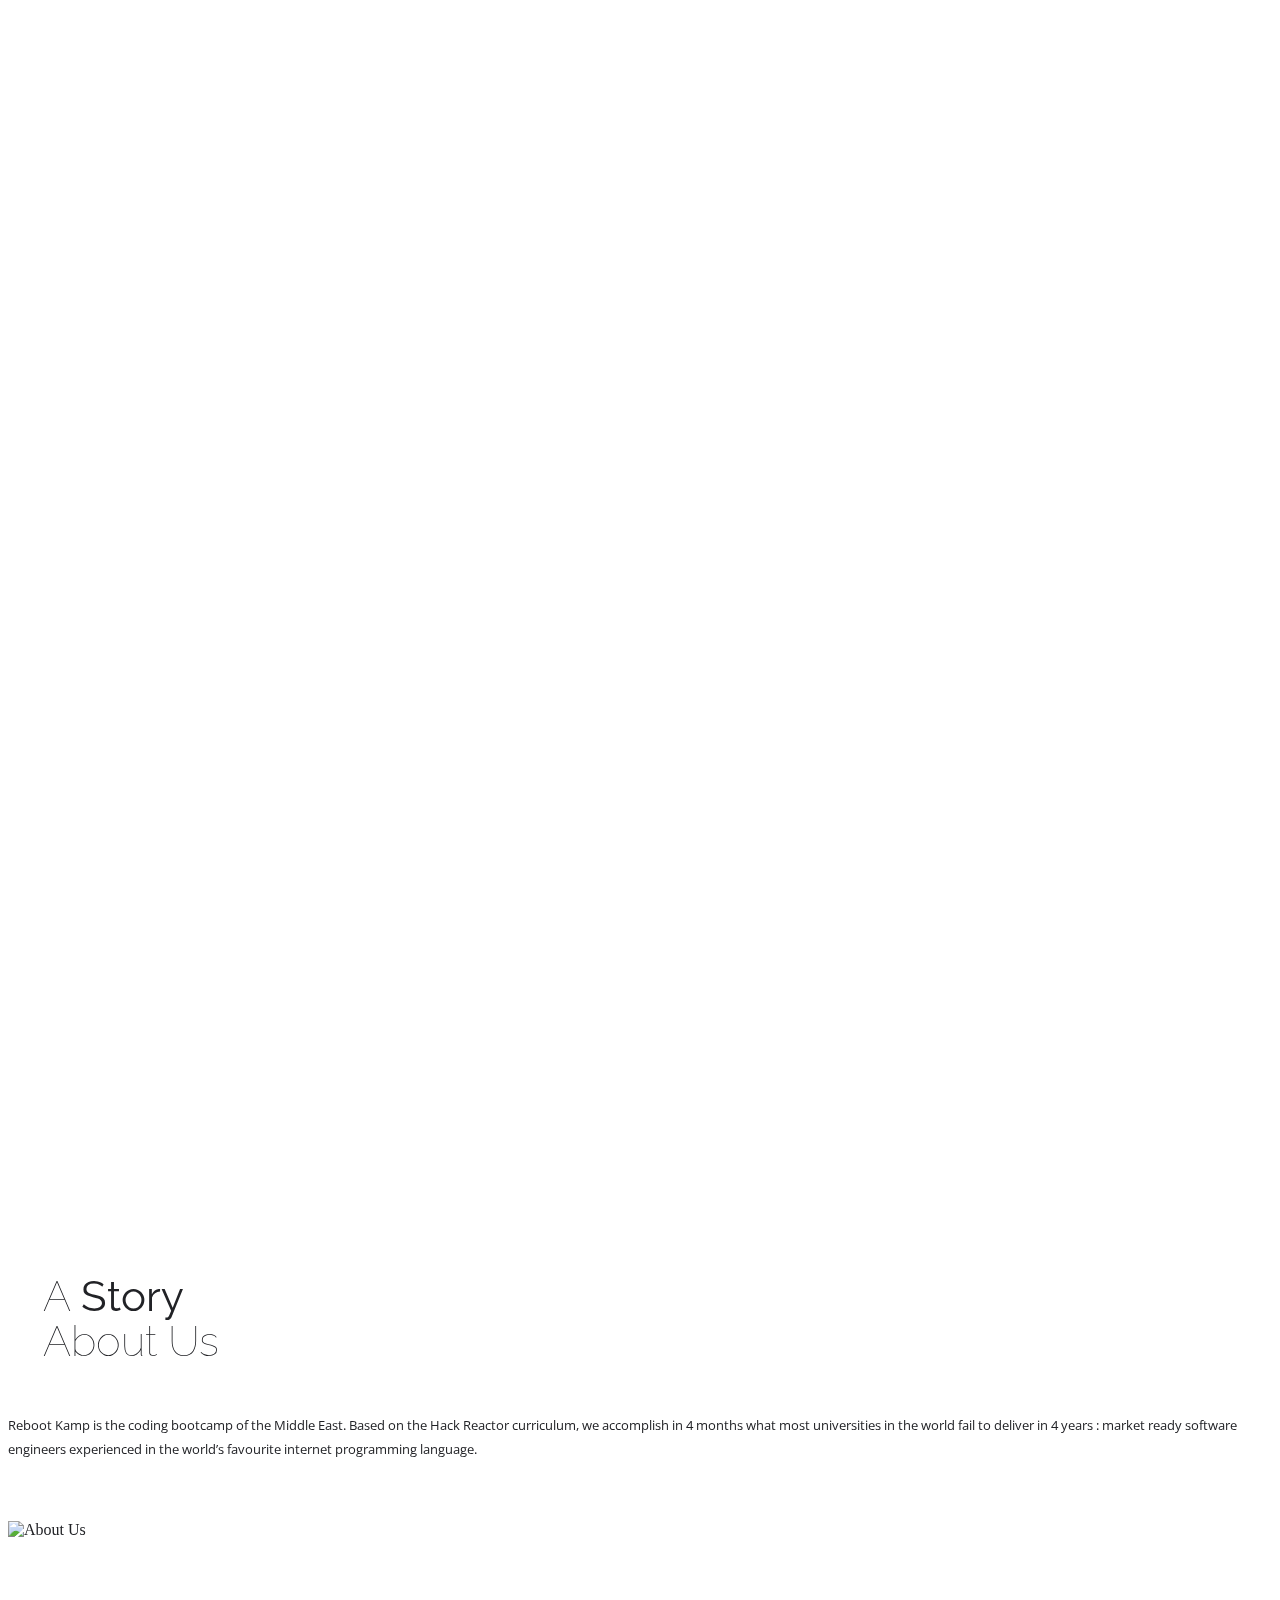
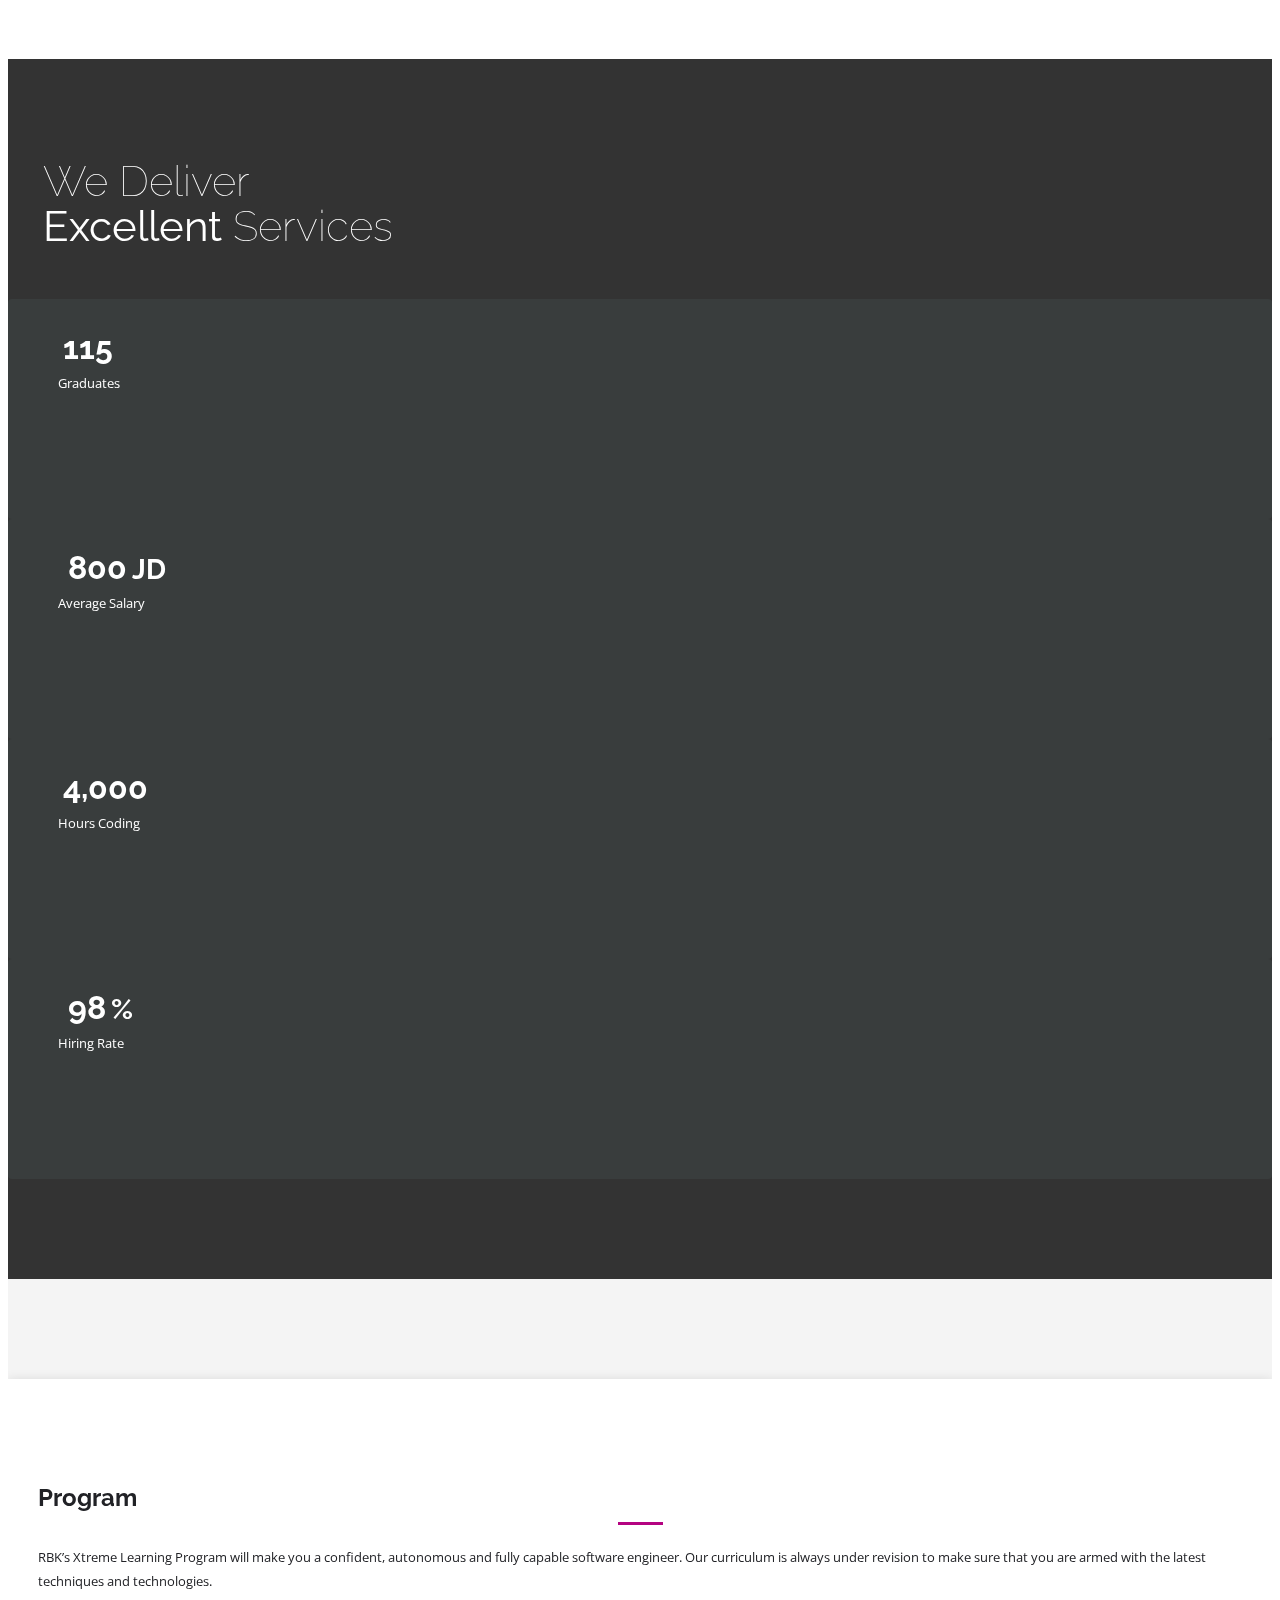
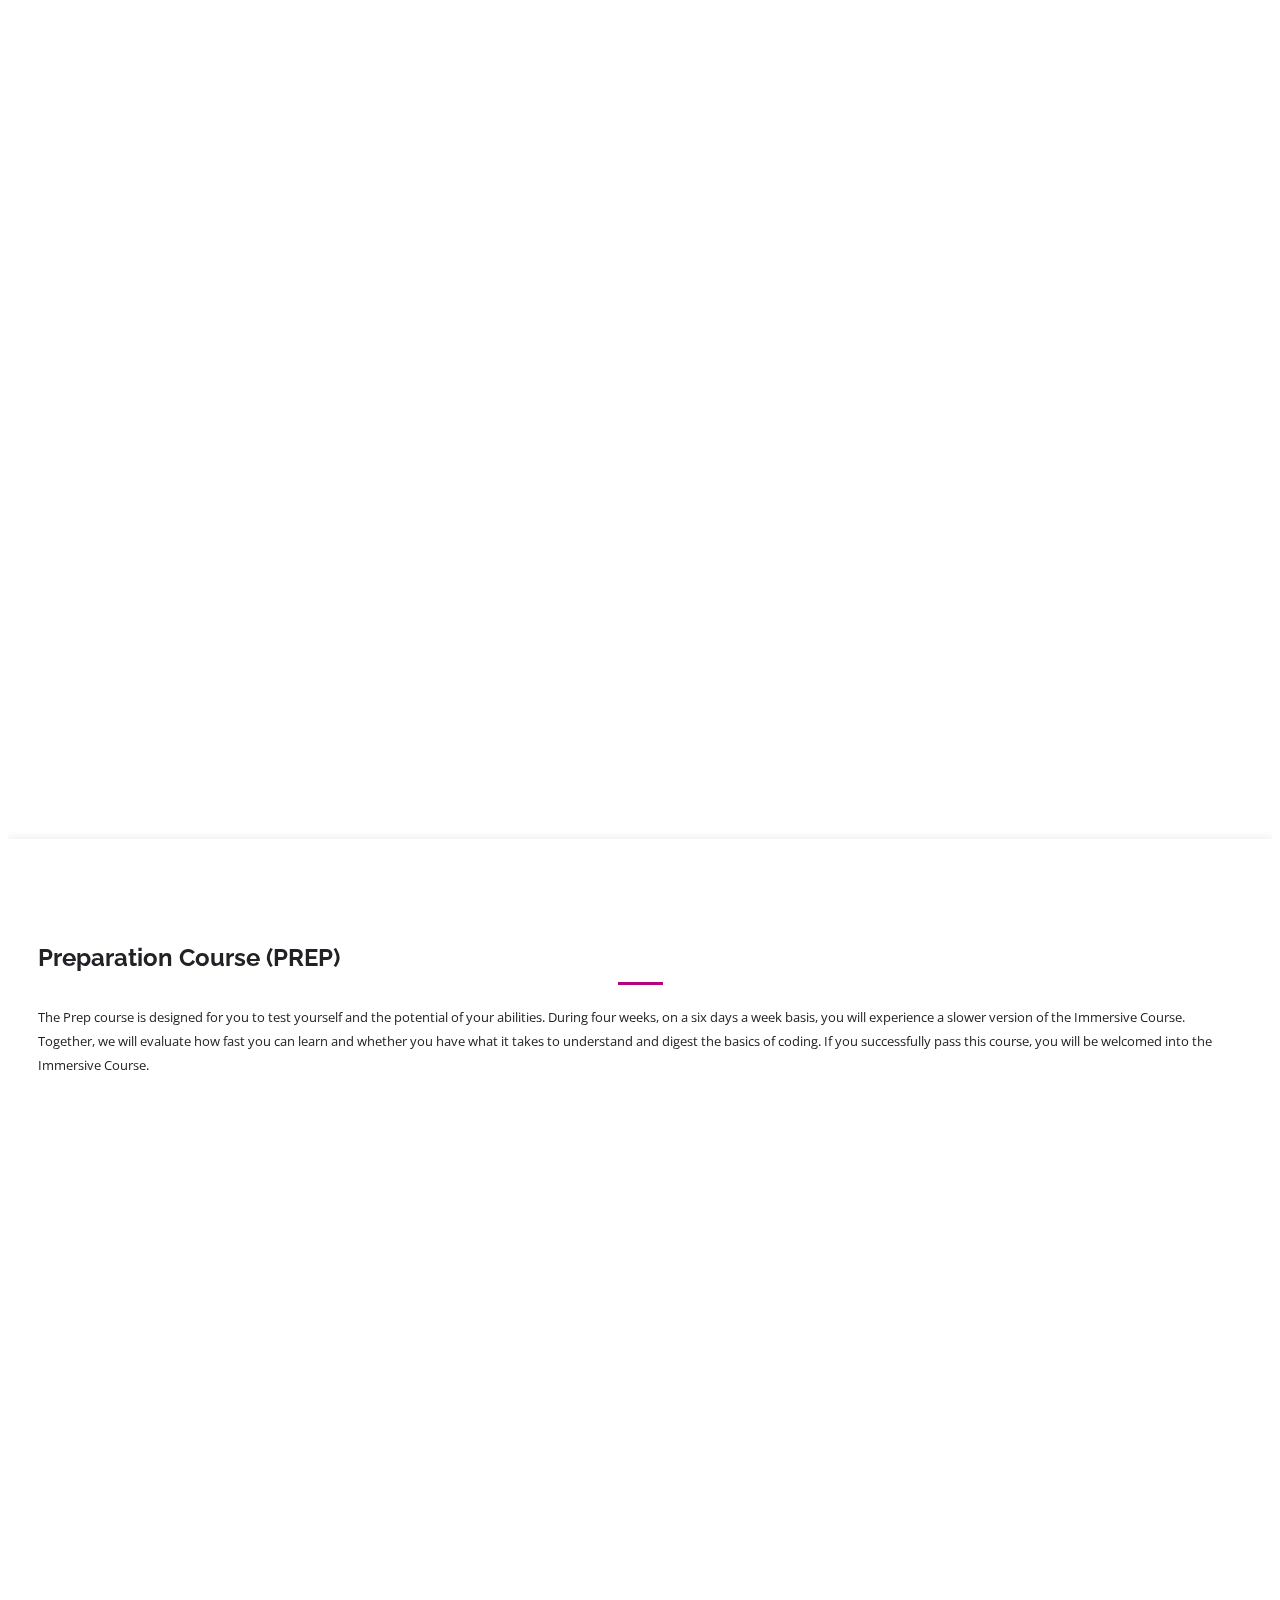
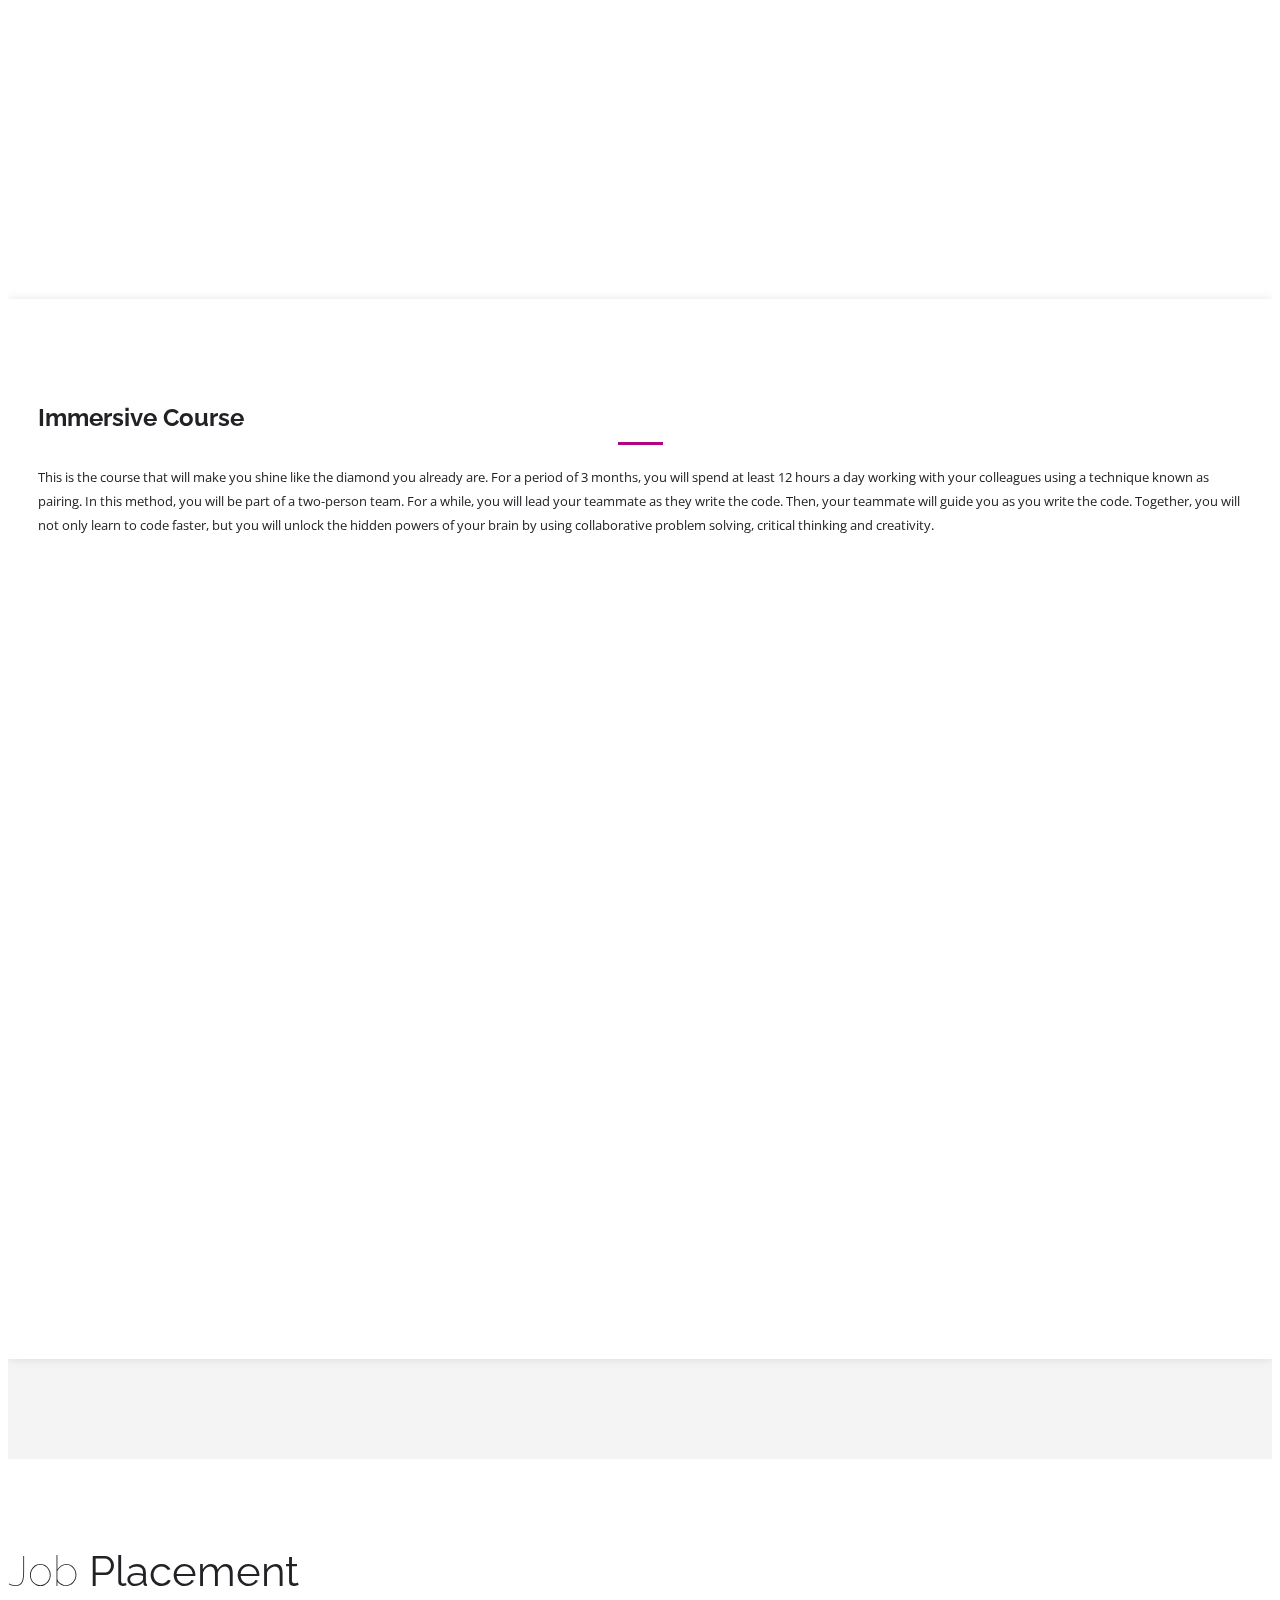
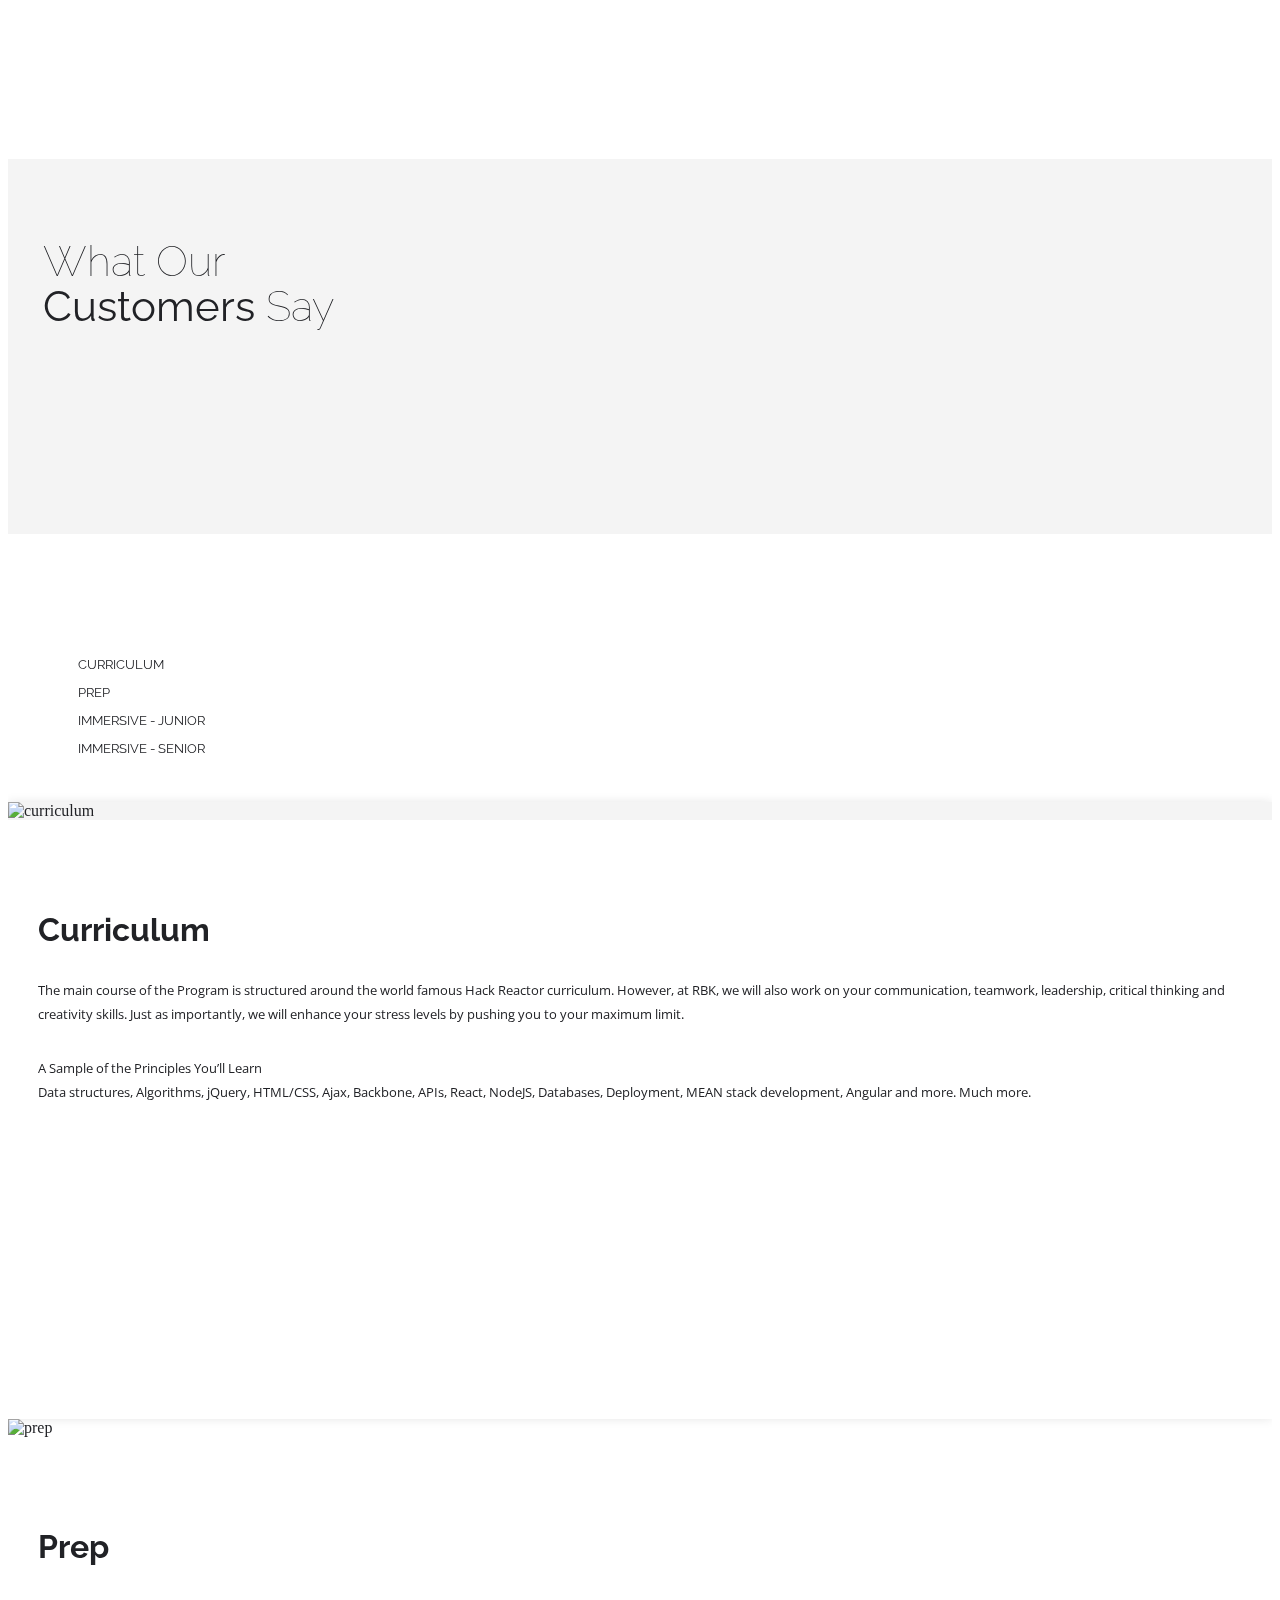
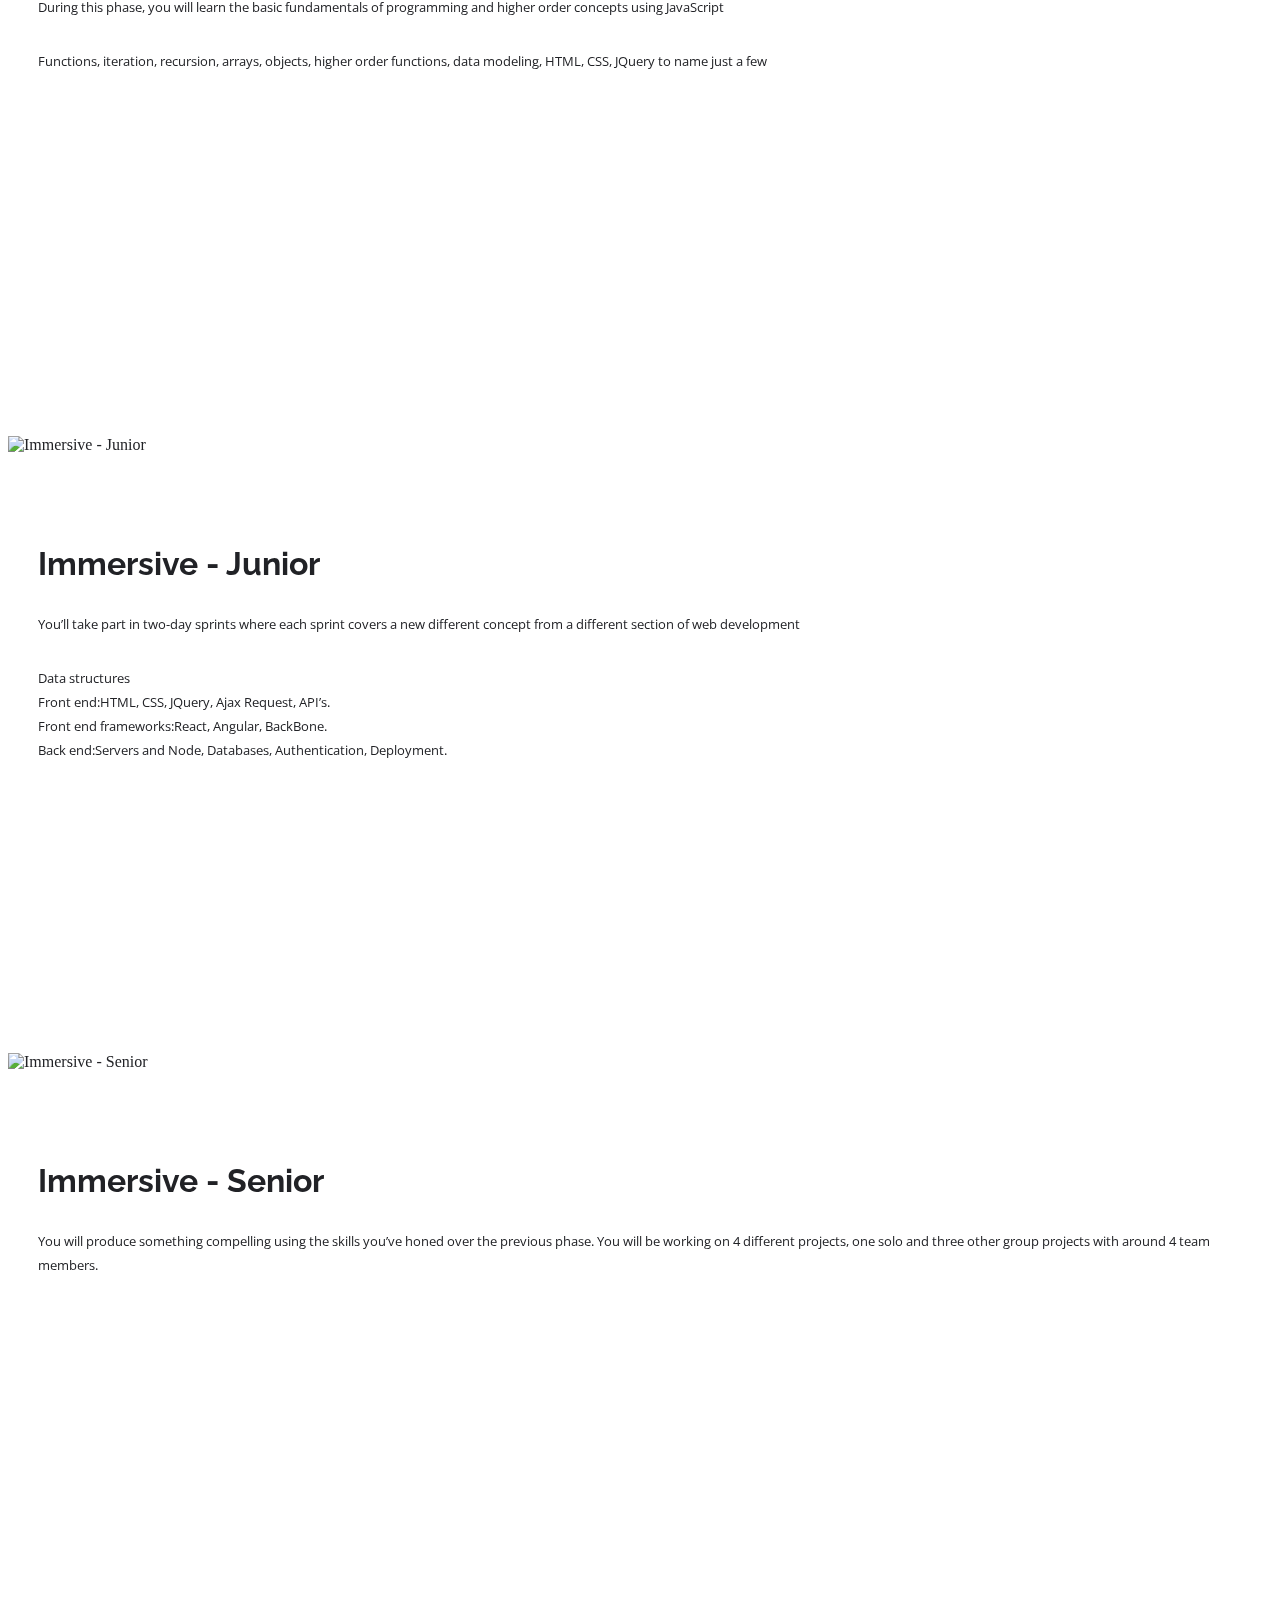
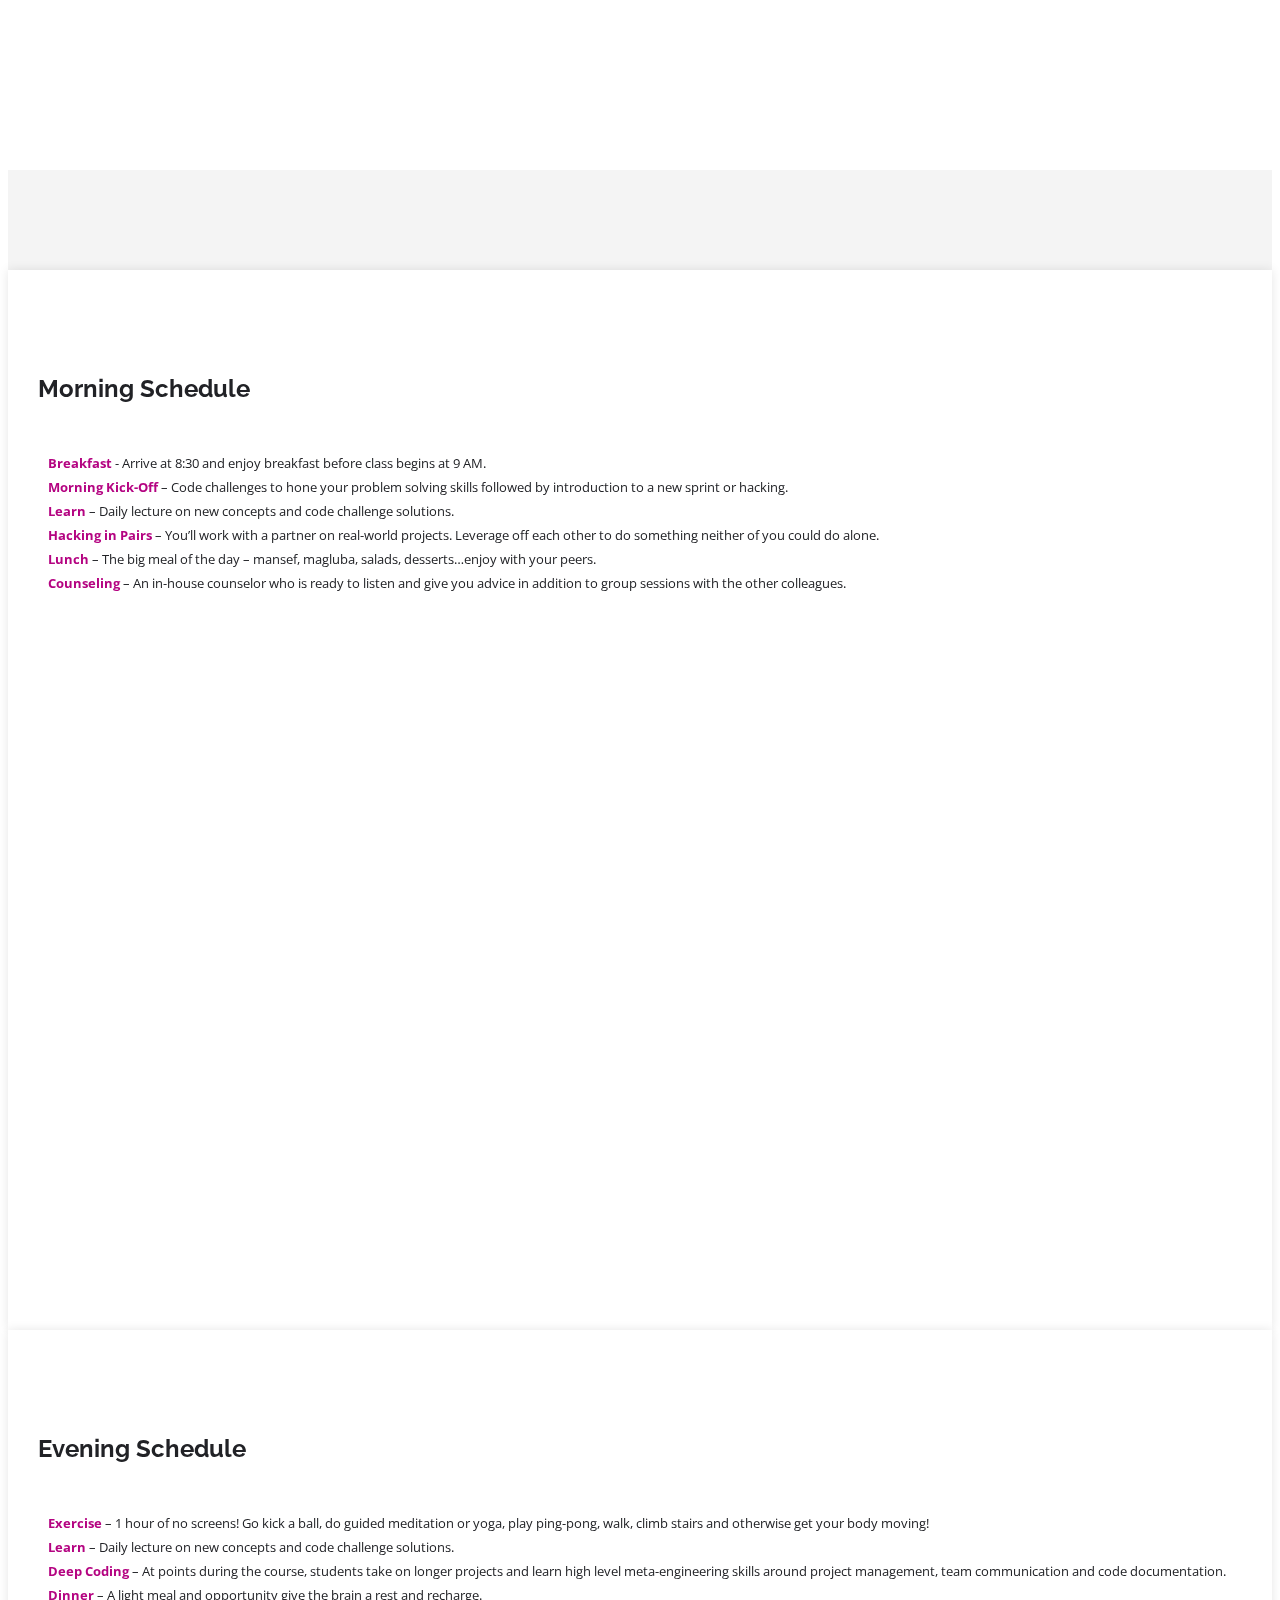
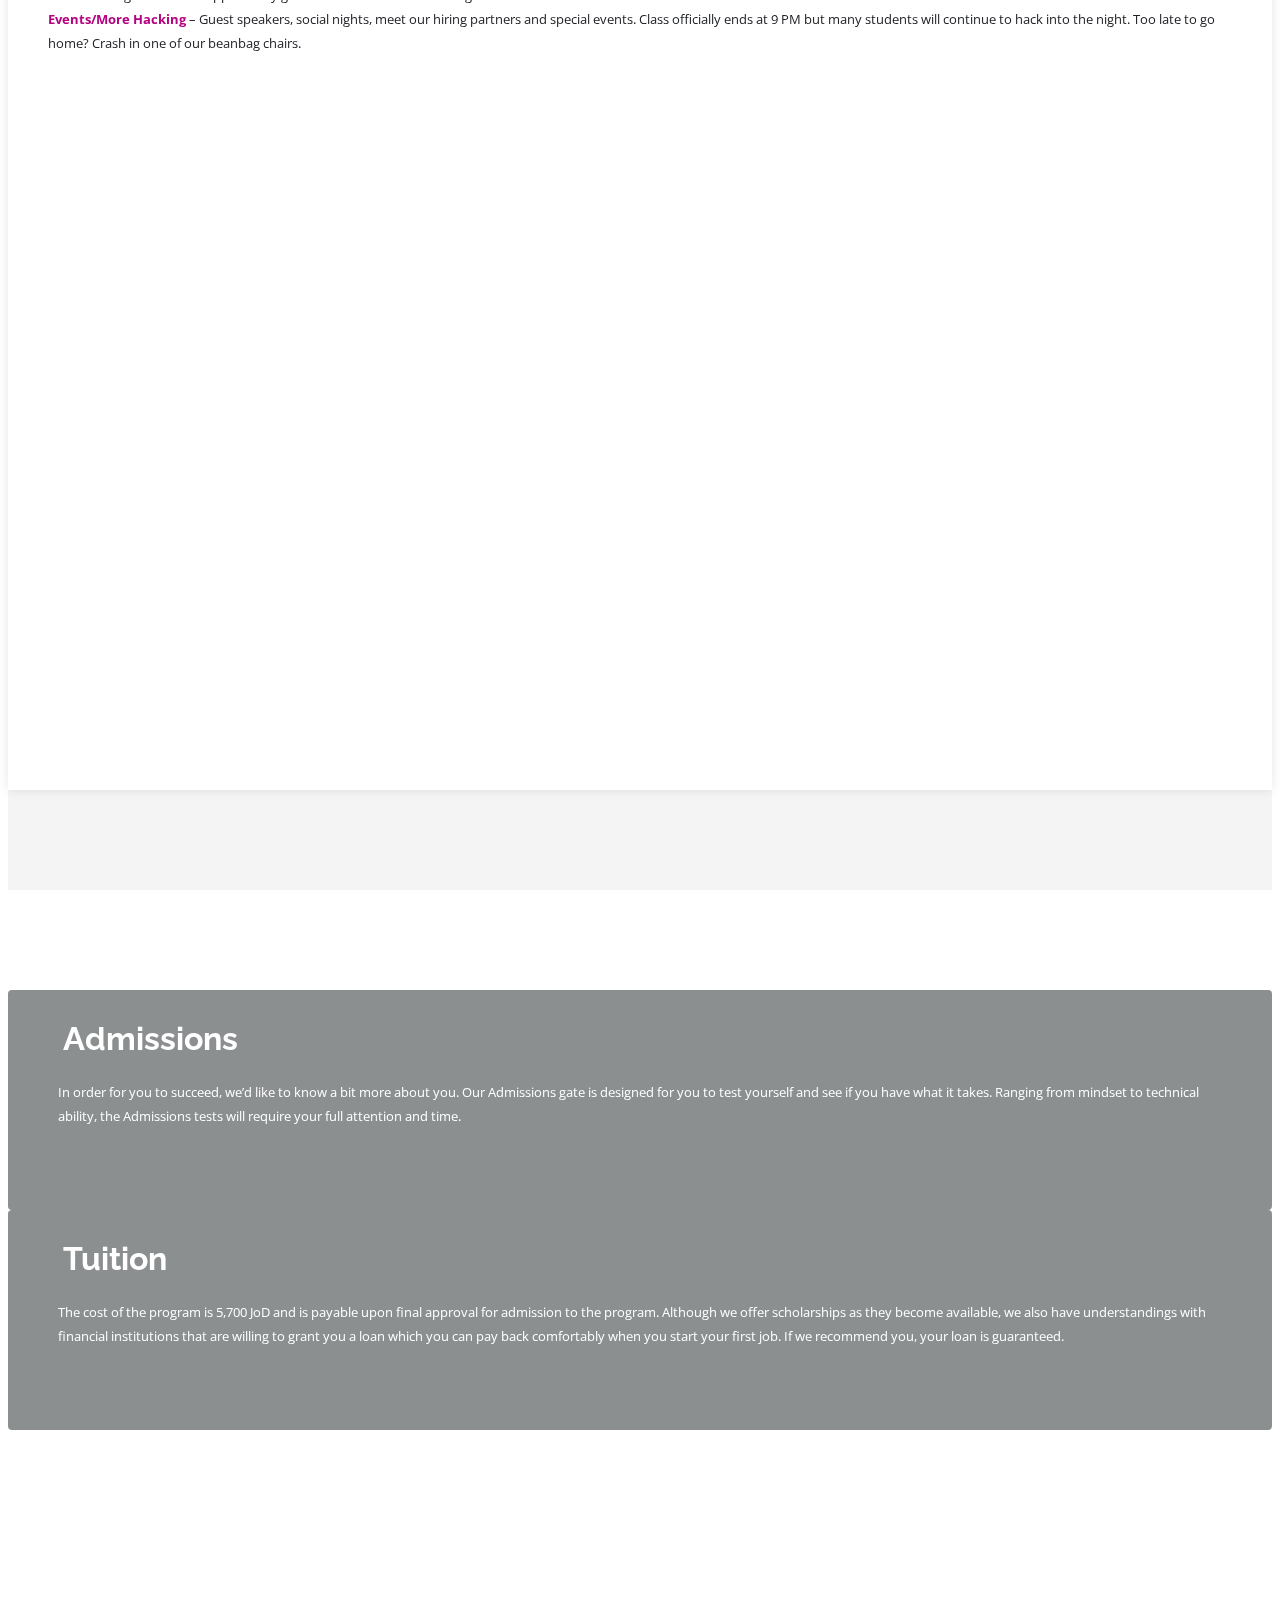
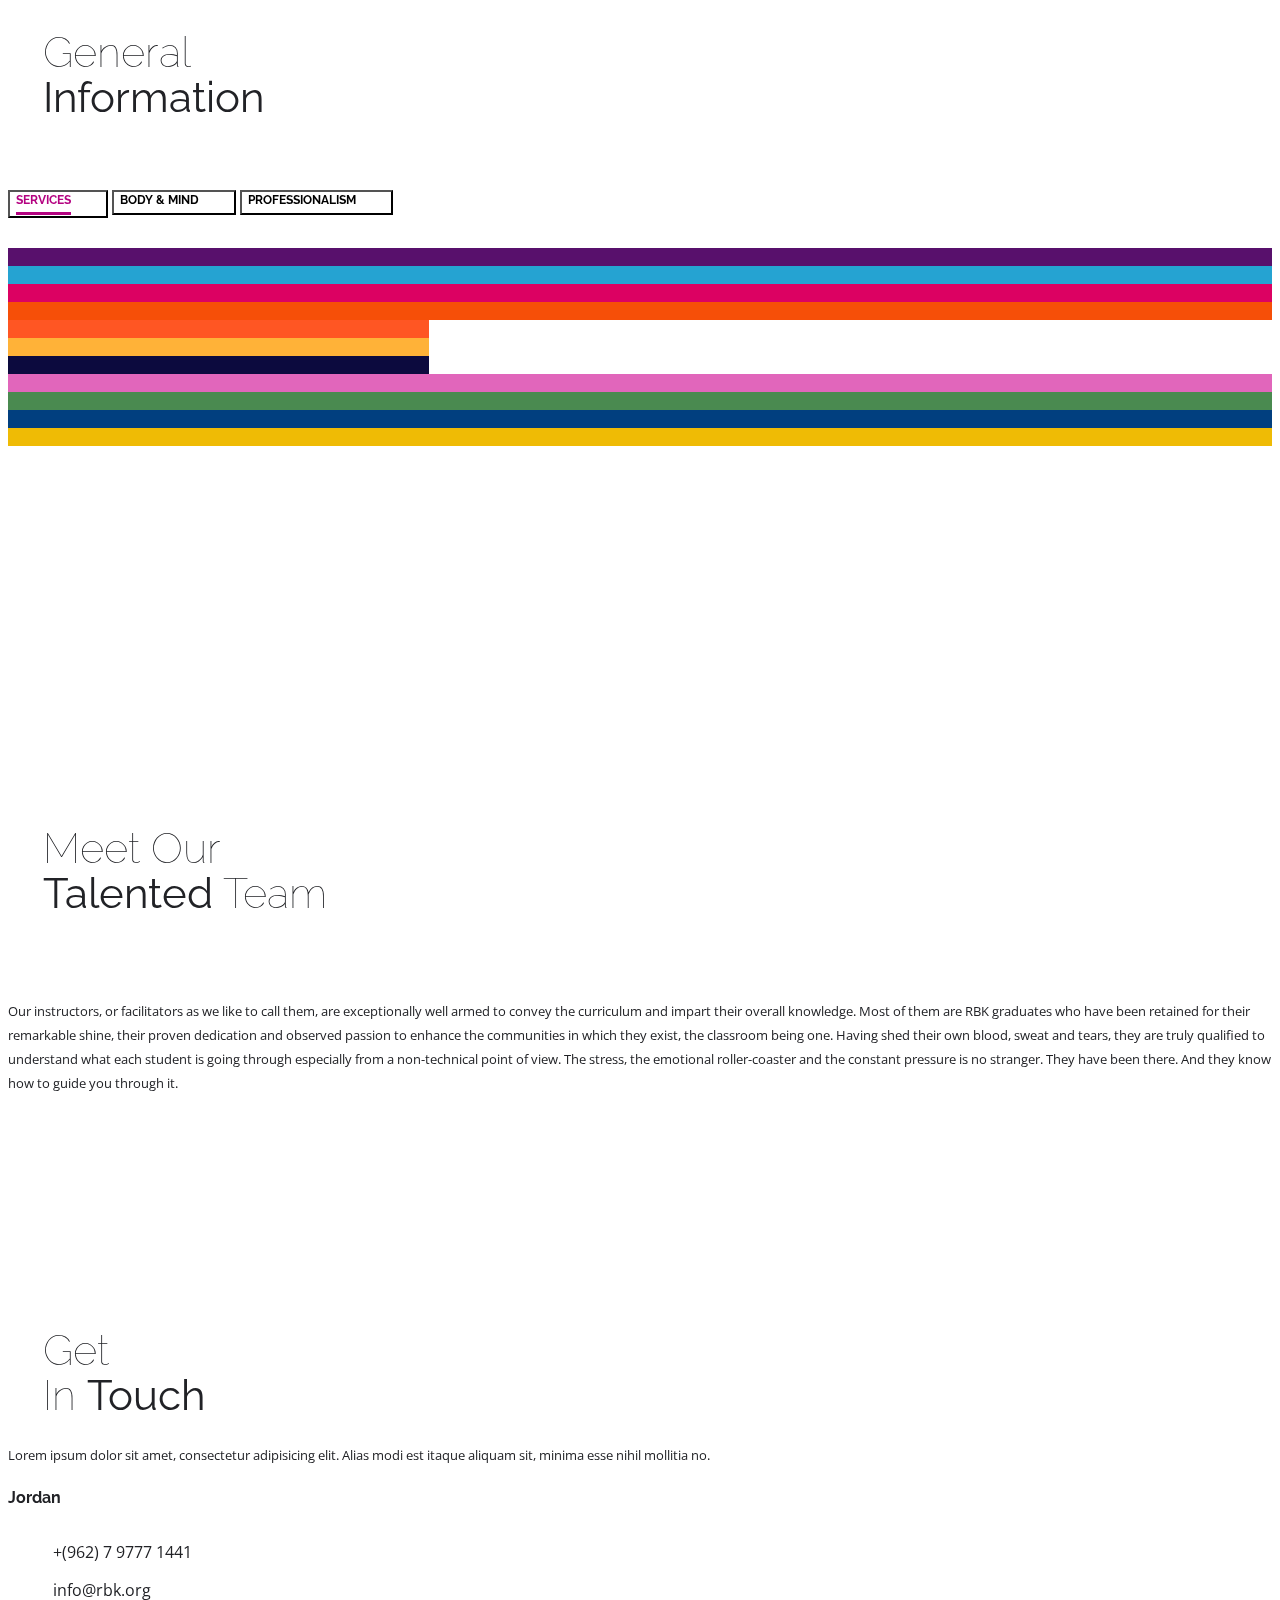
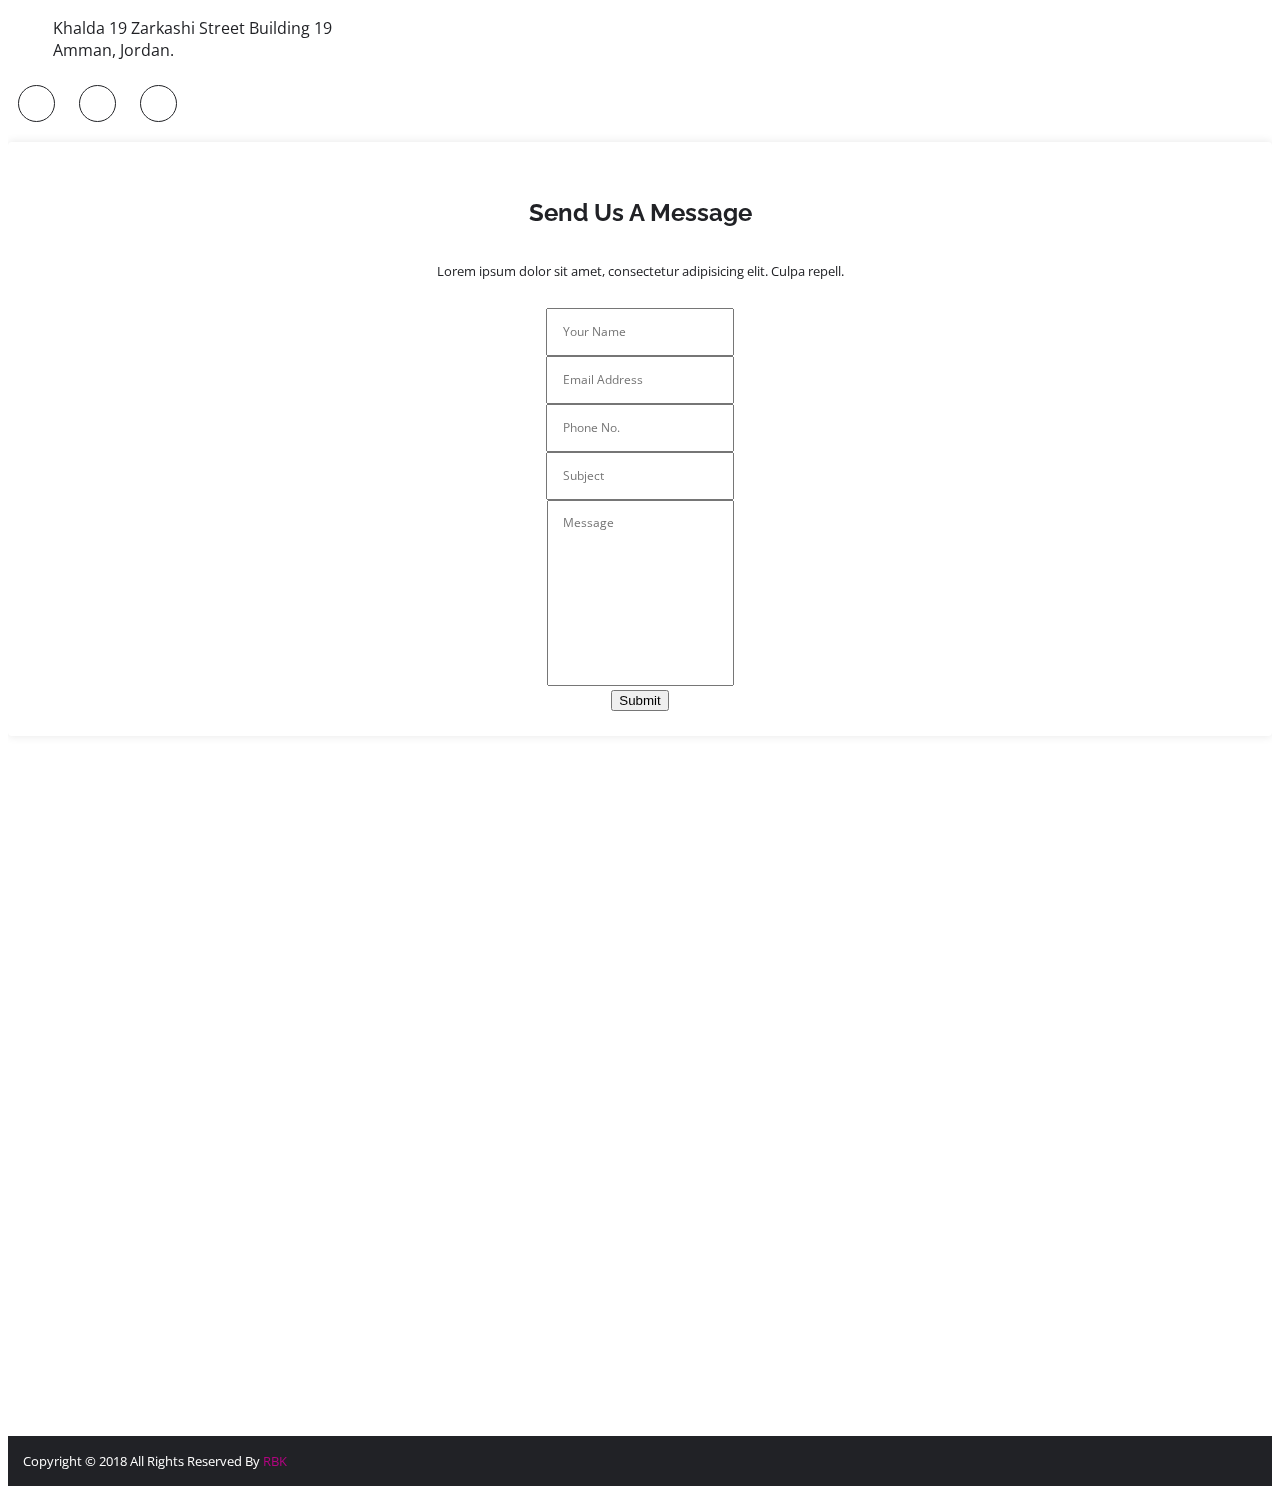
==== commit 2920366a: "fixed general info , added link for apply now" ====
--- a/index.html
+++ b/index.html
@@ -89,7 +89,7 @@
                                 <li><a class="smooth-scroll" href="#services">Services</a></li>
                                 <li><a class="smooth-scroll" href="#portfolio">Information</a></li>
                                 <li><a class="smooth-scroll" href="#contact">Contact</a></li>
-                                <li class="btn--border btn--primary"><a href="#">Apply Now</a></li>
+                                <li class="btn--border btn--primary"><a href="http://rbk.org/apply/public/index.php" target="">Apply Now</a></li>
                             </ul>
                         </div>
                     </div>
@@ -203,7 +203,6 @@
 
                             <div id="about-left">
                                 <div class="vertical-heading">
-                                    <h5>Who We Are</h5>
                                     <h2>A <strong>Story</strong><br>About Us</h2>
                                 </div>
                             </div>
@@ -258,7 +257,6 @@
                         <div class="col-md-12 wow slideInLeft">
 
                             <div class="vertical-heading">
-                                <h5>Fun Facts</h5>
                                 <h2>We Deliver<br><strong>Excellent</strong> Services</h2>
                             </div>
 
@@ -347,12 +345,14 @@
                             <!-- About item 02 -->
                             <div class="about-item text-center">
                                 <i class="fa fa-pencil"></i>
-                                <h3>Prep</h3>
+                                <h3>Preparation Course (PREP)</h3>
                                 <hr>
-                                <p>During this phase, you will learn the basic fundamentals of programming and higher
-                                    order concepts using JavaScript
-                                    Functions, iteration, recursion, arrays, objects, higher order functions, data
-                                    modeling, HTML, CSS, JQuery to name just a few
+                                <p>The Prep course is designed for you to test yourself and the potential of your
+                                    abilities. During four weeks, on a six days a week basis, you will experience a
+                                    slower version of the Immersive Course. Together, we will evaluate how fast you can
+                                    learn and whether you have what it takes to understand and digest the basics of
+                                    coding. If you successfully pass this course, you will be welcomed into the
+                                    Immersive Course.
                                 </p>
                             </div>
 
@@ -361,12 +361,15 @@
                             <!-- About item 03 -->
                             <div class="about-item text-center">
                                 <i class="fa fa-laptop"></i>
-                                <h3>Immersive</h3>
+                                <h3>Immersive Course</h3>
                                 <hr>
-                                <p>You’ll take part in two-day sprints where each sprint covers a new different concept
-                                    from a different section of web development.
-                                    You will also be working on 4 different projects, one solo and three other group
-                                    projects with around 4 team members.
+                                <p>This is the course that will make you shine like the diamond you already are. For a
+                                    period of 3 months, you will spend at least 12 hours a day working with your
+                                    colleagues using a technique known as pairing. In this method, you will be part of
+                                    a two-person team. For a while, you will lead your teammate as they write the code.
+                                    Then, your teammate will guide you as you write the code. Together, you will not
+                                    only learn to code faster, but you will unlock the hidden powers of your brain by
+                                    using collaborative problem solving, critical thinking and creativity.
                                 </p>
                             </div>
 
@@ -430,16 +433,13 @@
 
             <div class="row">
 
-                <div class="col-md-4 col-sm-4 wow slideInLeft">
-
-                    <div class="vertical-heading">
-                        <h5>Who We Are</h5>
+                <div class="col-md-4 col-sm-4 wow slideInLeft" >
+                    <div class="vertical-heading" >
                         <h2>What Our <br><strong>Customers</strong> Say</h2>
                     </div>
-
-                </div>
-
-                <div class="col-md-8 col-sm-8 wow fadeIn" data-wow-duration="2s">
+                </div>
+
+                <div class="col-md-8 col-sm-8 wow fadeIn" data-wow-duration="2s" style="align-self:center;">
 
                     <div id="testimonial-slider" class="owl-carousel owl-theme">
 
@@ -460,7 +460,7 @@
     <section id="services">
 
         <!-- Services 02 -->
-        <div id="services-02">
+        <div id="services-02" style="background: #fff">
 
             <div class="content-box-md">
 
@@ -477,9 +477,10 @@
                     <div id="service-tab-0" class="service-tab">
 
                         <div class="container">
-                            <div class="row">
-                                <div class="col-md-6">
-                                    <img src="img/services/service-tab-img-01.jpg" alt="curriculum">
+                            <!-- here you can change the color of background for the pic next to Curriculum  -->
+                            <div class="row" style="background: #f4f4f4;box-shadow: 0 0 10px rgba(0, 0, 0, .1);">
+                                <div class="col-md-6 hack-reactor-logo">
+                                    <img src="img/logo/hack-reactor-logo.png" alt="curriculum">
                                 </div>
                                 <div class="col-md-6">
                                     <div class="tab-bg">
@@ -510,7 +511,7 @@
                         <div class="container">
                             <div class="row">
                                 <div class="col-md-6">
-                                    <img src="img/services/service-tab-img-01.jpg" alt="prep">
+                                    <img src="img/services/React-icon.svg" alt="prep">
                                 </div>
                                 <div class="col-md-6">
                                     <div class="tab-bg">
@@ -535,8 +536,8 @@
 
                         <div class="container">
                             <div class="row">
-                                <div class="col-md-6">
-                                    <img src="img/services/service-tab-img-02.jpg" alt="Immersive - Junior">
+                                <div class="col-md-6 angular-logo">
+                                    <img src="img/services/angular.svg" alt="Immersive - Junior">
                                 </div>
                                 <div class="col-md-6">
                                     <div class="tab-bg">
@@ -565,8 +566,8 @@
 
                         <div class="container">
                             <div class="row">
-                                <div class="col-md-6">
-                                    <img src="img/services/service-tab-img-03.jpg" alt="Immersive - Senior">
+                                <div class="col-md-6 node-logo">
+                                    <img src="img/services/Node.js_logo.svg" alt="Immersive - Senior">
                                 </div>
                                 <div class="col-md-6">
                                     <div class="tab-bg">
@@ -603,11 +604,10 @@
 
                     <div class="col-md-6 col-sm-6 wow fadeInLeft">
                         <!-- About item 01 -->
-                        <div class="about-item text-center">
+                        <div class="about-item2 text-center">
                             <i class="fa fa-sun-o"></i>
-                            <h3>Daily Schedule</h3>
-                            <h4>Morning</h4>
-                            <hr>
+                            <h3>Morning Schedule</h3>
+                            <br/>
                             <div>
                                 <ul>
                                     <li>
@@ -625,6 +625,12 @@
                                     </li>
                                     <li>
                                         <strong class=daily-schedule-headline>
+                                            Learn
+                                        </strong>
+                                        – Daily lecture on new concepts and code challenge solutions.
+                                    </li>
+                                    <li>
+                                        <strong class=daily-schedule-headline>
                                             Hacking in Pairs
                                         </strong>
                                         – You’ll work with a partner on real-world projects. Leverage off each other to
@@ -637,6 +643,12 @@
                                         – The big meal of the day – mansef, magluba, salads, desserts…enjoy with your
                                         peers.
                                     </li>
+                                    <li>
+                                        <strong class=daily-schedule-headline>
+                                            Counseling
+                                        </strong>
+                                        – An in-house counselor who is ready to listen and give you advice in addition to group sessions with the other colleagues.
+                                    </li>
                                 </ul>
                             </div>
                         </div>
@@ -644,11 +656,10 @@
                     </div>
                     <div class="col-md-6 col-sm-6 wow fadeInUp" data-wow-duration="2s">
                         <!-- About item 02 -->
-                        <div class="about-item text-center">
+                        <div class="about-item2 text-center">
                             <i class="fa fa-moon-o"></i>
-                            <h3>Daily Schedule</h3>
-                            <h4>Evening</h4>
-                            <hr>
+                            <h3>Evening Schedule</h3>
+                            <br/>
                             <div>
                                 <ul>
                                     <li>
@@ -676,7 +687,7 @@
                                         <strong class=daily-schedule-headline>
                                             Dinner
                                         </strong>
-                                        – A light meal and opportunity give the brain a rest, socialize and recharge.
+                                        – A light meal and opportunity give the brain a rest and recharge.
                                     </li>
                                     <li>
                                         <strong class=daily-schedule-headline>
@@ -691,23 +702,6 @@
                         </div>
 
                     </div>
-                    <!-- <div class="col-md-4 col-sm-4  wow fadeInRight"> -->
-                    <!-- About item 03 -->
-                    <!-- <div class="about-item text-center"> -->
-                    <!-- <i class="fa fa-pencil"></i> -->
-                    <!-- <h3>Passion</h3> -->
-                    <!-- <hr> -->
-                    <!-- <p>There are no age restrictions. There are no educational restrictions. There are no
-                                nationality restrictions, and there are no religious restrictions. However, and
-                                since 70% of educated women remain unemployed in the region, we stipulate that each
-                                class is 50% female.
-
-                                The world is heading towards an infrastructure driven by code. Everything will
-                                require coding, from construction to medical surgery. There is no escaping this.
-                                This is the future.
-                            </p>
-                        </div> -->
-
                 </div>
 
             </div>
@@ -720,7 +714,7 @@
     <!-- About 02 Ends -->
 
     <!-- Admissions and Tuition -->
-    <section id="stats">
+    <section id="stats1">
 
         <div class="content-box-md">
 
@@ -781,7 +775,6 @@
                     <div class="col-md-12 wow slideInLeft">
 
                         <div class="vertical-heading">
-                            <h5>Find Out More</h5>
                             <h2>General <br><strong>Information</strong></h2>
                         </div>
 
@@ -792,9 +785,9 @@
                         <!-- Portfolio Items Filters -->
                         <div id="isotope-filters">
 
-                            <button class="btn active" data-filter=".professionalism"><span>Professionalism</span></button>
+                            <button class="btn active" data-filter=".services"><span>Services</span></button>
                             <button class="btn" data-filter=".mind"><span>Body & Mind</span></button>
-                            <button class="btn" data-filter=".services"><span>Services</span></button>
+                            <button class="btn" data-filter=".professionalism"><span>Professionalism</span></button>
 
                         </div>
 
@@ -825,7 +818,7 @@
                                             <div class="portfolio-item-details text-center">
 
                                                 <!-- Item Header -->
-                                                <h3>Interview Coaching/ID Development</h3>
+                                                <h3>How To Ace An Interview In The Modern World</h3>
 
                                                 <!-- Item Strips -->
                                                 <span></span>
@@ -852,7 +845,7 @@
                                             <div class="portfolio-item-details text-center">
 
                                                 <!-- Item Header -->
-                                                <h3>Workshops/<br />Tech/<br />Mentorship by Companies</h3>
+                                                <h3>Enhanced Technical Mentoring</h3>
 
                                                 <!-- Item Strips -->
                                                 <span></span>
@@ -879,7 +872,7 @@
                                             <div class="portfolio-item-details text-center">
 
                                                 <!-- Item Header -->
-                                                <h3>Soft Skills</h3>
+                                                <h3>21st Century Soft Skills</h3>
 
                                                 <!-- Item Strips -->
                                                 <span></span>
@@ -932,7 +925,7 @@
                                             <div class="portfolio-item-details text-center">
 
                                                 <!-- Item Header -->
-                                                <h3>Health/<br />Meditation</h3>
+                                                <h3>Your Mind And Body</h3>
 
                                                 <!-- Item Strips -->
                                                 <span></span>
@@ -1116,7 +1109,7 @@
             <div class="container">
 
                 <!-- Team Members -->
-                <div class="row">
+                <div class="row" >
 
                     <!-- Team Left Side -->
                     <div class="col-md-6 col-sm-6 wow slideInLeft" data-wow-duration="1s">
@@ -1124,7 +1117,6 @@
                         <div id="team-left">
 
                             <div class="vertical-heading">
-                                <h5>Who We Are</h5>
                                 <h2>Meet Our<br><strong>Talented</strong> Team</h2>
                             </div>
                             <p>Our instructors, or facilitators as we like to call them, are exceptionally well armed
@@ -1213,7 +1205,6 @@
                         <div id="contact-left">
 
                             <div class="vertical-heading">
-                                <h5>Contact Us</h5>
                                 <h2>Get<br>In <strong>Touch</strong></h2>
                             </div>
                             <p>Lorem ipsum dolor sit amet, consectetur adipisicing elit. Alias modi est itaque aliquam
@@ -1247,7 +1238,7 @@
                         <!-- Contact Right -->
                         <div id="contact-right">
 
-                            <form>
+                            <form class = "submit"  target="_self">
                                 <h4>Send Us A Message</h4>
                                 <p>Lorem ipsum dolor sit amet, consectetur adipisicing elit. Culpa repell.</p>
 
@@ -1255,33 +1246,34 @@
 
                                     <div class="col-md-6 col-sm-6">
                                         <div class="form-group">
-                                            <input type="text" class="form-control" id="name" placeholder="Your Name">
+                                            <input type="text" class="form-control" id="name" placeholder="Your Name" name="entry.588714008">
                                         </div>
                                     </div>
                                     <div class="col-md-6 col-sm-6">
                                         <div class="form-group">
-                                            <input type="email" class="form-control" id="email" placeholder="Email Address">
+                                            <input type="email" class="form-control" id="email" placeholder="Email Address" name="entry.1651348247">
                                         </div>
                                     </div>
                                     <div class="col-md-6 col-sm-6">
                                         <div class="form-group">
-                                            <input type="text" class="form-control" id="phone" placeholder="Phone No.">
+                                            <input type="text" class="form-control" id="phone" placeholder="Phone No." name="entry.937799318">
                                         </div>
                                     </div>
                                     <div class="col-md-6 col-sm-6">
                                         <div class="form-group">
-                                            <input type="text" class="form-control" id="subject" placeholder="Subject">
+                                            <input type="text" class="form-control" id="subject" placeholder="Subject" name="entry.1773325566">
                                         </div>
                                     </div>
 
                                 </div>
                                 <div class="form-group">
-                                    <textarea class="form-control" id="message" placeholder="Message"></textarea>
-                                </div>
-
-                                <div id="submit-btn">
+                                    <textarea class="form-control" id="message" placeholder="Message" name="entry.1800217154"></textarea>
+                                </div>
+                                <input type="submit" value="Submit" onclick="test()" >
+
+                                <!-- <div id="submit-btn">
                                     <a id="msg-btn" class="btn btn-general btn-pink" href="#" title="Submit" role="button">Submit</a>
-                                </div>
+                                </div> -->
 
                             </form>
 
@@ -1307,7 +1299,6 @@
         </div>
     </section>
     <!-- Google Map Ends -->
-
     <!-- Footer  -->
     <footer class="text-center">
         <div class="container">
--- a/css/style.css
+++ b/css/style.css
@@ -479,6 +479,17 @@
     padding: 80px 30px;
     -webkit-box-shadow: 0 0 10px rgba(0, 0, 0, .1);
     box-shadow: 0 0 10px rgba(0, 0, 0, .1);
+    height: 100vh;
+}
+
+@media only screen and (max-width: 767px) {
+    .about-item {
+        /* background-color: #fff; */
+        /* padding: 80px 30px; */
+        /* -webkit-box-shadow: 0 0 10px rgba(0, 0, 0, .1); */
+        /* box-shadow: 0 0 10px rgba(0, 0, 0, .1); */
+        height: 60vh;
+    }
 }
 
 .about-item i {
@@ -513,6 +524,19 @@
     line-height: 24px;
 }
 
+@media only screen and (min-width: 767px) {
+    .about-item p {
+    font-size: 11px;
+    }
+}
+
+@media only screen and (min-width: 1000px) {
+    .about-item p {
+    font-size: 13px;
+    }
+}
+
+
 .daily-schedule-headline {
   color: #b40381;
 }
@@ -565,6 +589,114 @@
 
 .about-item h3,
 .about-item p {
+    -webkit-transition: all 400ms linear;
+    transition: all 400ms linear;
+}
+
+/* =========================================
+                Another About Item
+============================================ */
+
+#about-02 {
+    background-color: #f4f4f4;
+}
+
+.about-item2 {
+    background-color: #fff;
+    padding: 80px 30px;
+    -webkit-box-shadow: 0 0 10px rgba(0, 0, 0, .1);
+    box-shadow: 0 0 10px rgba(0, 0, 0, .1);
+    height: 100vh;
+}
+
+.about-item2 i {
+    font-size: 42px;
+    margin: 0;
+}
+
+.about-item2 h3 {
+    font-size: 24px;
+    margin-bottom: 10px;
+}
+
+.about-item2 hr {
+    width: 45px;
+    height: 3px;
+    background-color: #b40381;
+    margin: 0 auto;
+    border: none;
+}
+
+.about-item2 p {
+    margin-top: 20px;
+}
+
+.about-item2 ul {
+    text-align: left;
+    margin-left: -30px;
+    margin-top: 20px;
+    font-family: "Open Sans", sans-serif;
+    font-size: 13px;
+    font-weight: 400;
+    line-height: 24px;
+}
+
+@media only screen and (min-width: 767px) {
+    .about-item2 li {
+    font-size: 11px;
+    }
+}
+
+@media only screen and (min-width: 1000px) {
+    .about-item2 li {
+    font-size: 13px;
+    }
+}
+
+/* Hover state */
+
+.about-item2:hover {
+    background-color: #b40381;
+}
+
+.about-item2:hover i,
+.about-item2:hover h3,
+.about-item2:hover p {
+    color: #fff;
+}
+
+.about-item2:hover hr {
+    background-color: #fff;
+}
+
+.about-item2:hover i {
+    transform: translateY(-20px);
+}
+
+.about-item2:hover strong {
+    color: #fff;
+}
+
+.about-item2:hover li {
+    color: #fff;
+}
+
+.about-item2:hover h4 {
+    color: #fff;
+}
+
+
+/* Smooth transition */
+
+.about-item2,
+.about-item2 i,
+.about-item2 hr {
+    -webkit-transition: all 400ms ease-in-out;
+    transition: all 400ms ease-in-out;
+}
+
+.about-item2 h3,
+.about-item2 p {
     -webkit-transition: all 400ms linear;
     transition: all 400ms linear;
 }
@@ -1239,16 +1371,21 @@
 
 #testimonials .vertical-heading {
     padding: 80px 0;
-    margin-bottom: 50px;
+    /* jozaa remove it */
+    /* margin-bottom: 50px; */
 }
 
 #testimonial-slider {
     background: #b40381;
-    top: -120px;
+    margin-top: 80px;
+    margin-bottom: 80px ;
+    /* jozaa remove it */
+    /* top: -120px; */
 }
 
 .testimonial .row {
-    margin-bottom: 25px;
+    /* jozaa remove it */
+    /* margin-bottom: 25px; */
 }
 
 .testimonial {
@@ -1274,8 +1411,9 @@
 }
 
 .author .author-name-des {
-    width: 106px;
-    margin-top: 25px;
+    width: 160px;
+    /* jozaa remove it */
+    /* margin-top: 25px; */
     text-align: left;
 }
 
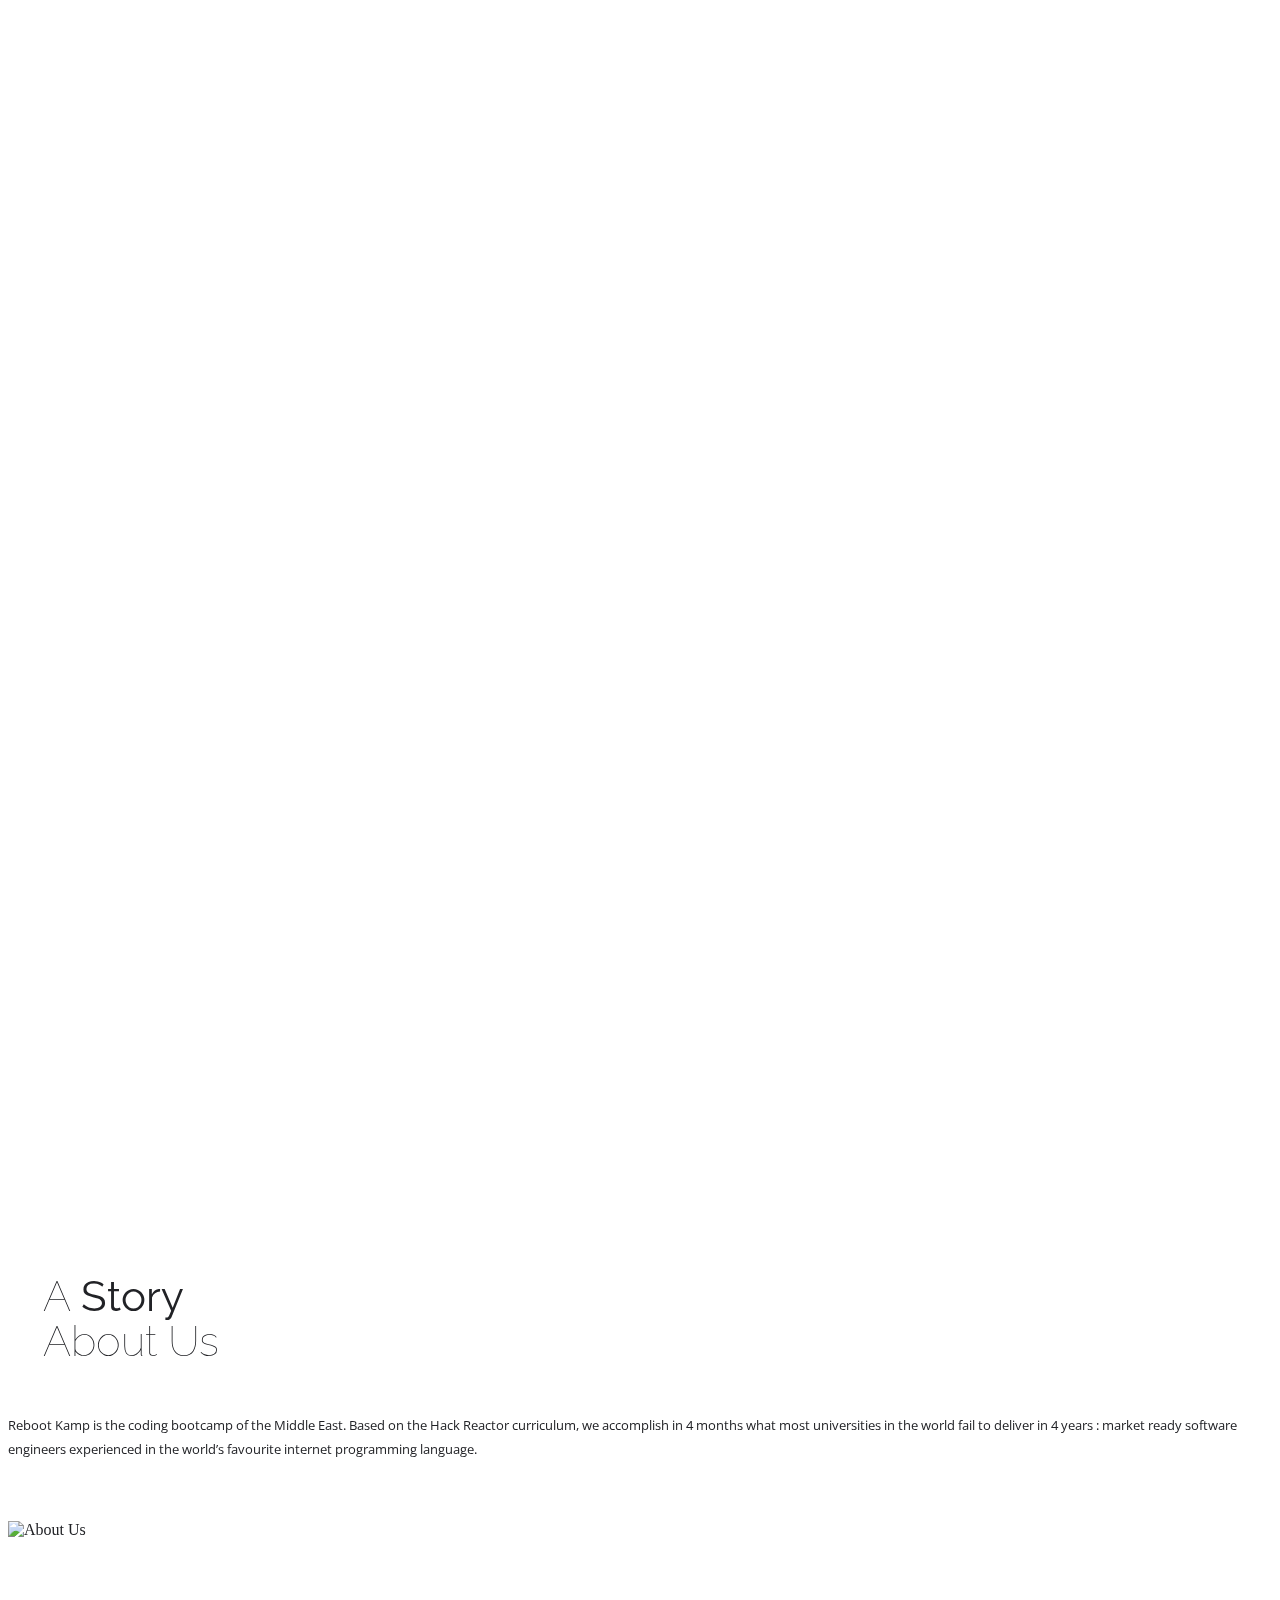
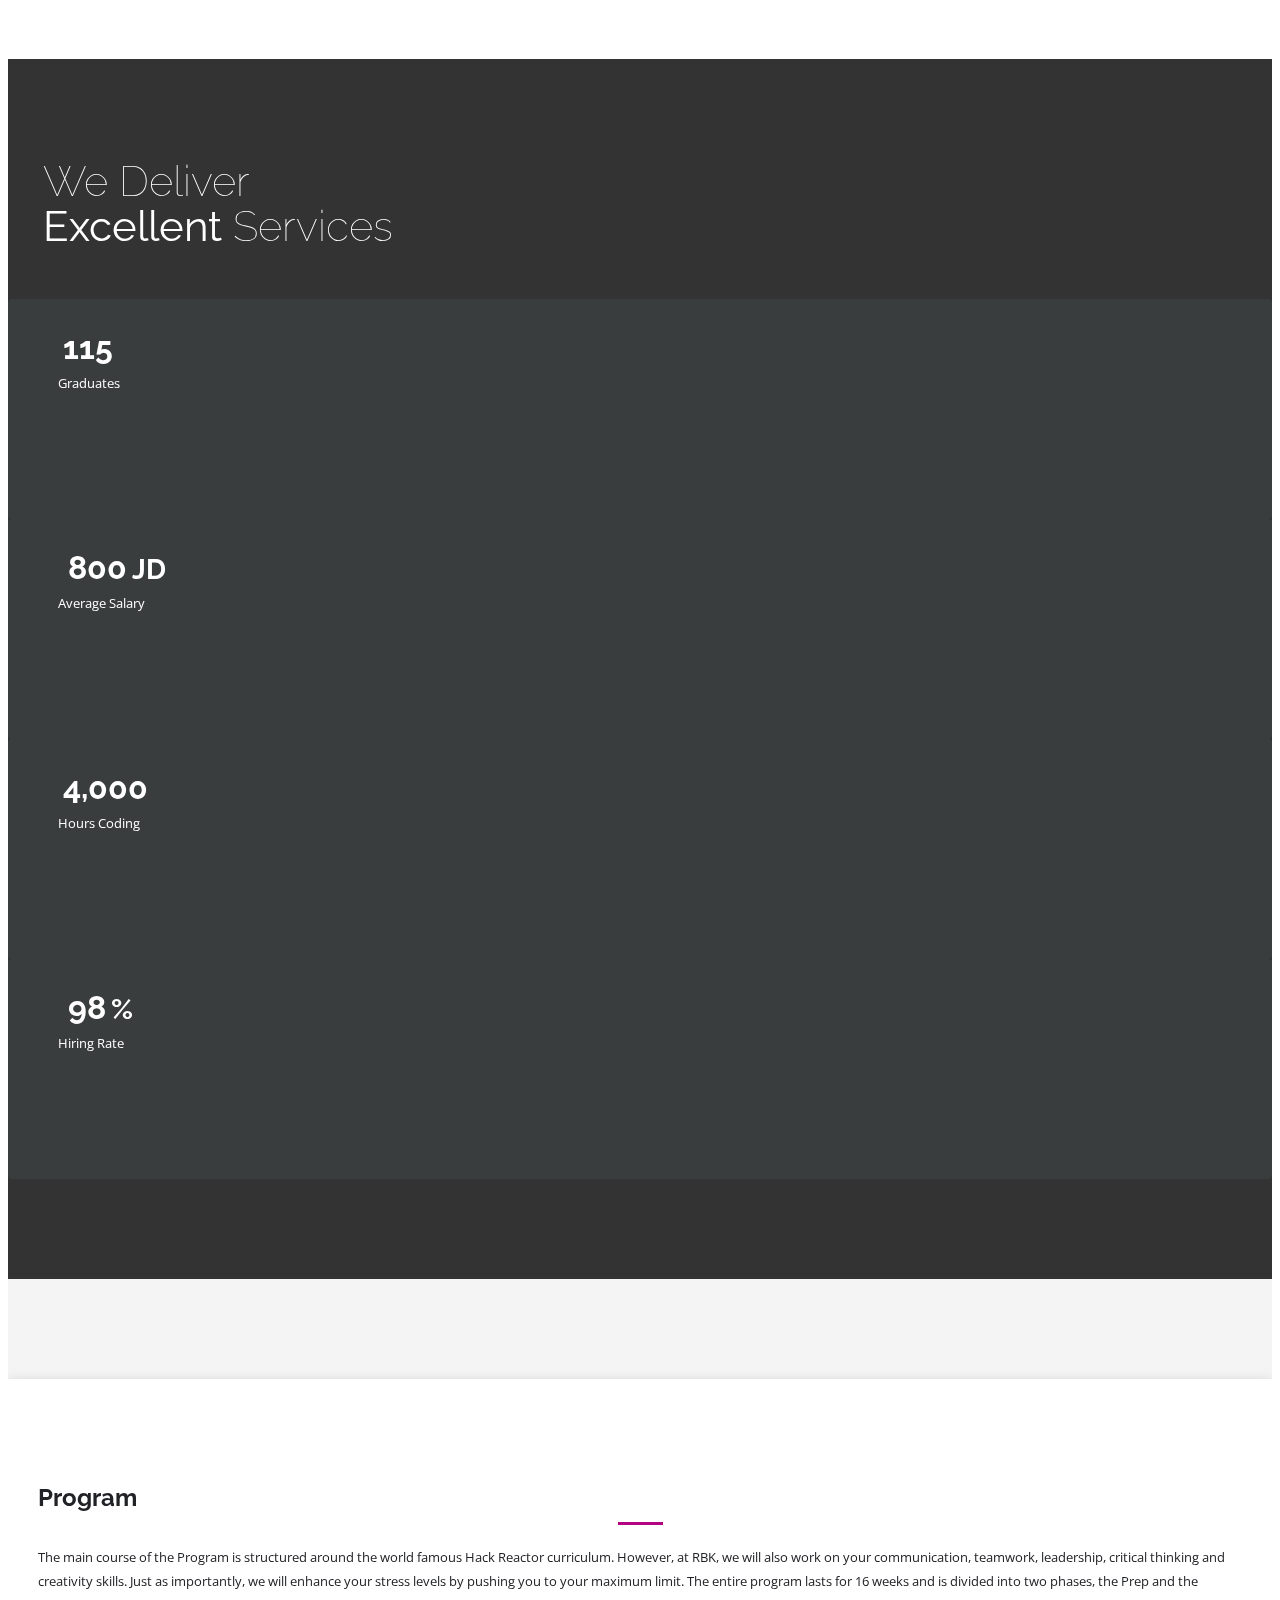
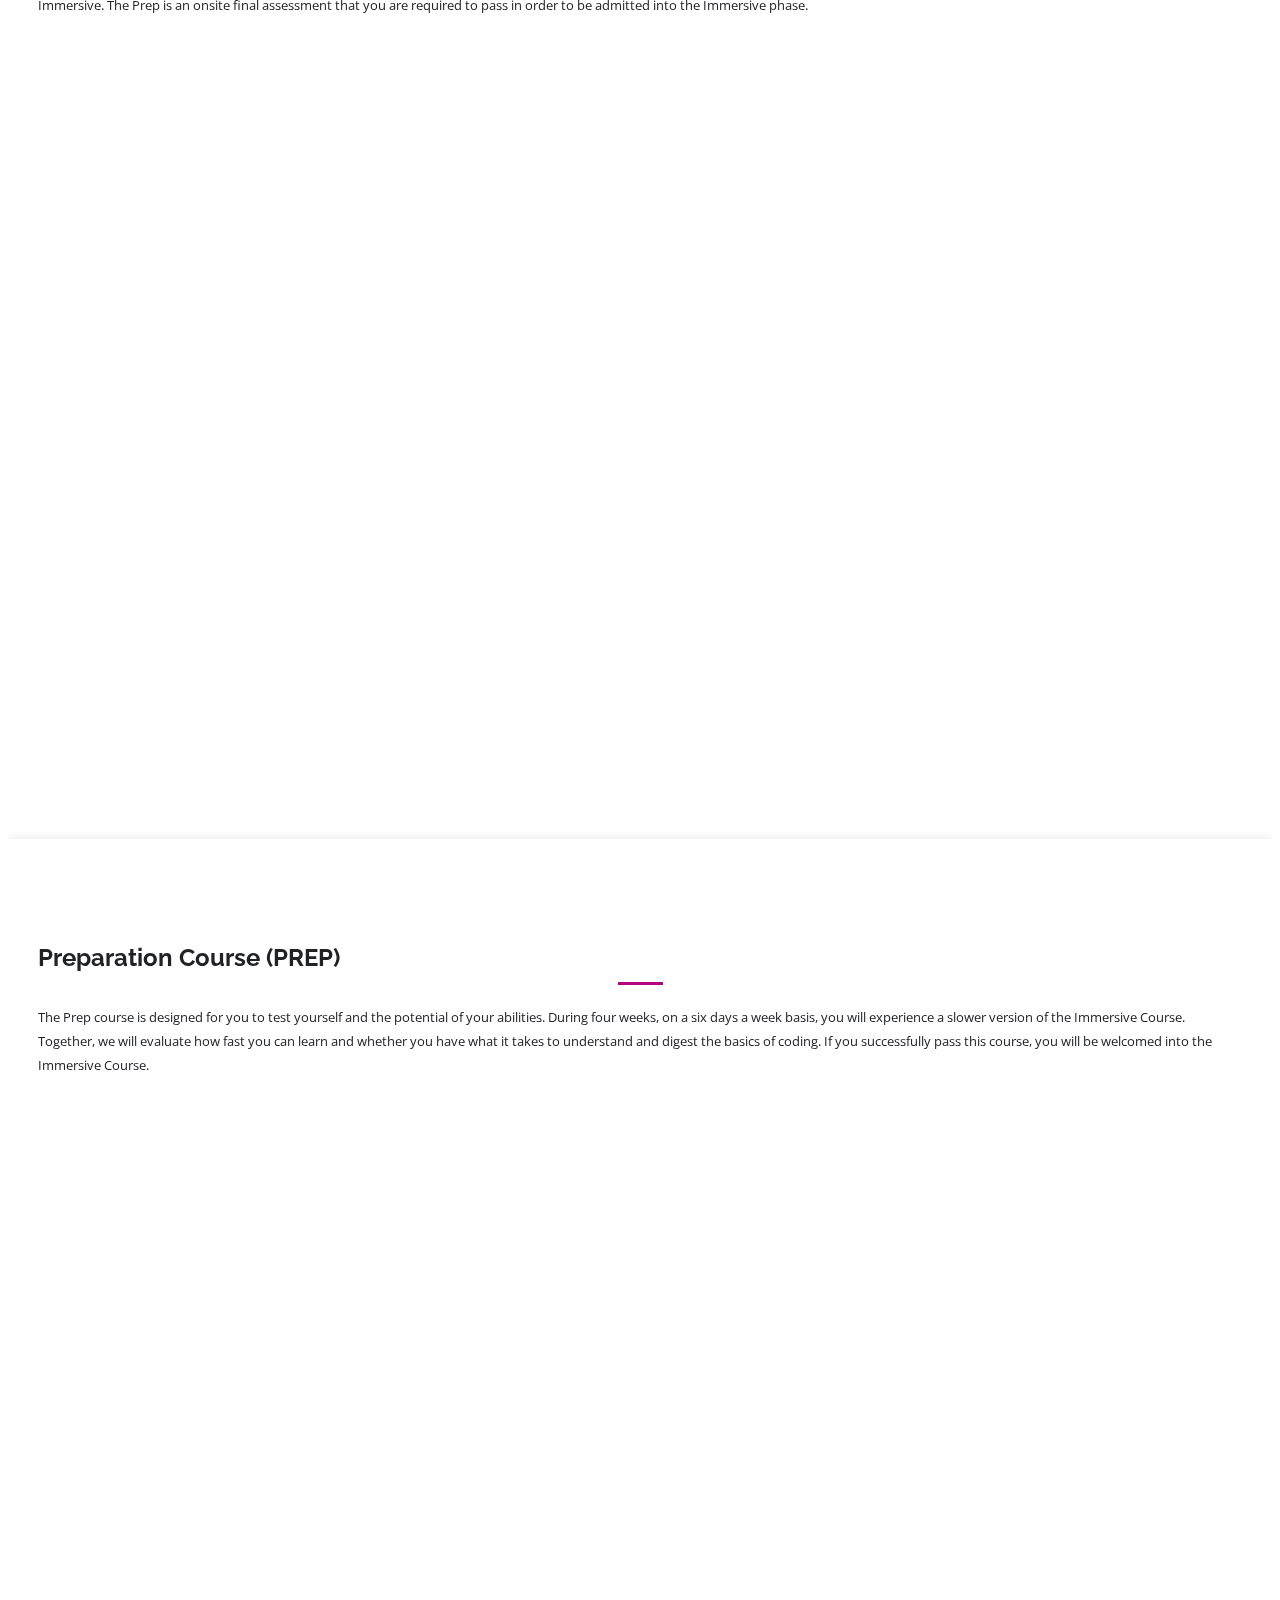
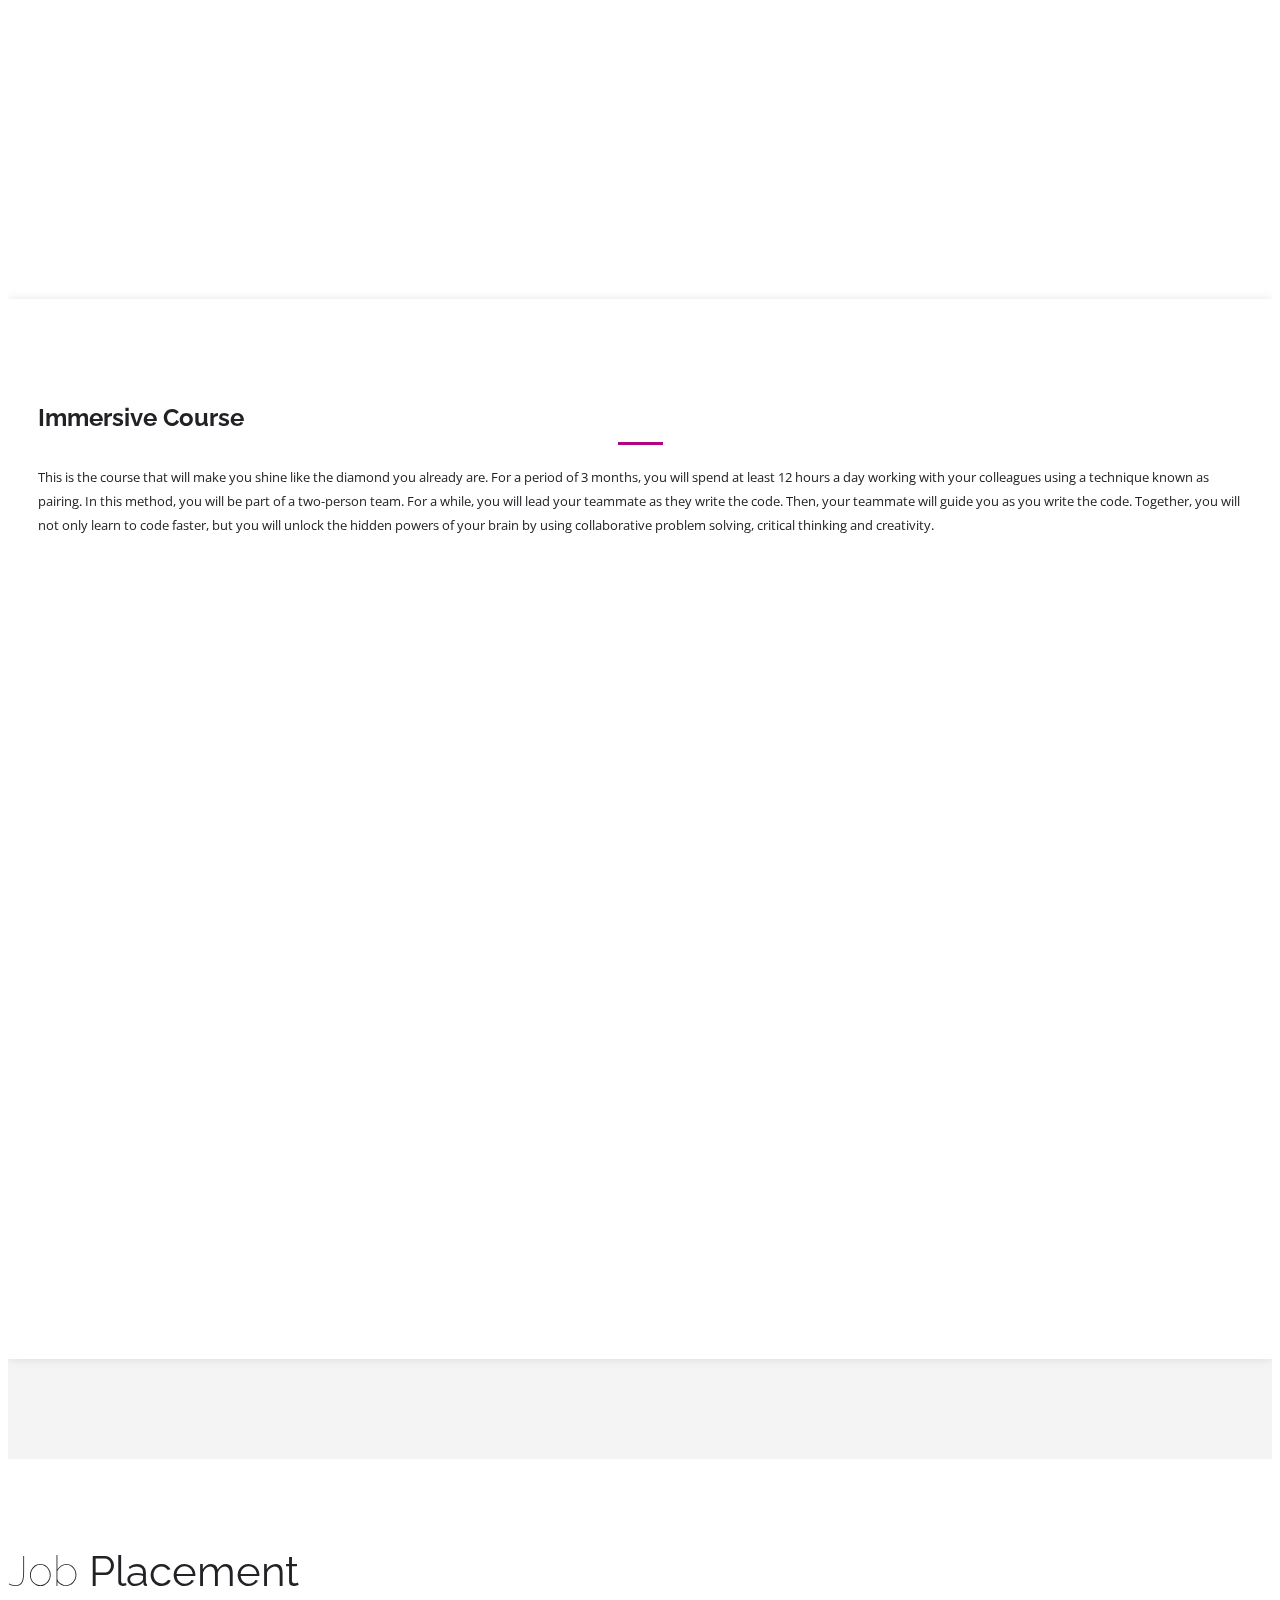
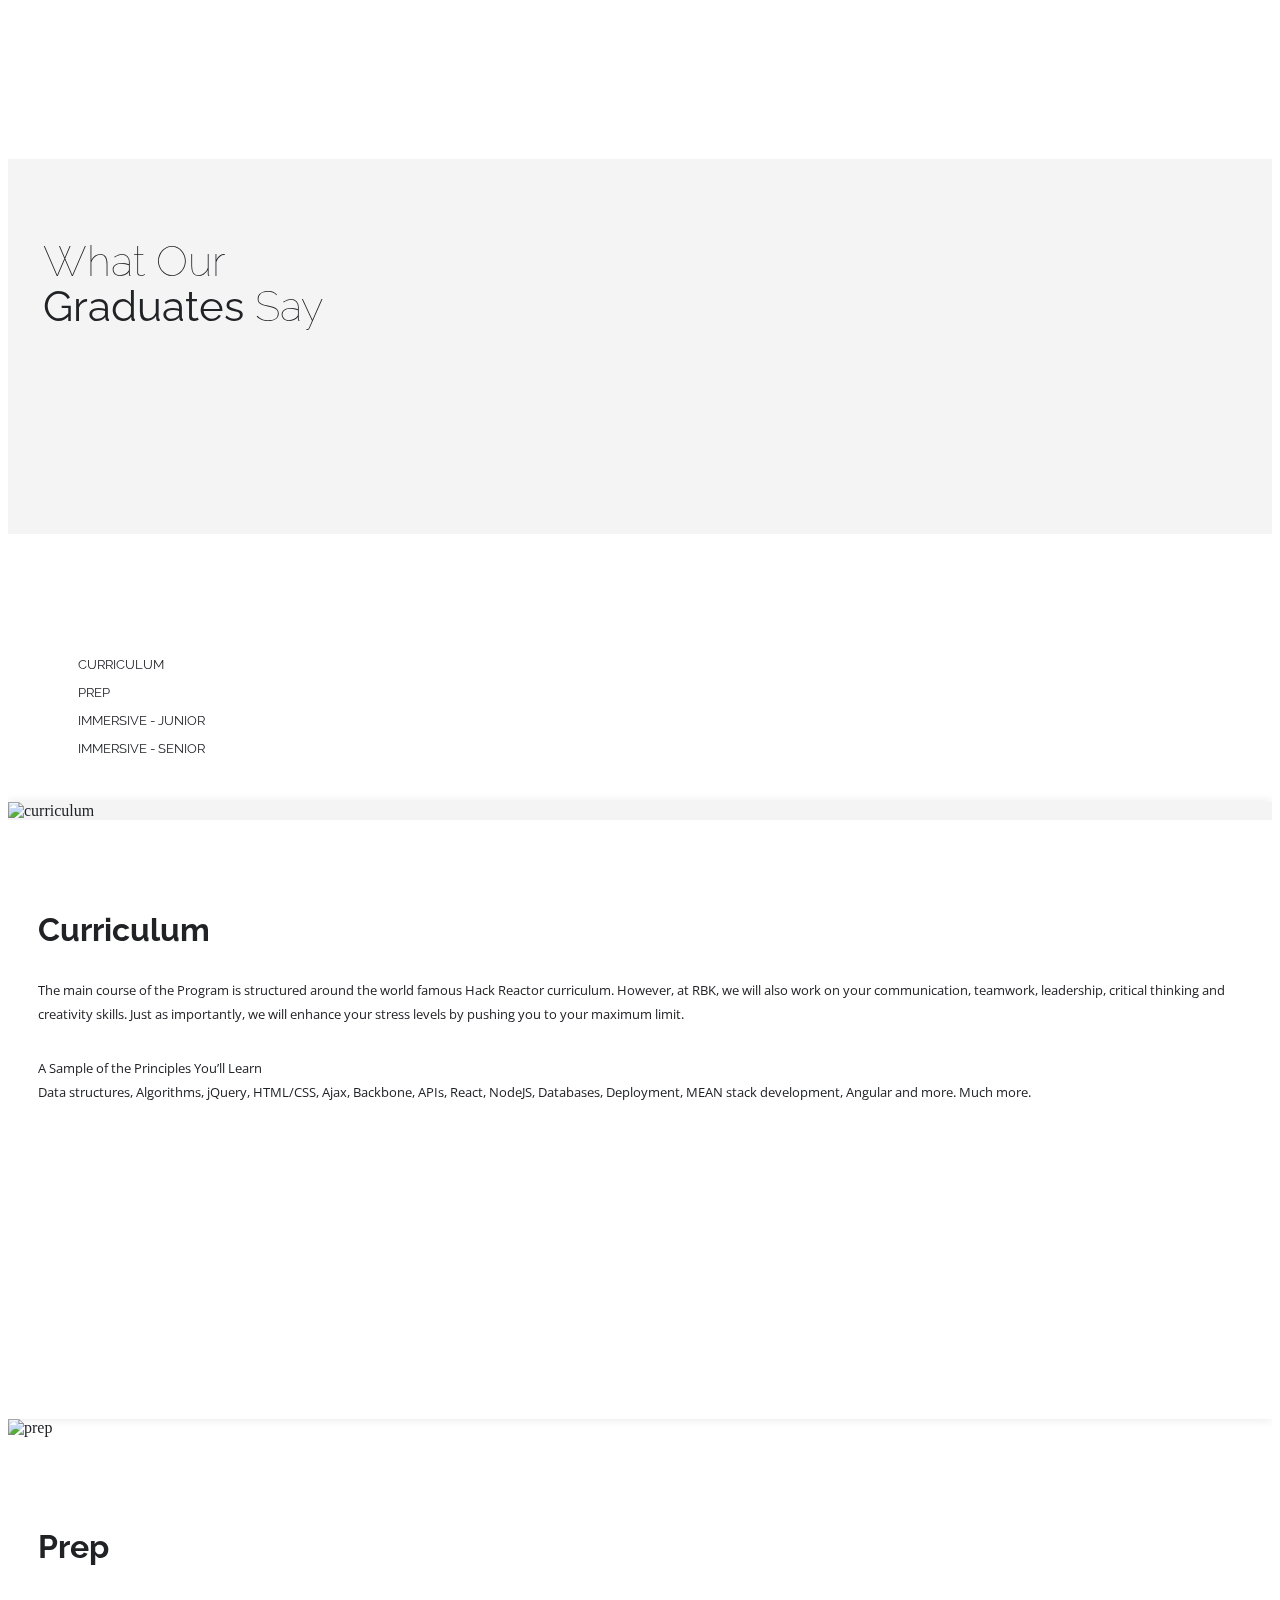
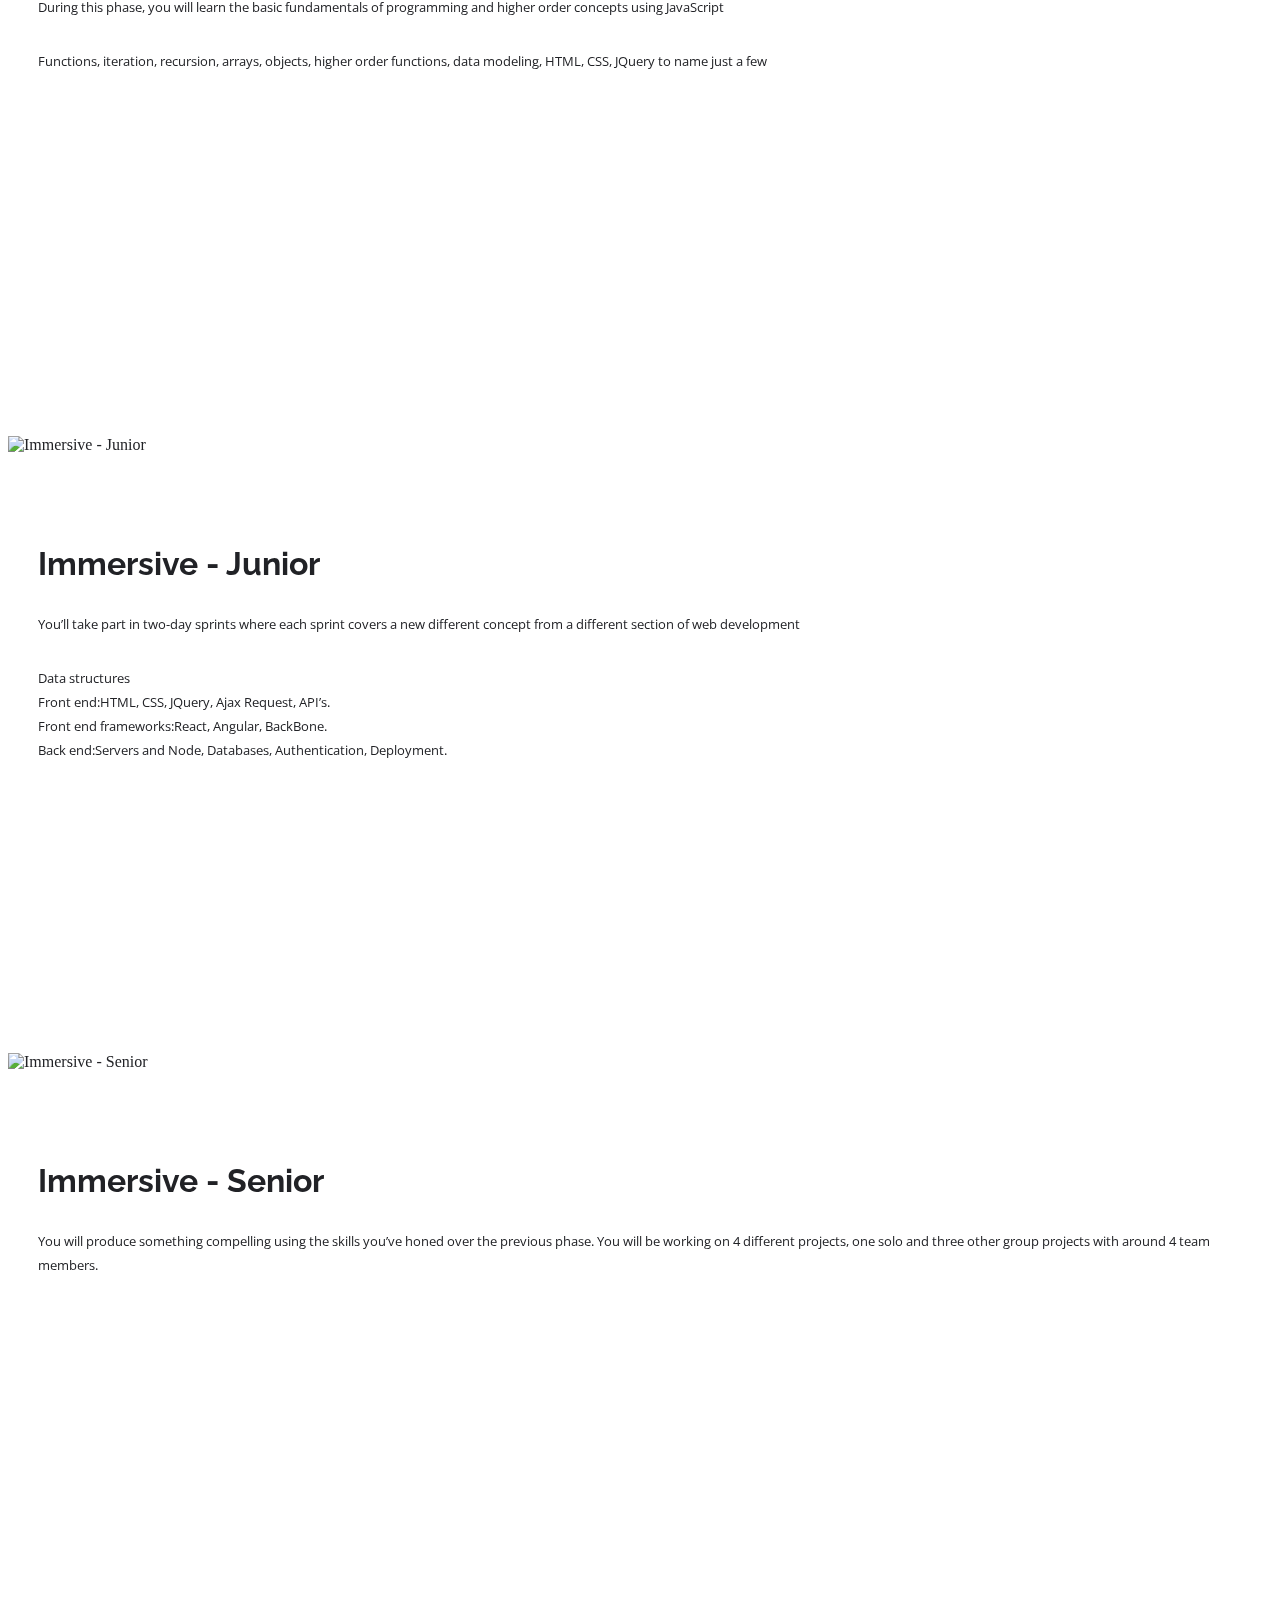
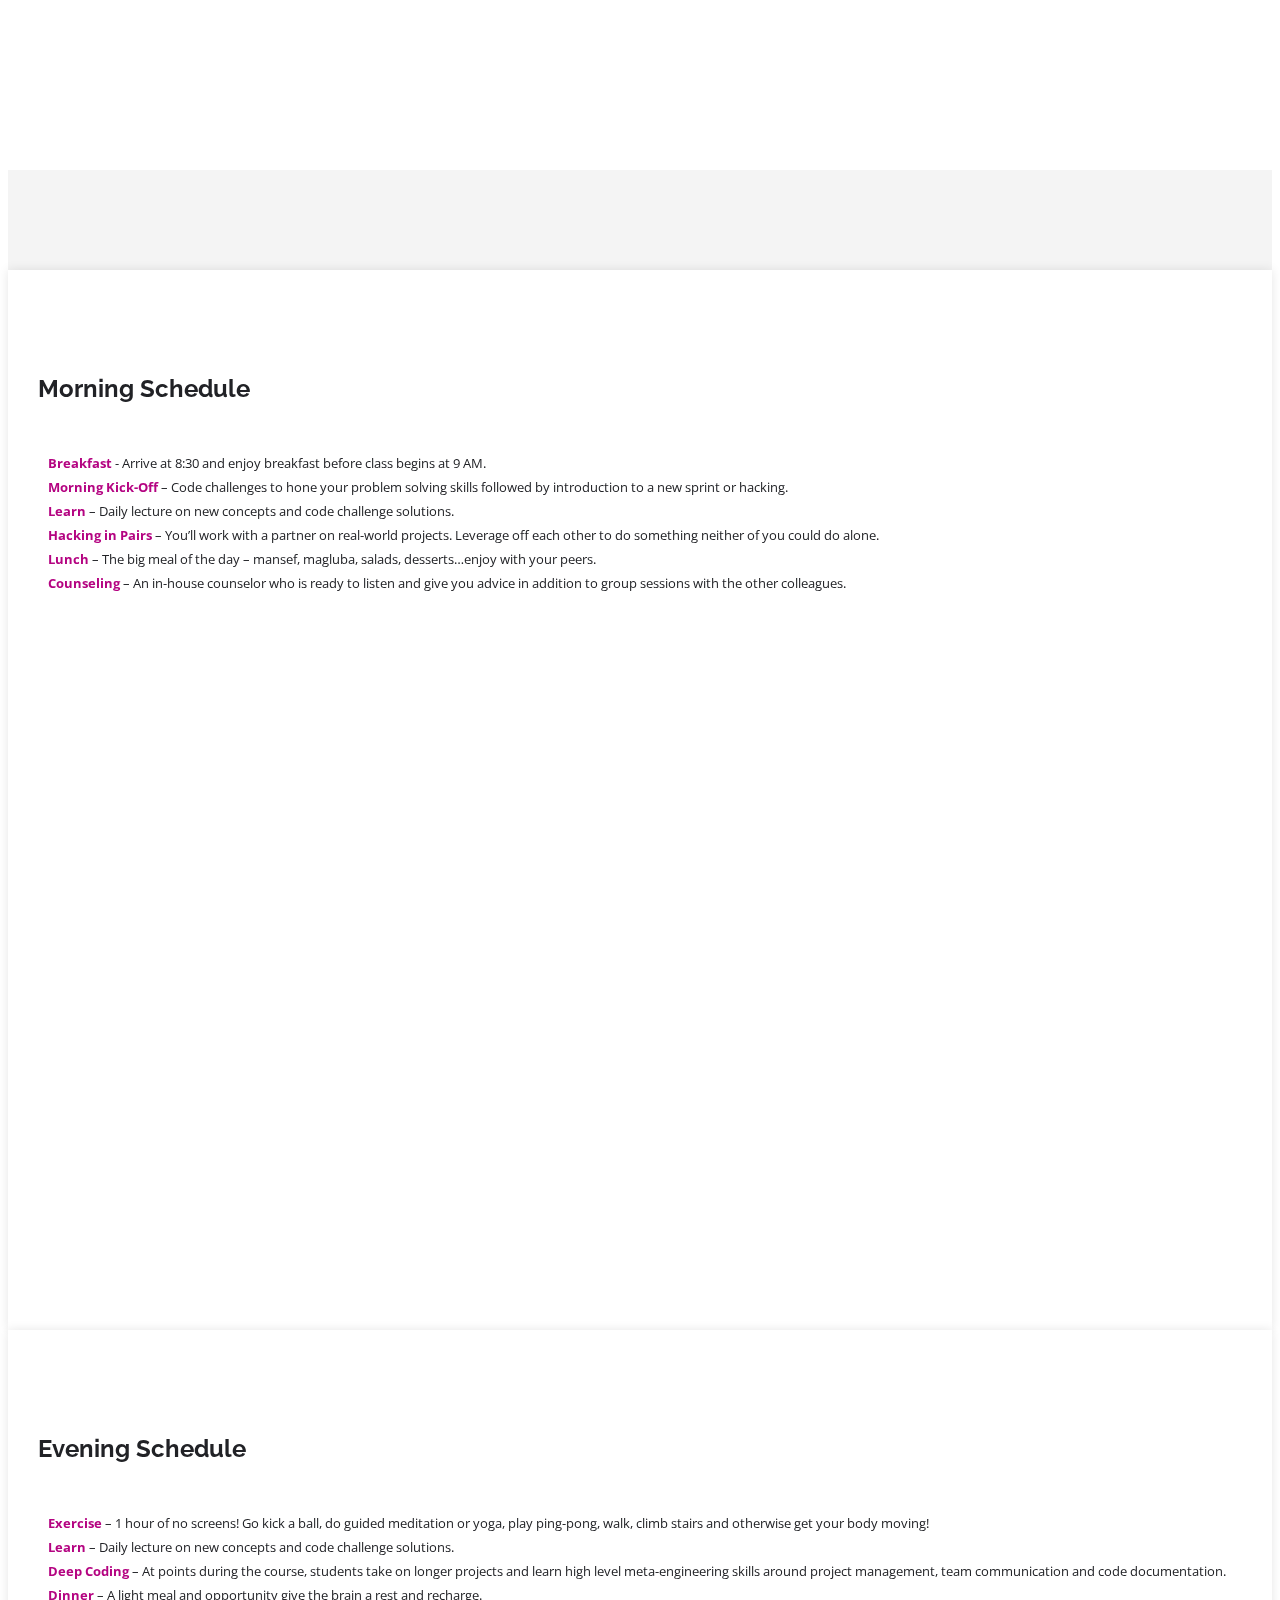
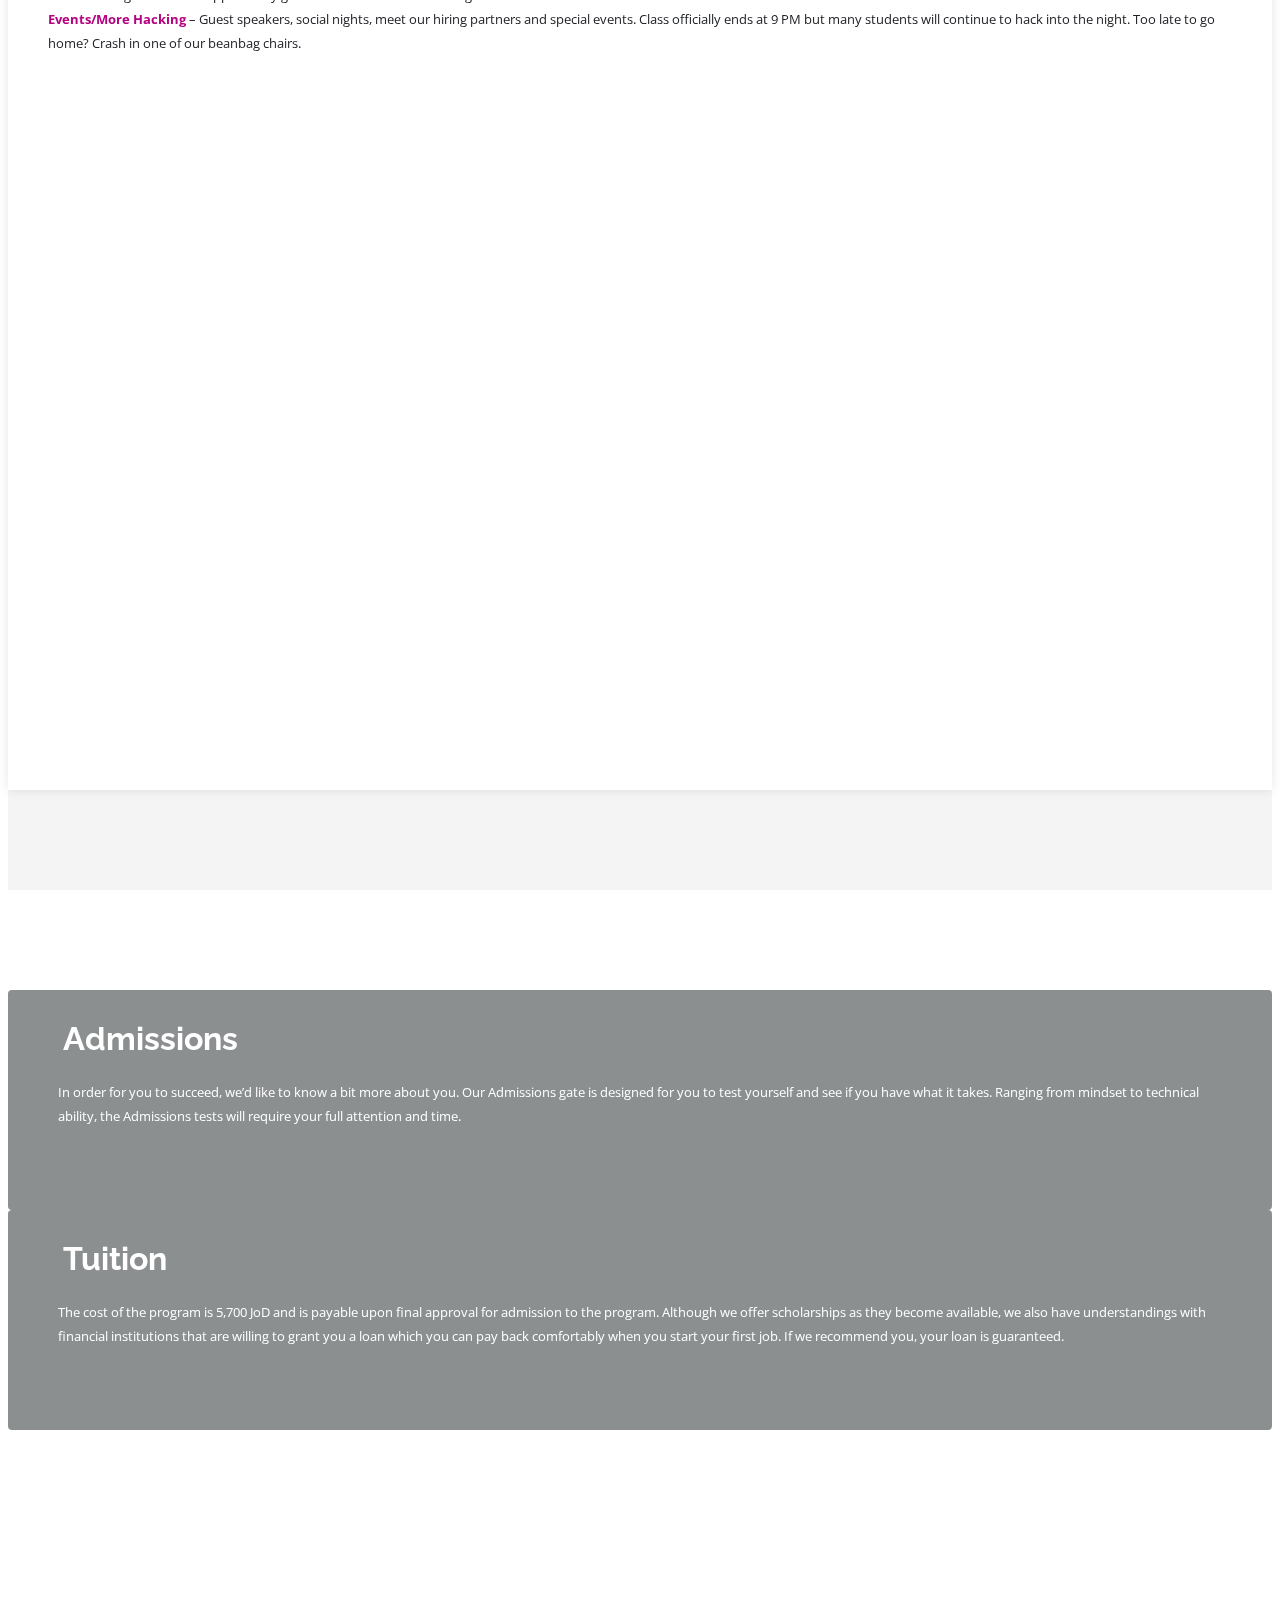
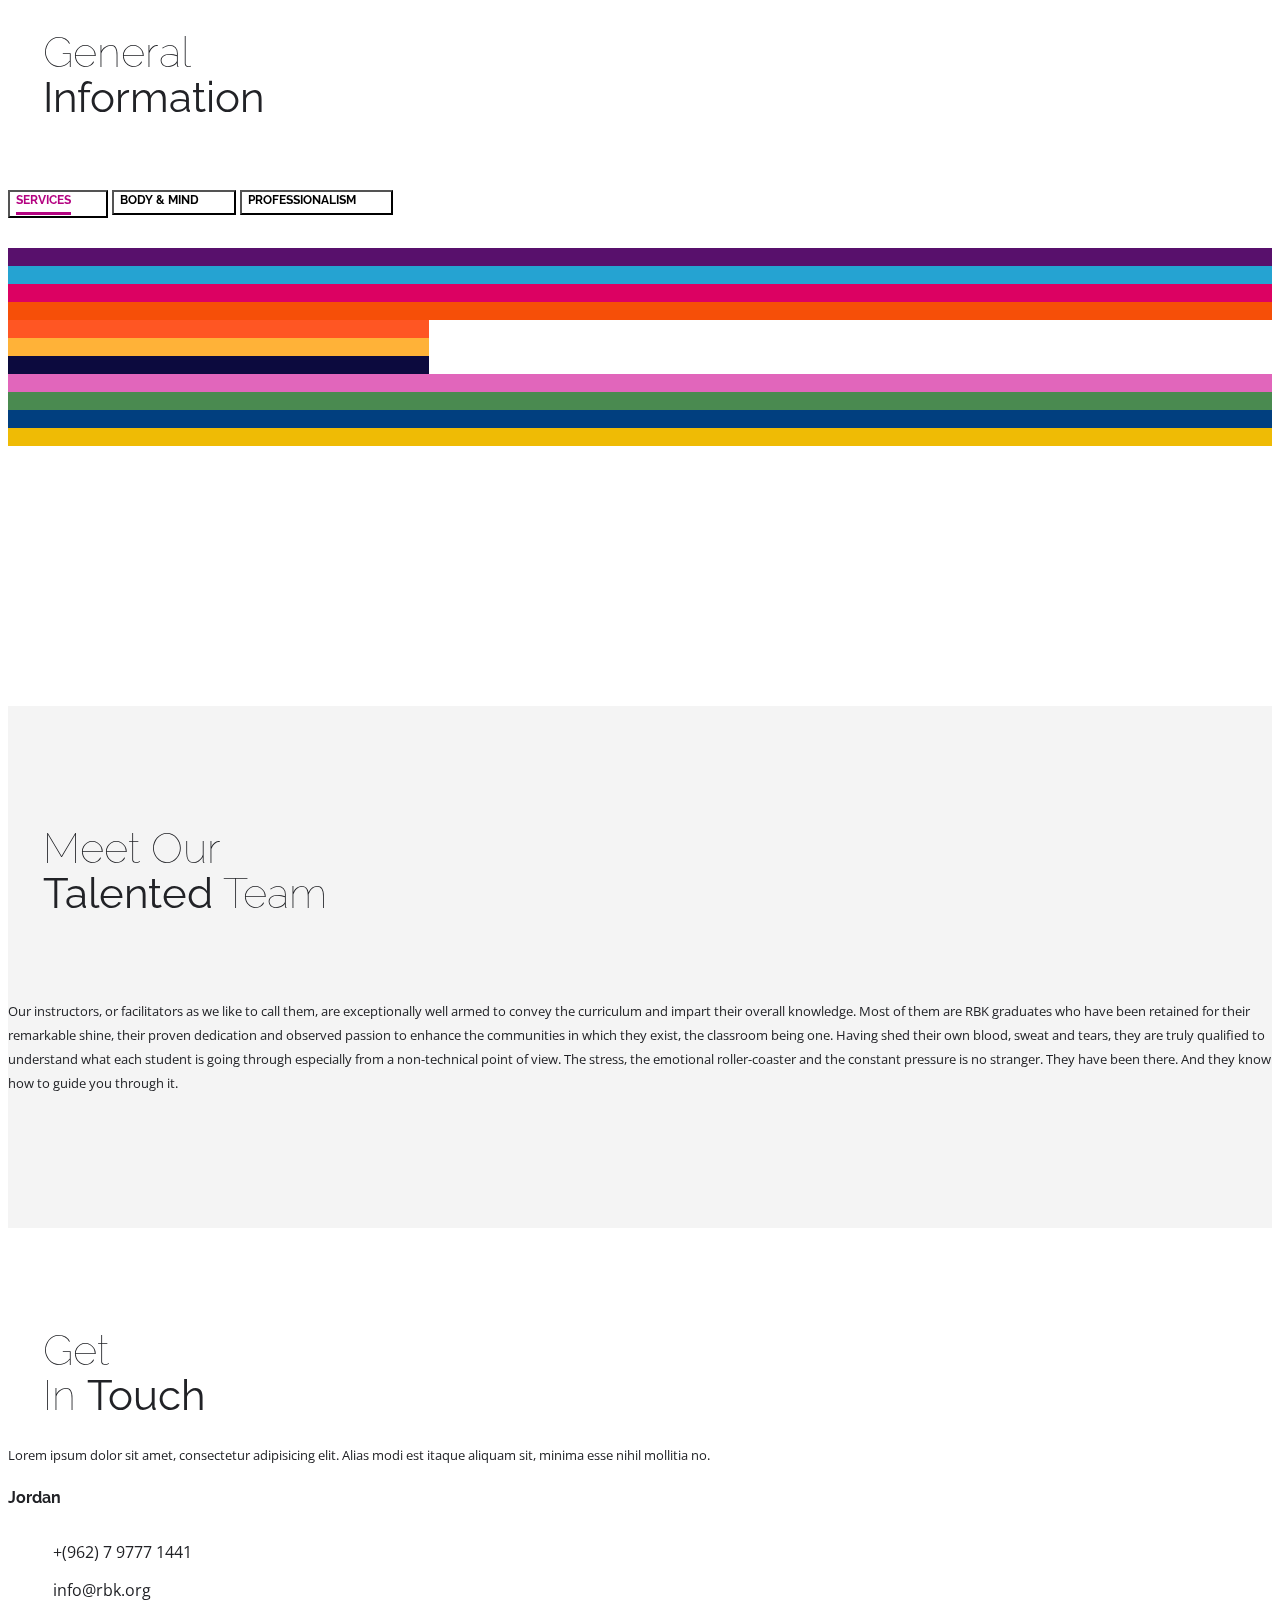
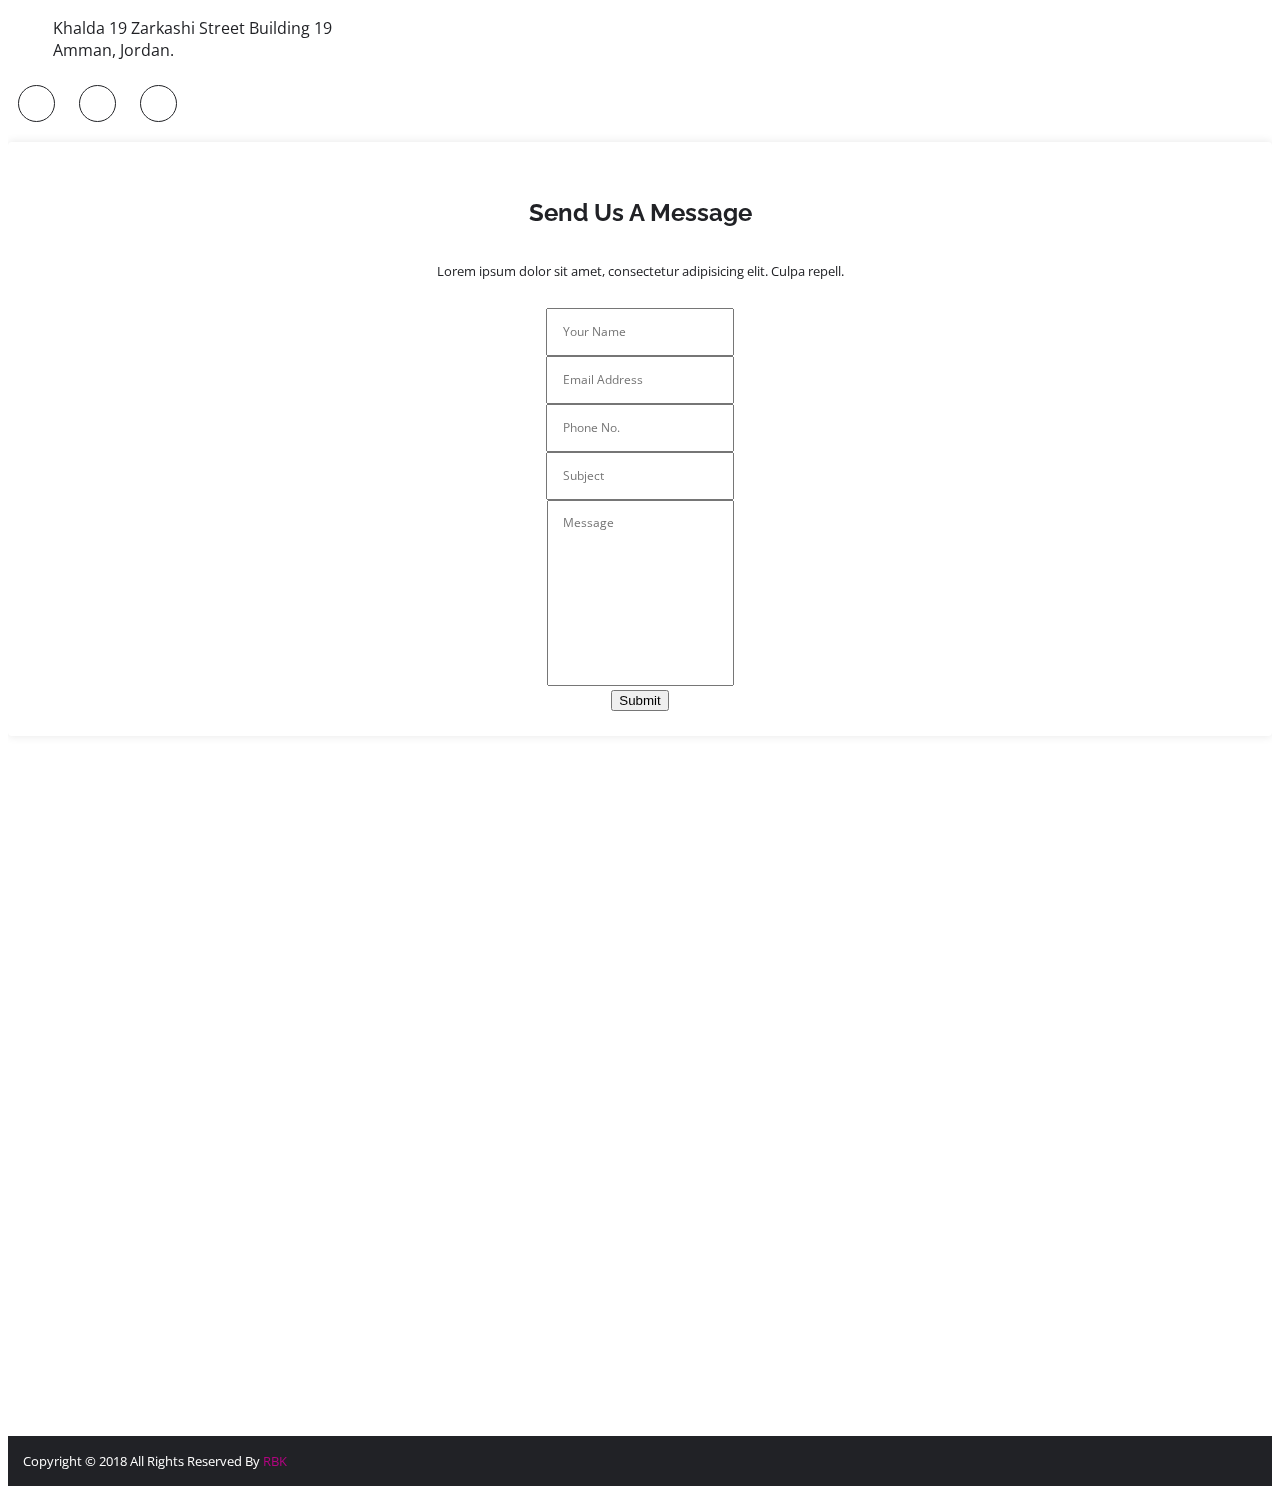
==== commit d59a80d9: "changing program text" ====
--- a/index.html
+++ b/index.html
@@ -187,7 +187,7 @@
     <!-- Home Ends -->
 
     <!-- About -->
-    <section id="about">
+    <section id="about" style="background: #fff">
 
         <!-- About 01 -->
         <div id="about-01">
@@ -316,11 +316,11 @@
 
             </div>
 
-        </section>
+        </section >
         <!-- Stats Ends -->
 
         <!-- About 02 -->
-        <div id="about-02">
+        <div id="about-02" style="background: #f4f4f4">
 
             <div class="content-box-md">
 
@@ -334,9 +334,7 @@
                                 <i class="fa fa-rocket"></i>
                                 <h3>Program</h3>
                                 <hr>
-                                <p>RBK’s Xtreme Learning Program will make you a confident, autonomous and fully
-                                    capable software engineer. Our curriculum is always under revision to make sure
-                                    that you are armed with the latest techniques and technologies.
+                                <p>The main course of the Program is structured around the world famous Hack Reactor curriculum. However, at RBK, we will also work on your communication, teamwork, leadership, critical thinking and creativity skills. Just as importantly, we will enhance your stress levels by pushing you to your maximum limit. The entire program lasts for 16 weeks and is divided into two phases, the Prep and the Immersive. The Prep is an onsite final assessment that you are required to pass in order to be admitted into the Immersive phase.
                                 </p>
                             </div>
 
@@ -352,7 +350,7 @@
                                     slower version of the Immersive Course. Together, we will evaluate how fast you can
                                     learn and whether you have what it takes to understand and digest the basics of
                                     coding. If you successfully pass this course, you will be welcomed into the
-                                    Immersive Course.
+                                    Immersive Course.<br><br><br> 
                                 </p>
                             </div>
 
@@ -388,7 +386,7 @@
     <!-- About Ends -->
 
     <!-- Clients -->
-    <section id="clients">
+    <section id="clients" style="background: #fff">
 
         <div class="content-box-sm">
 
@@ -427,7 +425,7 @@
     <!-- Clients Ends -->
 
     <!-- Testimonials -->
-    <section id="testimonials">
+    <section id="testimonials" style="background: #f4f4f4" >
 
         <div class="container">
 
@@ -435,7 +433,7 @@
 
                 <div class="col-md-4 col-sm-4 wow slideInLeft" >
                     <div class="vertical-heading" >
-                        <h2>What Our <br><strong>Customers</strong> Say</h2>
+                        <h2>What Our <br><strong>Graduates</strong> Say</h2>
                     </div>
                 </div>
 
@@ -510,8 +508,8 @@
 
                         <div class="container">
                             <div class="row">
-                                <div class="col-md-6">
-                                    <img src="img/services/React-icon.svg" alt="prep">
+                                <div class="col-md-6 prep">
+                                    <img src="img/services/prep-image.png" alt="prep">
                                 </div>
                                 <div class="col-md-6">
                                     <div class="tab-bg">
@@ -536,8 +534,8 @@
 
                         <div class="container">
                             <div class="row">
-                                <div class="col-md-6 angular-logo">
-                                    <img src="img/services/angular.svg" alt="Immersive - Junior">
+                                <div class="col-md-6 junior">
+                                    <img src="img/services/immersive-junior-image.png" alt="Immersive - Junior">
                                 </div>
                                 <div class="col-md-6">
                                     <div class="tab-bg">
@@ -594,7 +592,7 @@
     <!-- Services Ends -->
 
     <!-- About 02 -->
-    <div id="about-02">
+    <div id="about-02" style="background: #f4f4f4">
 
         <div class="content-box-md">
 
@@ -764,7 +762,7 @@
     <!-- Stats Ends -->
 
     <!-- Portfolio -->
-    <section id="portfolio">
+    <section id="portfolio" style="background: #fff">
 
         <div class="content-box-md">
 
@@ -1102,7 +1100,7 @@
 
 
     <!-- Team -->
-    <section id="team">
+    <section id="team" style="background: #f4f4f4">
 
         <div class="content-box-lg">
 
@@ -1191,7 +1189,7 @@
 
 
     <!-- Contact -->
-    <section id="contact">
+    <section id="contact" style="background: #fff">
 
         <div class="content-box-md">
 
@@ -1226,8 +1224,9 @@
 
                             <ul class="social-list">
                                 <li><a href="https://www.facebook.com/RBK.org/" target="_blank"><i class="fa fa-facebook"></i></a></li>
-                                <li><a href="#"><i class="fa fa-twitter"></i></a></li>
-                                <li><a href="#"><i class="fa fa-google-plus"></i></a></li>
+                                <li><a href="https://twitter.com/ReBootKAMP/" target="_blank"><i class="fa fa-twitter"></i></a></li>
+                                <li><a href="https://www.linkedin.com/company/rebootkamp/" target="_blank"><i class="fa fa-linkedin"></i></a></li>
+                            
                             </ul>
 
                         </div>
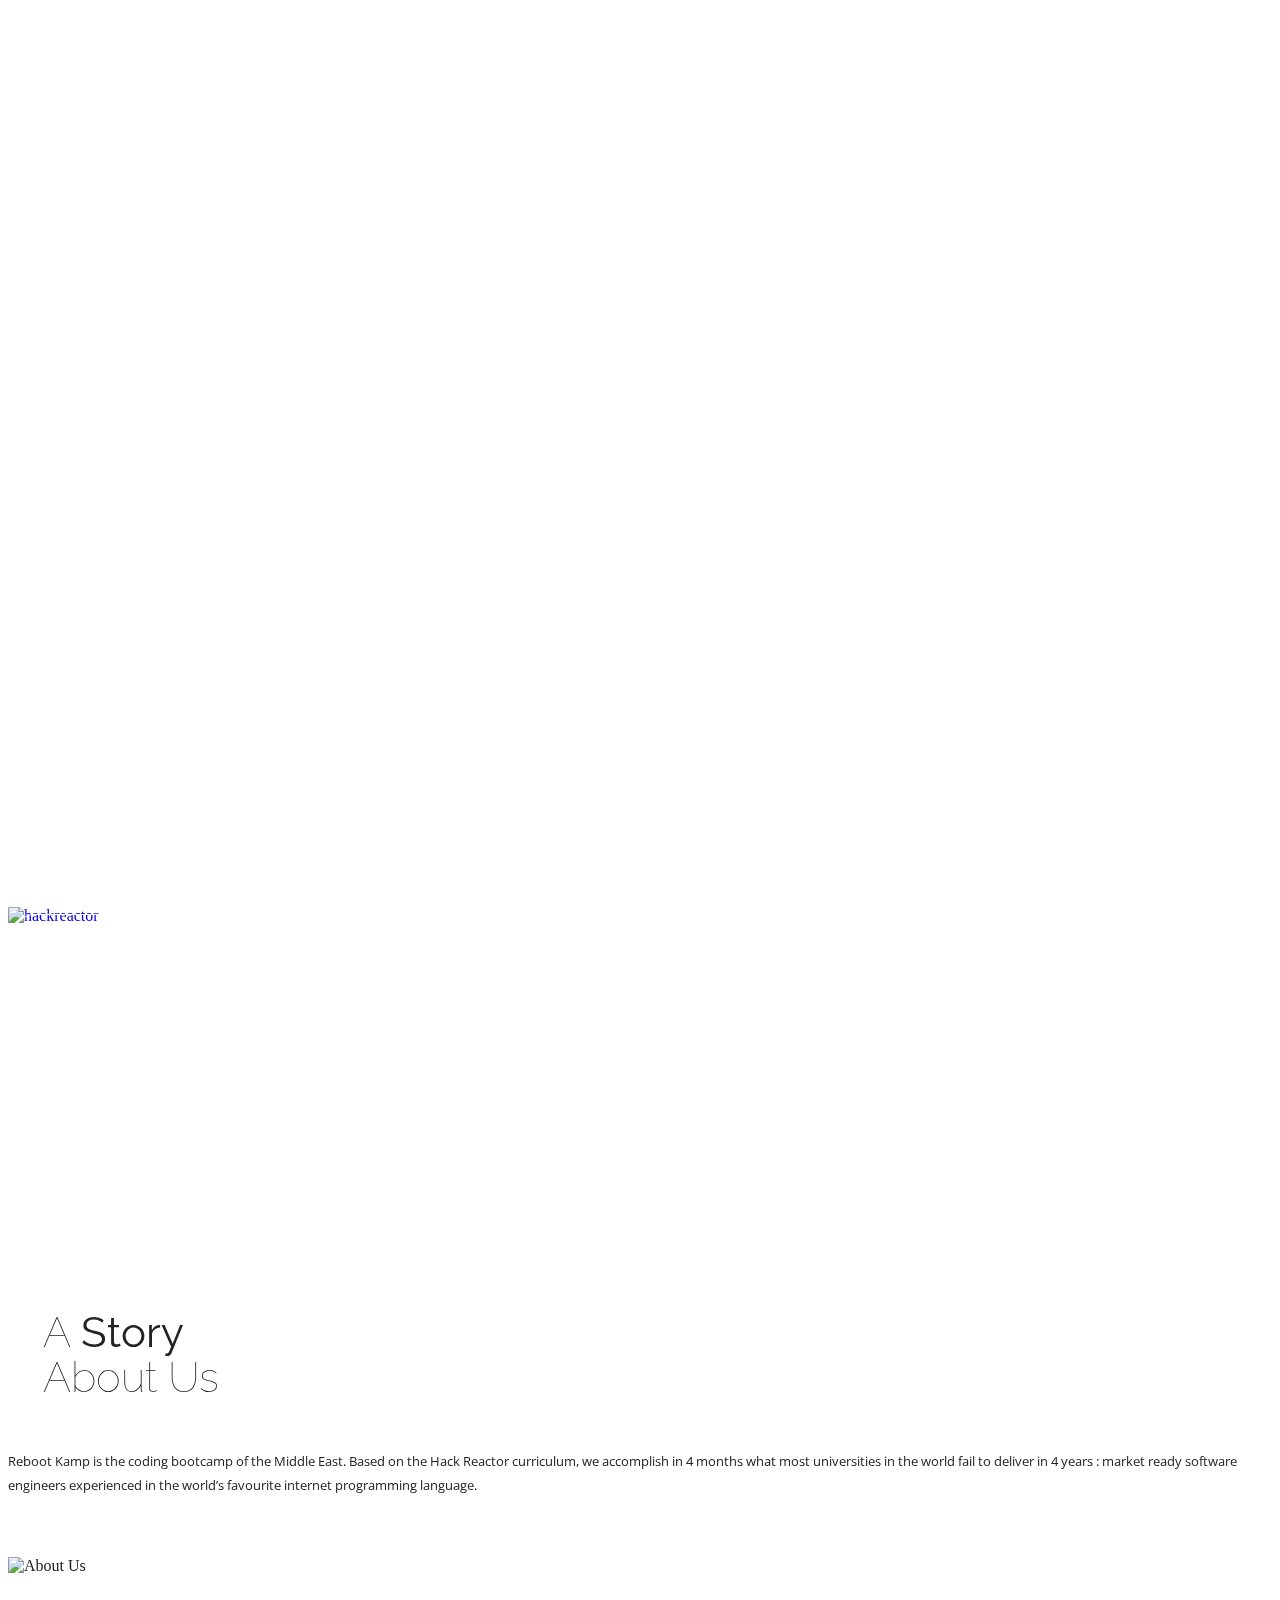
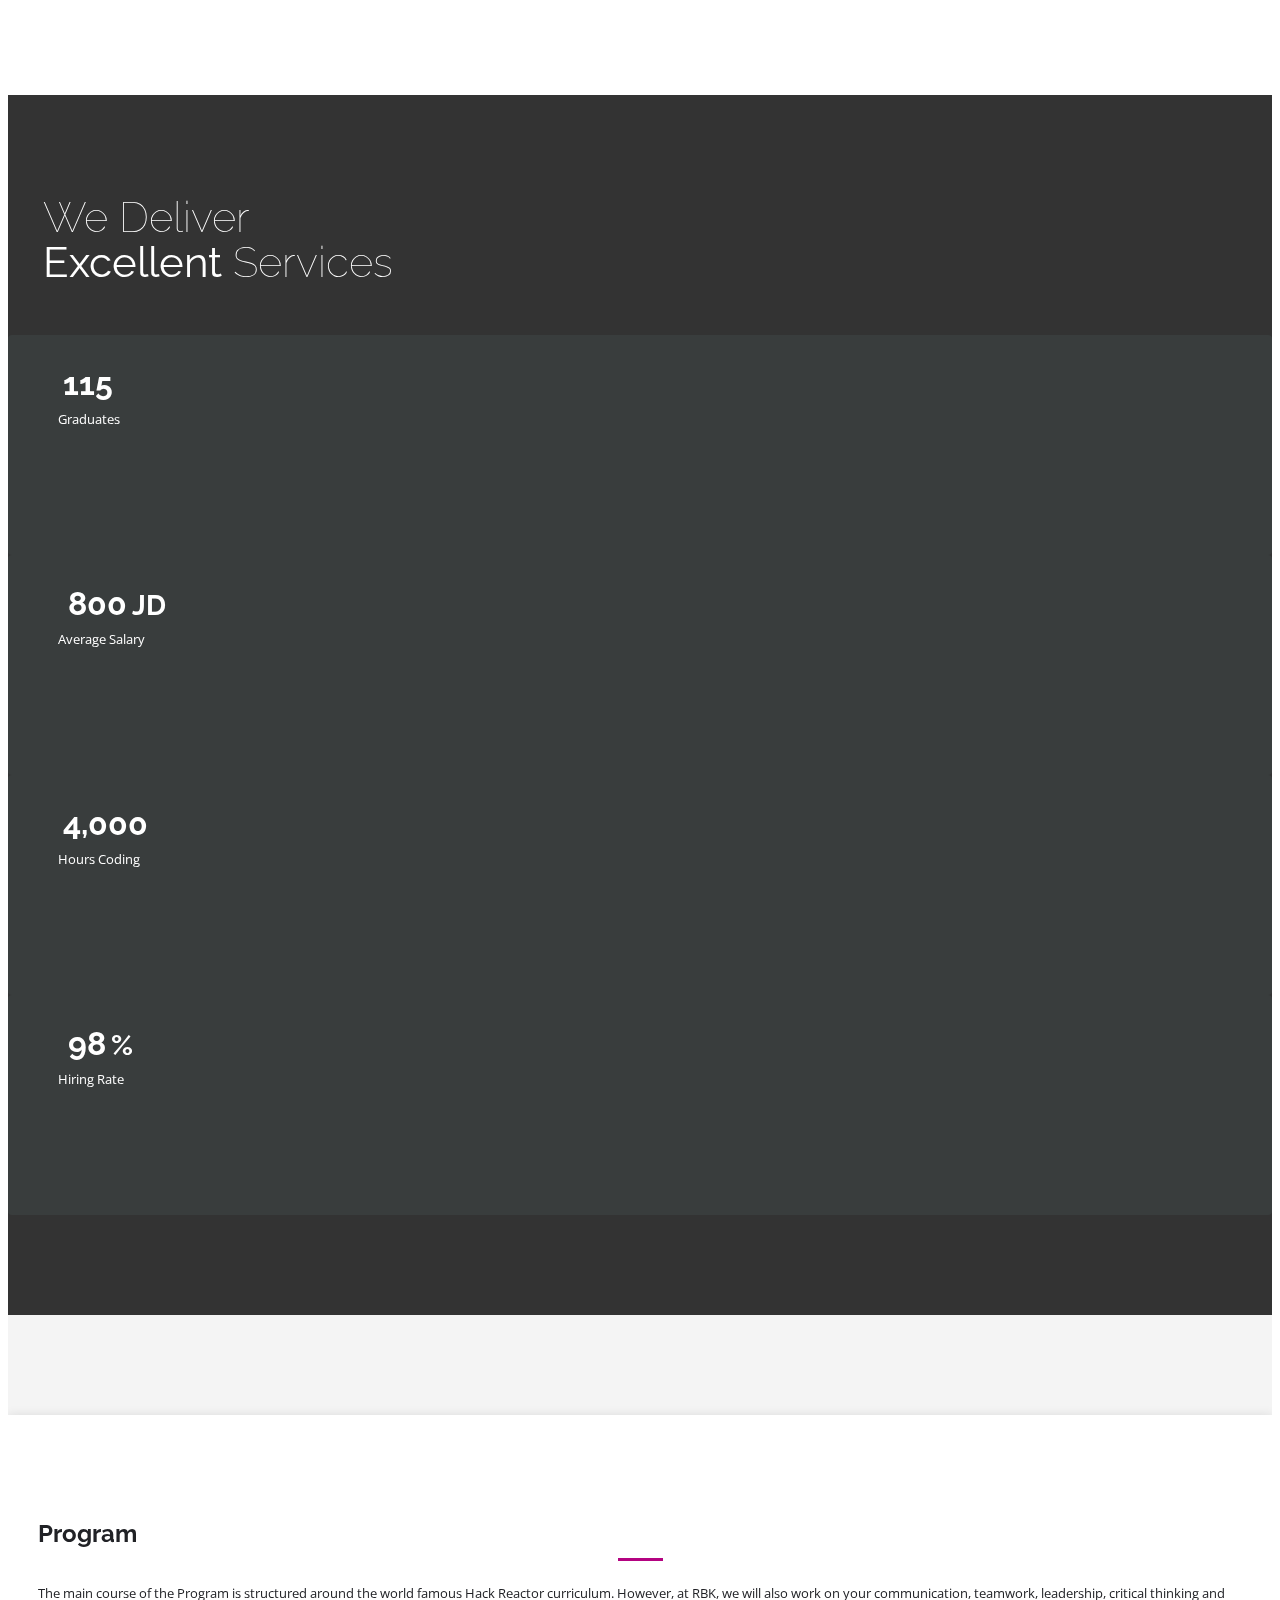
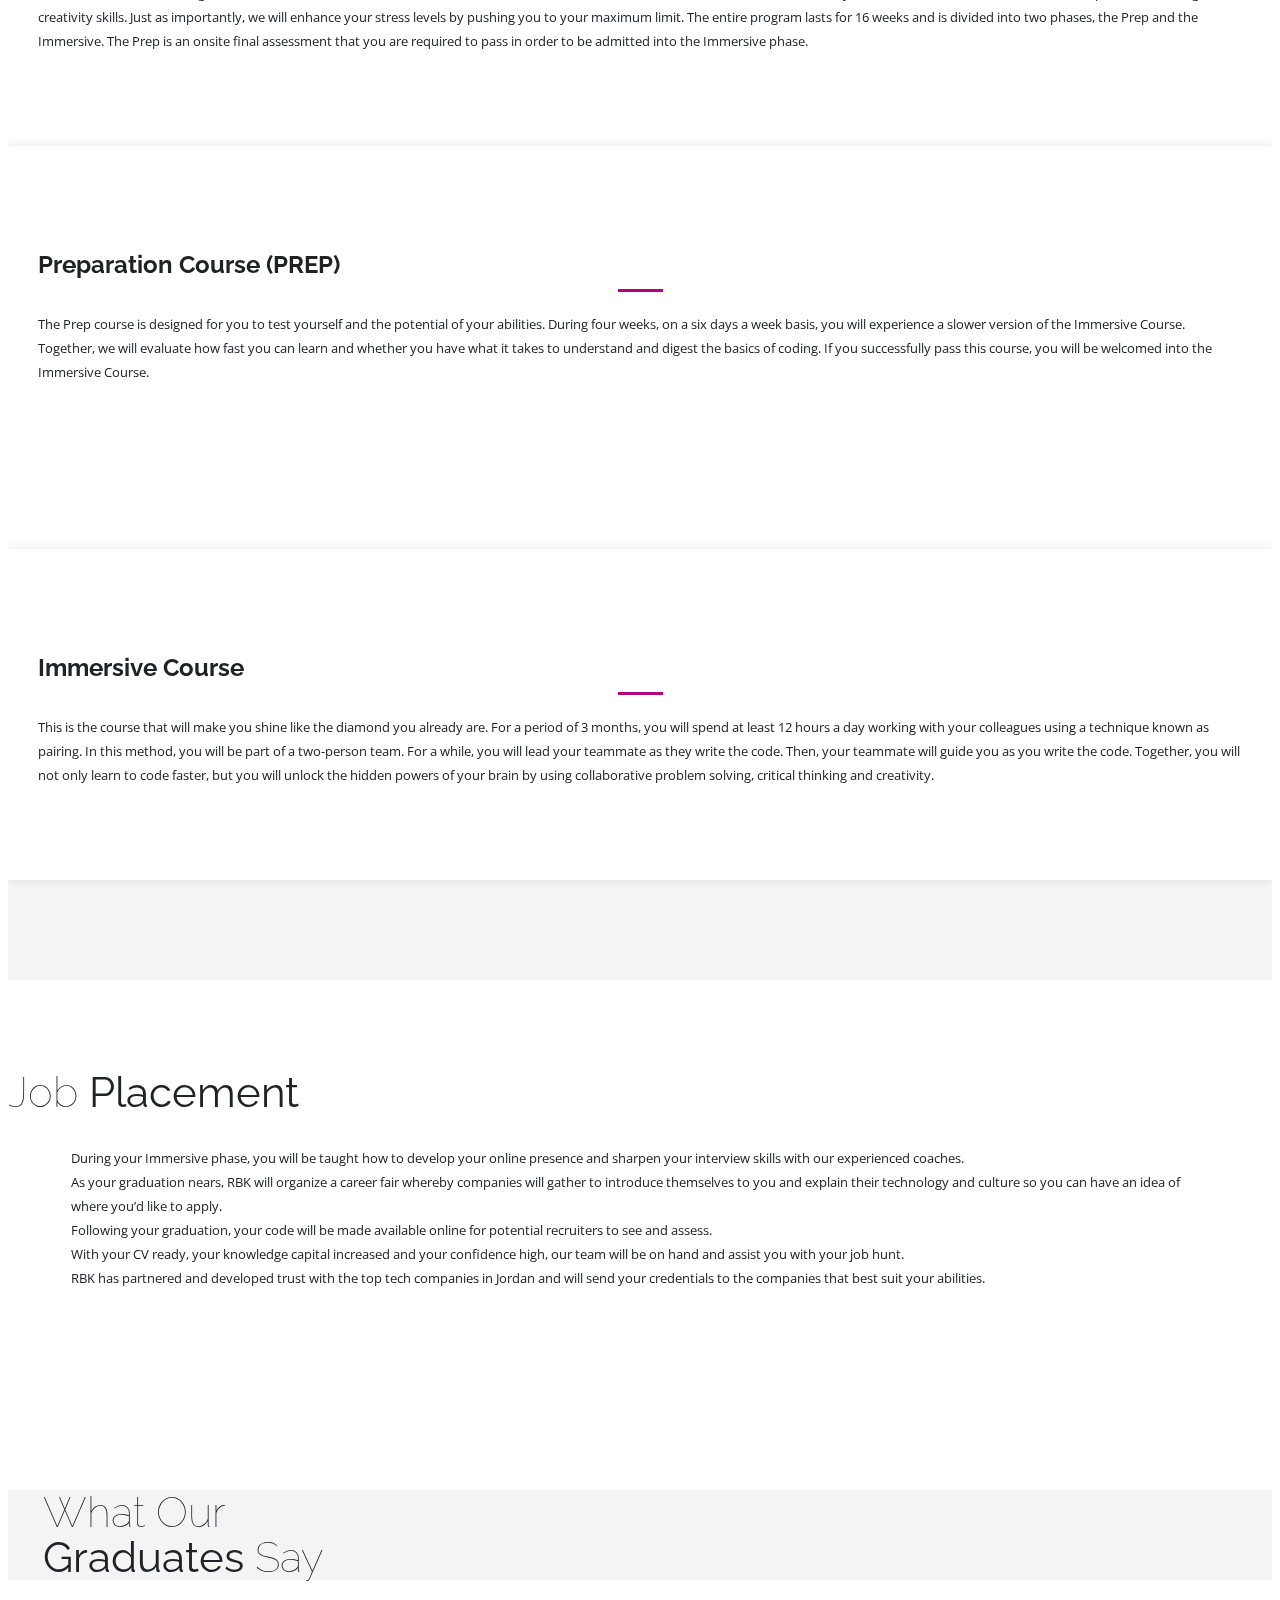
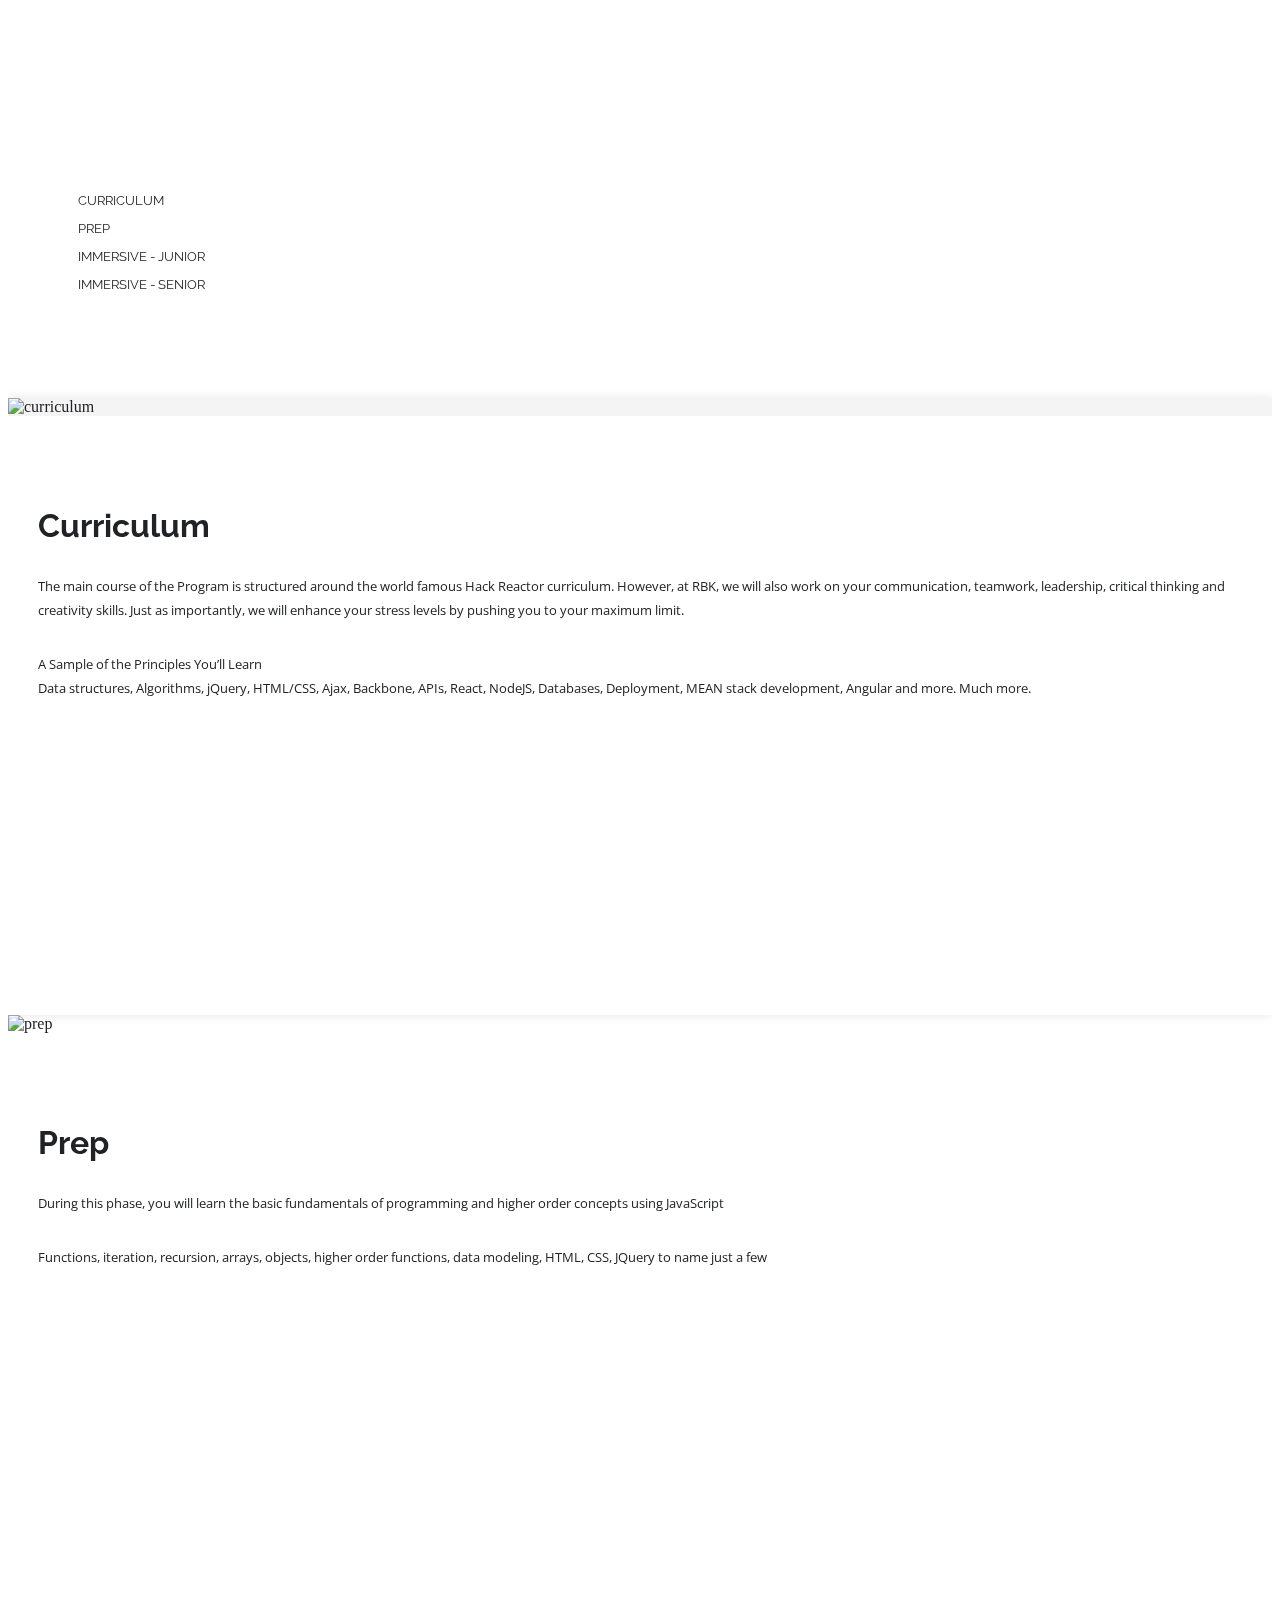
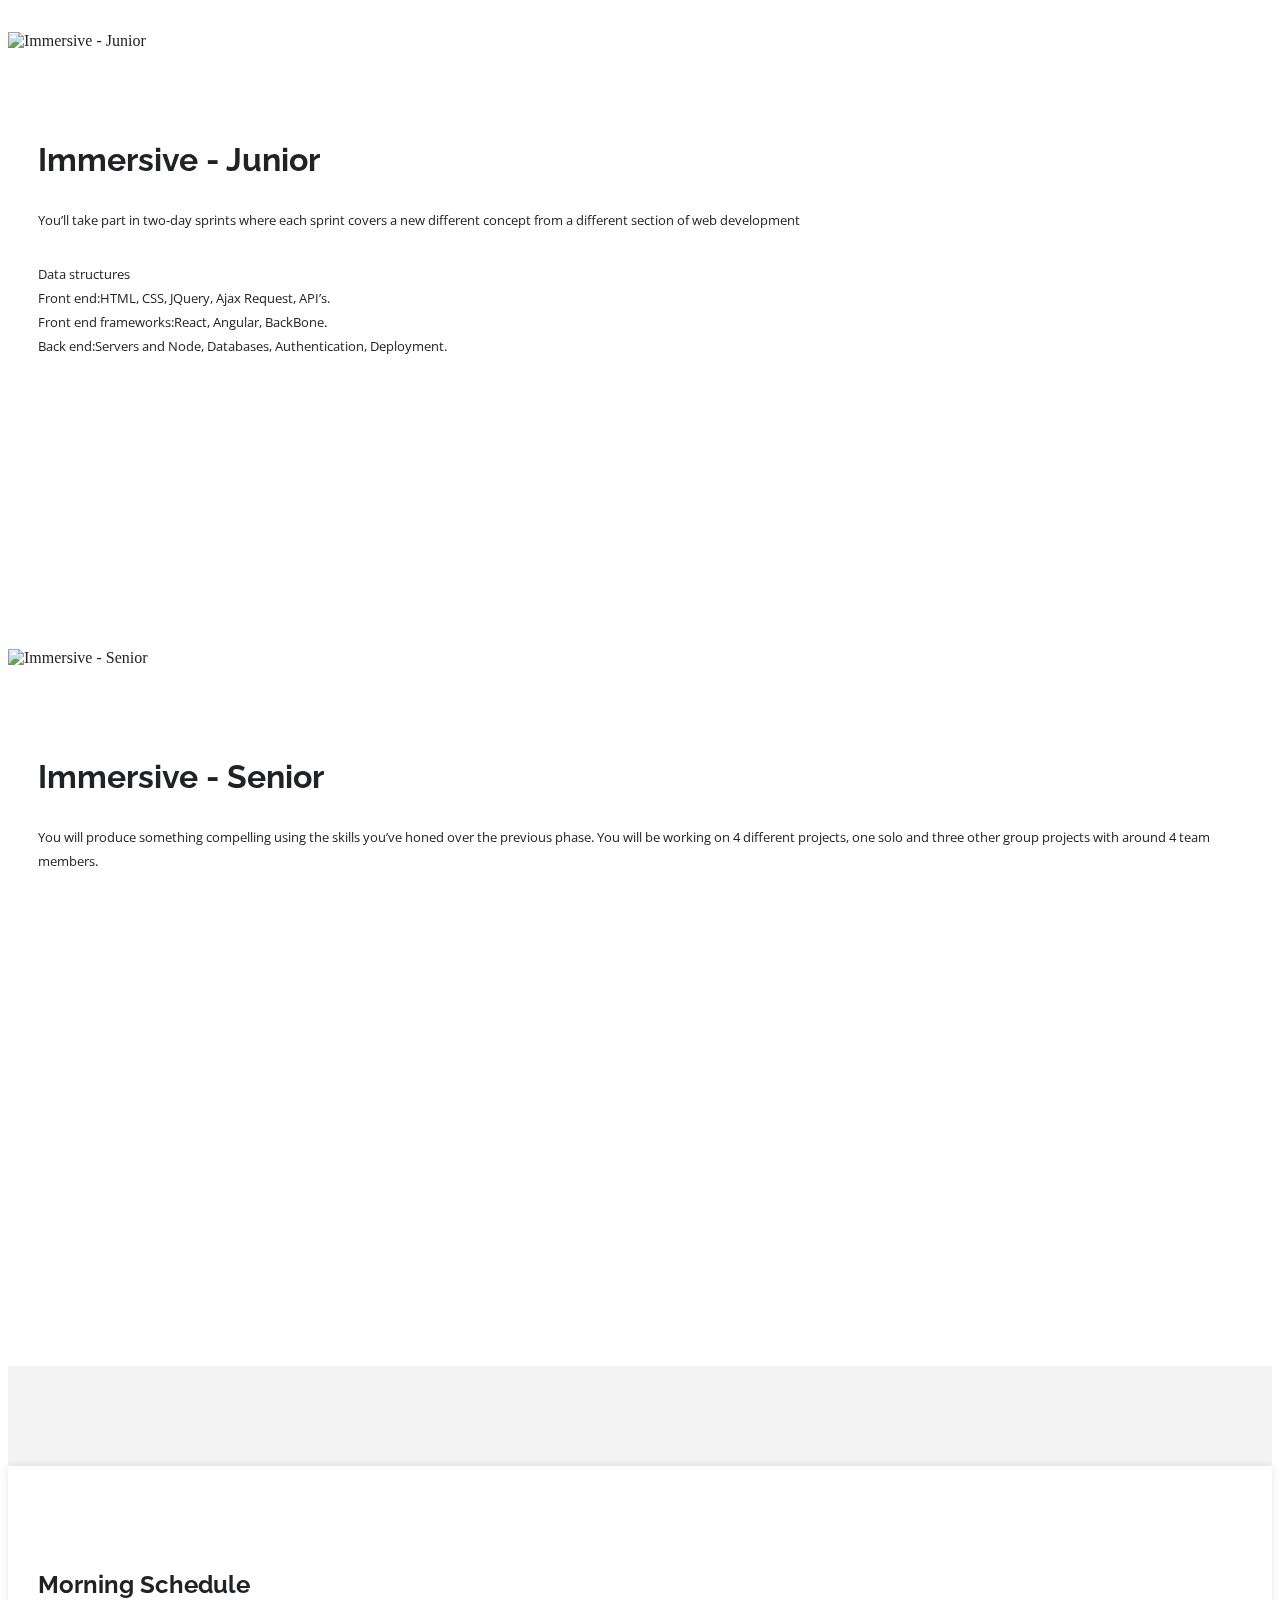
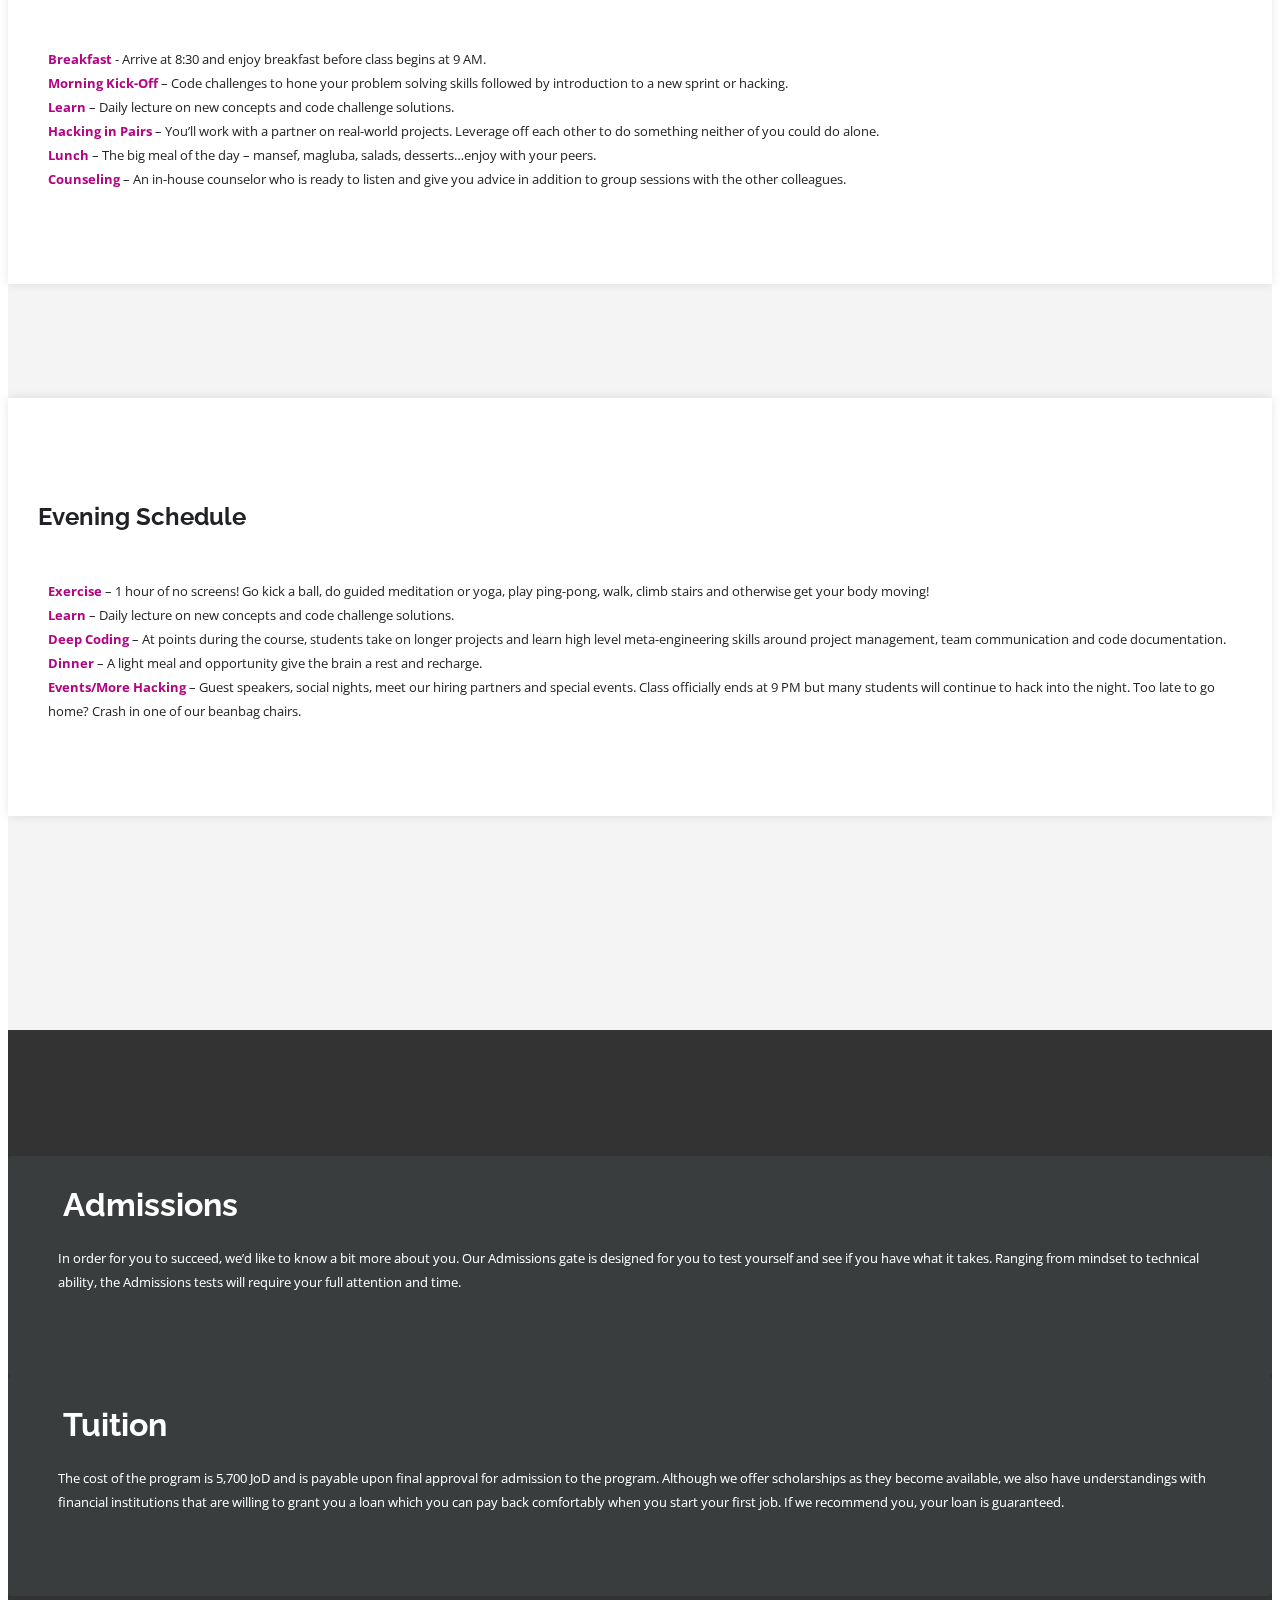
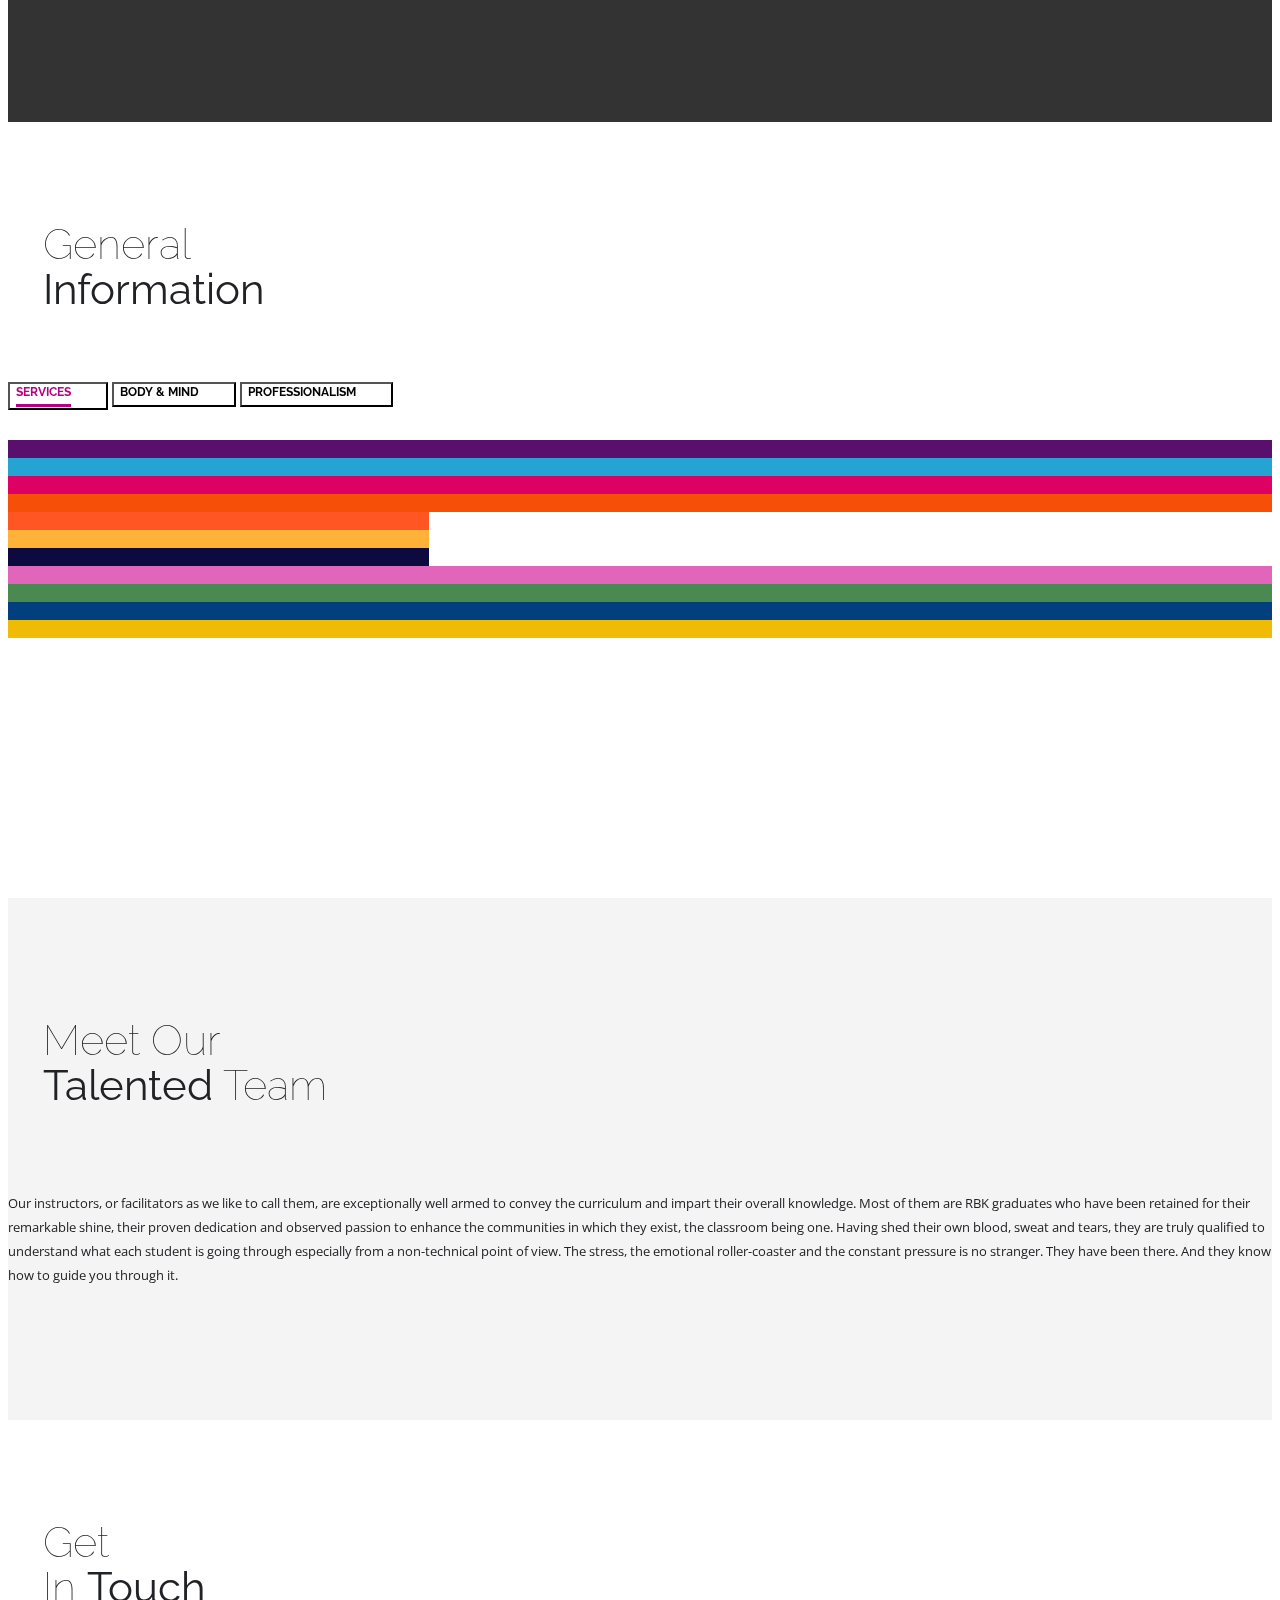
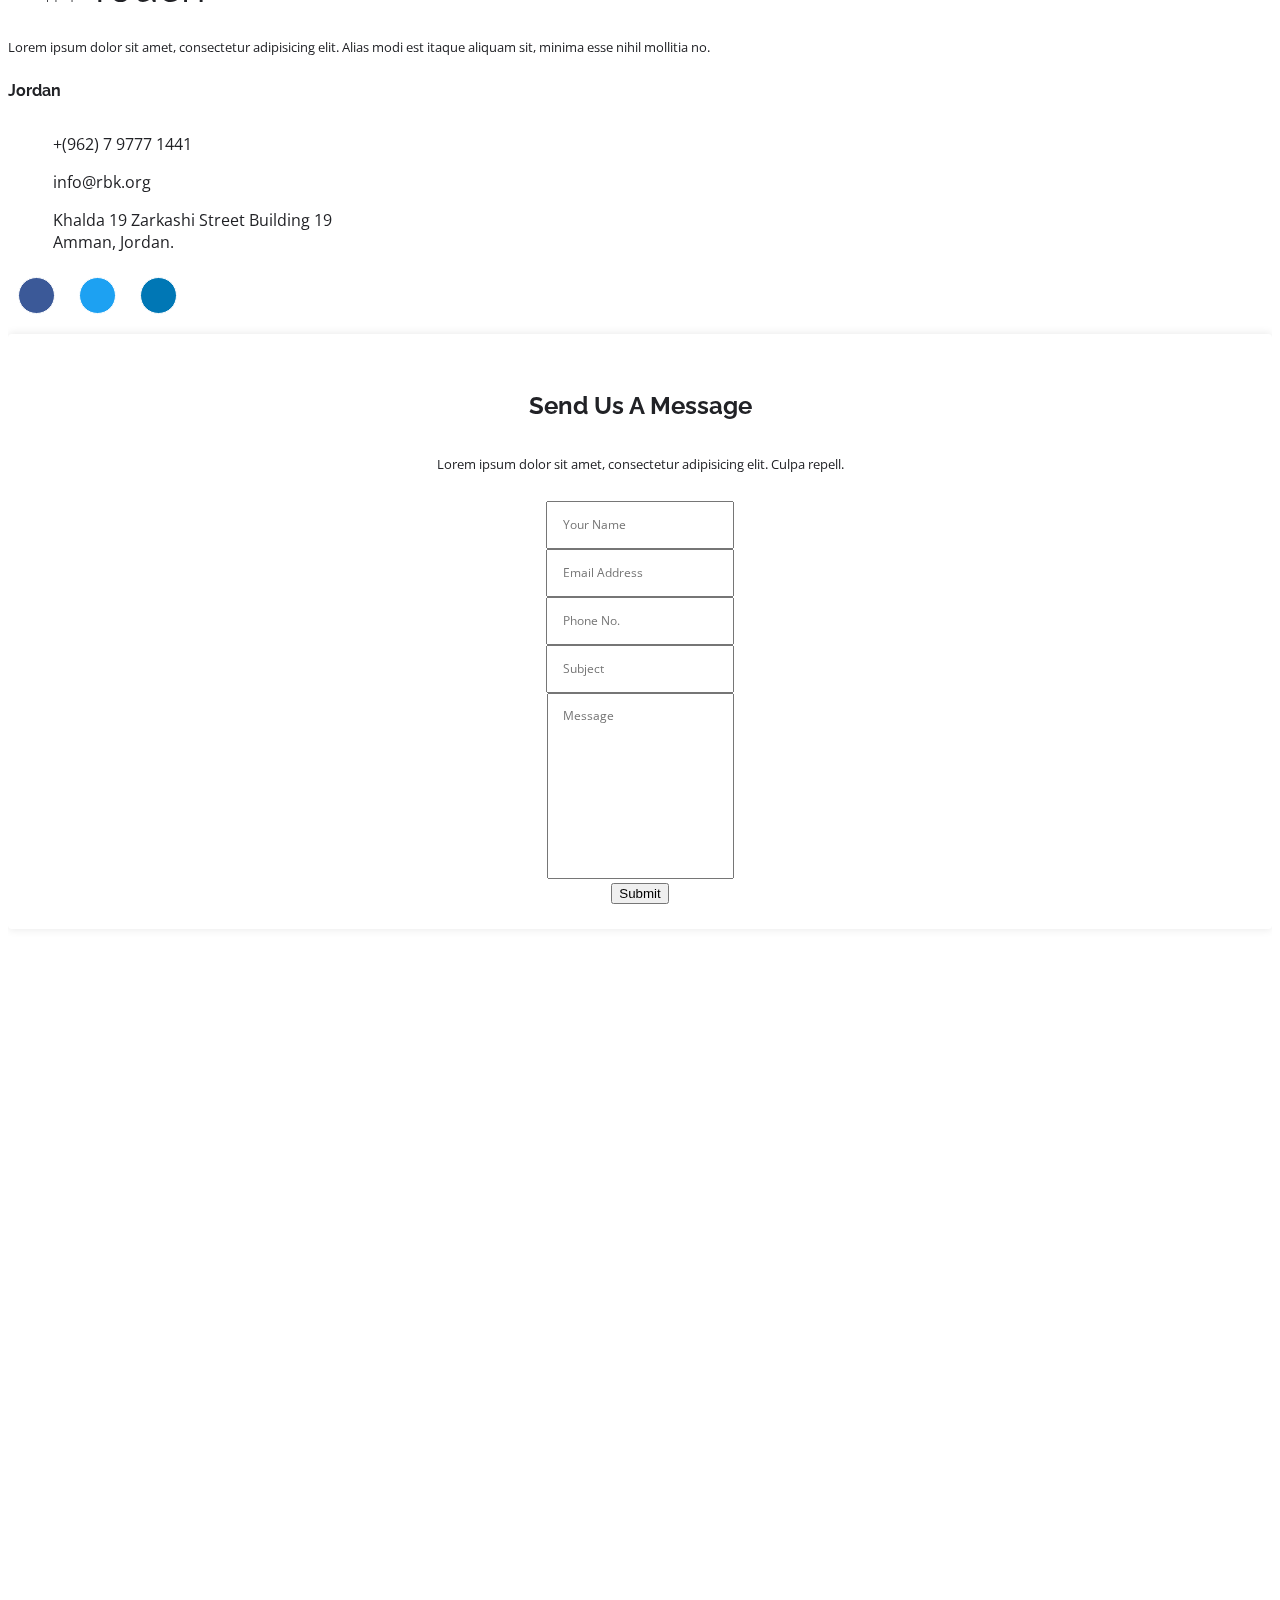
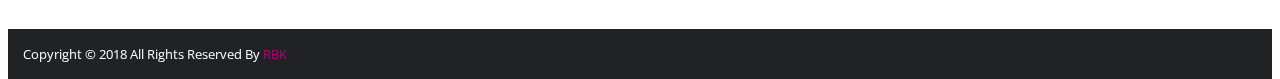
==== commit 9f19ac2d: "add job descpition" ====
--- a/index.html
+++ b/index.html
@@ -86,10 +86,13 @@
                                 <li><a class="smooth-scroll" href="#home">Home</a></li>
                                 <li><a class="smooth-scroll" href="#about">About</a></li>
                                 <li><a class="smooth-scroll" href="#team">Team</a></li>
-                                <li><a class="smooth-scroll" href="#services">Services</a></li>
+                                <li><a class="smooth-scroll" href="#stats1">Tuition</a></li>
+                                <li><a class="smooth-scroll" href="#services">Curriculum</a></li>
+                                <li><a class="smooth-scroll" href="#schedule">Schedule</a></li>
                                 <li><a class="smooth-scroll" href="#portfolio">Information</a></li>
                                 <li><a class="smooth-scroll" href="#contact">Contact</a></li>
-                                <li class="btn--border btn--primary"><a href="http://rbk.org/apply/public/index.php" target="">Apply Now</a></li>
+                                <li class="btn--border btn--primary"><a href="http://rbk.org/apply/public/index.php"
+                                        target="">Apply Now</a></li>
                             </ul>
                         </div>
                     </div>
@@ -104,7 +107,9 @@
                                 <li><a class="smooth-scroll" href="#home">Home</a></li>
                                 <li><a class="smooth-scroll" href="#about">About</a></li>
                                 <li><a class="smooth-scroll" href="#team">Team</a></li>
-                                <li><a class="smooth-scroll" href="#services">Services</a></li>
+                                <li><a class="smooth-scroll" href="#stats1">Tuition</a></li>
+                                <li><a class="smooth-scroll" href="#services">Curriculum</a></li>
+                                <li><a class="smooth-scroll" href="#schedule">Schedule</a></li>
                                 <li><a class="smooth-scroll" href="#portfolio">Information</a></li>
                                 <li><a class="smooth-scroll" href="#contact">Contact</a></li>
                                 <li class="btn--border btn--primary"><a href="#">Apply Now</a></li>
@@ -116,7 +121,7 @@
             </div>
         </nav>
 
-        <nav class="vertical-nav">
+        <!-- <nav class="vertical-nav">
             <a class="vertical-trigger" href="#">
                 <span aria-hidden="true"></span>
             </a>
@@ -124,12 +129,14 @@
                 <li><a id="ver-nav-1" href="#home"><span>Home</span></a></li>
                 <li><a id="ver-nav-2" href="#about"><span>About</span></a></li>
                 <li><a id="ver-nav-3" href="#team"><span>Team</span></a></li>
-                <li><a id="ver-nav-4" href="#services"><span>Services</span></a></li>
+                <li><a id="ver-nav-7" href="#stats1">Tuition</a></li>
+                <li><a id="ver-nav-4" href="#services"><span>Curriculum</span></a></li>
+                <li><a id="ver-nav-8" href="#schedule">Schedule</a></li>
                 <li><a id="ver-nav-5" href="#clients"><span>Partners</span></a></li>
                 <li><a id="ver-nav-6" href="#contact"><span>Contact</span></a></li>
             </ul>
             <span aria-hidden="true" class="vertical-nav-bg"></span>
-        </nav>
+        </nav> -->
     </header>
     <!-- Header Ends -->
 
@@ -316,7 +323,7 @@
 
             </div>
 
-        </section >
+        </section>
         <!-- Stats Ends -->
 
         <!-- About 02 -->
@@ -334,7 +341,13 @@
                                 <i class="fa fa-rocket"></i>
                                 <h3>Program</h3>
                                 <hr>
-                                <p>The main course of the Program is structured around the world famous Hack Reactor curriculum. However, at RBK, we will also work on your communication, teamwork, leadership, critical thinking and creativity skills. Just as importantly, we will enhance your stress levels by pushing you to your maximum limit. The entire program lasts for 16 weeks and is divided into two phases, the Prep and the Immersive. The Prep is an onsite final assessment that you are required to pass in order to be admitted into the Immersive phase.
+                                <p>The main course of the Program is structured around the world famous Hack Reactor
+                                    curriculum. However, at RBK, we will also work on your communication, teamwork,
+                                    leadership, critical thinking and creativity skills. Just as importantly, we will
+                                    enhance your stress levels by pushing you to your maximum limit. The entire program
+                                    lasts for 16 weeks and is divided into two phases, the Prep and the Immersive. The
+                                    Prep is an onsite final assessment that you are required to pass in order to be
+                                    admitted into the Immersive phase.
                                 </p>
                             </div>
 
@@ -396,9 +409,22 @@
 
                     <div class="col-md-12 text-center">
 
-                        <div class="horizontal-heading">
+                        <div class="horizontal-heading align-items-center" >
                             <!-- <h5>Work With</h5> -->
                             <h2>Job <strong>Placement</strong></h2>
+                            <div  style="width:90%; margin:0 auto;">
+                                <br />
+                                <p>During your Immersive phase, you will be taught how to develop your online presence
+                                    and sharpen your interview skills with our experienced coaches. <br> As your graduation
+                                    nears, RBK will organize a career fair whereby companies will gather to introduce
+                                    themselves to you and explain their technology and culture so you can have an idea
+                                    of where you’d like to apply.<br>  Following your graduation, your code will be made
+                                    available online for potential recruiters to see and assess.<br>  With your CV ready,
+                                    your knowledge capital increased and your confidence high, our team will be on hand
+                                    and assist you with your job hunt.<br>  RBK has partnered and developed trust with the
+                                    top tech companies in Jordan and will send your credentials to the companies that
+                                    best suit your abilities.</p>
+                            </div>
                         </div>
 
                     </div>
@@ -425,14 +451,14 @@
     <!-- Clients Ends -->
 
     <!-- Testimonials -->
-    <section id="testimonials" style="background: #f4f4f4" >
+    <section id="testimonials" style="background: #f4f4f4">
 
         <div class="container">
 
             <div class="row">
 
-                <div class="col-md-4 col-sm-4 wow slideInLeft" >
-                    <div class="vertical-heading" >
+                <div class="col-md-4 col-sm-4 wow slideInLeft">
+                    <div class="vertical-heading">
                         <h2>What Our <br><strong>Graduates</strong> Say</h2>
                     </div>
                 </div>
@@ -594,20 +620,20 @@
     <!-- About 02 -->
     <div id="about-02" style="background: #f4f4f4">
 
-        <div class="content-box-md">
+        <div class="content-box-md" id ="schedule">
 
             <div class="container">
 
                 <div class="row">
 
-                    <div class="col-md-6 col-sm-6 wow fadeInLeft">
+                    <div class="col-md-6 col-sm-6 wow fadeInLeft" >
                         <!-- About item 01 -->
                         <div class="about-item2 text-center">
                             <i class="fa fa-sun-o"></i>
                             <h3>Morning Schedule</h3>
-                            <br/>
+                            <br />
                             <div>
-                                <ul>
+                                <ul class="">
                                     <li>
                                         <strong class=daily-schedule-headline>
                                             Breakfast
@@ -645,7 +671,8 @@
                                         <strong class=daily-schedule-headline>
                                             Counseling
                                         </strong>
-                                        – An in-house counselor who is ready to listen and give you advice in addition to group sessions with the other colleagues.
+                                        – An in-house counselor who is ready to listen and give you advice in addition
+                                        to group sessions with the other colleagues.
                                     </li>
                                 </ul>
                             </div>
@@ -657,7 +684,7 @@
                         <div class="about-item2 text-center">
                             <i class="fa fa-moon-o"></i>
                             <h3>Evening Schedule</h3>
-                            <br/>
+                            <br />
                             <div>
                                 <ul>
                                     <li>
@@ -1107,7 +1134,7 @@
             <div class="container">
 
                 <!-- Team Members -->
-                <div class="row" >
+                <div class="row">
 
                     <!-- Team Left Side -->
                     <div class="col-md-6 col-sm-6 wow slideInLeft" data-wow-duration="1s">
@@ -1226,7 +1253,7 @@
                                 <li><a href="https://www.facebook.com/RBK.org/" target="_blank"><i class="fa fa-facebook"></i></a></li>
                                 <li><a href="https://twitter.com/ReBootKAMP/" target="_blank"><i class="fa fa-twitter"></i></a></li>
                                 <li><a href="https://www.linkedin.com/company/rebootkamp/" target="_blank"><i class="fa fa-linkedin"></i></a></li>
-                            
+
                             </ul>
 
                         </div>
@@ -1237,7 +1264,7 @@
                         <!-- Contact Right -->
                         <div id="contact-right">
 
-                            <form class = "submit"  target="_self">
+                            <form class="submit" target="_self">
                                 <h4>Send Us A Message</h4>
                                 <p>Lorem ipsum dolor sit amet, consectetur adipisicing elit. Culpa repell.</p>
 
@@ -1245,22 +1272,26 @@
 
                                     <div class="col-md-6 col-sm-6">
                                         <div class="form-group">
-                                            <input type="text" class="form-control" id="name" placeholder="Your Name" name="entry.588714008">
+                                            <input type="text" class="form-control" id="name" placeholder="Your Name"
+                                                name="entry.588714008">
                                         </div>
                                     </div>
                                     <div class="col-md-6 col-sm-6">
                                         <div class="form-group">
-                                            <input type="email" class="form-control" id="email" placeholder="Email Address" name="entry.1651348247">
+                                            <input type="email" class="form-control" id="email" placeholder="Email Address"
+                                                name="entry.1651348247">
                                         </div>
                                     </div>
                                     <div class="col-md-6 col-sm-6">
                                         <div class="form-group">
-                                            <input type="text" class="form-control" id="phone" placeholder="Phone No." name="entry.937799318">
+                                            <input type="text" class="form-control" id="phone" placeholder="Phone No."
+                                                name="entry.937799318">
                                         </div>
                                     </div>
                                     <div class="col-md-6 col-sm-6">
                                         <div class="form-group">
-                                            <input type="text" class="form-control" id="subject" placeholder="Subject" name="entry.1773325566">
+                                            <input type="text" class="form-control" id="subject" placeholder="Subject"
+                                                name="entry.1773325566">
                                         </div>
                                     </div>
 
@@ -1268,7 +1299,7 @@
                                 <div class="form-group">
                                     <textarea class="form-control" id="message" placeholder="Message" name="entry.1800217154"></textarea>
                                 </div>
-                                <input type="submit" value="Submit" onclick="test()" >
+                                <input type="submit" value="Submit" onclick="test()">
 
                                 <!-- <div id="submit-btn">
                                     <a id="msg-btn" class="btn btn-general btn-pink" href="#" title="Submit" role="button">Submit</a>
--- a/css/style.css
+++ b/css/style.css
@@ -11,58 +11,51 @@
         Black:               #000   
 ============================================ */
 
-
 /* =========================================
                 Html, Body
 ============================================ */
 
-html,
+html, body {
+	height: 100%;
+}
+
 body {
-    height: 100%;
-}
-
-body {
-    color: #212226;
-}
-
-h1,
-h2,
-h3,
-h4,
-h5,
-h6 {
-    font-family: "Raleway", sans-serif;
+	color: #212226;
+}
+
+h1, h2, h3, h4, h5, h6 {
+	font-family: "Raleway", sans-serif;
 }
 
 p {
-    font-family: "Open Sans", sans-serif;
-    font-size: 13px;
-    font-weight: 400;
-    line-height: 24px;
+	font-family: "Open Sans", sans-serif;
+	font-size: 13px;
+	font-weight: 400;
+	line-height: 24px;
 }
 
 section {
-    background: #fff;
-    overflow: hidden;
+	background: #fff;
+	overflow: hidden;
 }
 
 ul {
-    list-style: none;
+	list-style: none;
 }
 
 #logo {
-    width: 130px;
-    display: inline-block;
-    margin: 0;
+	width: 130px;
+	display: inline-block;
+	margin: 0;
 }
 
 #logo:hover {
-  transform: scale(1.3);
+	transform: scale(1.3);
 }
 
 #logo {
-  transition: all 400ms;
-  transform-origin: 50% 50%;
+	transition: all 400ms;
+	transform-origin: 50% 50%;
 }
 
 /* =========================================
@@ -70,25 +63,25 @@
 ============================================ */
 
 #preloader {
-    background-color: #fff;
-    position: fixed;
-    top: 0;
-    bottom: 0;
-    left: 0;
-    right: 0;
-    z-index: 9999;
+	background-color: #fff;
+	position: fixed;
+	top: 0;
+	bottom: 0;
+	left: 0;
+	right: 0;
+	z-index: 9999;
 }
 
 #status {
-    background-image: url("../img/preloader/preloader.gif");
-    background-repeat: no-repeat;
-    width: 70px;
-    height: 70px;
-    position: absolute;
-    left: 50%;
-    top: 50%;
-    margin-top: -35px;
-    margin-left: -35px;
+	background-image: url("../img/preloader/preloader.gif");
+	background-repeat: no-repeat;
+	width: 70px;
+	height: 70px;
+	position: absolute;
+	left: 50%;
+	top: 50%;
+	margin-top: -35px;
+	margin-left: -35px;
 }
 
 /* Scroll Bar */
@@ -118,268 +111,282 @@
 }
 */
 
-
 /* =========================================
                 Home
 ============================================ */
+
 #home {
-    background: none;
-    height: 100%;
+	background: none;
+	height: 100%;
 }
 
 #home-bg-video {
-    position: fixed;
-    top: 50%;
-    left: 50%;
-    -webkit-transform: translateX(-50%) translateY(-50%);
-    transform: translateX(-50%) translateY(-50%);
-    min-width: 100%;
-    min-height: 100%;
-    width: auto;
-    height: auto;
-    z-index: -1;
-    background: url("../video/rbk.png") no-repeat;
-    background-size: cover;
+	position: fixed;
+	top: 50%;
+	left: 50%;
+	-webkit-transform: translateX(-50%) translateY(-50%);
+	transform: translateX(-50%) translateY(-50%);
+	min-width: 100%;
+	min-height: 100%;
+	width: auto;
+	height: auto;
+	z-index: -1;
+	background: url("../video/rbk.png") no-repeat;
+	background-size: cover;
 }
 
 #home-overlay {
-    background-color: rgba(0, 0, 0, 0.8);
-    width: 100%;
-    height: 100%;
-    position: fixed;
-    top: 0;
-    left: 0;
-    z-index: -1;
+	background-color: rgba(0, 0, 0, 0.8);
+	width: 100%;
+	height: 100%;
+	position: fixed;
+	top: 0;
+	left: 0;
+	z-index: -1;
 }
 
 #home-content {
-    width: 100%;
-    height: 100%;
-    display: table;
+	width: 100%;
+	height: 100%;
+	display: table;
 }
 
 #home-content-inner {
-    display: table-cell;
-    vertical-align: middle;
+	display: table-cell;
+	vertical-align: middle;
 }
 
 #home-heading h1 {
-    color: #fff;
-    font-size: 65px;
-    font-weight: 100;
-    text-transform: uppercase;
-    margin: 0;
-    display: inline-block;
+	color: #fff;
+	font-size: 65px;
+	font-weight: 100;
+	text-transform: uppercase;
+	margin: 0;
+	display: inline-block;
 }
 
 #home-heading-1 {
-    font-size: 67px !important;
-    color: #b40381 !important;
-    font-weight: 900 !important;
+	font-size: 67px !important;
+	color: #b40381 !important;
+	font-weight: 900 !important;
 }
 
 #home-heading h1 span {
-    color: #b40381;
-    font-weight: 500;
+	color: #b40381;
+	font-weight: 500;
 }
 
 #home-text p {
-    font-family: Raleway, sans-serif;
-    color: #fff;
-    font-size: 25px;
-    font-weight: 500;
-    margin: 10px 0;
-    padding: 10px 0;
+	font-family: Raleway, sans-serif;
+	color: #fff;
+	font-size: 25px;
+	font-weight: 500;
+	margin: 10px 0;
+	padding: 10px 0;
 }
 
 #home-content {
-    margin: 30px 0;
-    padding: 20px 0;
+	margin: 30px 0;
+	padding: 20px 0;
 }
 
 #home-text span {
-    color: #b40381;
-    font-weight: 700;
+	color: #b40381;
+	font-weight: 700;
 }
 
 #founding-partner img {
-    max-width: 270px;
-    display: inline-block;
+	max-width: 270px;
+	display: inline-block;
 }
 
 #founding-partner p {
-    color: #0097E3;
-    font-size: 18px;
-    font-weight: 600;
-}
-
+	color: #0097E3;
+	font-size: 18px;
+	font-weight: 600;
+}
 
 /* =========================================
                 Buttons
 ============================================ */
 
 .btn-general {
-    font-family: 'Raleway', sans-serif;
-    border-radius: 28px;
-    font-size: 13px;
-    text-transform: uppercase;
-    margin: 0 6px;
-    padding: 12px 46px 12px 46px;
-    -webkit-transition: all .5s;
-    transition: all .5s;
+	font-family: 'Raleway', sans-serif;
+	border-radius: 28px;
+	font-size: 13px;
+	text-transform: uppercase;
+	margin: 0 6px;
+	padding: 12px 46px 12px 46px;
+	-webkit-transition: all .5s;
+	transition: all .5s;
 }
 
 .btn-home {
-    color: #fff;
-    border: 1px solid #fff;
-    margin-top: 15px;
-}
-
-.btn-home:hover,
-.btn-home:focus {
-    color: #fff;
-    background-color: #b40381;
-    border: 1px solid #b40381;
+	color: #fff;
+	border: 1px solid #fff;
+	margin-top: 15px;
+}
+
+.btn-home:hover, .btn-home:focus {
+	color: #fff;
+	background-color: #b40381;
+	border: 1px solid #b40381;
 }
 
 .btn-pink {
-    color: #fff;
-    border: 1px solid #b40381;
-    background-color: #b40381;
-}
-
-.btn-pink:hover,
-.btn-pink:focus {
-    color: #fff;
-    background-color: #212226;
-    border: 1px solid #212226;
+	color: #fff;
+	border: 1px solid #b40381;
+	background-color: #b40381;
+}
+
+.btn-pink:hover, .btn-pink:focus {
+	color: #fff;
+	background-color: #212226;
+	border: 1px solid #212226;
 }
 
 .btn-white {
-    color: #212226;
-    border: 1px solid #fff;
-    background-color: #fff;
-}
-
-.btn-white:hover,
-.btn-white:focus {
-    color: #fff;
-    background-color: #212226;
-    border: 1px solid #212226;
+	color: #212226;
+	border: 1px solid #fff;
+	background-color: #fff;
+}
+
+.btn-white:hover, .btn-white:focus {
+	color: #fff;
+	background-color: #212226;
+	border: 1px solid #212226;
 }
 
 .btn-back-to-top {
-    position: fixed;
-    bottom: 20px;
-    left: 20px;
-    border-radius: 50%;
-    padding: 4px 13px;
-    font-size: 22px;
-    border-radius: 50%;
-    display: none;
+	position: fixed;
+	bottom: 20px;
+	left: 20px;
+	border-radius: 50%;
+	padding: 4px 13px;
+	font-size: 22px;
+	border-radius: 50%;
+	display: none;
 }
 
 /* Apply Button */
+
 .btn--primary {
-    display: inline-block;
-    text-align: center;
-    text-transform: uppercase;
-    overflow: hidden;
-    z-index: 1;
-    cursor: pointer;
-    background-color: #b40381;
-    bottom: 3px;
-    left: 15px;
+	display: inline-block;
+	text-align: center;
+	text-transform: uppercase;
+	overflow: hidden;
+	z-index: 1;
+	cursor: pointer;
+	background-color: #b40381;
+	bottom: 3px;
+	left: 15px;
 }
 
 .btn--primary a {
-    color: #fff !important
+	color: #fff !important
 }
 
 .btn--primary:focus {
-    outline: none;
+	outline: none;
 }
 
 .btn--primary {
-    color: #b40381;
+	color: #b40381;
 }
 
 .btn--border {
-    border: 2px solid #b40381;
-    border-radius: 10px;
+	border: 2px solid #b40381;
+	border-radius: 10px;
 }
 
 .btn--border:hover {
-    border: 2px solid #b40381;
+	border: 2px solid #b40381;
 }
 
 .btn--primary a:hover {
-    color: black !important;
+	color: black !important;
 }
 
 .btn--primary {
-    transition-property: color;
-    transition-duration: 0.5s;
-}
+	transition-property: color;
+	transition-duration: 0.5s;
+}
+
 .btn--primary:before {
-    content: "";
-    position: absolute;
-    top: 0;
-    left: 0;
-    right: 0;
-    bottom: 0;
-    background: #ffffff;
-    -webkit-transform: scaleX(0);
-    transform: scaleX(0);
-    -webkit-transform-origin: 0 50%;
-    transform-origin: 0 50%;
-    transition-property: -webkit-transform;
-    transition-property: transform;
-    transition-property: transform, -webkit-transform;
-    transition-duration: 0.7s;
-    transition-timing-function: ease-out;
-    z-index: -1;
+	content: "";
+	position: absolute;
+	top: 0;
+	left: 0;
+	right: 0;
+	bottom: 0;
+	background: #ffffff;
+	-webkit-transform: scaleX(0);
+	transform: scaleX(0);
+	-webkit-transform-origin: 0 50%;
+	transform-origin: 0 50%;
+	transition-property: -webkit-transform;
+	transition-property: transform;
+	transition-property: transform, -webkit-transform;
+	transition-duration: 0.7s;
+	transition-timing-function: ease-out;
+	z-index: -1;
 }
 
 .btn--primary:hover:before {
-    -webkit-transform: scaleX(1);
-    transform: scaleX(1);
-    transition-timing-function: cubic-bezier(0.45, 1.64, 0.10, 0.66);
+	-webkit-transform: scaleX(1);
+	transform: scaleX(1);
+	transition-timing-function: cubic-bezier(0.45, 1.64, 0.10, 0.66);
 }
 
 .btn--primary {
-    -webkit-animation: pulse 1.25s infinite cubic-bezier(0.66, 0, 0, 1);
-    -moz-animation: pulse 1.25s infinite cubic-bezier(0.66, 0, 0, 1);
-    -ms-animation: pulse 1.25s infinite cubic-bezier(0.66, 0, 0, 1);    
-    animation: pulse 1.25s infinite cubic-bezier(0.66, 0, 0, 1);
+	-webkit-animation: pulse 1.25s infinite cubic-bezier(0.66, 0, 0, 1);
+	-moz-animation: pulse 1.25s infinite cubic-bezier(0.66, 0, 0, 1);
+	-ms-animation: pulse 1.25s infinite cubic-bezier(0.66, 0, 0, 1);
+	animation: pulse 1.25s infinite cubic-bezier(0.66, 0, 0, 1);
 }
 
 .btn--primary {
-    @-webkit-keyframes pulse {to {box-shadow: 0 0 0 45px rgba(232, 76, 61, 0);}}
-    @-moz-keyframes pulse {to {box-shadow: 0 0 0 45px rgba(232, 76, 61, 0);}}
-    @-ms-keyframes pulse {to {box-shadow: 0 0 0 45px rgba(232, 76, 61, 0);}}
-    @keyframes pulse {to {box-shadow: 0 0 0 45px rgba(232, 76, 61, 0);}}
+	@-webkit-keyframes pulse {
+		to {
+			box-shadow: 0 0 0 45px rgba(232, 76, 61, 0);
+		}
+	}
+	@-moz-keyframes pulse {
+		to {
+			box-shadow: 0 0 0 45px rgba(232, 76, 61, 0);
+		}
+	}
+	@-ms-keyframes pulse {
+		to {
+			box-shadow: 0 0 0 45px rgba(232, 76, 61, 0);
+		}
+	}
+	@keyframes pulse {
+		to {
+			box-shadow: 0 0 0 45px rgba(232, 76, 61, 0);
+		}
+	}
 }
 
 /* =========================================
                 Arrow Down
 ============================================ */
+
 #arrow-down {
-    position: absolute;
-    left: 50%;
-    bottom: 14px;
-    color: #fff;
-    font-size: 42px;
-    width: 32px;
-    height: 32px;
-    text-align: center;
-    margin-left: -16px;
-    z-index: 1;
-}
-
-#arrow-down:hover,
-#arrow-down:focus {
-    color: #b40381;
+	position: absolute;
+	left: 50%;
+	bottom: 14px;
+	color: #fff;
+	font-size: 42px;
+	width: 32px;
+	height: 32px;
+	text-align: center;
+	margin-left: -16px;
+	z-index: 1;
+}
+
+#arrow-down:hover, #arrow-down:focus {
+	color: #b40381;
 }
 
 /* =========================================
@@ -387,144 +394,139 @@
 ============================================ */
 
 .content-box-lg {
-    padding: 120px 0;
+	padding: 120px 0;
 }
 
 .content-box-md {
-    padding: 100px 0;
+	padding: 100px 0;
 }
 
 .content-box-sm {
-    padding: 90px 0;
-}
-
+	padding: 90px 0;
+}
 
 /* =========================================
         Vertical/Horizontal Headings
 ============================================ */
 
 .vertical-heading h5 {
-    color: #b40381;
-    font-size: 14px;
-    font-weight: 500;
-    text-transform: uppercase;
-    word-spacing: 9px;
-    display: inline-block;
-    -webkit-transform: rotate(-90deg);
-    transform: rotate(-90deg);
-    position: relative;
-    top: 60px;
-    left: -53px;
+	color: #b40381;
+	font-size: 14px;
+	font-weight: 500;
+	text-transform: uppercase;
+	word-spacing: 9px;
+	display: inline-block;
+	-webkit-transform: rotate(-90deg);
+	transform: rotate(-90deg);
+	position: relative;
+	top: 60px;
+	left: -53px;
 }
 
 .vertical-heading h2 {
-    margin: 0 0 0 35px;
-}
-
-.horizontal-heading h2,
-.vertical-heading h2 {
-    font-size: 42px;
-    font-weight: 100;
-    line-height: 45px;
+	margin: 0 0 0 35px;
+}
+
+.horizontal-heading h2, .vertical-heading h2 {
+	font-size: 42px;
+	font-weight: 100;
+	line-height: 45px;
 }
 
 .horizontal-heading {
-    margin-bottom: 80px;
+	margin-bottom: 80px;
 }
 
 .horizontal-heading h5 {
-    font-size: 16px;
-    color: #b40381;
-    text-transform: uppercase;
-    display: inline-block;
-    margin-bottom: 10px;
+	font-size: 16px;
+	color: #b40381;
+	text-transform: uppercase;
+	display: inline-block;
+	margin-bottom: 10px;
 }
 
 .horizontal-heading h2 {
-    margin: 0;
-}
-
+	margin: 0;
+}
 
 /* =========================================
                 About 01
 ============================================ */
 
 #about-right p:first-child {
-    margin-bottom: 30px;
+	margin-bottom: 30px;
 }
 
 #about-bottom {
-    margin-top: 60px;
+	margin-top: 60px;
 }
 
 #about-bottom img {
-    margin: 0 auto;
-    /* jozaa change it for 550px to 100% */
-    /* width: 550px */
-    width: 100%;
-
-}
-
+	margin: 0 auto;
+	/* jozaa change it for 550px to 100% */
+	/* width: 550px */
+	width: 100%;
+}
 
 /* =========================================
                 About 02
 ============================================ */
 
 #about-02 {
-    background-color: #f4f4f4;
+	background-color: #f4f4f4;
 }
 
 .about-item {
-    background-color: #fff;
-    padding: 80px 30px;
-    -webkit-box-shadow: 0 0 10px rgba(0, 0, 0, .1);
-    box-shadow: 0 0 10px rgba(0, 0, 0, .1);
-    height: 100vh;
+	background-color: #fff;
+	padding: 80px 30px;
+	-webkit-box-shadow: 0 0 10px rgba(0, 0, 0, .1);
+	box-shadow: 0 0 10px rgba(0, 0, 0, .1);
+	/* height: 100vh; */
 }
 
 @media only screen and (max-width: 767px) {
-    .about-item {
-        /* background-color: #fff; */
-        /* padding: 80px 30px; */
-        /* -webkit-box-shadow: 0 0 10px rgba(0, 0, 0, .1); */
-        /* box-shadow: 0 0 10px rgba(0, 0, 0, .1); */
-        height: 60vh;
-    }
+	.about-item {
+		/* background-color: #fff; */
+		/* padding: 80px 30px; */
+		/* -webkit-box-shadow: 0 0 10px rgba(0, 0, 0, .1); */
+		/* box-shadow: 0 0 10px rgba(0, 0, 0, .1); */
+		/* height: 60vh; */
+	}
 }
 
 .about-item i {
-    font-size: 42px;
-    margin: 0;
+	font-size: 42px;
+	margin: 0;
 }
 
 .about-item h3 {
-    font-size: 24px;
-    margin-bottom: 10px;
+	font-size: 24px;
+	margin-bottom: 10px;
 }
 
 .about-item hr {
-    width: 45px;
-    height: 3px;
-    background-color: #b40381;
-    margin: 0 auto;
-    border: none;
+	width: 45px;
+	height: 3px;
+	background-color: #b40381;
+	margin: 0 auto;
+	border: none;
 }
 
 .about-item p {
-    margin-top: 20px;
+	margin-top: 20px;
 }
 
 .about-item ul {
-    text-align: left;
-    margin-left: -30px;
-    margin-top: 20px;
-    font-family: "Open Sans", sans-serif;
-    font-size: 13px;
-    font-weight: 400;
-    line-height: 24px;
-}
-
-@media only screen and (min-width: 767px) {
+	text-align: left;
+	margin-left: -30px;
+	margin-top: 20px;
+	font-family: "Open Sans", sans-serif;
+	font-size: 13px;
+	font-weight: 400;
+	line-height: 24px;
+}
+
+/* @media only screen and (min-width: 767px) {
     .about-item p {
     font-size: 11px;
     }
@@ -534,63 +536,56 @@
     .about-item p {
     font-size: 13px;
     }
-}
-
+} */
 
 .daily-schedule-headline {
-  color: #b40381;
+	color: #b40381;
 }
 
 .morning {
-    margin-bottom: 120px;
+	margin-bottom: 120px;
 }
 
 /* Hover state */
 
 .about-item:hover {
-    background-color: #b40381;
-}
-
-.about-item:hover i,
-.about-item:hover h3,
-.about-item:hover p {
-    color: #fff;
+	background-color: #b40381;
+}
+
+.about-item:hover i, .about-item:hover h3, .about-item:hover p {
+	color: #fff;
 }
 
 .about-item:hover hr {
-    background-color: #fff;
+	background-color: #fff;
 }
 
 .about-item:hover i {
-    transform: translateY(-20px);
+	transform: translateY(-20px);
 }
 
 .about-item:hover strong {
-    color: #fff;
+	color: #fff;
 }
 
 .about-item:hover li {
-    color: #fff;
+	color: #fff;
 }
 
 .about-item:hover h4 {
-    color: #fff;
-}
-
+	color: #fff;
+}
 
 /* Smooth transition */
 
-.about-item,
-.about-item i,
-.about-item hr {
-    -webkit-transition: all 400ms ease-in-out;
-    transition: all 400ms ease-in-out;
-}
-
-.about-item h3,
-.about-item p {
-    -webkit-transition: all 400ms linear;
-    transition: all 400ms linear;
+.about-item, .about-item i, .about-item hr {
+	-webkit-transition: all 400ms ease-in-out;
+	transition: all 400ms ease-in-out;
+}
+
+.about-item h3, .about-item p {
+	-webkit-transition: all 400ms linear;
+	transition: all 400ms linear;
 }
 
 /* =========================================
@@ -598,50 +593,51 @@
 ============================================ */
 
 #about-02 {
-    background-color: #f4f4f4;
+	background-color: #f4f4f4;
 }
 
 .about-item2 {
-    background-color: #fff;
-    padding: 80px 30px;
-    -webkit-box-shadow: 0 0 10px rgba(0, 0, 0, .1);
-    box-shadow: 0 0 10px rgba(0, 0, 0, .1);
-    height: 100vh;
+	background-color: #fff;
+	padding: 80px 30px;
+	-webkit-box-shadow: 0 0 10px rgba(0, 0, 0, .1);
+	box-shadow: 0 0 10px rgba(0, 0, 0, .1);
+    /* height: 100vh; */
+    margin-bottom: 9%;
 }
 
 .about-item2 i {
-    font-size: 42px;
-    margin: 0;
+	font-size: 42px;
+	margin: 0;
 }
 
 .about-item2 h3 {
-    font-size: 24px;
-    margin-bottom: 10px;
+	font-size: 24px;
+	margin-bottom: 10px;
 }
 
 .about-item2 hr {
-    width: 45px;
-    height: 3px;
-    background-color: #b40381;
-    margin: 0 auto;
-    border: none;
+	width: 45px;
+	height: 3px;
+	background-color: #b40381;
+	margin: 0 auto;
+	border: none;
 }
 
 .about-item2 p {
-    margin-top: 20px;
+	margin-top: 20px;
 }
 
 .about-item2 ul {
-    text-align: left;
-    margin-left: -30px;
-    margin-top: 20px;
-    font-family: "Open Sans", sans-serif;
-    font-size: 13px;
-    font-weight: 400;
-    line-height: 24px;
-}
-
-@media only screen and (min-width: 767px) {
+	text-align: left;
+	margin-left: -30px;
+	margin-top: 20px;
+	font-family: "Open Sans", sans-serif;
+	font-size: 13px;
+	font-weight: 400;
+	line-height: 24px;
+}
+
+/* @media only screen and (min-width: 767px) {
     .about-item2 li {
     font-size: 11px;
     }
@@ -651,54 +647,48 @@
     .about-item2 li {
     font-size: 13px;
     }
-}
+} */
 
 /* Hover state */
 
 .about-item2:hover {
-    background-color: #b40381;
-}
-
-.about-item2:hover i,
-.about-item2:hover h3,
-.about-item2:hover p {
-    color: #fff;
+	background-color: #b40381;
+}
+
+.about-item2:hover i, .about-item2:hover h3, .about-item2:hover p {
+	color: #fff;
 }
 
 .about-item2:hover hr {
-    background-color: #fff;
+	background-color: #fff;
 }
 
 .about-item2:hover i {
-    transform: translateY(-20px);
+	transform: translateY(-20px);
 }
 
 .about-item2:hover strong {
-    color: #fff;
+	color: #fff;
 }
 
 .about-item2:hover li {
-    color: #fff;
+	color: #fff;
 }
 
 .about-item2:hover h4 {
-    color: #fff;
-}
-
+	color: #fff;
+}
 
 /* Smooth transition */
 
-.about-item2,
-.about-item2 i,
-.about-item2 hr {
-    -webkit-transition: all 400ms ease-in-out;
-    transition: all 400ms ease-in-out;
-}
-
-.about-item2 h3,
-.about-item2 p {
-    -webkit-transition: all 400ms linear;
-    transition: all 400ms linear;
+.about-item2, .about-item2 i, .about-item2 hr {
+	-webkit-transition: all 400ms ease-in-out;
+	transition: all 400ms ease-in-out;
+}
+
+.about-item2 h3, .about-item2 p {
+	-webkit-transition: all 400ms linear;
+	transition: all 400ms linear;
 }
 
 /* =========================================
@@ -706,1696 +696,1845 @@
 ============================================ */
 
 #team-left .vertical-heading {
-    min-height: 160px;
+	min-height: 160px;
 }
 
 .team-member {
-    margin: 8px;
-    position: relative;
+	margin: 8px;
+	position: relative;
 }
 
 .team-member-overlay {
-    background-color: rgba(33, 34, 38, .9);
-    position: absolute;
-    top: 0;
-    left: 0;
-    width: 100%;
-    height: 100%;
-    overflow: hidden;
-    opacity: 0;
-    -webkit-transition: all 300ms linear;
-    transition: all 300ms linear;
+	background-color: rgba(33, 34, 38, .9);
+	position: absolute;
+	top: 0;
+	left: 0;
+	width: 100%;
+	height: 100%;
+	overflow: hidden;
+	opacity: 0;
+	-webkit-transition: all 300ms linear;
+	transition: all 300ms linear;
 }
 
 .team-member-info {
-    width: 100%;
-    height: 100%;
-    padding: 20px 10px;
+	width: 100%;
+	height: 100%;
+	padding: 20px 10px;
 }
 
 .team-member-info h6 {
-    color: #b40381;
-    font-size: 16px;
-    margin: 0;
+	color: #b40381;
+	font-size: 16px;
+	margin: 0;
 }
 
 .team-member-info p {
-    color: #fff;
+	color: #fff;
 }
 
 .team-member-info .member {
-    color: #00aaff;
-    font-size: 15px;
-    padding: 0 5px;
-    word-wrap: break-word;
+	color: #00aaff;
+	font-size: 15px;
+	padding: 0 5px;
+	word-wrap: break-word;
 }
 
 .team-member:hover .team-member-overlay {
-    opacity: 1;
-}
-
-
+	opacity: 1;
+}
 
 /* =========================================
                 Social Icons
 ============================================ */
 
 ul.social-list {
-    padding: 0;
-    margin-top: 20px;
+	padding: 0;
+	margin-top: 20px;
 }
 
 ul.social-list li {
-    display: inline-block;
-    padding: 0;
+	display: inline-block;
+	padding: 0;
 }
 
 ul.social-list li a {
-    border: 1px solid #fff;
-    width: 35px;
-    height: 35px;
-    display: inline-block;
-    line-height: 35px;
-    color: #fff;
-    border-radius: 50%;
-    -webkit-transition: all 400ms linear;
-    transition: all 400ms linear;
+	border: 1px solid #fff;
+	width: 35px;
+	height: 35px;
+	display: inline-block;
+	line-height: 35px;
+	color: #fff;
+	border-radius: 50%;
+	-webkit-transition: all 400ms linear;
+	transition: all 400ms linear;
+}
+
+ul.social-list li:nth-child(1) a {
+	background: #3b5998;
+	border-color: transparent;
 }
 
 ul.social-list li:nth-child(1) a:hover {
-    background: #3b5998;
-    border-color: transparent;
+	color: #3b5998 !important;
+	border-color: #3b5998 !important;
+	background: white !important;
+}
+
+ul.social-list li:nth-child(2) a {
+	background: #1DA1F2;
+	border-color: transparent;
 }
 
 ul.social-list li:nth-child(2) a:hover {
-    background: #00aced;
-    border-color: transparent;
+	color: #1DA1F2 !important;
+	border-color: #1DA1F2 !important;
+	background: white !important;
+}
+
+ul.social-list li:nth-child(3) a {
+	background: #0077B5;
+	border-color: transparent;
 }
 
 ul.social-list li:nth-child(3) a:hover {
-    background: #dd4b39;
-    border-color: transparent;
-}
-
+	color: #0077B5 !important;
+	border-color: #0077B5 !important;
+	background: white !important;
+}
 
 /* =========================================
                 Slider Buttons
 ============================================ */
 
 .owl-theme .owl-nav [class*=owl-] {
-    color: #212226;
-    font-size: 40px;
-    background: none;
-    margin: 0;
-    margin-bottom: 70px
+	color: #212226;
+	font-size: 40px;
+	background: none;
+	margin: 0;
+	/* margin-bottom: 70px */
 }
 
 @media screen and (max-width: 800px) {
-    .owl-theme .owl-nav [class*=owl-] {
-        color: #212226;
-        font-size: 40px;
-        background: none;
-        margin: 0;
-    }
+	.owl-theme .owl-nav [class*=owl-] {
+		color: #212226;
+		font-size: 40px;
+		background: none;
+		margin: 0;
+	}
 }
 
 .owl-theme .owl-nav [class*=owl-]:hover {
-    background: none;
-    color: #b40381;
-}
-
+	background: none;
+	color: #b40381;
+}
 
 /* =========================================
                 Skills
 ============================================ */
 
 .skill {
-    margin-bottom: 20px;
+	margin-bottom: 20px;
 }
 
 .skill h4 {
-    line-height: 62px;
-    margin: 0;
-    font-weight: normal;
+	line-height: 62px;
+	margin: 0;
+	font-weight: normal;
 }
 
 .progress {
-    height: 25px;
-    border-radius: 0;
-    background: #efefef;
-    overflow: visible;
+	height: 25px;
+	border-radius: 0;
+	background: #efefef;
+	overflow: visible;
 }
 
 .progress-bar {
-    background: #b40381;
-    position: relative;
+	background: #b40381;
+	position: relative;
 }
 
 .progress-bar span {
-    font-size: 11px;
-    font-weight: 100;
-    font-family: "Open Sans", sans-serif;
-    background: #212226;
-    padding: 3px;
-    position: absolute;
-    left: 97%;
-    top: -47px;
+	font-size: 11px;
+	font-weight: 100;
+	font-family: "Open Sans", sans-serif;
+	background: #212226;
+	padding: 3px;
+	position: absolute;
+	left: 97%;
+	top: -47px;
 }
 
 .progress-bar span:before {
-    content: "";
-    border-top: 8px solid #212226;
-    border-left: 6px solid transparent;
-    border-right: 6px solid transparent;
-    position: absolute;
-    bottom: -8px;
-    left: 23%;
-}
-
+	content: "";
+	border-top: 8px solid #212226;
+	border-left: 6px solid transparent;
+	border-right: 6px solid transparent;
+	position: absolute;
+	bottom: -8px;
+	left: 23%;
+}
 
 /* =========================================
                 Statement
 ============================================ */
 
 #statement {
-    background: url("../img/tech/tech-statement.jpg") no-repeat fixed center;
-    background-size: cover;
+	background: url("../img/tech/tech-statement.jpg") no-repeat fixed center;
+	background-size: cover;
 }
 
 #statement .content-box-lg {
-    background: rgba(0, 0, 0, 0.3);
+	background: rgba(0, 0, 0, 0.3);
 }
 
 #tech-statement h3 {
-    color: #fff;
-    font-size: 28px;
-    line-height: 45px;
+	color: #fff;
+	font-size: 28px;
+	line-height: 45px;
 }
 
 #tech-statement p {
-    font-size: 14px;
-    color: #b40381;
-    font-family: "Raleway", sans-serif;
-    margin-top: 8px;
-}
-
+	font-size: 14px;
+	color: #b40381;
+	font-family: "Raleway", sans-serif;
+	margin-top: 8px;
+}
 
 /* =========================================
                 Services 01
 ============================================ */
 
 #services-01 img {
-    margin: 60px 0;
-    width: 550px;
-    margin-top: 20px;
+	margin: 60px 0;
+	width: 550px;
+	margin-top: 20px;
 }
 
 .service {
-    margin: 35px 0;
+	margin: 35px 0;
 }
 
 .service .icon {
-    font-size: 42px;
-    margin: 0;
-    -webkit-transition: all 400ms linear;
-    transition: all 400ms linear;
+	font-size: 42px;
+	margin: 0;
+	-webkit-transition: all 400ms linear;
+	transition: all 400ms linear;
 }
 
 .service:hover .icon {
-    color: #b40381;
-    -webkit-transform: translateX(-20px);
-    transform: translateX(-20px);
+	color: #b40381;
+	-webkit-transform: translateX(-20px);
+	transform: translateX(-20px);
 }
 
 .service h5 {
-    font-size: 12px;
-    text-transform: uppercase;
-    color: #b40381;
-    margin: 0 0 6px 0;
+	font-size: 12px;
+	text-transform: uppercase;
+	color: #b40381;
+	margin: 0 0 6px 0;
 }
 
 .service:hover h5 {
-    color: #212226;
+	color: #212226;
 }
 
 .service h4 {
-    font-size: 24px;
-    margin: 0 0 8px 0;
+	font-size: 24px;
+	margin: 0 0 8px 0;
 }
 
 .service p {
-    line-height: normal;
-}
-
+	line-height: normal;
+}
 
 /* =========================================
     Services 02 (Responsive Tabs)
 ============================================ */
 
 #services-02 {
-    background: #f4f4f4;
+	background: #f4f4f4;
 }
 
 #services-tabs ul {
-    margin-bottom: 40px;
+	margin-bottom: 40px;
 }
 
 #services-tabs ul li {
-    padding: 5px 30px;
+	padding: 5px 30px;
 }
 
 #services-tabs ul li a {
-    font-family: "Raleway", sans-serif;
-    font-size: 13px;
-    color: #212226;
-    text-transform: uppercase;
-    font-weight: 400;
-    padding: 0;
-    text-decoration: none;
-}
-
+	font-family: "Raleway", sans-serif;
+	font-size: 13px;
+	color: #212226;
+	text-transform: uppercase;
+	font-weight: 400;
+	padding: 0;
+	text-decoration: none;
+}
 
 /* Tab active state */
 
 #services-tabs ul li.r-tabs-state-active a {
-    color: #b40381;
-    font-weight: 700;
-    border-bottom: 3px solid #b40381;
-    padding-bottom: 5px;
-    -webkit-transition: border-color 300ms linear;
-    transition: border-color 300ms linear;
+	color: #b40381;
+	font-weight: 700;
+	border-bottom: 3px solid #b40381;
+	padding-bottom: 5px;
+	-webkit-transition: border-color 300ms linear;
+	transition: border-color 300ms linear;
 }
 
 .service-tab .col-md-6 {
-    padding: 0;
+	padding: 0;
 }
 
 .service-tab img {
-    width: 100%;
-    margin: 0 auto;
+	width: 100%;
+	margin: 0 auto;
+}
+
+.hack-reactor-logo {
+	margin-top: 100px;
+}
+
+.prep {
+	width: 420px;
+	height: auto;
+}
+
+.junior {
+	width: 420px;
+	height: auto;
+}
+
+@media screen and (max-width: 991px) {
+	.hack-reactor-logo {
+		margin: 0 auto;
+		margin-bottom: 20px;
+	}
+}
+
+@media screen and (max-width: 991px) {
+	.prep {
+		margin: 0 auto;
+		margin-bottom: 20px;
+	}
+}
+
+@media screen and (max-width: 991px) {
+	.junior {
+		margin: 0 auto;
+		margin-bottom: 20px;
+	}
+}
+
+@media screen and (max-width: 485px) {
+	.prep {
+		width: 300px;
+		height: auto;
+		margin: 0 auto;
+		margin-bottom: 20px;
+	}
+}
+
+@media screen and (max-width: 485px) {
+	.junior {
+		width: 300px;
+		height: auto;
+		margin: 0 auto;
+		margin-bottom: 20px;
+	}
+}
+
+@media screen and (max-width: 991px) {
+	.node-logo {
+		margin: 0 auto;
+		margin-bottom: 20px;
+	}
 }
 
 .service-tab .tab-bg {
-    background: #fff;
-    padding: 59px 30px;
-    min-height: 481px;
+	background: #fff;
+	padding: 59px 30px;
+	min-height: 481px;
 }
 
 .service-tab h2 {
-    font-size: 48px;
-    color: #bbb;
-    margin-bottom: 20px;
-    font-weight: 100;
+	font-size: 48px;
+	color: #bbb;
+	margin-bottom: 20px;
+	font-weight: 100;
 }
 
 .service-tab h3 {
-    font-size: 32px;
-    margin-bottom: 30px;
+	font-size: 32px;
+	margin-bottom: 30px;
 }
 
 .service-tab p {
-    line-height: 24px;
-    margin-bottom: 30px;
-}
-
+	line-height: 24px;
+	margin-bottom: 30px;
+}
 
 /* =========================================
                 Portfolio
 ============================================ */
 
 #portfolio {
-    padding-bottom: 160px;
+	padding-bottom: 160px;
 }
 
 #portfolio .vertical-heading {
-    margin-bottom: 50px;
+	margin-bottom: 50px;
 }
 
 .row.no-gutters [class*=col-] {
-    padding: 0;
+	padding: 0;
 }
 
 .portfolio-item {
-    overflow: hidden;
-    position: relative;
+	overflow: hidden;
+	position: relative;
 }
 
 /* Filters CSS */
 
 #isotope-filters {
-    margin-bottom: 10px;
-    padding: 20px 25px 20px 0;
+	margin-bottom: 10px;
+	padding: 20px 25px 20px 0;
 }
 
 #isotope-filters button {
-    font-family: "Raleway", sans-serif;
-    font-size: 12px;
-    font-weight: 700;
-    text-transform: uppercase;
-    background: transparent;
-    -webkit-box-shadow: none;
-    box-shadow: none;
-    padding-right: 35px;
-    outline: 0;
+	font-family: "Raleway", sans-serif;
+	font-size: 12px;
+	font-weight: 700;
+	text-transform: uppercase;
+	background: transparent;
+	-webkit-box-shadow: none;
+	box-shadow: none;
+	padding-right: 35px;
+	outline: 0;
 }
 
 #isotope-filters button span {
-    display: block;
-    padding-bottom: 5px;
-    -webkit-transition: border-color .4s ease-in-out;
-    transition: border-color .4s ease-in-out;
+	display: block;
+	padding-bottom: 5px;
+	-webkit-transition: border-color .4s ease-in-out;
+	transition: border-color .4s ease-in-out;
 }
 
 #isotope-filters button.active span {
-    color: #b40381;
-    border-bottom: 3px solid #b40381;
-}
-
+	color: #b40381;
+	border-bottom: 3px solid #b40381;
+}
 
 /* Zoom Effect */
 
-
 .mind {
-    width: 33.33%
+	width: 33.33%
 }
 
 @media screen and (max-width: 800px) {
-    .mind {
-      width: 100%;
-    }
+	.mind {
+		width: 100%;
+	}
 }
 
 .portfolio-item img {
-    width: 100%;
-    height: auto;
-    -webkit-transition: -webkit-transform .5s ease;
-    transition: -webkit-transform .5s ease;
-    transition: transform .5s ease;
-    transition: transform .5s ease, -webkit-transform .5s ease;
+	width: 100%;
+	height: auto;
+	-webkit-transition: -webkit-transform .5s ease;
+	transition: -webkit-transform .5s ease;
+	transition: transform .5s ease;
+	transition: transform .5s ease, -webkit-transform .5s ease;
 }
 
 .portfolio-item:hover img {
-    -webkit-transform: scale(1.1);
-    transform: scale(1.1);
-}
-
+	-webkit-transform: scale(1.1);
+	transform: scale(1.1);
+}
 
 /* Overlay Effect */
 
 .portfolio-item-overlay1 {
-    position: absolute;
-    top: 0;
-    bottom: 0;
-    left: 0;
-    right: 0;
-    background: rgba(88,16,108, 1);
-    cursor: -webkit-zoom-in;
-    cursor: pointer;
-    opacity: 0;
-    -webkit-transition: all 0.5s ease;
-    transition: all 0.5s ease;
+	position: absolute;
+	top: 0;
+	bottom: 0;
+	left: 0;
+	right: 0;
+	background: rgba(88, 16, 108, 1);
+	cursor: -webkit-zoom-in;
+	cursor: pointer;
+	opacity: 0;
+	-webkit-transition: all 0.5s ease;
+	transition: all 0.5s ease;
 }
 
 .portfolio-item-overlay2 {
-    position: absolute;
-    top: 0;
-    bottom: 0;
-    left: 0;
-    right: 0;
-    background: rgba(37,163,210, 1);
-    cursor: -webkit-zoom-in;
-    cursor: pointer;
-    opacity: 0;
-    -webkit-transition: all 0.5s ease;
-    transition: all 0.5s ease;
+	position: absolute;
+	top: 0;
+	bottom: 0;
+	left: 0;
+	right: 0;
+	background: rgba(37, 163, 210, 1);
+	cursor: -webkit-zoom-in;
+	cursor: pointer;
+	opacity: 0;
+	-webkit-transition: all 0.5s ease;
+	transition: all 0.5s ease;
 }
 
 .portfolio-item-overlay3 {
-    position: absolute;
-    top: 0;
-    bottom: 0;
-    left: 0;
-    right: 0;
-    background: rgba(220,1,98,1);
-    cursor: -webkit-zoom-in;
-    cursor: pointer;
-    opacity: 0;
-    -webkit-transition: all 0.5s ease;
-    transition: all 0.5s ease;
+	position: absolute;
+	top: 0;
+	bottom: 0;
+	left: 0;
+	right: 0;
+	background: rgba(220, 1, 98, 1);
+	cursor: -webkit-zoom-in;
+	cursor: pointer;
+	opacity: 0;
+	-webkit-transition: all 0.5s ease;
+	transition: all 0.5s ease;
 }
 
 .portfolio-item-overlay4 {
-    position: absolute;
-    top: 0;
-    bottom: 0;
-    left: 0;
-    right: 0;
-    background: rgba(246,79,8,1);
-    cursor: -webkit-zoom-in;
-    cursor: pointer;
-    opacity: 0;
-    -webkit-transition: all 0.5s ease;
-    transition: all 0.5s ease;
+	position: absolute;
+	top: 0;
+	bottom: 0;
+	left: 0;
+	right: 0;
+	background: rgba(246, 79, 8, 1);
+	cursor: -webkit-zoom-in;
+	cursor: pointer;
+	opacity: 0;
+	-webkit-transition: all 0.5s ease;
+	transition: all 0.5s ease;
 }
 
 .portfolio-item-overlay5 {
-    position: absolute;
-    top: 0;
-    bottom: 0;
-    left: 0;
-    right: 0;
-    background: rgba(255,86,35,1);
-    cursor: -webkit-zoom-in;
-    cursor: pointer;
-    opacity: 0;
-    -webkit-transition: all 0.5s ease;
-    transition: all 0.5s ease;
+	position: absolute;
+	top: 0;
+	bottom: 0;
+	left: 0;
+	right: 0;
+	background: rgba(255, 86, 35, 1);
+	cursor: -webkit-zoom-in;
+	cursor: pointer;
+	opacity: 0;
+	-webkit-transition: all 0.5s ease;
+	transition: all 0.5s ease;
 }
 
 .portfolio-item-overlay6 {
-    position: absolute;
-    top: 0;
-    bottom: 0;
-    left: 0;
-    right: 0;
-    background: rgba(255,178,56,1);
-    cursor: -webkit-zoom-in;
-    cursor: pointer;
-    opacity: 0;
-    -webkit-transition: all 0.5s ease;
-    transition: all 0.5s ease;
+	position: absolute;
+	top: 0;
+	bottom: 0;
+	left: 0;
+	right: 0;
+	background: rgba(255, 178, 56, 1);
+	cursor: -webkit-zoom-in;
+	cursor: pointer;
+	opacity: 0;
+	-webkit-transition: all 0.5s ease;
+	transition: all 0.5s ease;
 }
 
 .portfolio-item-overlay7 {
-    position: absolute;
-    top: 0;
-    bottom: 0;
-    left: 0;
-    right: 0;
-    background: rgba(12,10,62,1);
-    cursor: -webkit-zoom-in;
-    cursor: pointer;
-    opacity: 0;
-    -webkit-transition: all 0.5s ease;
-    transition: all 0.5s ease;
+	position: absolute;
+	top: 0;
+	bottom: 0;
+	left: 0;
+	right: 0;
+	background: rgba(12, 10, 62, 1);
+	cursor: -webkit-zoom-in;
+	cursor: pointer;
+	opacity: 0;
+	-webkit-transition: all 0.5s ease;
+	transition: all 0.5s ease;
 }
 
 .portfolio-item-overlay8 {
-    position: absolute;
-    top: 0;
-    bottom: 0;
-    left: 0;
-    right: 0;
-    background: rgba(225,102,187,1);
-    cursor: -webkit-zoom-in;
-    cursor: pointer;
-    opacity: 0;
-    -webkit-transition: all 0.5s ease;
-    transition: all 0.5s ease;
+	position: absolute;
+	top: 0;
+	bottom: 0;
+	left: 0;
+	right: 0;
+	background: rgba(225, 102, 187, 1);
+	cursor: -webkit-zoom-in;
+	cursor: pointer;
+	opacity: 0;
+	-webkit-transition: all 0.5s ease;
+	transition: all 0.5s ease;
 }
 
 .portfolio-item-overlay9 {
-    position: absolute;
-    top: 0;
-    bottom: 0;
-    left: 0;
-    right: 0;
-    background: rgba(74,138,80,1);
-    cursor: -webkit-zoom-in;
-    cursor: pointer;
-    opacity: 0;
-    -webkit-transition: all 0.5s ease;
-    transition: all 0.5s ease;
+	position: absolute;
+	top: 0;
+	bottom: 0;
+	left: 0;
+	right: 0;
+	background: rgba(74, 138, 80, 1);
+	cursor: -webkit-zoom-in;
+	cursor: pointer;
+	opacity: 0;
+	-webkit-transition: all 0.5s ease;
+	transition: all 0.5s ease;
 }
 
 .portfolio-item-overlay10 {
-    position: absolute;
-    top: 0;
-    bottom: 0;
-    left: 0;
-    right: 0;
-    background: rgba(1,63,127,1);
-    cursor: -webkit-zoom-in;
-    cursor: pointer;
-    opacity: 0;
-    -webkit-transition: all 0.5s ease;
-    transition: all 0.5s ease;
+	position: absolute;
+	top: 0;
+	bottom: 0;
+	left: 0;
+	right: 0;
+	background: rgba(1, 63, 127, 1);
+	cursor: -webkit-zoom-in;
+	cursor: pointer;
+	opacity: 0;
+	-webkit-transition: all 0.5s ease;
+	transition: all 0.5s ease;
 }
 
 .portfolio-item-overlay11 {
-    position: absolute;
-    top: 0;
-    bottom: 0;
-    left: 0;
-    right: 0;
-    background: rgba(239,187,5,1);
-    cursor: -webkit-zoom-in;
-    cursor: pointer;
-    opacity: 0;
-    -webkit-transition: all 0.5s ease;
-    transition: all 0.5s ease;
+	position: absolute;
+	top: 0;
+	bottom: 0;
+	left: 0;
+	right: 0;
+	background: rgba(239, 187, 5, 1);
+	cursor: -webkit-zoom-in;
+	cursor: pointer;
+	opacity: 0;
+	-webkit-transition: all 0.5s ease;
+	transition: all 0.5s ease;
 }
 
 /* Item Details Effect */
 
 .portfolio-item-details {
-    width: 100%;
-    position: absolute;
-    top: 50%;
-    left: 0;
-    -webkit-transform: translateY(-50%);
-    transform: translateY(-50%);
+	width: 100%;
+	position: absolute;
+	top: 50%;
+	left: 0;
+	-webkit-transform: translateY(-50%);
+	transform: translateY(-50%);
 }
 
 .portfolio-item-details h3 {
-    color: #fff;
-    text-transform: uppercase;
-    font-size: 30px;
-    margin: 0;
-    padding: 0;
-    -webkit-transform: translateY(-20%);
-    transform: translateY(-20%);
-    -webkit-transition: all 0.5s;
-    transition: all 0.5s;
+	color: #fff;
+	text-transform: uppercase;
+	font-size: 30px;
+	margin: 0;
+	padding: 0;
+	-webkit-transform: translateY(-20%);
+	transform: translateY(-20%);
+	-webkit-transition: all 0.5s;
+	transition: all 0.5s;
+}
+
+@media screen and (max-width: 1070px) {
+	.portfolio-item-details h3 {
+		font-size: 20px;
+	}
+}
+
+@media screen and (max-width: 991px) {
+	.portfolio-item-details h3 {
+		font-size: 30px;
+	}
 }
 
 .portfolio-item-details span {
-    display: inline-block;
-    border-top: 1px solid #fff;
-    border-bottom: 1px solid #fff;
-    height: 6px;
-    width: 30px;
-    margin: 11px auto 5px auto;
+	display: inline-block;
+	border-top: 1px solid #fff;
+	border-bottom: 1px solid #fff;
+	height: 6px;
+	width: 30px;
+	margin: 11px auto 5px auto;
 }
 
 .portfolio-item-details p {
-    font-size: 17px;
-    color: #fff;
-    text-transform: uppercase;
-    margin: 0;
-    padding: 0;
-    -webkit-transform: translateY(20%);
-    transform: translateY(20%);
-    -webkit-transition: all 0.5s;
-    transition: all 0.5s;
-}
-
+	font-size: 50px;
+	color: #fff;
+	text-transform: uppercase;
+	margin: 0;
+	padding: 0;
+	-webkit-transform: translateY(20%);
+	transform: translateY(20%);
+	-webkit-transition: all 0.5s;
+	transition: all 0.5s;
+}
+
+.fix {
+	color:white; 
+	text-align:center; 
+	margin: 30px 100px; 
+	font-size: 30px; 
+	line-height: 1.6
+}
+
+.fix-heading {
+	color:white; 
+	text-align:center; 
+	font-size:50px
+}
+
+@media screen and (max-width: 700px) {
+	.fix {
+		color:white; 
+		text-align:center; 
+		margin: 30px 10px; 
+		font-size: 13px; 
+		line-height: 1.6
+	}
+}
+
+@media screen and (max-width: 700px) {
+	.fix-heading {
+		color:white; 
+		text-align:center; 
+		font-size:20px
+	}
+}
 
 /* Show Overlay on mouse over */
 
 .portfolio-item:hover .portfolio-item-details h3 {
-    -webkit-transform: translateY(0);
-    transform: translateY(0);
+	-webkit-transform: translateY(0);
+	transform: translateY(0);
 }
 
 .portfolio-item:hover .portfolio-item-details p {
-    -webkit-transform: translateY(0);
-    transform: translateY(0);
+	-webkit-transform: translateY(0);
+	transform: translateY(0);
 }
 
 .portfolio-item .portfolio-item-overlay1 {
-    opacity: 1;
+	opacity: 1;
 }
 
 .portfolio-item .portfolio-item-overlay2 {
-    opacity: 1;
+	opacity: 1;
 }
 
 .portfolio-item .portfolio-item-overlay3 {
-    opacity: 1;
+	opacity: 1;
 }
 
 .portfolio-item .portfolio-item-overlay4 {
-    opacity: 1;
+	opacity: 1;
 }
 
 .portfolio-item .portfolio-item-overlay5 {
-    opacity: 1;
+	opacity: 1;
 }
 
 .portfolio-item .portfolio-item-overlay6 {
-    opacity: 1;
+	opacity: 1;
 }
 
 .portfolio-item .portfolio-item-overlay7 {
-    opacity: 1;
+	opacity: 1;
 }
 
 .portfolio-item .portfolio-item-overlay8 {
-    opacity: 1;
+	opacity: 1;
 }
 
 .portfolio-item .portfolio-item-overlay9 {
-    opacity: 1;
+	opacity: 1;
 }
 
 .portfolio-item .portfolio-item-overlay10 {
-    opacity: 1;
+	opacity: 1;
 }
 
 .portfolio-item .portfolio-item-overlay11 {
-    opacity: 1;
-}
-
-
+	opacity: 1;
+}
 
 /* =========================================
                 Testimonials
 ============================================ */
 
 #testimonials {
-    background: #f4f4f4;
-    padding-bottom: 45px;
-    overflow: visible;
+	background: #f4f4f4;
+	overflow: visible;
 }
 
 #testimonials .vertical-heading {
-    padding: 80px 0;
-    /* jozaa remove it */
-    /* margin-bottom: 50px; */
+	margin-top: 80px;
+	/*     padding: 80px 0;
+    margin-bottom: 50px; */
 }
 
 #testimonial-slider {
-    background: #b40381;
-    margin-top: 80px;
-    margin-bottom: 80px ;
-    /* jozaa remove it */
-    /* top: -120px; */
+	background: #b40381;
+	margin-top: 90px;
+	margin-bottom: 90px;
 }
 
 .testimonial .row {
-    /* jozaa remove it */
-    /* margin-bottom: 25px; */
+	/* jozaa remove it */
+	/* margin-bottom: 25px; */
 }
 
 .testimonial {
-    padding: 20px 45px 0 45px;
-    color: #fff;
+	padding: 20px 45px 0 45px;
+	color: #fff;
+}
+
+.testimonial h1 {
+	font-size: 32px;
+	line-height: 35px;
 }
 
 .testimonial h3 {
-    font-size: 32px;
-    line-height: 35px;
+	font-size: 20px;
+	margin: 0;
+	/* margin-top: 5px; */
+	/* margin-bottom: 20px; */
+	/* line-height: 35px; */
 }
 
 .testimonial .stars {
-    font-size: 20px;
-    margin: 20px 0 10px 0;
-}
+	font-size: 20px;
+	margin: 20px 0 10px 0;
+}
+
+/* style="box-shadow: 0 0 10px rgba(0, 0, 0, .1);" */
 
 .testimonial p {
-    line-height: normal;
-    margin: 0;
-    margin-top: 5px;
-    margin-bottom: 20px;
+	font-size: 13px;
+	line-height: normal;
+	margin: 0;
+	margin-top: 15px;
+	margin-bottom: 20px;
 }
 
 .author .author-name-des {
-    width: 160px;
-    /* jozaa remove it */
-    /* margin-top: 25px; */
-    text-align: left;
+	/* width: 160px; */
+	/* jozaa remove it */
+	/* margin-top: 25px; */
+	text-align: left;
 }
 
 .author .author-name-des p {
-    margin: 0;
+	margin: 0;
 }
 
 #testimonial-slider.owl-theme .owl-nav [class*=owl-] {
-    color: #212226;
-    font-size: 40px;
-    background: none;
-    margin: 0;
+	color: #212226;
+	font-size: 40px;
+	background: none;
+	margin: 0;
 }
 
 #testimonial-slider.owl-theme .owl-nav [class*=owl-]:hover {
-    background: none;
-    color: #ffffff;
-}
-
+	background: none;
+	color: #ffffff;
+}
 
 /* =========================================
                 Pricing
 ============================================ */
 
 .pricing-table {
-    -webkit-box-shadow: 0 0 10px 0 rgba(0, 0, 0, 0.1);
-    box-shadow: 0 0 10px 0 rgba(0, 0, 0, 0.1);
-    border-radius: 6px;
-    padding: 32px 21px;
-    -webkit-transition: all 400ms linear;
-    transition: all 400ms linear;
+	-webkit-box-shadow: 0 0 10px 0 rgba(0, 0, 0, 0.1);
+	box-shadow: 0 0 10px 0 rgba(0, 0, 0, 0.1);
+	border-radius: 6px;
+	padding: 32px 21px;
+	-webkit-transition: all 400ms linear;
+	transition: all 400ms linear;
 }
 
 .pricing-table:hover {
-    background: #b40381;
+	background: #b40381;
 }
 
 .pricing-table .type h4 {
-    color: #b40381;
-    font-size: 24px;
-    margin-bottom: 25px;
+	color: #b40381;
+	font-size: 24px;
+	margin-bottom: 25px;
 }
 
 .pricing-table .price {
-    border-top: 1px solid #e0e0e0;
-    border-bottom: 1px solid #e0e0e0;
-    padding: 24px 0;
+	border-top: 1px solid #e0e0e0;
+	border-bottom: 1px solid #e0e0e0;
+	padding: 24px 0;
 }
 
 .pricing-table .price h2 {
-    font-family: "Open Sans", sans-serif;
-    font-size: 42px;
-    font-weight: 100;
-    margin: 0 0 0 24px;
-    position: relative;
+	font-family: "Open Sans", sans-serif;
+	font-size: 42px;
+	font-weight: 100;
+	margin: 0 0 0 24px;
+	position: relative;
 }
 
 .pricing-table .price h2 span {
-    font-family: "Raleway", sans-serif;
+	font-family: "Raleway", sans-serif;
 }
 
 .pricing-table .price h2 span.dollar {
-    font-size: 18px;
-    font-weight: 300;
-    position: absolute;
-    left: -20px;
-    top: 5px;
+	font-size: 18px;
+	font-weight: 300;
+	position: absolute;
+	left: -20px;
+	top: 5px;
 }
 
 .pricing-table .price h2 span.month {
-    font-size: 11px;
-    font-weight: 400;
-    position: absolute;
-    left: 5px;
-    bottom: -12px;
+	font-size: 11px;
+	font-weight: 400;
+	position: absolute;
+	left: 5px;
+	bottom: -12px;
 }
 
 .pricing-table .price p {
-    line-height: normal;
-    font-weight: 200;
-    margin: 0;
-    padding: 0;
+	line-height: normal;
+	font-weight: 200;
+	margin: 0;
+	padding: 0;
 }
 
 .pricing-table ul.package {
-    list-style: none;
-    padding: 20px 0;
+	list-style: none;
+	padding: 20px 0;
 }
 
 .pricing-table ul.package li {
-    font-family: "Open Sans", sans-serif;
-    font-size: 13px;
-    font-weight: 400;
-    line-height: 40px;
+	font-family: "Open Sans", sans-serif;
+	font-size: 13px;
+	font-weight: 400;
+	line-height: 40px;
 }
 
 .pricing-table ul.package li i {
-    width: 24px;
-}
-
-.pricing-table .btn-pink,
-.pricing-table.black .btn-white {
-    width: 96%;
-}
-
-.pricing-table:hover h4,
-.pricing-table:hover h2,
-.pricing-table:hover p,
-.pricing-table:hover ul.package {
-    color: #fff;
+	width: 24px;
+}
+
+.pricing-table .btn-pink, .pricing-table.black .btn-white {
+	width: 96%;
+}
+
+.pricing-table:hover h4, .pricing-table:hover h2, .pricing-table:hover p, .pricing-table:hover ul.package {
+	color: #fff;
 }
 
 .pricing-table:hover .btn-pink {
-    background: #fff;
-    color: #212226;
-    border: 1px solid #fff;
-}
-
-.pricing-table .btn-pink:hover,
-.pricing-table .btn-pink:focus {
-    background: #212226;
-    color: #fff;
-    border: 1px solid #212226;
-}
-
+	background: #fff;
+	color: #212226;
+	border: 1px solid #fff;
+}
+
+.pricing-table .btn-pink:hover, .pricing-table .btn-pink:focus {
+	background: #212226;
+	color: #fff;
+	border: 1px solid #212226;
+}
 
 /* Black Pricing Table */
 
 .pricing-table.black {
-    background: #212226;
-    color: #fff;
+	background: #212226;
+	color: #fff;
 }
 
 .pricing-table.black .type h4 {
-    color: #fff;
+	color: #fff;
 }
 
 .pricing-table.black:hover {
-    background: #b40381;
-}
-
+	background: #b40381;
+}
 
 /* =========================================
                 Stats
 ============================================ */
 
 #stats {
-    background: url("../img/stats/stats-bg.jpg") no-repeat fixed center;
-    background-size: cover;
+	background: url("../img/stats/stats-bg.jpg") no-repeat fixed center;
+	background-size: cover;
+}
+
+#stats1 {
+	background: url("../img/stats/stats-bg-1.jpg") no-repeat fixed center;
+	background-size: cover;
 }
 
 #stats .content-box-md {
-    background: rgba(0, 0, 0, 0.8);
+	background: rgba(0, 0, 0, 0.8);
+}
+
+#stats1 .content-box-md {
+	background: rgba(0, 0, 0, 0.8);
+	padding-top: 10%;
+	padding-bottom: 10%;
 }
 
 #stats .vertical-heading {
-    margin-bottom: 50px;
+	margin-bottom: 50px;
 }
 
 #stats .vertical-heading h2 {
-    color: #fff;
+	color: #fff;
 }
 
 .stats-item {
-    background: rgba(61, 68, 68, 0.6);
-    border-radius: 4px;
-    min-height: 170px;
-    padding: 25px 50px;
-    -webkit-transition: all 400ms linear;
-    transition: all 400ms linear;
+	background: rgba(61, 68, 68, 0.6);
+	border-radius: 4px;
+	min-height: 170px;
+	padding: 25px 50px;
+	-webkit-transition: all 400ms linear;
+	transition: all 400ms linear;
 }
 
 .stats-item i {
-    font-size: 42px;
-    color: #b40381;
-    margin: 0 0 6px 0;
-    -webkit-transition: all 400ms linear;
-    transition: all 400ms linear;
+	font-size: 42px;
+	color: #b40381;
+	margin: 0 0 6px 0;
+	-webkit-transition: all 400ms linear;
+	transition: all 400ms linear;
 }
 
 .stats-item h3 {
-    font-size: 32px;
-    color: #fff;
-    margin: 5px;
+	font-size: 32px;
+	color: #fff;
+	margin: 5px;
 }
 
 .stats-item h4 {
-    font-size: 28px;
-    color: #fff;
-    margin: 5px;
+	font-size: 28px;
+	color: #fff;
+	margin: 5px;
 }
 
 .stats-item span {
-    font-size: 32px;
-    color: #fff;
-    margin: 5px;
+	font-size: 32px;
+	color: #fff;
+	margin: 5px;
 }
 
 .stats-item p {
-    color: #fff;
-    margin: 0;
+	color: #fff;
+	margin: 0;
 }
 
 .stats-item:hover {
-    background: #b40381;
+	background: #b40381;
 }
 
 .stats-item:hover i {
-    color: #212226;
-    -webkit-transform: translateY(-15px);
-    transform: translateY(-15px);
-}
-
+	color: #212226;
+	-webkit-transform: translateY(-15px);
+	transform: translateY(-15px);
+}
 
 /* =========================================
                 Clients
 ============================================ */
 
 #clients .horizontal-heading {
-    margin-bottom: 30px;
+	margin-bottom: 30px;
 }
 
 #clients-list {
-    padding: 45px 0 0 0;
+	/* padding: 0px 0 0 0; */
 }
 
 .client {
-    padding: 0 10px;
-    max-width: 150px;
-    margin: 0 auto;
-    line-height: 100px;
+	padding: 0 10px;
+	max-width: 150px;
+	margin: 0 auto;
+	line-height: 50px;
 }
 
 .client img {
-    display: inline-block !important;
-}
-
+	display: inline-block !important;
+}
 
 /* =========================================
                 Blog
 ============================================ */
 
 #blog {
-    background: #f4f4f4;
+	background: #f4f4f4;
 }
 
 #blog-left p {
-    margin: 25px 0;
+	margin: 25px 0;
 }
 
 #blog-btn a {
-    margin: 0;
+	margin: 0;
 }
 
 .blog-post {
-    background: #fff;
-    padding: 20px;
-    -webkit-box-shadow: 0 0 10px 0 rgba(0, 0, 0, 0.1);
-    box-shadow: 0 0 10px 0 rgba(0, 0, 0, 0.1);
-    border-radius: 4px;
+	background: #fff;
+	padding: 20px;
+	-webkit-box-shadow: 0 0 10px 0 rgba(0, 0, 0, 0.1);
+	box-shadow: 0 0 10px 0 rgba(0, 0, 0, 0.1);
+	border-radius: 4px;
 }
 
 .blog-post h4 {
-    line-height: 40px;
-    margin: 0;
-}
-
-.blog-post > p {
-    line-height: 24px;
-    margin: 0;
-    font-weight: 300;
+	line-height: 40px;
+	margin: 0;
+}
+
+.blog-post>p {
+	line-height: 24px;
+	margin: 0;
+	font-weight: 300;
 }
 
 .blog-post a {
-    display: inline-block;
-    margin-top: 25px;
-    text-transform: uppercase;
-    font-family: "Raleway", sans-serif;
-    color: #b40381;
-    font-size: 12px;
-    font-weight: 500;
-    text-decoration: none;
-    -webkit-transition: all 400ms linear;
-    transition: all 400ms linear;
+	display: inline-block;
+	margin-top: 25px;
+	text-transform: uppercase;
+	font-family: "Raleway", sans-serif;
+	color: #b40381;
+	font-size: 12px;
+	font-weight: 500;
+	text-decoration: none;
+	-webkit-transition: all 400ms linear;
+	transition: all 400ms linear;
 }
 
 .blog-post a:hover {
-    color: #212226;
+	color: #212226;
 }
 
 .blog-post .post-meta {
-    border-top: 1px solid #e0e0e0;
-    margin-top: 30px;
-    padding-top: 10px;
+	border-top: 1px solid #e0e0e0;
+	margin-top: 30px;
+	padding-top: 10px;
 }
 
 .blog-post .post-meta p {
-    font-size: 11px;
-    font-family: "Raleway", sans-serif;
-    line-height: 24px;
-    font-weight: 500;
-    margin: 0;
-}
-
+	font-size: 11px;
+	font-family: "Raleway", sans-serif;
+	line-height: 24px;
+	font-weight: 500;
+	margin: 0;
+}
 
 /* =========================================
                 Contact
 ============================================ */
 
-
 /* Contact Left */
 
 #contact-left p {
-    margin: 25px 0 20px 0;
-}
-
+	margin: 25px 0 20px 0;
+}
 
 ul.office-details {
-    list-style: none;
-    padding: 0;
+	list-style: none;
+	padding: 0;
 }
 
 ul.office-details li {
-    font-family: "Open Sans", sans-serif;
-    margin-top: 12px;
-    display: -webkit-inline-box;
-    display: -ms-inline-flexbox;
-    display: inline-flex;
+	font-family: "Open Sans", sans-serif;
+	margin-top: 12px;
+	display: -webkit-inline-box;
+	display: -ms-inline-flexbox;
+	display: inline-flex;
 }
 
 ul.office-details li i {
-    font-size: 18px;
-    width: 45px;
-    text-align: center;
-    margin: 0;
-    padding-bottom: 5px;
+	font-size: 18px;
+	width: 45px;
+	text-align: center;
+	margin: 0;
+	padding-bottom: 5px;
 }
 
 ul.office-details li i.fa-phone {
-    font-size: 22px;
+	font-size: 22px;
 }
 
 ul.office-details li i.fa-map-marker {
-    font-size: 23px;
+	font-size: 23px;
 }
 
 #contact-left ul.social-list li a {
-    color: #212226;
-    border: 1px solid #212226;
-    text-align: center;
-    margin: 0 10px;
+	color: #fff;
+	border: 1px solid #fff;
+	text-align: center;
+	margin: 0 10px;
 }
 
 #contact-left ul.social-list li a:hover {
-    color: #fff;
-    border-color: transparent;
+	color: #fff;
+	border-color: transparent;
 }
 
 #contact-left .office-details li i:hover {
-    color: #009f9f
-}
-
+	color: #009f9f
+}
 
 /* Contact Right */
 
 #contact-right {
-    text-align: center;
-    padding: 25px 30px;
-    -webkit-box-shadow: 0 0 10px 0 rgba(0, 0, 0, 0.1);
-    box-shadow: 0 0 10px 0 rgba(0, 0, 0, 0.1);
-    border-radius: 4px;
+	text-align: center;
+	padding: 25px 30px;
+	-webkit-box-shadow: 0 0 10px 0 rgba(0, 0, 0, 0.1);
+	box-shadow: 0 0 10px 0 rgba(0, 0, 0, 0.1);
+	border-radius: 4px;
 }
 
 #contact-right h4 {
-    font-size: 24px;
+	font-size: 24px;
 }
 
 #contact-right p {
-    margin-bottom: 25px;
+	margin-bottom: 25px;
 }
 
 #contact-right form .form-control {
-    font-family: "Open Sans", sans-serif;
-    padding: 10px 15px;
-    font-size: 12px;
-    line-height: 24px;
+	font-family: "Open Sans", sans-serif;
+	padding: 10px 15px;
+	font-size: 12px;
+	line-height: 24px;
 }
 
 #contact-right form textarea.form-control {
-    min-height: 164px;
-}
-
-#msg-btn {
-    
-}
+	min-height: 164px;
+}
+
+#msg-btn {}
 
 #contact-right form textarea {
-    resize: none;
-}
-
+	resize: none;
+}
 
 /* =========================================
                 Google Map
 ============================================ */
 
 #map {
-    height: 600px;
-}
-
+	height: 600px;
+}
 
 /* =========================================
                 Footer
 ============================================ */
 
 footer {
-    background: #212226;
-    padding: 15px;
+	background: #212226;
+	padding: 15px;
 }
 
 footer p {
-    color: #fff;
-    line-height: 20px;
-    margin: 0;
+	color: #fff;
+	line-height: 20px;
+	margin: 0;
 }
 
 footer p span {
-    color: #b40381;
-}
-
+	color: #b40381;
+}
 
 /* =========================================
                 Navigation
 ============================================ */
 
 #navbar {
-    padding: 25px 0 20px 0;
-    -webkit-transition: all 300ms linear;
-    transition: all 300ms linear;
+	padding: 25px 0 20px 0;
+	-webkit-transition: all 300ms linear;
+	transition: all 300ms linear;
 }
 
 #navbar-header {
-    padding-bottom: 3px;
+	padding-bottom: 3px;
 }
 
 .site-nav-wrapper {
-    padding: 0 85px;
+	padding: 0 85px;
 }
 
 .navbar-brand {
-    padding: 5px 15px;
+	padding: 5px 15px;
 }
 
 .navbar-brand img {
-    max-width: 120px;
-    max-height: 35px;
-    margin-bottom: 4px;
+	max-width: 120px;
+	max-height: 35px;
+	margin-bottom: 4px;
 }
 
 #nav#navbar-nav {
-    padding-top: 4px
-}
-
-ul.navbar-nav > li > a {
-    font-family: "Raleway", sans-serif;
-    color: #fff;
-    font-size: 13px;
-    font-weight: 400;
-    text-transform: uppercase;
-    letter-spacing: 1px;
-}
-
-ul#navbar-nav > li > a:hover,
-ul#navbar-nav > li > a:focus {
-    background: none;
-    color: #b40381;
-}
-
+	padding-top: 4px
+}
+
+ul.navbar-nav>li>a {
+	font-family: "Raleway", sans-serif;
+	color: #fff;
+	font-size: 13px;
+	font-weight: 400;
+	text-transform: uppercase;
+	letter-spacing: 1px;
+}
+
+ul#navbar-nav>li>a:hover, ul#navbar-nav>li>a:focus {
+	background: none;
+	color: #b40381;
+}
 
 /* White Navigation */
 
 .white-nav-top {
-    background: #fff;
-    padding: 5px 0;
-    -webkit-box-shadow: 0 8px 6px -9px #999;
-    box-shadow: 0 8px 6px -9px #999;
-    z-index: 2;
-}
-
-.white-nav-top ul.navbar-nav > li > a {
-    color: #212226;
-}
-
-.white-nav-top ul.navbar-nav > li > a:hover,
-.white-nav-top ul.navbar-nav > li > a:focus {
-    color: #b40381;
-}
-
+	background: #fff;
+	padding: 5px 0;
+	-webkit-box-shadow: 0 8px 6px -9px #999;
+	box-shadow: 0 8px 6px -9px #999;
+	z-index: 2;
+}
+
+.white-nav-top ul.navbar-nav>li>a {
+	color: #212226;
+}
+
+.white-nav-top ul.navbar-nav>li>a:hover, .white-nav-top ul.navbar-nav>li>a:focus {
+	color: #b40381;
+}
 
 /* Scroll spy active state */
 
-.white-nav-top ul.navbar-nav > li.active > a {
-    color: #b40381;
-    font-weight: 500;
-}
-
+.white-nav-top ul.navbar-nav>li.active>a {
+	color: #b40381;
+	font-weight: 500;
+}
 
 /* =========================================
                 Animation
 ============================================ */
 
-#home-heading-1,
-#home-heading-2,
-#home-text,
-#home-btn,
+#home-heading-1, #home-heading-2, #home-text, #home-btn, #arrow-down i {
+	-webkit-animation-duration: 1.5s;
+	animation-duration: 1.5s;
+}
+
+#home-heading-1 {
+	-webkit-animation-delay: 1s;
+	animation-delay: 1s;
+}
+
+#home-heading-2 {
+	-webkit-animation-delay: 1.5s;
+	animation-delay: 1.5s;
+}
+
+#founding-partner {
+	-webkit-animation-delay: 2s;
+	animation-delay: 2s;
+}
+
+#home-text {
+	-webkit-animation-delay: 2s;
+	animation-delay: 2s;
+}
+
+#home-btn {
+	-webkit-animation-delay: 2.5s;
+	animation-delay: 2.5s;
+}
+
 #arrow-down i {
-    -webkit-animation-duration: 1.5s;
-    animation-duration: 1.5s;
-}
-
-#home-heading-1 {
-    -webkit-animation-delay: 1s;
-    animation-delay: 1s;
-}
-
-#home-heading-2 {
-    -webkit-animation-delay: 1.5s;
-    animation-delay: 1.5s;
-}
-
-#founding-partner {
-    -webkit-animation-delay: 2s;
-    animation-delay: 2s;
-}
-
-#home-text {
-    -webkit-animation-delay: 2s;
-    animation-delay: 2s;
-}
-
-#home-btn {
-    -webkit-animation-delay: 2.5s;
-    animation-delay: 2.5s;
-}
-
-#arrow-down i {
-    -webkit-animation-delay: 3s;
-    animation-delay: 3s;
-}
-
+	-webkit-animation-delay: 3s;
+	animation-delay: 3s;
+}
 
 /* =========================================
                 Vertical Navbar
 ============================================ */
+
 .vertical-nav {
-  position: fixed;
-  z-index: 2;
-  top: 25%;
-  right: 0.5%;
-  pointer-events: none;
-  transition: all 500ms linear;
-}
+	position: fixed;
+	z-index: 2;
+	top: 25%;
+	right: 0.5%;
+	pointer-events: none;
+	transition: all 500ms linear;
+}
+
 .vertical-nav .vertical-nav-bg {
-  /* this is the stretching navigation background */
-  position: absolute;
-  z-index: 1;
-  top: 0;
-  right: 0;
-  width: 60px;
-  height: 60px;
-  border-radius: 30px;
-  background: #b40381;
-  box-shadow: 0 1px 4px rgba(0, 0, 0, 0.2);
-  -webkit-transition: height 0.2s, box-shadow 0.2s;
-  -moz-transition: height 0.2s, box-shadow 0.2s;
-  transition: height 0.2s, box-shadow 0.2s;
-}
+	/* this is the stretching navigation background */
+	position: absolute;
+	z-index: 1;
+	top: 0;
+	right: 0;
+	width: 60px;
+	height: 60px;
+	border-radius: 30px;
+	background: #b40381;
+	box-shadow: 0 1px 4px rgba(0, 0, 0, 0.2);
+	-webkit-transition: height 0.2s, box-shadow 0.2s;
+	-moz-transition: height 0.2s, box-shadow 0.2s;
+	transition: height 0.2s, box-shadow 0.2s;
+}
+
 .vertical-nav.nav-is-visible {
-  pointer-events: auto;
-}
+	pointer-events: auto;
+}
+
 .vertical-nav.nav-is-visible .vertical-nav-bg {
-  height: 100%;
-  box-shadow: 0 6px 30px rgba(0, 0, 0, 0.2);
+	height: 100%;
+	box-shadow: 0 6px 30px rgba(0, 0, 0, 0.2);
 }
 
 .vertical-trigger {
-  position: absolute;
-  z-index: 3;
-  top: 0;
-  right: 0;
-  height: 60px;
-  width: 60px;
-  border-radius: 50%;
-  /* replace text with image */
-  overflow: hidden;
-  white-space: nowrap;
-  color: #ffffff: ;
-  pointer-events: auto;
-}
+	position: absolute;
+	z-index: 3;
+	top: 0;
+	right: 0;
+	height: 60px;
+	width: 60px;
+	border-radius: 50%;
+	/* replace text with image */
+	overflow: hidden;
+	white-space: nowrap;
+	color: #ffffff:;
+	pointer-events: auto;
+}
+
 .vertical-trigger span, .vertical-trigger span::after, .vertical-trigger span::before {
-  /* this is the hamburger icon */
-  position: absolute;
-  width: 16px;
-  height: 2px;
-  background-color: #ffffff;
-}
+	/* this is the hamburger icon */
+	position: absolute;
+	width: 16px;
+	height: 2px;
+	background-color: #ffffff;
+}
+
 .vertical-trigger span {
-  /* middle line of the hamburger icon */
-  left: 50%;
-  top: 50%;
-  bottom: auto;
-  right: auto;
-  -webkit-transform: translateX(-50%) translateY(-50%);
-  -moz-transform: translateX(-50%) translateY(-50%);
-  -ms-transform: translateX(-50%) translateY(-50%);
-  -o-transform: translateX(-50%) translateY(-50%);
-  transform: translateX(-50%) translateY(-50%);
-  -webkit-transition: background-color 0.2s;
-  -moz-transition: background-color 0.2s;
-  transition: background-color 0.2s;
-}
+	/* middle line of the hamburger icon */
+	left: 50%;
+	top: 50%;
+	bottom: auto;
+	right: auto;
+	-webkit-transform: translateX(-50%) translateY(-50%);
+	-moz-transform: translateX(-50%) translateY(-50%);
+	-ms-transform: translateX(-50%) translateY(-50%);
+	-o-transform: translateX(-50%) translateY(-50%);
+	transform: translateX(-50%) translateY(-50%);
+	-webkit-transition: background-color 0.2s;
+	-moz-transition: background-color 0.2s;
+	transition: background-color 0.2s;
+}
+
 .vertical-trigger span::after, .vertical-trigger span::before {
-  /* top and bottom lines of the hamburger icon */
-  content: '';
-  top: 0;
-  left: 0;
-  -webkit-backface-visibility: hidden;
-  backface-visibility: hidden;
-  -webkit-transition: -webkit-transform 0.2s;
-  -moz-transition: -moz-transform 0.2s;
-  transition: transform 0.2s;
-}
+	/* top and bottom lines of the hamburger icon */
+	content: '';
+	top: 0;
+	left: 0;
+	-webkit-backface-visibility: hidden;
+	backface-visibility: hidden;
+	-webkit-transition: -webkit-transform 0.2s;
+	-moz-transition: -moz-transform 0.2s;
+	transition: transform 0.2s;
+}
+
 .vertical-trigger span::before {
-  -webkit-transform: translateY(-6px);
-  -moz-transform: translateY(-6px);
-  -ms-transform: translateY(-6px);
-  -o-transform: translateY(-6px);
-  transform: translateY(-6px);
-}
+	-webkit-transform: translateY(-6px);
+	-moz-transform: translateY(-6px);
+	-ms-transform: translateY(-6px);
+	-o-transform: translateY(-6px);
+	transform: translateY(-6px);
+}
+
 .vertical-trigger span::after {
-  -webkit-transform: translateY(6px);
-  -moz-transform: translateY(6px);
-  -ms-transform: translateY(6px);
-  -o-transform: translateY(6px);
-  transform: translateY(6px);
-}
-.no-touch .vertical-trigger:hover ~ .vertical-nav-bg {
-  box-shadow: 0 6px 30px rgba(0, 0, 0, 0.9);
-}
+	-webkit-transform: translateY(6px);
+	-moz-transform: translateY(6px);
+	-ms-transform: translateY(6px);
+	-o-transform: translateY(6px);
+	transform: translateY(6px);
+}
+
+.no-touch .vertical-trigger:hover~.vertical-nav-bg {
+	box-shadow: 0 6px 30px rgba(0, 0, 0, 0.9);
+}
+
 .nav-is-visible .vertical-trigger span {
-  background-color: transparent;
-}
+	background-color: transparent;
+}
+
 .nav-is-visible .vertical-trigger span::before {
-  -webkit-transform: rotate(-45deg);
-  -moz-transform: rotate(-45deg);
-  -ms-transform: rotate(-45deg);
-  -o-transform: rotate(-45deg);
-  transform: rotate(-45deg);
-}
+	-webkit-transform: rotate(-45deg);
+	-moz-transform: rotate(-45deg);
+	-ms-transform: rotate(-45deg);
+	-o-transform: rotate(-45deg);
+	transform: rotate(-45deg);
+}
+
 .nav-is-visible .vertical-trigger span::after {
-  -webkit-transform: rotate(45deg);
-  -moz-transform: rotate(45deg);
-  -ms-transform: rotate(45deg);
-  -o-transform: rotate(45deg);
-  transform: rotate(45deg);
+	-webkit-transform: rotate(45deg);
+	-moz-transform: rotate(45deg);
+	-ms-transform: rotate(45deg);
+	-o-transform: rotate(45deg);
+	transform: rotate(45deg);
 }
 
 .vertical-nav ul {
-  position: relative;
-  z-index: 2;
-  padding: 60px 0 0;
-/*  visibility: hidden;*/
-  -webkit-transition: visibility 0.3s;
-  -moz-transition: visibility 0.3s;
-  transition: visibility 0.3s;
-  text-align: right;
-}
+	position: relative;
+	z-index: 2;
+	padding: 60px 0 0;
+	/*  visibility: hidden;*/
+	-webkit-transition: visibility 0.3s;
+	-moz-transition: visibility 0.3s;
+	transition: visibility 0.3s;
+	text-align: right;
+}
+
 .vertical-nav ul a {
-  text-decoration: none;
-  position: relative;
-  display: block;
-  height: 50px;
-  line-height: 50px;
-  padding: 0 calc(1em + 60px) 0 1em;
-  color: rgba(255, 255, 255, 0.7);
-  font-size: 1.4rem;
-  -webkit-transition: color 0.2s;
-  -moz-transition: color 0.2s;
-  transition: color 0.2s;
-}
-
+	text-decoration: none;
+	position: relative;
+	display: block;
+	height: 50px;
+	line-height: 50px;
+	padding: 0 calc(1em + 60px) 0 1em;
+	color: rgba(255, 255, 255, 0.7);
+	font-size: 1.4rem;
+	-webkit-transition: color 0.2s;
+	-moz-transition: color 0.2s;
+	transition: color 0.2s;
+}
 
 .vertical-nav ul a::after {
-  /* navigation item icons */
-  content: '';
-  position: absolute;
-  height: 16px;
-  width: 16px;
-  right: 22px;
-  top: 50%;
-  -webkit-transform: translateY(-50%) scale(0);
-  -moz-transform: translateY(-50%) scale(0);
-  -ms-transform: translateY(-50%) scale(0);
-  -o-transform: translateY(-50%) scale(0);
-  transform: translateY(-50%) scale(0);
+	/* navigation item icons */
+	content: '';
+	position: absolute;
+	height: 16px;
+	width: 16px;
+	right: 22px;
+	top: 50%;
+	-webkit-transform: translateY(-50%) scale(0);
+	-moz-transform: translateY(-50%) scale(0);
+	-ms-transform: translateY(-50%) scale(0);
+	-o-transform: translateY(-50%) scale(0);
+	transform: translateY(-50%) scale(0);
 }
 
 .vertical-nav ul #ver-nav-1::after {
-  content: '';
-  position: absolute;
-  height: 16px;
-  width: 16px;
-  right: 22px;
-  top: 50%;
-  opacity: .8;
-  background: url(../img/vertical-nav/2.svg);
+	content: '';
+	position: absolute;
+	height: 16px;
+	width: 16px;
+	right: 22px;
+	top: 50%;
+	opacity: .8;
+	background: url(../img/vertical-nav/2.svg);
 }
 
 .vertical-nav ul #ver-nav-2::after {
-  content: '';
-  position: absolute;
-  height: 16px;
-  width: 16px;
-  right: 22px;
-  top: 50%;
-  opacity: .8;
-  background: url(../img/vertical-nav/3.svg);
+	content: '';
+	position: absolute;
+	height: 16px;
+	width: 16px;
+	right: 22px;
+	top: 50%;
+	opacity: .8;
+	background: url(../img/vertical-nav/3.svg);
 }
 
 .vertical-nav ul #ver-nav-3::after {
-  content: '';
-  position: absolute;
-  height: 16px;
-  width: 16px;
-  right: 22px;
-  top: 50%;
-  opacity: .8;
-  background: url(../img/vertical-nav/5.svg);
+	content: '';
+	position: absolute;
+	height: 16px;
+	width: 16px;
+	right: 22px;
+	top: 50%;
+	opacity: .8;
+	background: url(../img/vertical-nav/5.svg);
 }
 
 .vertical-nav ul #ver-nav-4::after {
-  content: '';
-  position: absolute;
-  height: 16px;
-  width: 16px;
-  right: 22px;
-  top: 50%;
-  opacity: .8;
-  background: url(../img/vertical-nav/6.svg);
+	content: '';
+	position: absolute;
+	height: 16px;
+	width: 16px;
+	right: 22px;
+	top: 50%;
+	opacity: .8;
+	background: url(../img/vertical-nav/6.svg);
 }
 
 .vertical-nav ul #ver-nav-5::after {
-  content: '';
-  position: absolute;
-  height: 16px;
-  width: 16px;
-  right: 22px;
-  top: 50%;
-  opacity: .8;
-  background: url(../img/vertical-nav/1.svg);
+	content: '';
+	position: absolute;
+	height: 16px;
+	width: 16px;
+	right: 22px;
+	top: 50%;
+	opacity: .8;
+	background: url(../img/vertical-nav/1.svg);
 }
 
 .vertical-nav ul #ver-nav-6::after {
-  content: '';
-  position: absolute;
-  height: 16px;
-  width: 16px;
-  right: 22px;
-  top: 50%;
-  opacity: .8;
-  background: url(../img/vertical-nav/4.svg);
+	content: '';
+	position: absolute;
+	height: 16px;
+	width: 16px;
+	right: 22px;
+	top: 50%;
+	opacity: .8;
+	background: url(../img/vertical-nav/4.svg);
+}
+.vertical-nav ul #ver-nav-7::after {
+	content: '';
+	position: absolute;
+	height: 16px;
+	width: 16px;
+	right: 22px;
+	top: 50%;
+	opacity: .8;
+    background: url(../img/vertical-nav/3.svg);
+}
+.vertical-nav ul #ver-nav-8::after {
+	content: '';
+	position: absolute;
+	height: 16px;
+	width: 16px;
+	right: 22px;
+	top: 50%;
+	opacity: .8;
+	background: url(../img/vertical-nav/3.svg);
 }
 
 .vertical-nav ul a::before {
-  /* line visible next to the active navigation item */
-  content: '';
-  position: absolute;
-  width: 3px;
-  height: 16px;
-  top: 50%;
-  right: 60px;
-  -webkit-transform: translateX(3px) translateY(-50%) scaleY(0);
-  -moz-transform: translateX(3px) translateY(-50%) scaleY(0);
-  -ms-transform: translateX(3px) translateY(-50%) scaleY(0);
-  -o-transform: translateX(3px) translateY(-50%) scaleY(0);
-  transform: translateX(3px) translateY(-50%) scaleY(0);
-  background-color: #0a9581;
-}*/
-.vertical-nav ul li:first-of-type a::after {
-  /* change custom icon using image sprites */
-  background-position: -32px 0;
-}
+	/* line visible next to the active navigation item */
+	content: '';
+	position: absolute;
+	width: 3px;
+	height: 16px;
+	top: 50%;
+	right: 60px;
+	-webkit-transform: translateX(3px) translateY(-50%) scaleY(0);
+	-moz-transform: translateX(3px) translateY(-50%) scaleY(0);
+	-ms-transform: translateX(3px) translateY(-50%) scaleY(0);
+	-o-transform: translateX(3px) translateY(-50%) scaleY(0);
+	transform: translateX(3px) translateY(-50%) scaleY(0);
+	background-color: #0a9581;
+}
+
+*/ .vertical-nav ul li:first-of-type a::after {
+	/* change custom icon using image sprites */
+	background-position: -32px 0;
+}
+
 .vertical-nav ul li:nth-of-type(2) a::after {
-  background-position: -64px 0;
-}
+	background-position: -64px 0;
+}
+
 .vertical-nav ul li:nth-of-type(3) a::after {
-  background-position: -48px 0;
-}
+	background-position: -48px 0;
+}
+
 .vertical-nav ul li:nth-of-type(4) a::after {
-  background-position: 0 0;
-}
+	background-position: 0 0;
+}
+
 .vertical-nav ul li:nth-of-type(5) a::after {
-  background-position: -16px 0;
-}
+	background-position: -16px 0;
+}
+
+
 .vertical-nav ul span {
-  /* navigation item labels */
-  display: block;
-  opacity: 0;
-  -webkit-transform: translateX(-25px);
-  -moz-transform: translateX(-25px);
-  -ms-transform: translateX(-25px);
-  -o-transform: translateX(-25px);
-  transform: translateX(-25px);
+	/* navigation item labels */
+	display: block;
+	opacity: 0;
+	-webkit-transform: translateX(-25px);
+	-moz-transform: translateX(-25px);
+	-ms-transform: translateX(-25px);
+	-o-transform: translateX(-25px);
+	transform: translateX(-25px);
 }
 
 .vertical-nav.nav-is-visible ul {
-  visibility: visible;
-}
+	visibility: visible;
+}
+
 .vertical-nav.nav-is-visible ul a::after {
-  /* navigation item icons */
-  -webkit-transform: translateY(-50%) scale(1);
-  -moz-transform: translateY(-50%) scale(1);
-  -ms-transform: translateY(-50%) scale(1);
-  -o-transform: translateY(-50%) scale(1);
-  transform: translateY(-50%) scale(1);
-  -webkit-animation: scaleIn 0.15s backwards;
-  -moz-animation: scaleIn 0.15s backwards;
-  animation: scaleIn 0.15s backwards;
-  -webkit-transition: opacity 0.2s;
-  -moz-transition: opacity 0.2s;
-  transition: opacity 0.2s;
-}
+	/* navigation item icons */
+	-webkit-transform: translateY(-50%) scale(1);
+	-moz-transform: translateY(-50%) scale(1);
+	-ms-transform: translateY(-50%) scale(1);
+	-o-transform: translateY(-50%) scale(1);
+	transform: translateY(-50%) scale(1);
+	-webkit-animation: scaleIn 0.15s backwards;
+	-moz-animation: scaleIn 0.15s backwards;
+	animation: scaleIn 0.15s backwards;
+	-webkit-transition: opacity 0.2s;
+	-moz-transition: opacity 0.2s;
+	transition: opacity 0.2s;
+}
+
 .vertical-nav.nav-is-visible ul a.active {
-  color: #ffffff;
-}
+	color: #ffffff;
+}
+
 .vertical-nav.nav-is-visible ul a.active::after {
-  opacity: 1;
-}
+	opacity: 1;
+}
+
 .vertical-nav.nav-is-visible ul a.active::before {
-  -webkit-transform: translateX(3px) translateY(-50%) scaleY(1);
-  -moz-transform: translateX(3px) translateY(-50%) scaleY(1);
-  -ms-transform: translateX(3px) translateY(-50%) scaleY(1);
-  -o-transform: translateX(3px) translateY(-50%) scaleY(1);
-  transform: translateX(3px) translateY(-50%) scaleY(1);
-  -webkit-transition: -webkit-transform 0.15s 0.3s;
-  -moz-transition: -moz-transform 0.15s 0.3s;
-  transition: transform 0.15s 0.3s;
-}
+	-webkit-transform: translateX(3px) translateY(-50%) scaleY(1);
+	-moz-transform: translateX(3px) translateY(-50%) scaleY(1);
+	-ms-transform: translateX(3px) translateY(-50%) scaleY(1);
+	-o-transform: translateX(3px) translateY(-50%) scaleY(1);
+	transform: translateX(3px) translateY(-50%) scaleY(1);
+	-webkit-transition: -webkit-transform 0.15s 0.3s;
+	-moz-transition: -moz-transform 0.15s 0.3s;
+	transition: transform 0.15s 0.3s;
+}
+
 .vertical-nav.nav-is-visible ul span {
-  opacity: 1;
-  -webkit-transform: translateX(0);
-  -moz-transform: translateX(0);
-  -ms-transform: translateX(0);
-  -o-transform: translateX(0);
-  transform: translateX(0);
-  -webkit-animation: slideIn 0.15s backwards;
-  -moz-animation: slideIn 0.15s backwards;
-  animation: slideIn 0.15s backwards;
-  -webkit-transition: -webkit-transform 0.2s;
-  -moz-transition: -moz-transform 0.2s;
-  transition: transform 0.2s;
+	opacity: 1;
+	-webkit-transform: translateX(0);
+	-moz-transform: translateX(0);
+	-ms-transform: translateX(0);
+	-o-transform: translateX(0);
+	transform: translateX(0);
+	-webkit-animation: slideIn 0.15s backwards;
+	-moz-animation: slideIn 0.15s backwards;
+	animation: slideIn 0.15s backwards;
+	-webkit-transition: -webkit-transform 0.2s;
+	-moz-transition: -moz-transform 0.2s;
+	transition: transform 0.2s;
 }
 
 .no-touch .vertical-nav.nav-is-visible ul a {
-    color: #0097E3;
-    font-weight: 600;
-    font-family: Raleway, sans-serif;
+	color: #0097E3;
+	font-weight: 600;
+	font-family: Raleway, sans-serif;
 }
 
 .no-touch .vertical-nav.nav-is-visible ul a:hover {
-    color: #36bafc;
-    font-weight: 900;
-    font-family: Raleway, sans-serif;
-}
+	color: #36bafc;
+	font-weight: 900;
+	font-family: Raleway, sans-serif;
+}
+
 .no-touch .vertical-nav.nav-is-visible ul a:hover::after {
-  opacity: 1;
-}
+	opacity: 1;
+}
+
 .no-touch .vertical-nav.nav-is-visible ul a:hover span {
-  -webkit-transform: translateX(-5px);
-  -moz-transform: translateX(-5px);
-  -ms-transform: translateX(-5px);
-  -o-transform: translateX(-5px);
-  transform: translateX(-5px);
-}
-.vertical-nav.nav-is-visible ul li:first-of-type a::after,
-.vertical-nav.nav-is-visible ul li:first-of-type span {
-  -webkit-animation-delay: 0.05s;
-  -moz-animation-delay: 0.05s;
-  animation-delay: 0.05s;
-}
-.vertical-nav.nav-is-visible ul li:nth-of-type(2) a::after,
-.vertical-nav.nav-is-visible ul li:nth-of-type(2) span {
-  -webkit-animation-delay: 0.1s;
-  -moz-animation-delay: 0.1s;
-  animation-delay: 0.1s;
-}
-.vertical-nav.nav-is-visible ul li:nth-of-type(3) a::after,
-.vertical-nav.nav-is-visible ul li:nth-of-type(3) span {
-  -webkit-animation-delay: 0.15s;
-  -moz-animation-delay: 0.15s;
-  animation-delay: 0.15s;
-}
-.vertical-nav.nav-is-visible ul li:nth-of-type(4) a::after,
-.vertical-nav.nav-is-visible ul li:nth-of-type(4) span {
-  -webkit-animation-delay: 0.2s;
-  -moz-animation-delay: 0.2s;
-  animation-delay: 0.2s;
-}
-.vertical-nav.nav-is-visible ul li:nth-of-type(5) a::after,
-.vertical-nav.nav-is-visible ul li:nth-of-type(5) span {
-  -webkit-animation-delay: 0.25s;
-  -moz-animation-delay: 0.25s;
-  animation-delay: 0.25s;
-}
+	-webkit-transform: translateX(-5px);
+	-moz-transform: translateX(-5px);
+	-ms-transform: translateX(-5px);
+	-o-transform: translateX(-5px);
+	transform: translateX(-5px);
+}
+
+.vertical-nav.nav-is-visible ul li:first-of-type a::after, .vertical-nav.nav-is-visible ul li:first-of-type span {
+	-webkit-animation-delay: 0.05s;
+	-moz-animation-delay: 0.05s;
+	animation-delay: 0.05s;
+}
+
+.vertical-nav.nav-is-visible ul li:nth-of-type(2) a::after, .vertical-nav.nav-is-visible ul li:nth-of-type(2) span {
+	-webkit-animation-delay: 0.1s;
+	-moz-animation-delay: 0.1s;
+	animation-delay: 0.1s;
+}
+
+.vertical-nav.nav-is-visible ul li:nth-of-type(3) a::after, .vertical-nav.nav-is-visible ul li:nth-of-type(3) span {
+	-webkit-animation-delay: 0.15s;
+	-moz-animation-delay: 0.15s;
+	animation-delay: 0.15s;
+}
+
+.vertical-nav.nav-is-visible ul li:nth-of-type(4) a::after, .vertical-nav.nav-is-visible ul li:nth-of-type(4) span {
+	-webkit-animation-delay: 0.2s;
+	-moz-animation-delay: 0.2s;
+	animation-delay: 0.2s;
+}
+
+.vertical-nav.nav-is-visible ul li:nth-of-type(5) a::after, .vertical-nav.nav-is-visible ul li:nth-of-type(5) span {
+	-webkit-animation-delay: 0.25s;
+	-moz-animation-delay: 0.25s;
+	animation-delay: 0.25s;
+}
+
 
 @-webkit-keyframes scaleIn {
-  from {
-    -webkit-transform: translateY(-50%) scale(0);
-  }
-  to {
-    -webkit-transform: translateY(-50%) scale(1);
-  }
-}
+	from {
+		-webkit-transform: translateY(-50%) scale(0);
+	}
+	to {
+		-webkit-transform: translateY(-50%) scale(1);
+	}
+}
+
 @-moz-keyframes scaleIn {
-  from {
-    -moz-transform: translateY(-50%) scale(0);
-  }
-  to {
-    -moz-transform: translateY(-50%) scale(1);
-  }
-}
+	from {
+		-moz-transform: translateY(-50%) scale(0);
+	}
+	to {
+		-moz-transform: translateY(-50%) scale(1);
+	}
+}
+
 @keyframes scaleIn {
-  from {
-    -webkit-transform: translateY(-50%) scale(0);
-    -moz-transform: translateY(-50%) scale(0);
-    -ms-transform: translateY(-50%) scale(0);
-    -o-transform: translateY(-50%) scale(0);
-    transform: translateY(-50%) scale(0);
-  }
-  to {
-    -webkit-transform: translateY(-50%) scale(1);
-    -moz-transform: translateY(-50%) scale(1);
-    -ms-transform: translateY(-50%) scale(1);
-    -o-transform: translateY(-50%) scale(1);
-    transform: translateY(-50%) scale(1);
-  }
-}
+	from {
+		-webkit-transform: translateY(-50%) scale(0);
+		-moz-transform: translateY(-50%) scale(0);
+		-ms-transform: translateY(-50%) scale(0);
+		-o-transform: translateY(-50%) scale(0);
+		transform: translateY(-50%) scale(0);
+	}
+	to {
+		-webkit-transform: translateY(-50%) scale(1);
+		-moz-transform: translateY(-50%) scale(1);
+		-ms-transform: translateY(-50%) scale(1);
+		-o-transform: translateY(-50%) scale(1);
+		transform: translateY(-50%) scale(1);
+	}
+}
+
 @-webkit-keyframes slideIn {
-  from {
-    opacity: 0;
-    -webkit-transform: translateX(-25px);
-  }
-  to {
-    opacity: 1;
-    -webkit-transform: translateX(0);
-  }
-}
+	from {
+		opacity: 0;
+		-webkit-transform: translateX(-25px);
+	}
+	to {
+		opacity: 1;
+		-webkit-transform: translateX(0);
+	}
+}
+
 @-moz-keyframes slideIn {
-  from {
-    opacity: 0;
-    -moz-transform: translateX(-25px);
-  }
-  to {
-    opacity: 1;
-    -moz-transform: translateX(0);
-  }
-}
+	from {
+		opacity: 0;
+		-moz-transform: translateX(-25px);
+	}
+	to {
+		opacity: 1;
+		-moz-transform: translateX(0);
+	}
+}
+
 @keyframes slideIn {
-  from {
-    opacity: 0;
-    -webkit-transform: translateX(-25px);
-    -moz-transform: translateX(-25px);
-    -ms-transform: translateX(-25px);
-    -o-transform: translateX(-25px);
-    transform: translateX(-25px);
-  }
-  to {
-    opacity: 1;
-    -webkit-transform: translateX(0);
-    -moz-transform: translateX(0);
-    -ms-transform: translateX(0);
-    -o-transform: translateX(0);
-    transform: translateX(0);
-  }
-}
-
+	from {
+		opacity: 0;
+		-webkit-transform: translateX(-25px);
+		-moz-transform: translateX(-25px);
+		-ms-transform: translateX(-25px);
+		-o-transform: translateX(-25px);
+		transform: translateX(-25px);
+	}
+	to {
+		opacity: 1;
+		-webkit-transform: translateX(0);
+		-moz-transform: translateX(0);
+		-ms-transform: translateX(0);
+		-o-transform: translateX(0);
+		transform: translateX(0);
+	}
+}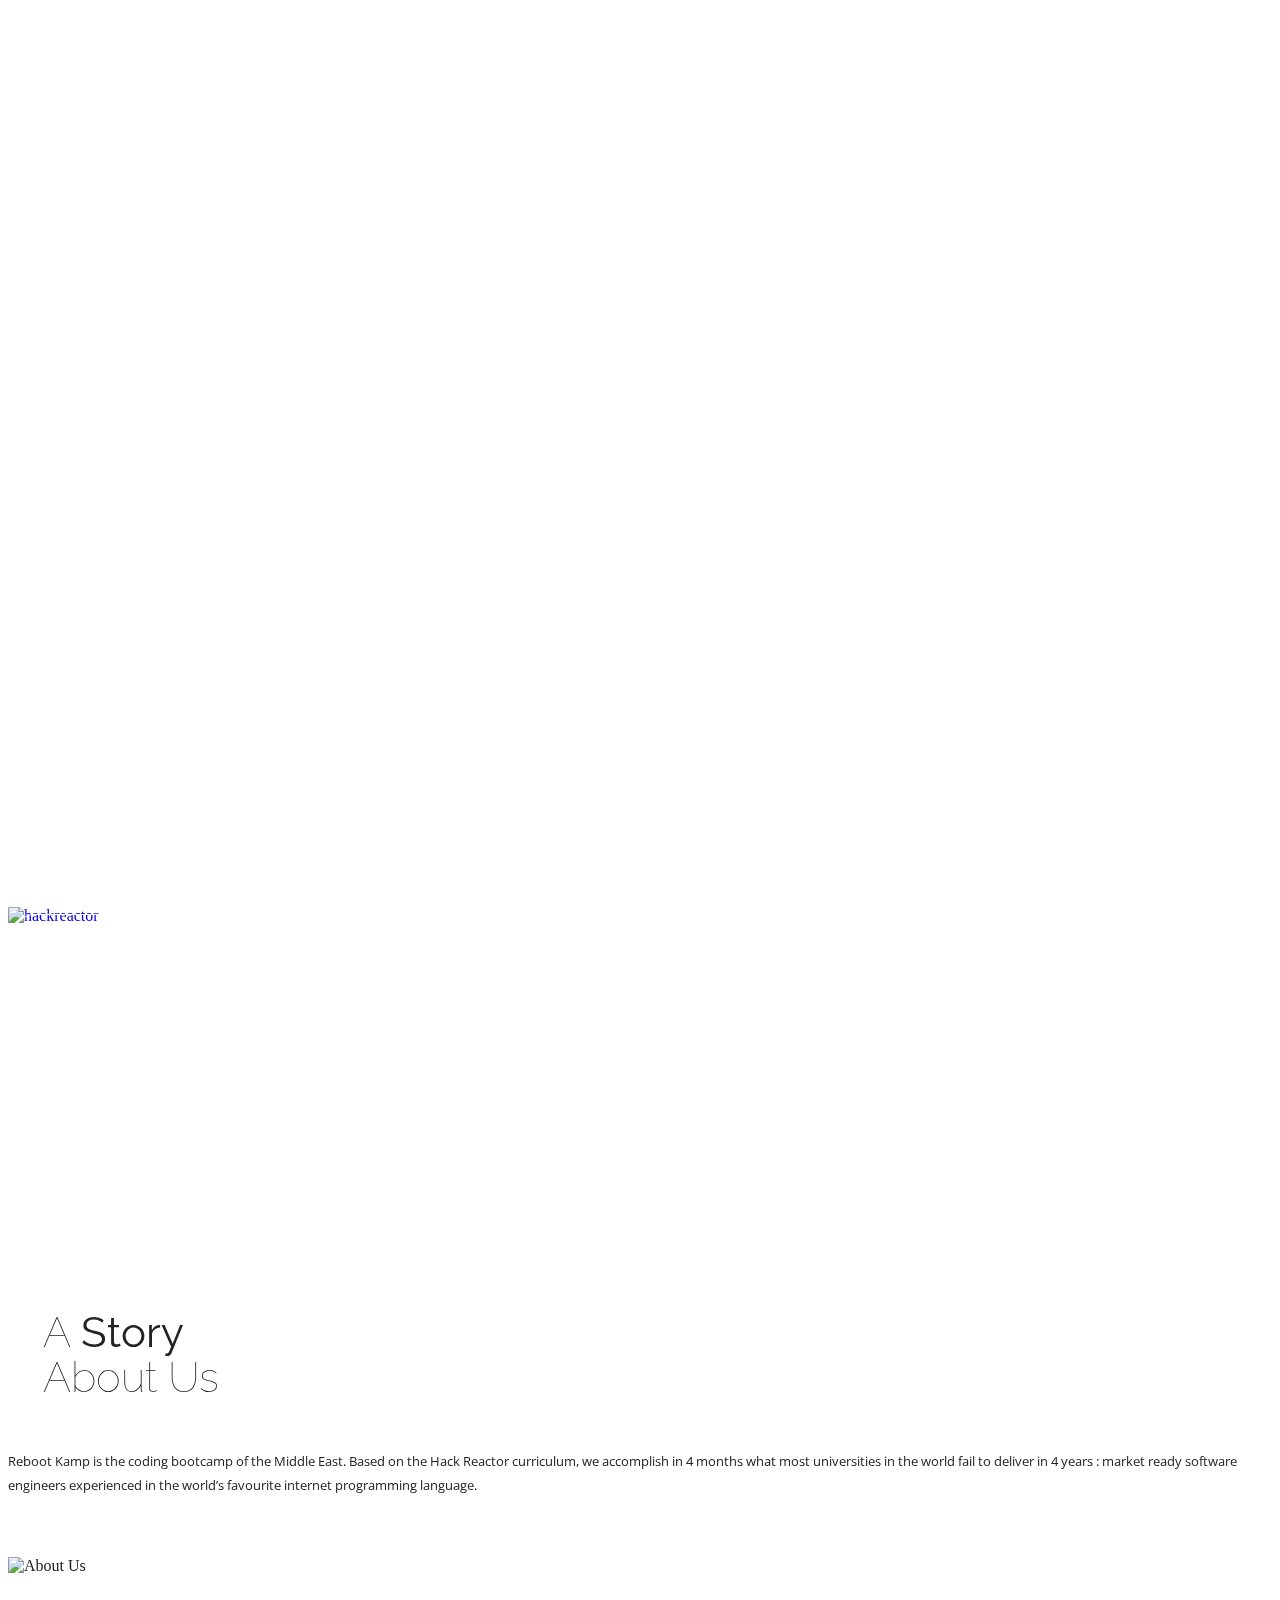
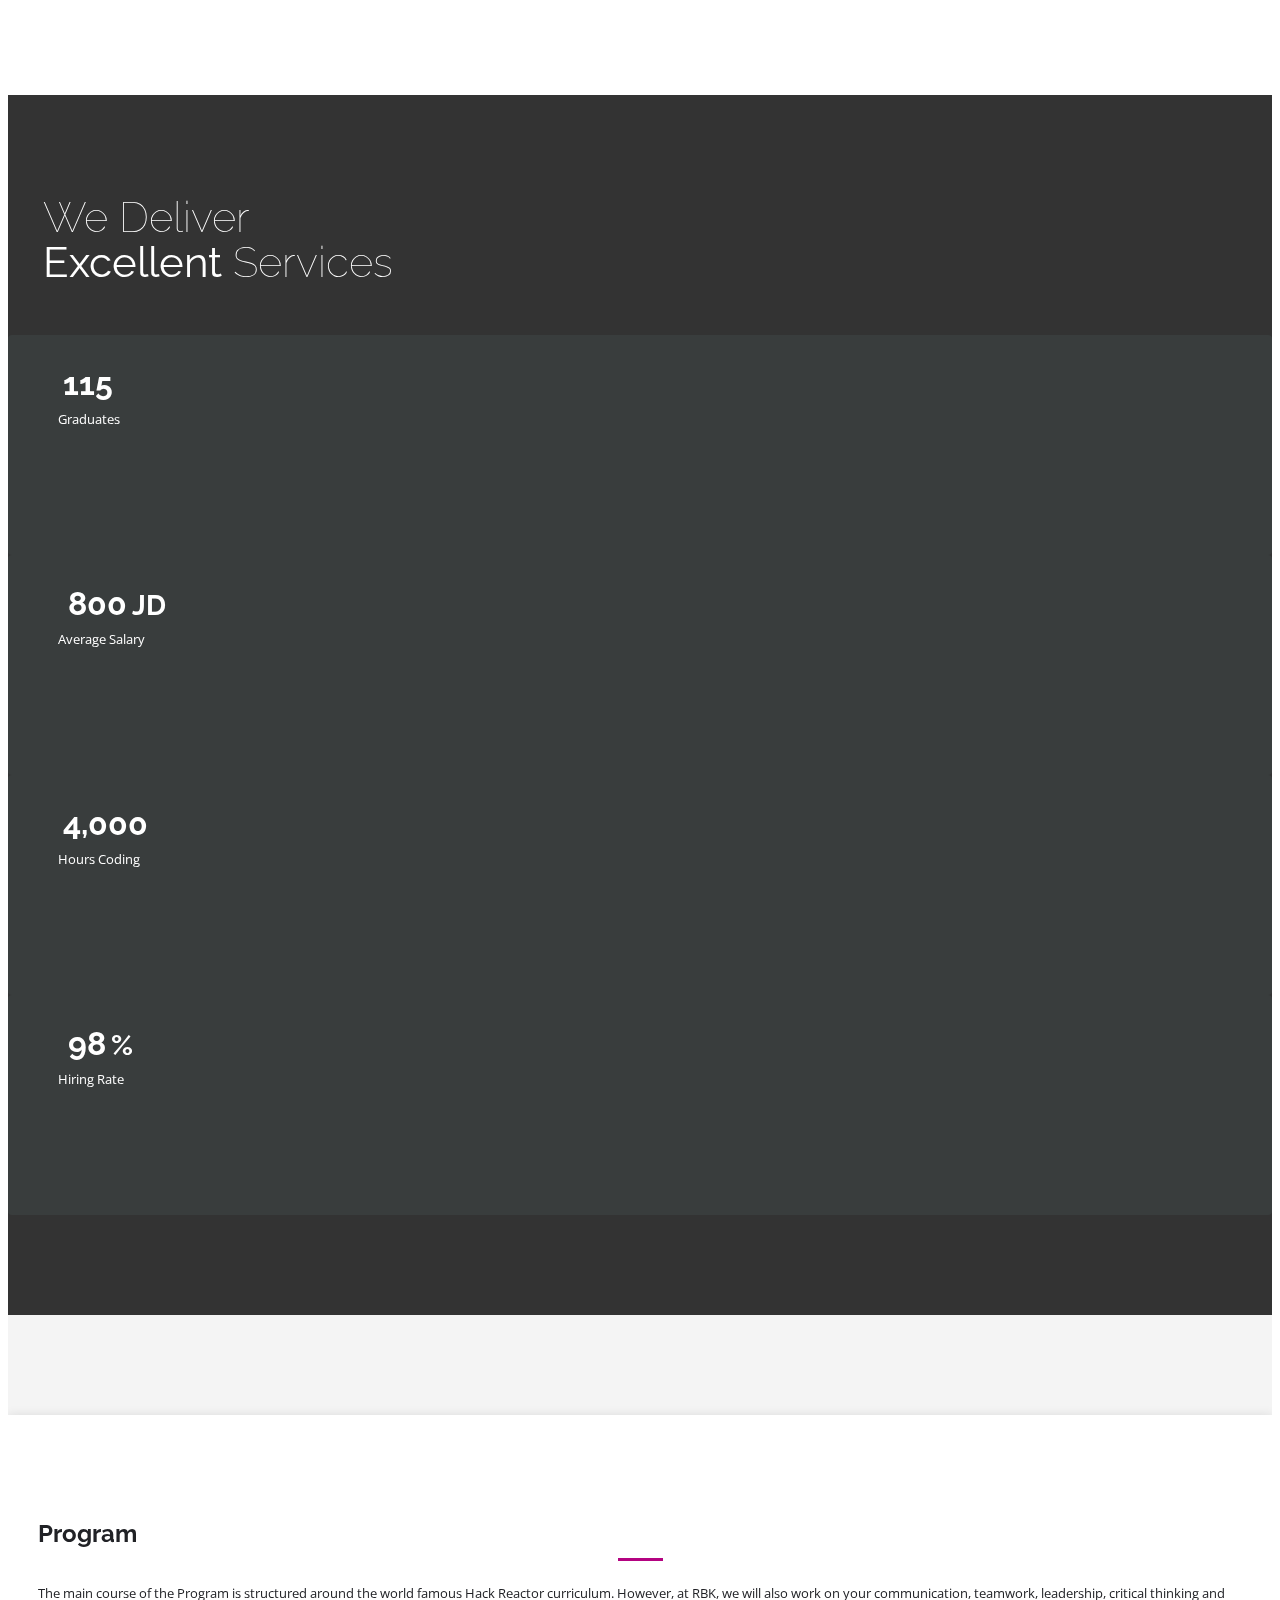
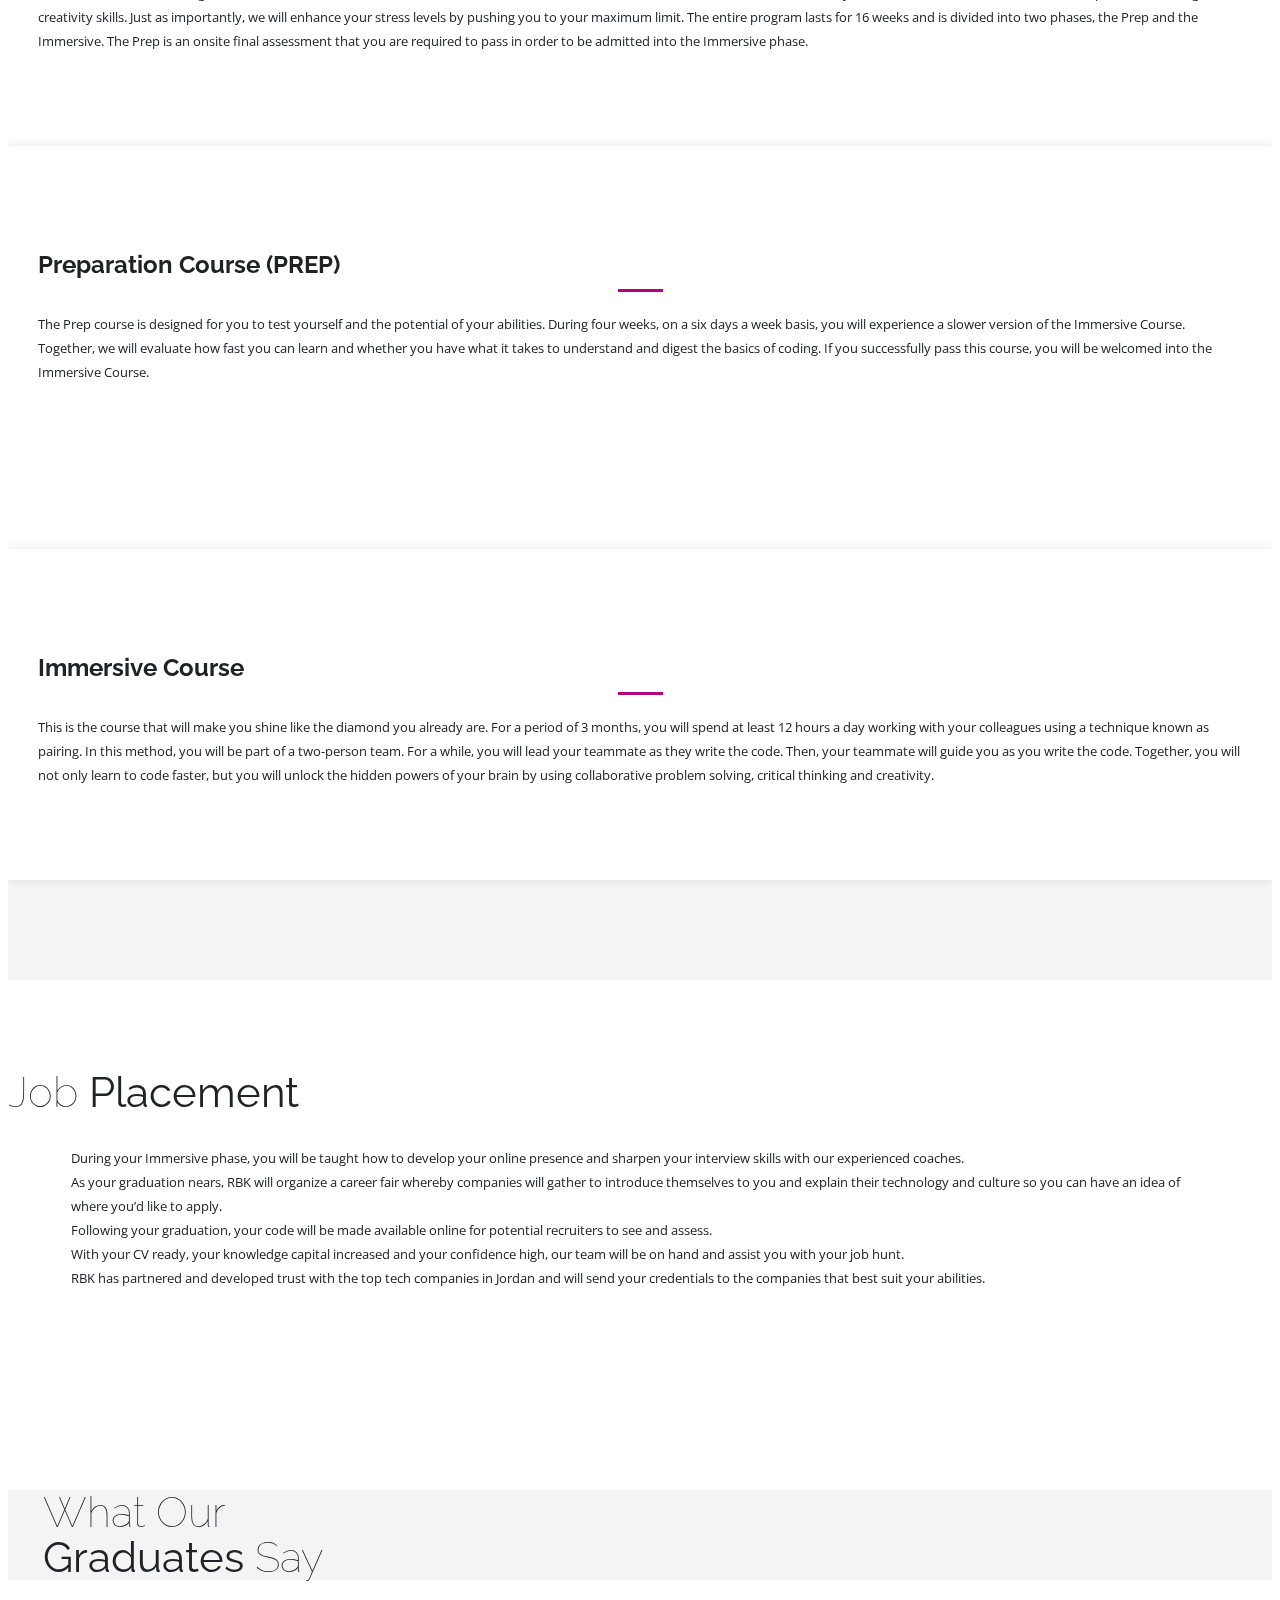
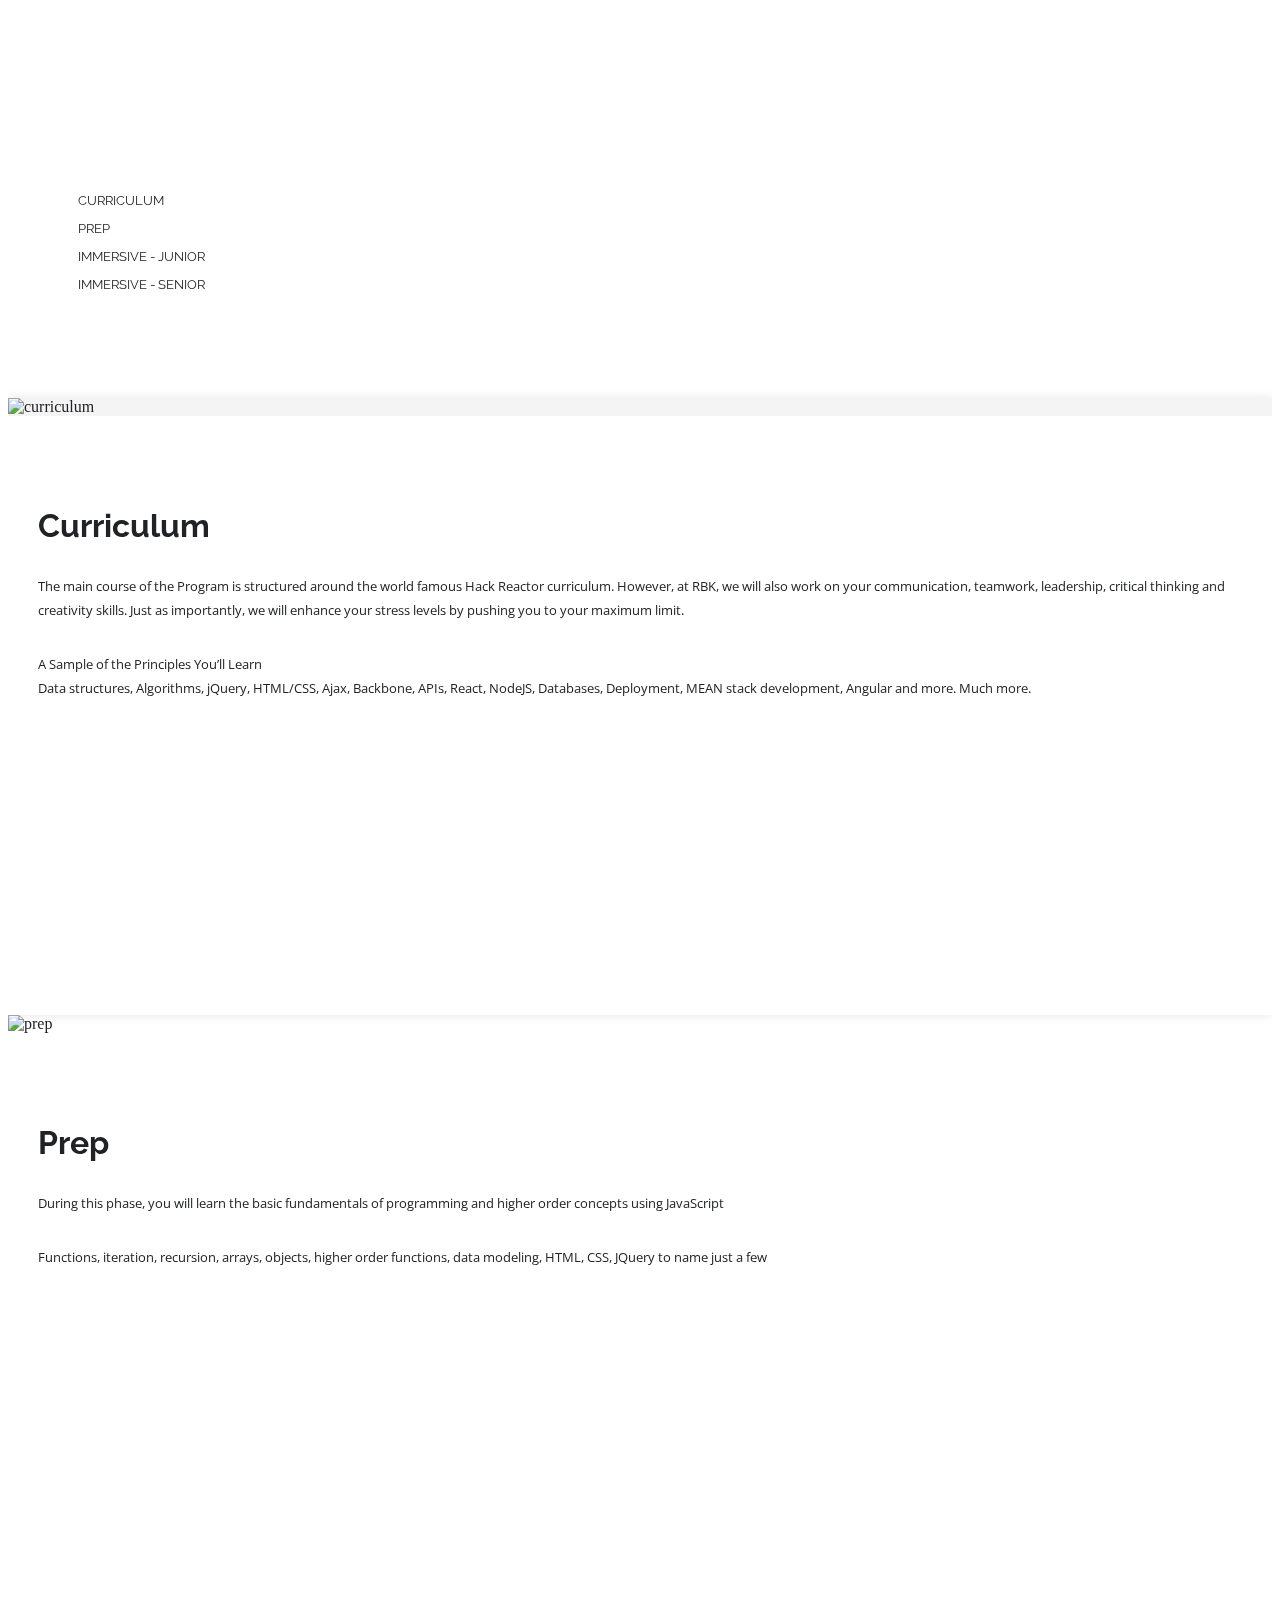
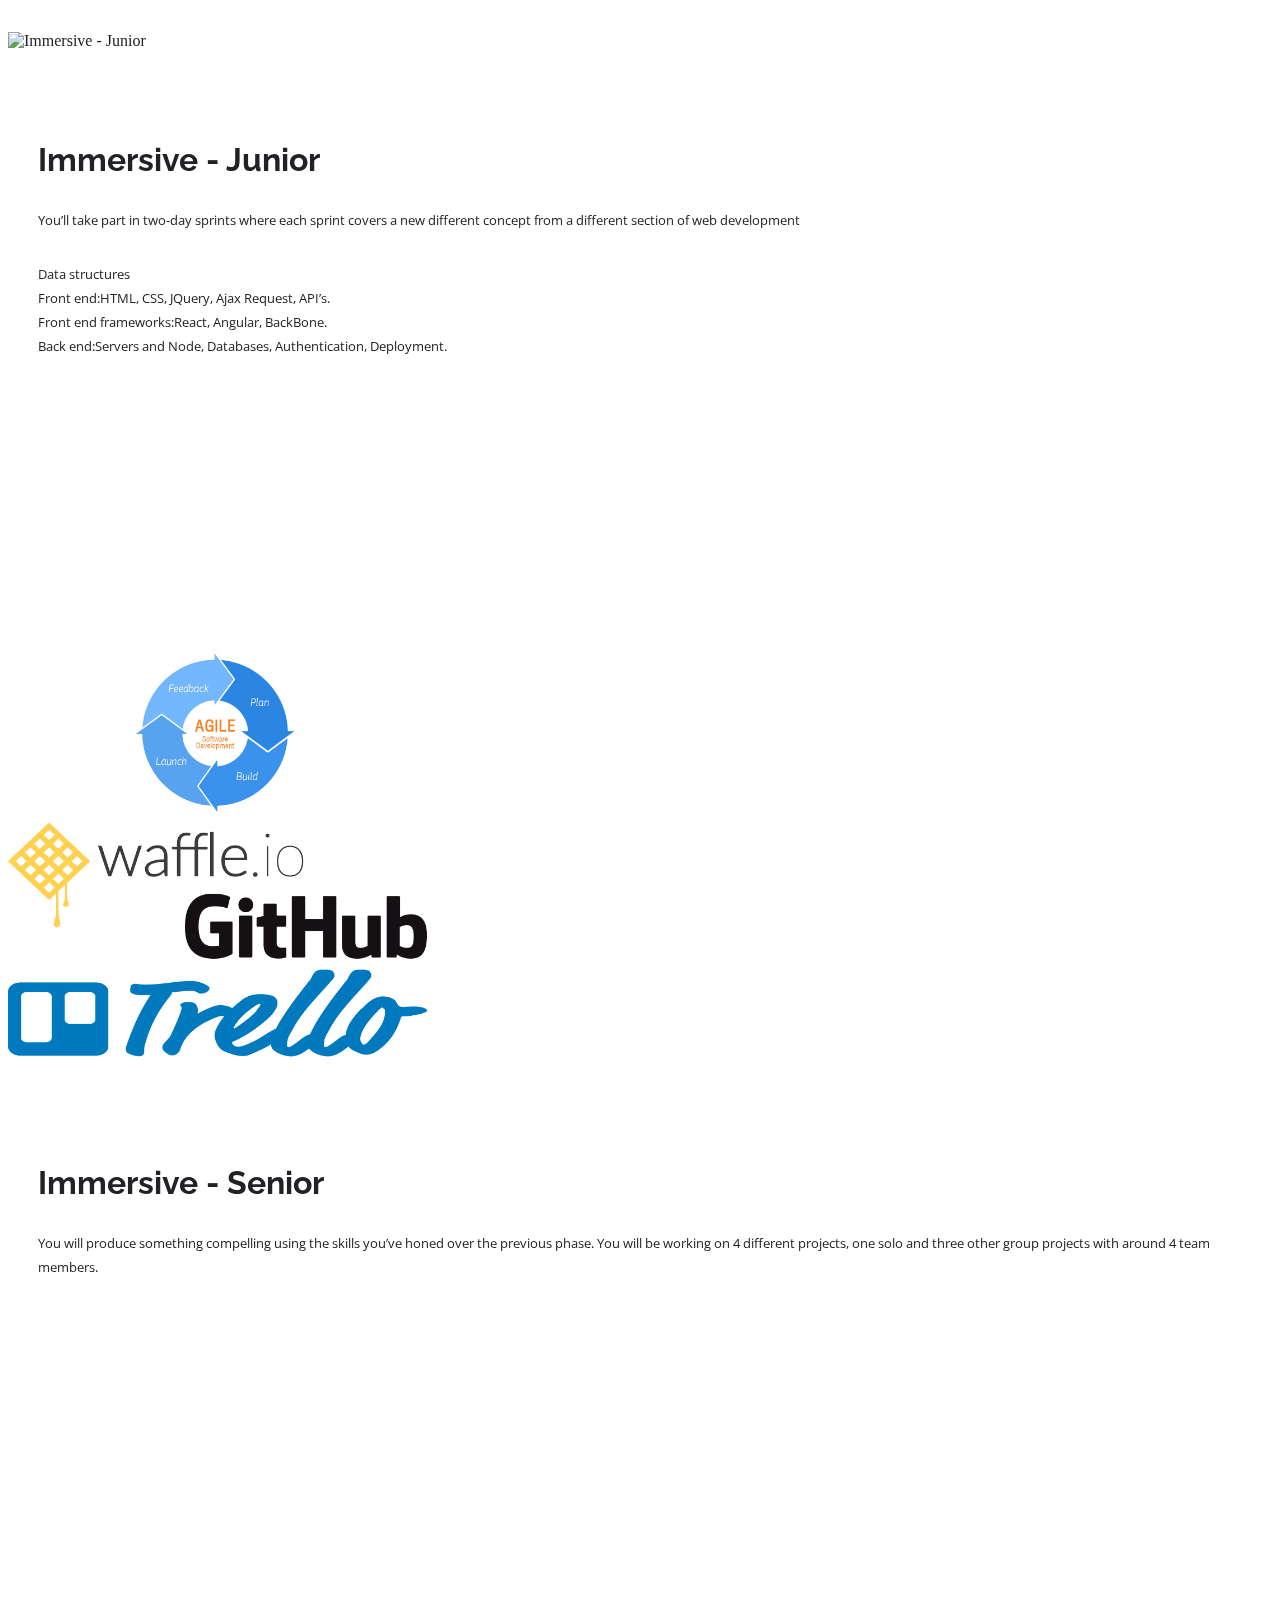
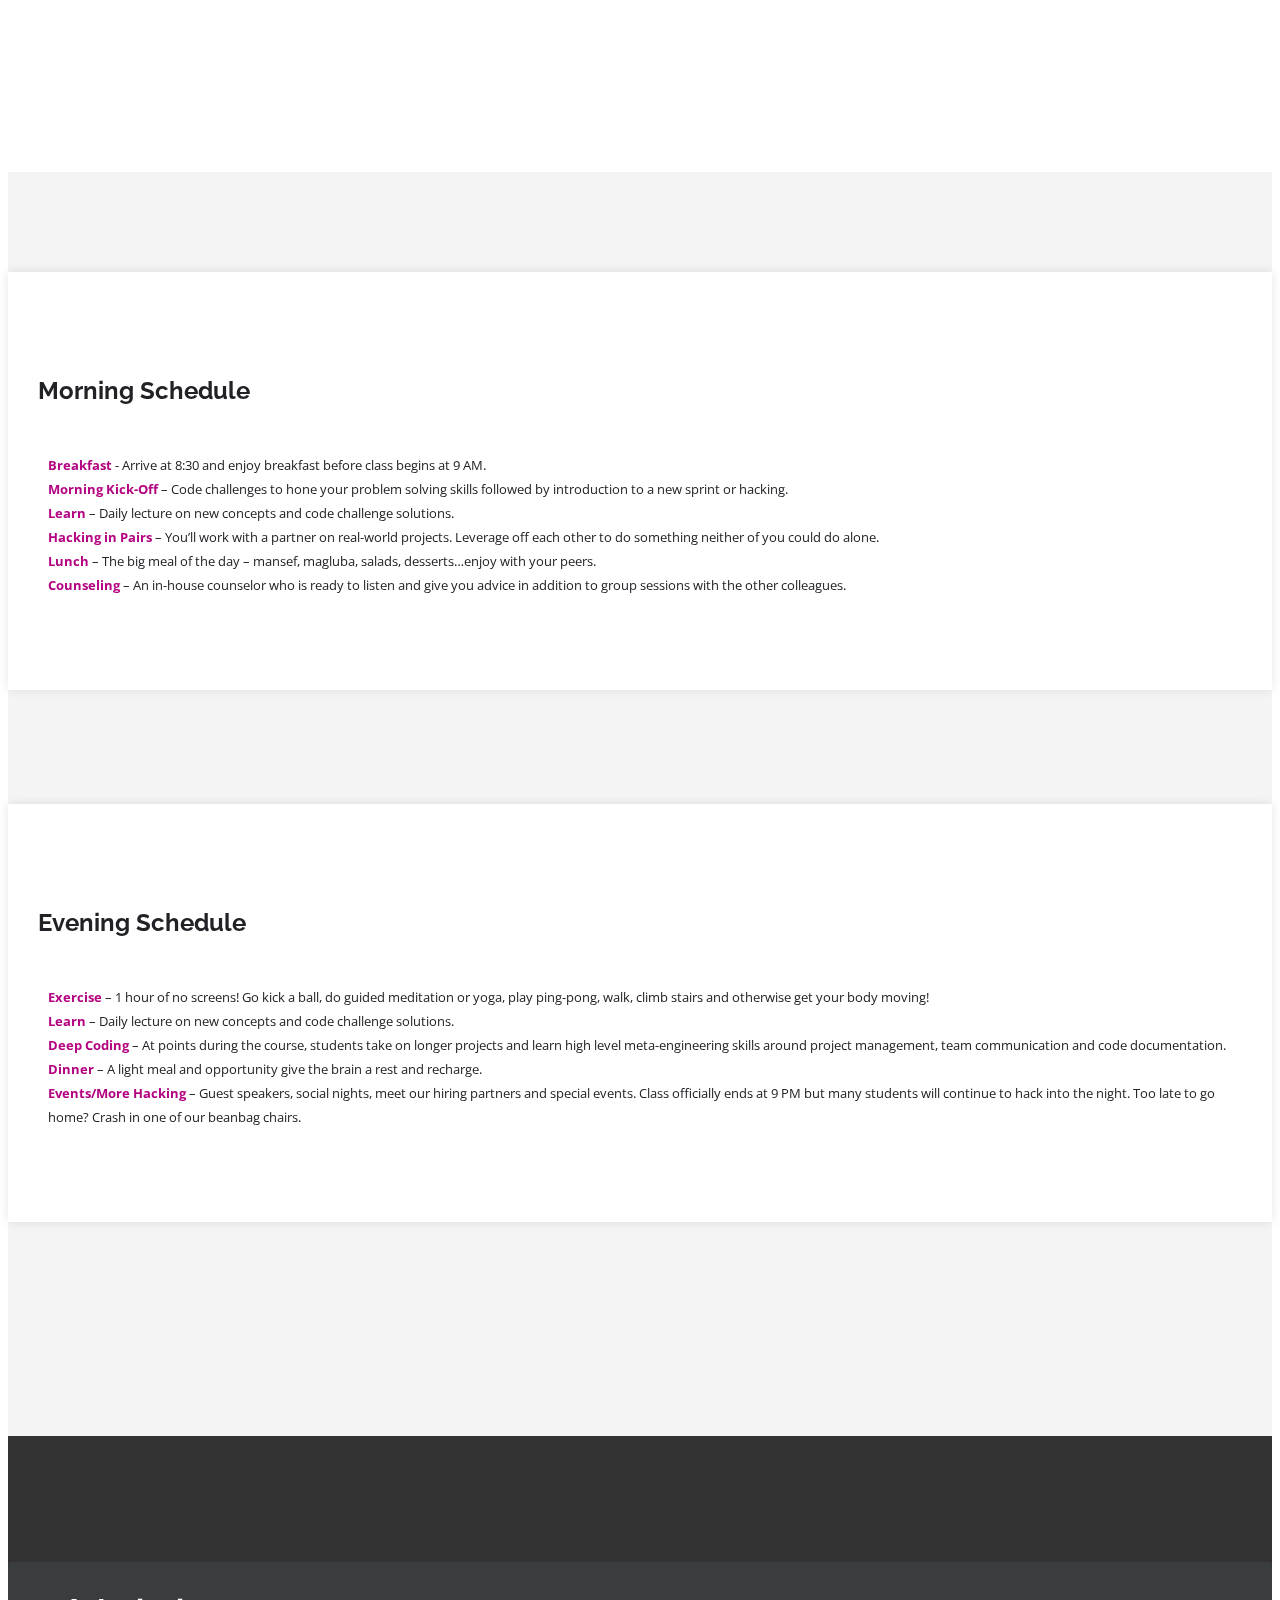
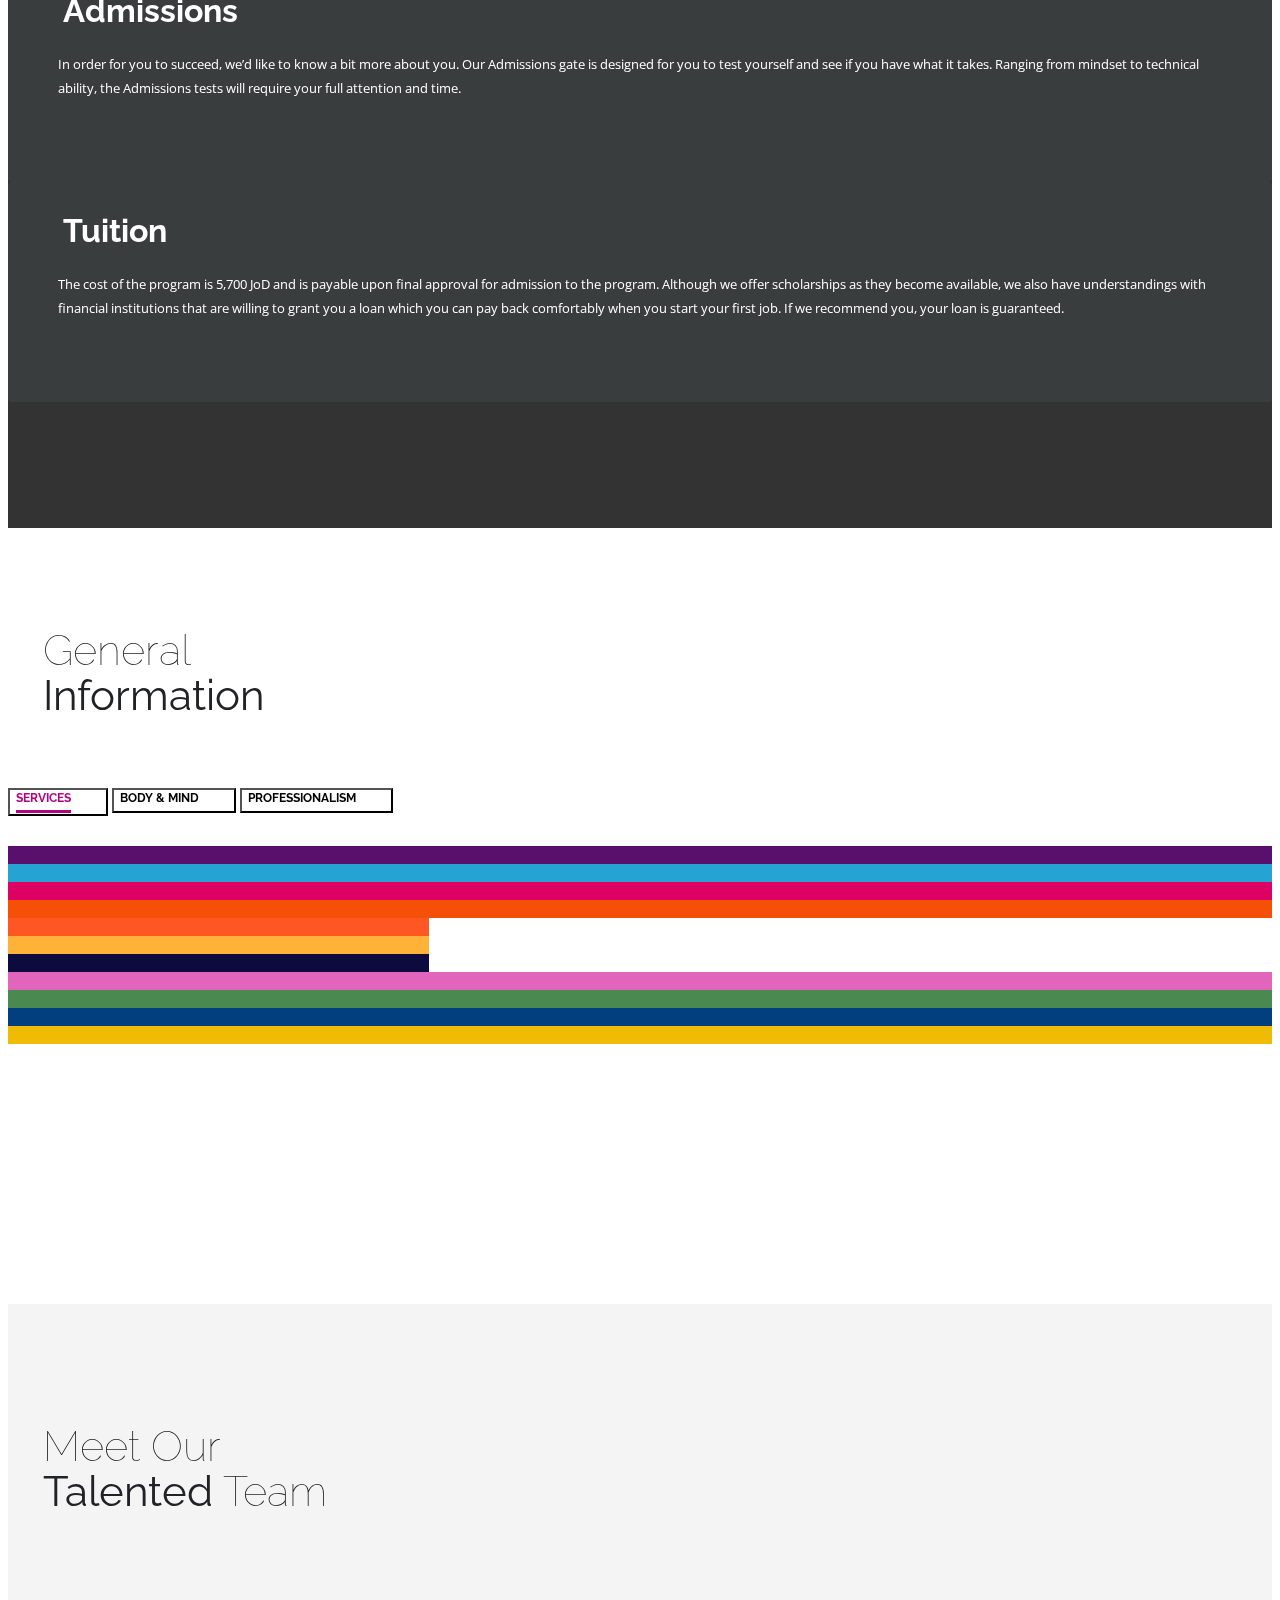
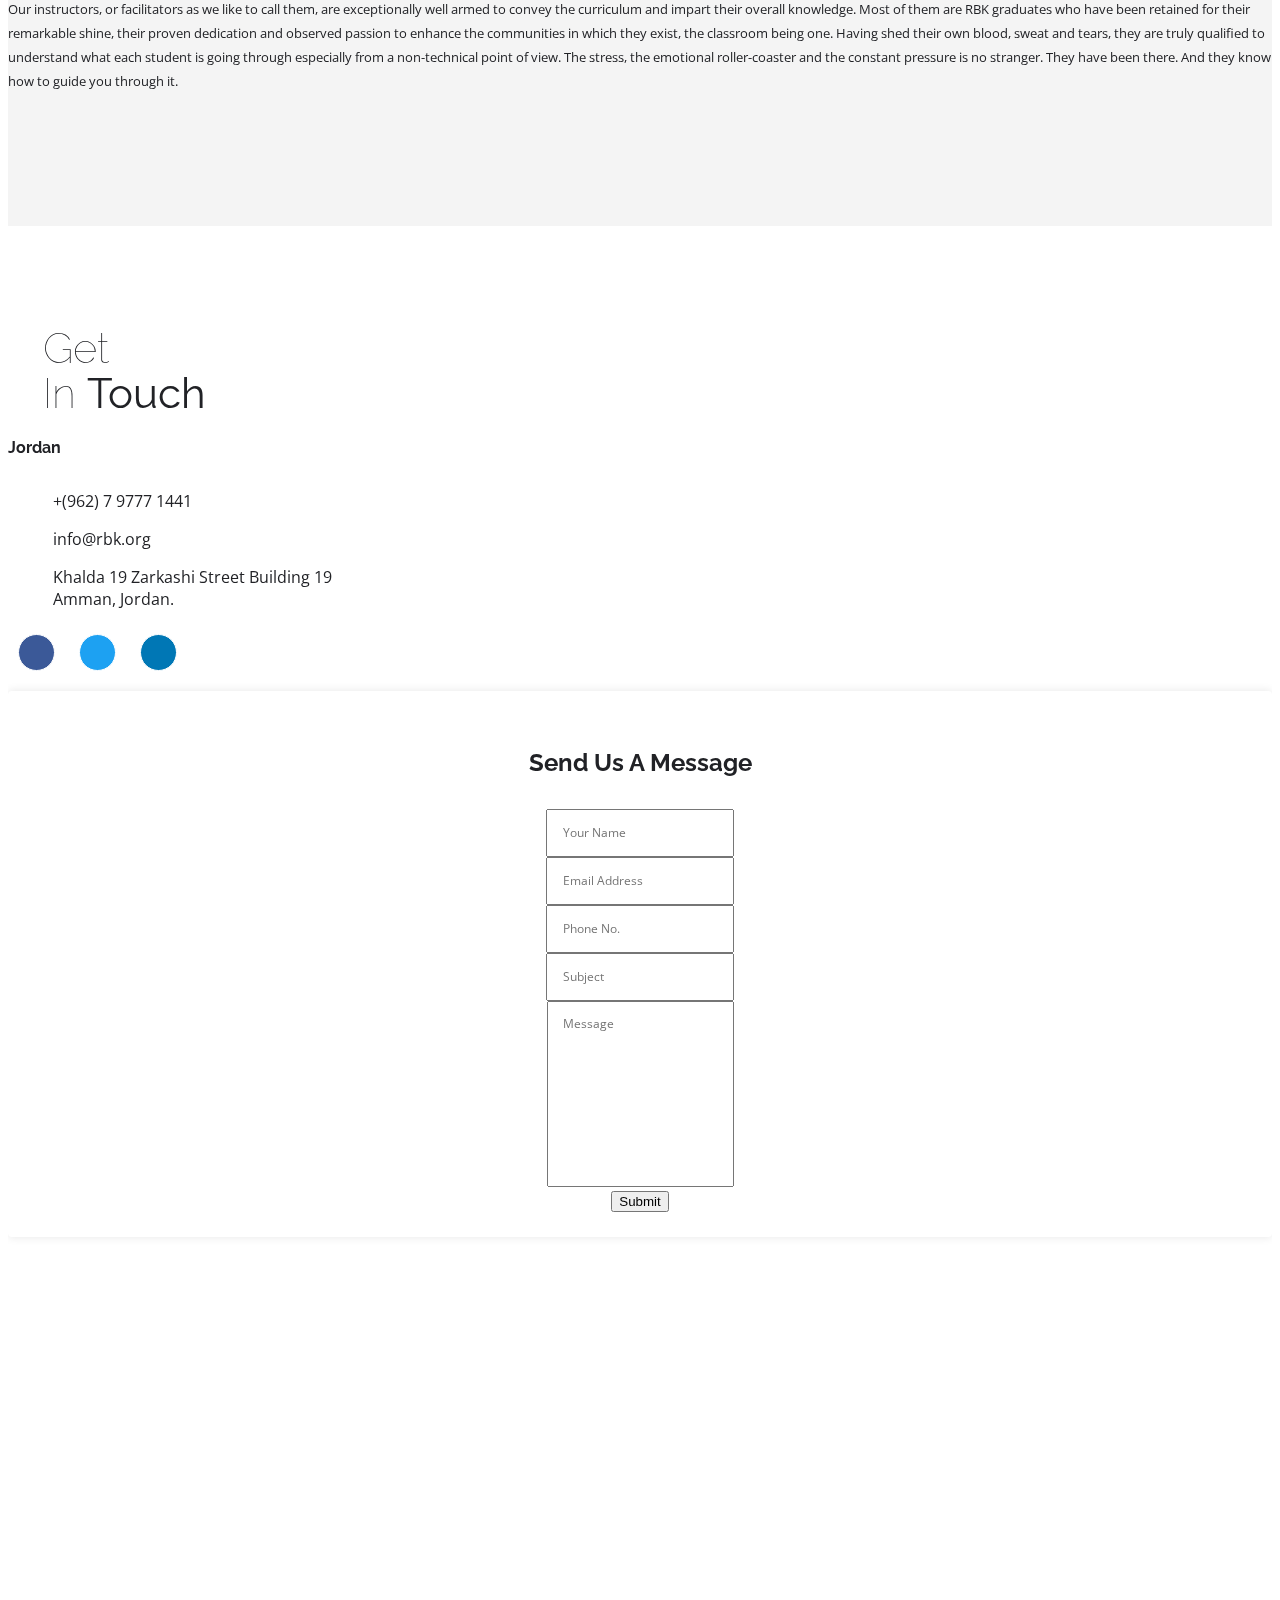
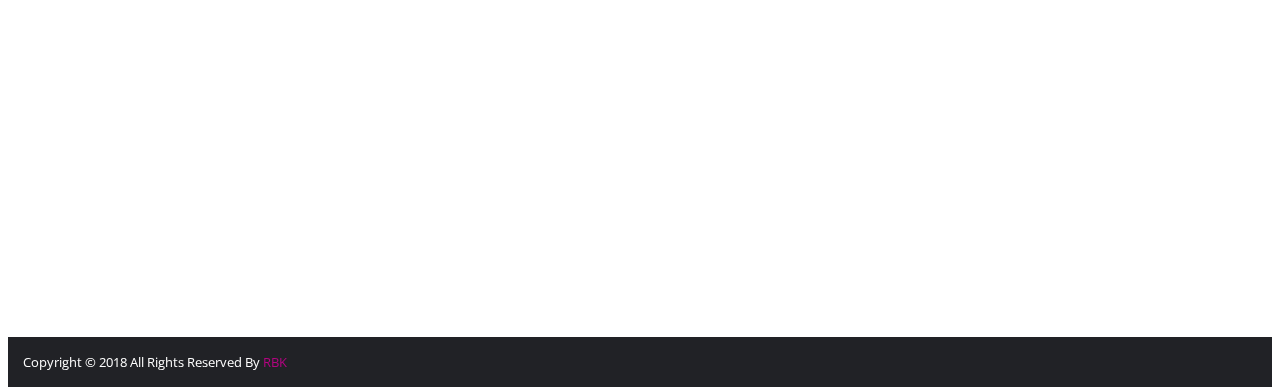
==== commit e9f62615: "Add immersive senior image" ====
--- a/index.html
+++ b/index.html
@@ -590,8 +590,8 @@
 
                         <div class="container">
                             <div class="row">
-                                <div class="col-md-6 node-logo">
-                                    <img src="img/services/Node.js_logo.svg" alt="Immersive - Senior">
+                                <div class="col-md-6 senior">
+                                    <img src="img/services/Senior.png" alt="Immersive - Senior">
                                 </div>
                                 <div class="col-md-6">
                                     <div class="tab-bg">
@@ -1232,8 +1232,8 @@
                             <div class="vertical-heading">
                                 <h2>Get<br>In <strong>Touch</strong></h2>
                             </div>
-                            <p>Lorem ipsum dolor sit amet, consectetur adipisicing elit. Alias modi est itaque aliquam
-                                sit, minima esse nihil mollitia no.</p>
+                            <!-- <p>Lorem ipsum dolor sit amet, consectetur adipisicing elit. Alias modi est itaque aliquam
+                                sit, minima esse nihil mollitia no.</p> -->
 
                             <div id="offices">
 
@@ -1266,7 +1266,7 @@
 
                             <form class="submit" target="_self">
                                 <h4>Send Us A Message</h4>
-                                <p>Lorem ipsum dolor sit amet, consectetur adipisicing elit. Culpa repell.</p>
+                                <!-- <p>Lorem ipsum dolor sit amet, consectetur adipisicing elit. Culpa repell.</p> -->
 
                                 <div class="row">
 
--- a/css/style.css
+++ b/css/style.css
@@ -1009,6 +1009,11 @@
 	height: auto;
 }
 
+.senior {
+	width: 420px;
+	height: auto;
+}
+
 @media screen and (max-width: 991px) {
 	.hack-reactor-logo {
 		margin: 0 auto;
@@ -1025,6 +1030,13 @@
 
 @media screen and (max-width: 991px) {
 	.junior {
+		margin: 0 auto;
+		margin-bottom: 20px;
+	}
+}
+
+@media screen and (max-width: 991px) {
+	.senior {
 		margin: 0 auto;
 		margin-bottom: 20px;
 	}
@@ -1048,12 +1060,21 @@
 	}
 }
 
-@media screen and (max-width: 991px) {
+@media screen and (max-width: 485px) {
+	.senior {
+		width: 300px;
+		height: auto;
+		margin: 0 auto;
+		margin-bottom: 20px;
+	}
+}
+
+/* @media screen and (max-width: 991px) {
 	.node-logo {
 		margin: 0 auto;
 		margin-bottom: 20px;
 	}
-}
+} */
 
 .service-tab .tab-bg {
 	background: #fff;
